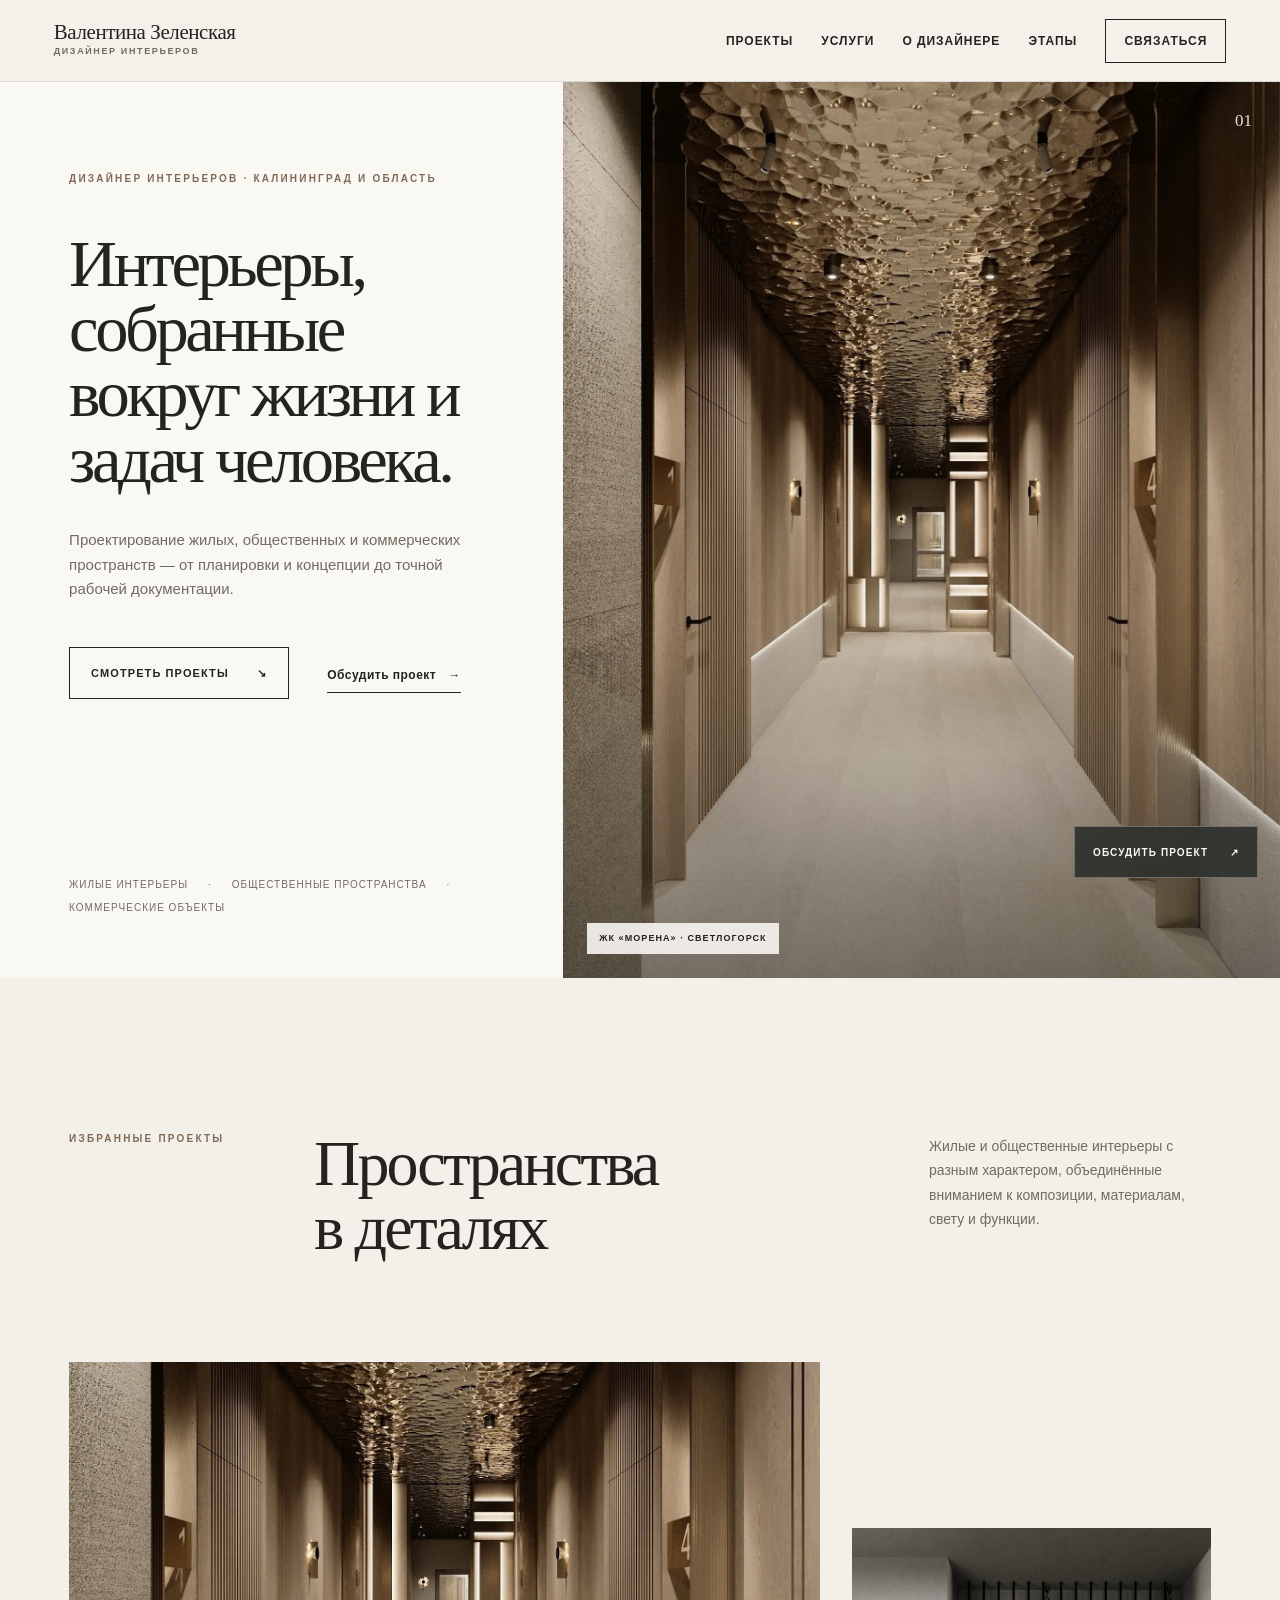
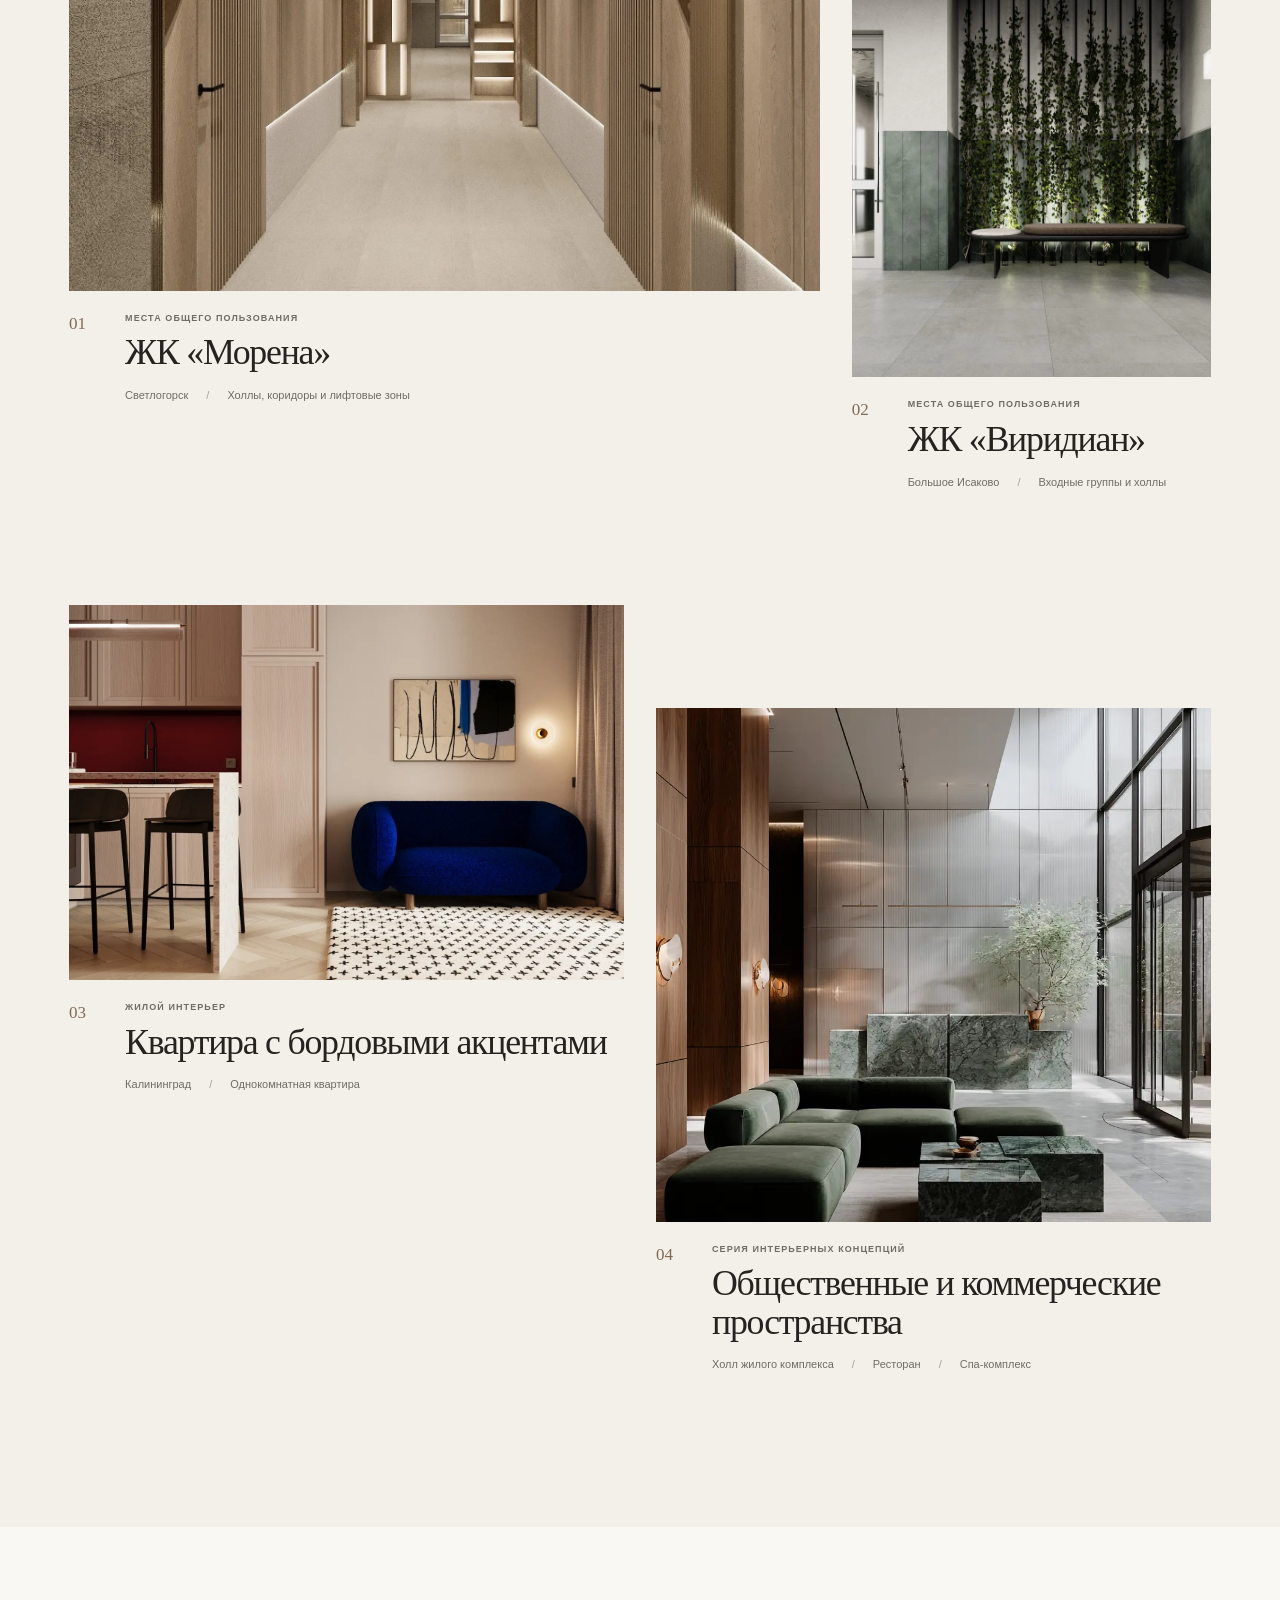
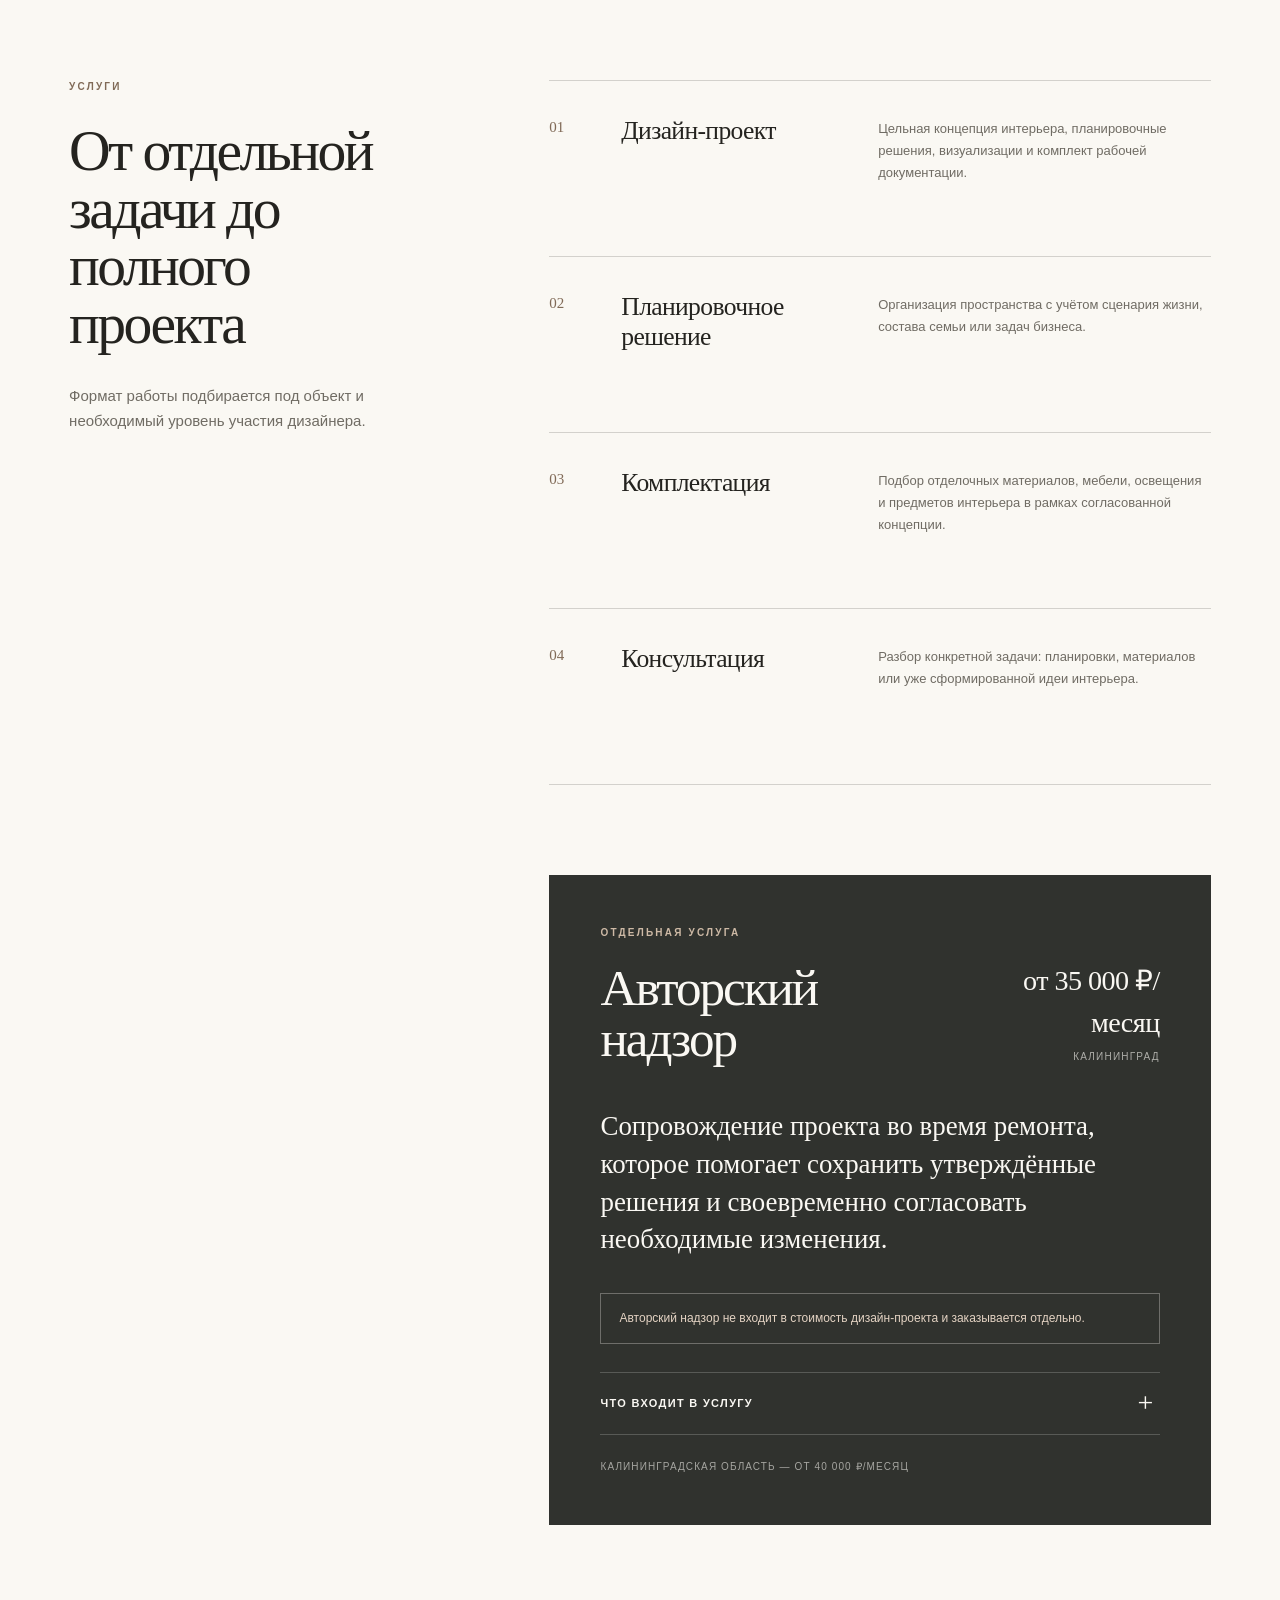
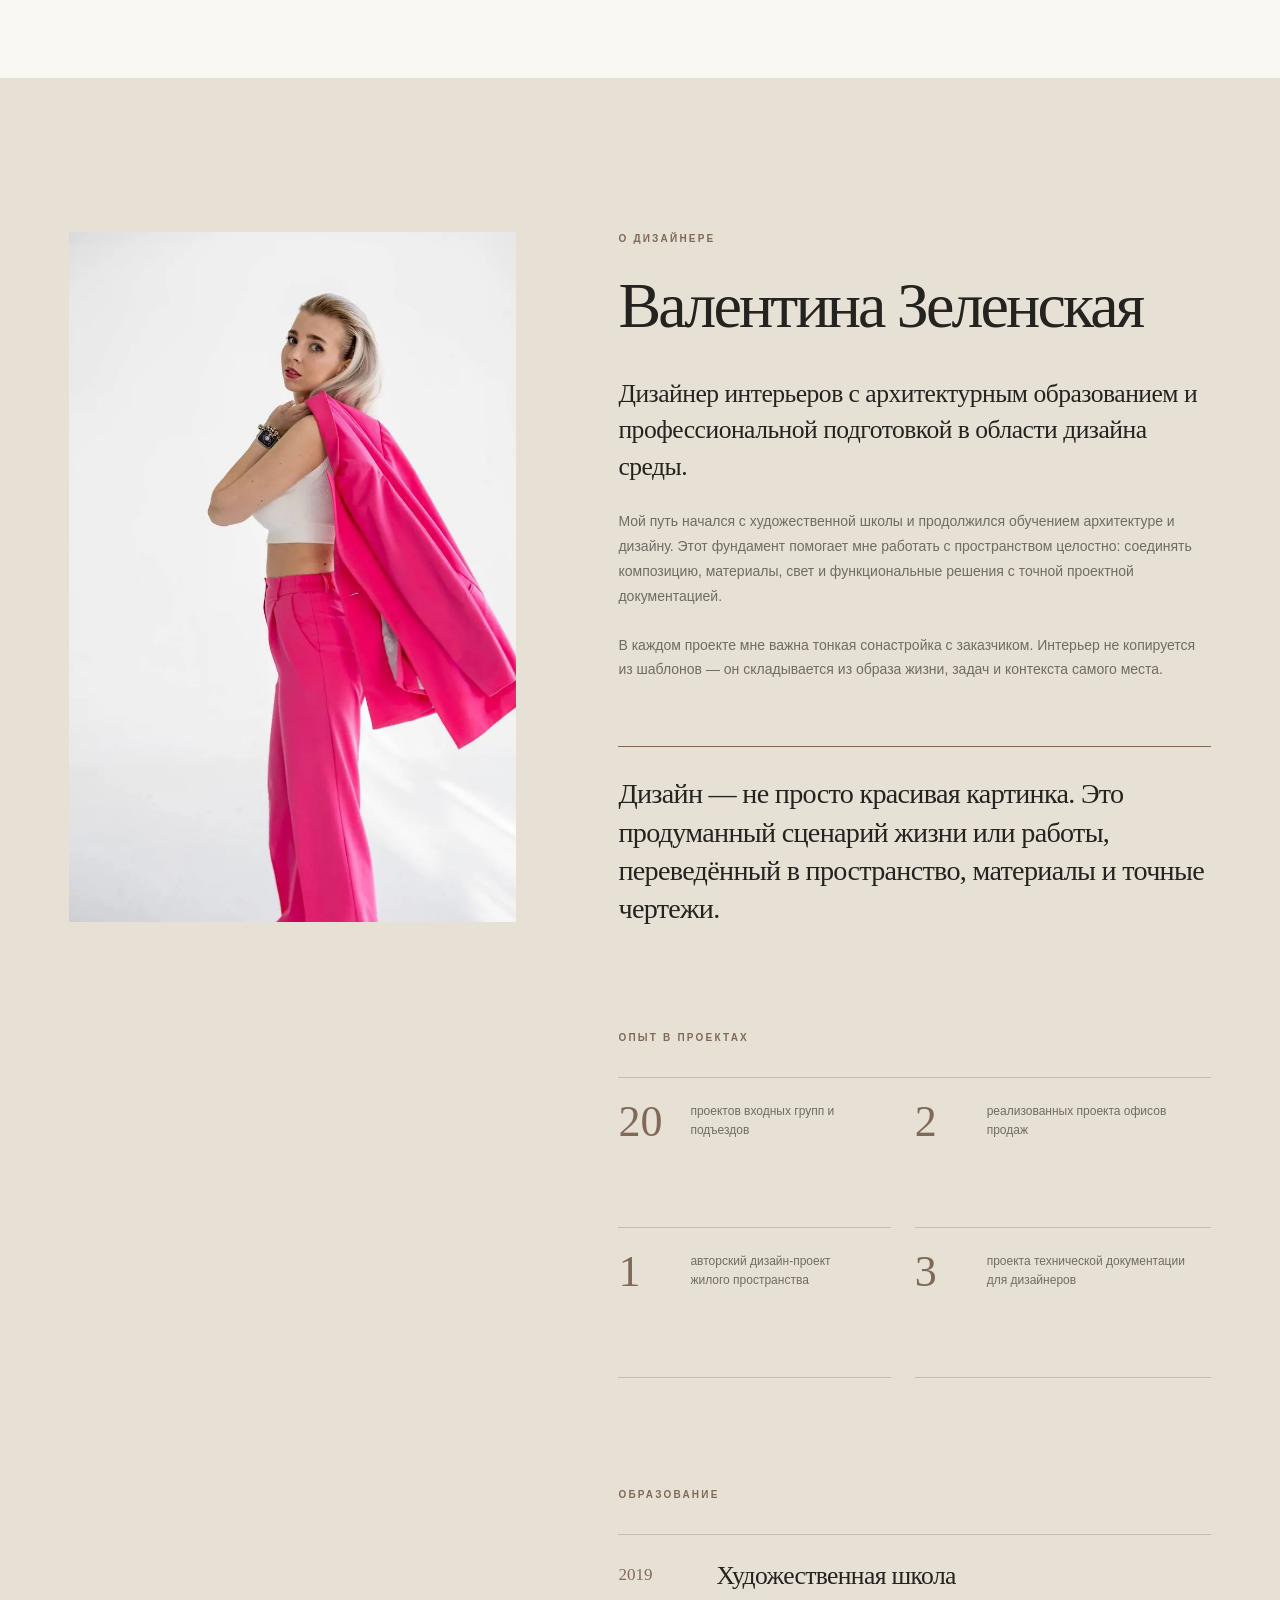
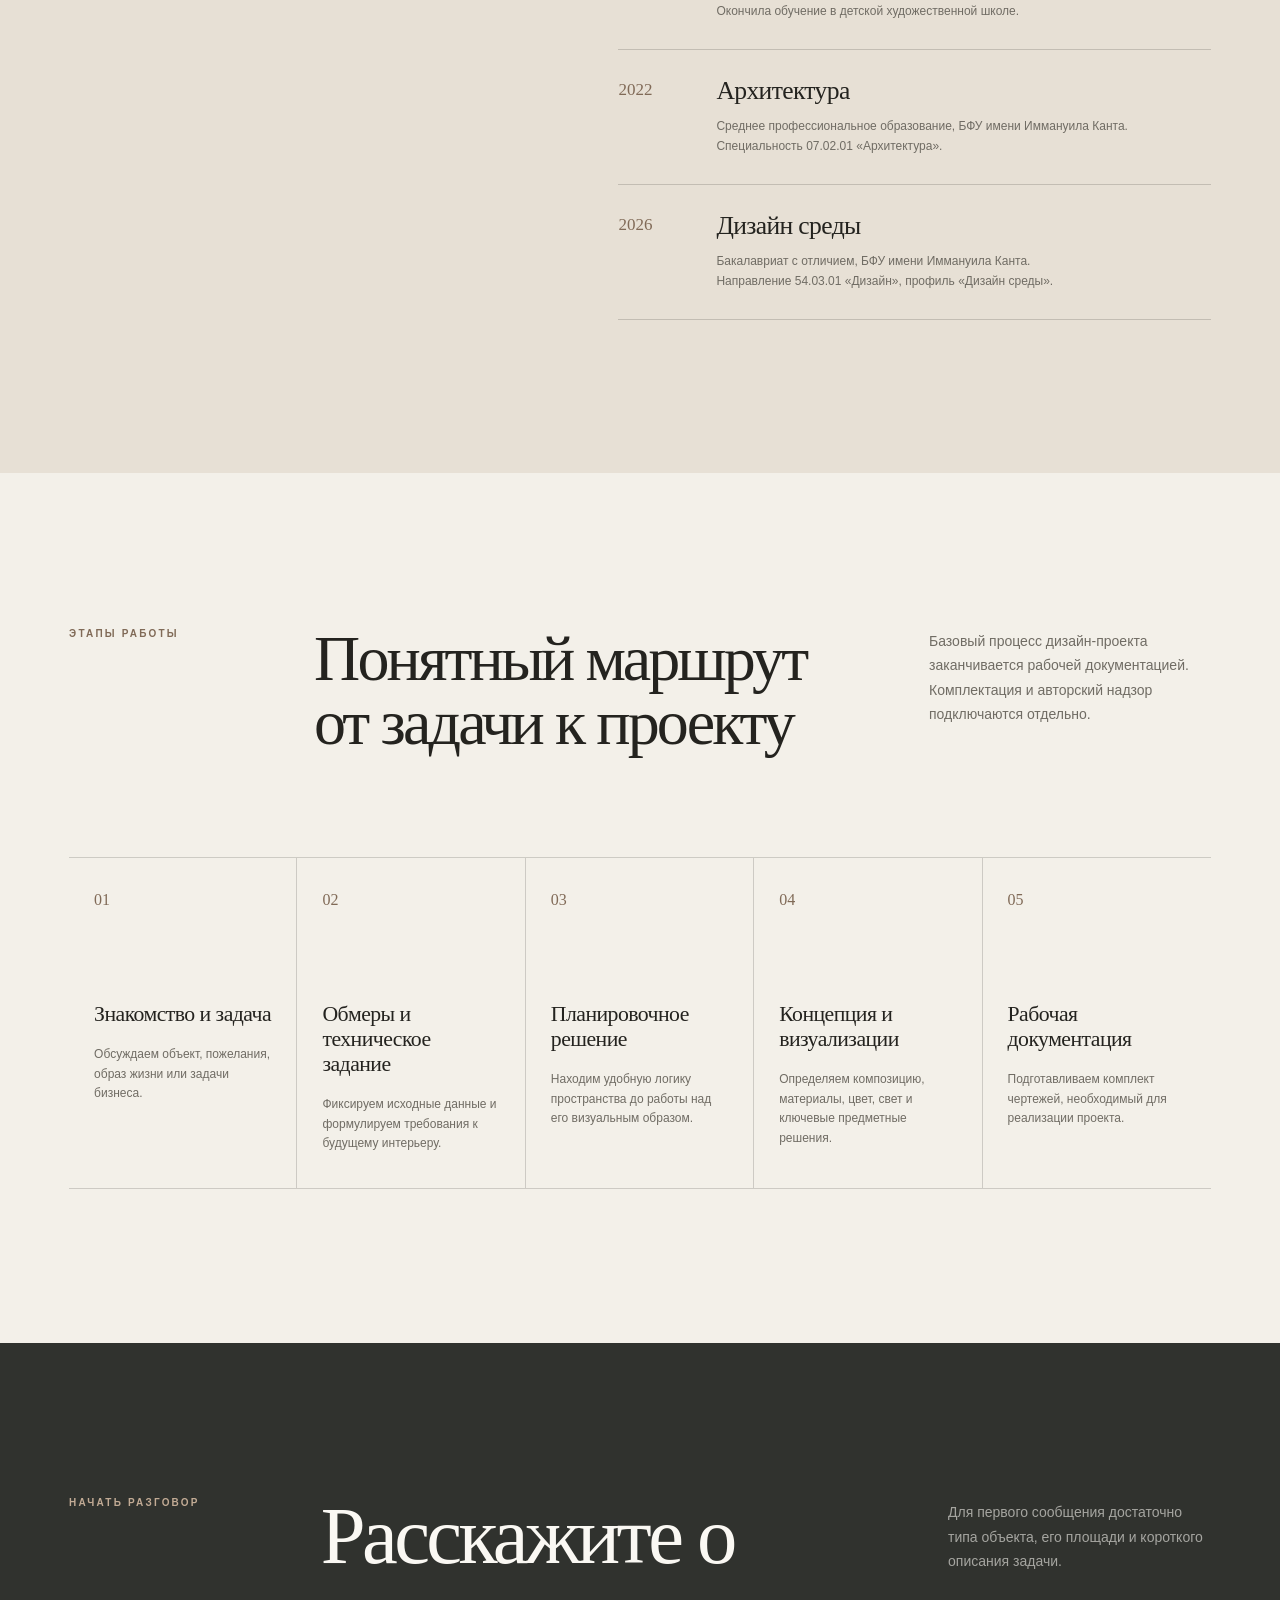
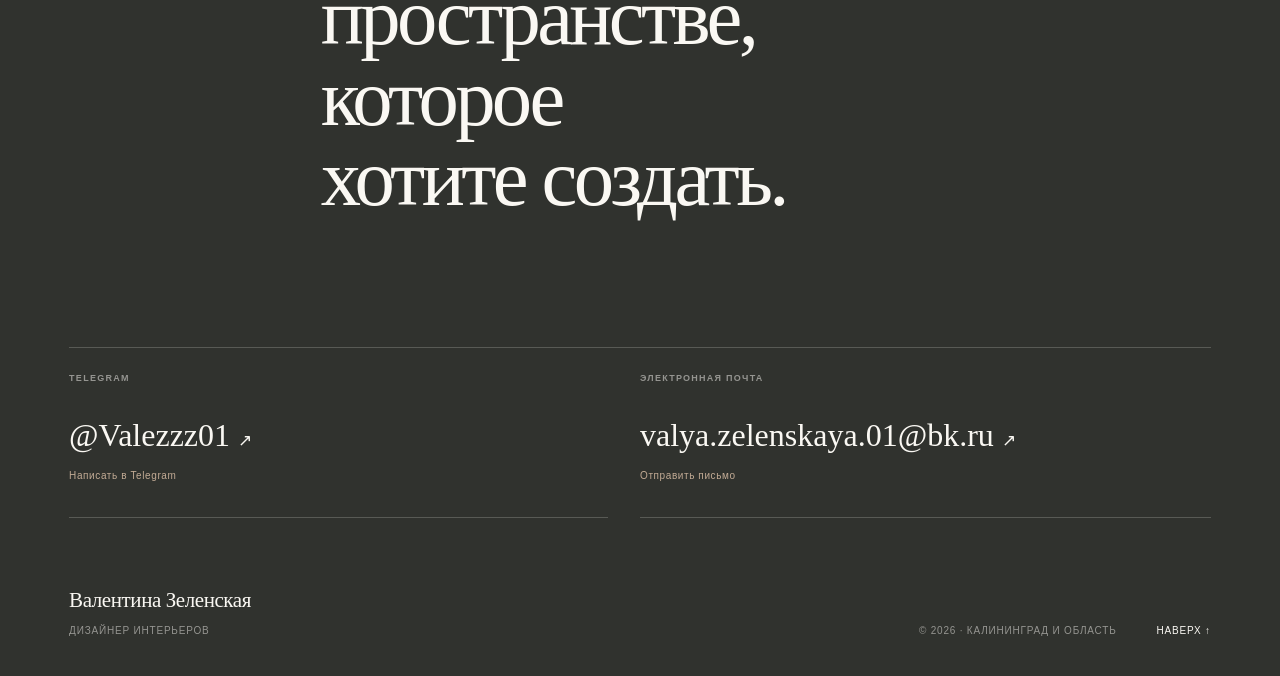
==== index.html @ f67c3c42 "Add files via upload" ====
<!doctype html>
<html lang="ru">
  <head>
    <meta charset="utf-8" />
    <meta name="viewport" content="width=device-width, initial-scale=1" />
    <meta name="theme-color" content="#f3f0e9" />
    <title>Валентина Зеленская — дизайнер интерьеров в Калининграде</title>
    <meta
      name="description"
      content="Дизайн жилых, общественных и коммерческих пространств в Калининграде и области: от планировки и концепции до рабочей документации."
    />
    <meta name="author" content="Валентина Зеленская" />
    <meta
      name="keywords"
      content="дизайнер интерьеров Калининград, дизайн интерьера Калининград, дизайн квартиры, дизайн общественных пространств, Валентина Зеленская"
    />
    <meta name="robots" content="index, follow" />
    <meta property="og:title" content="Валентина Зеленская — дизайнер интерьеров" />
    <meta
      property="og:description"
      content="Жилые, общественные и коммерческие интерьеры в Калининграде и области."
    />
    <meta property="og:site_name" content="Валентина Зеленская — дизайнер интерьеров" />
    <meta property="og:locale" content="ru_RU" />
    <meta property="og:type" content="website" />
    <meta property="og:image" content="/images/portfolio/morena-01.webp" />
    <link rel="preload" as="image" href="/images/portfolio/morena-01.webp" fetchpriority="high" />
    <link rel="stylesheet" href="/styles.css" />
    <link rel="icon" href="/favicon.svg" />
    <script type="application/ld+json">
      {
        "@context": "https://schema.org",
        "@type": "ProfessionalService",
        "name": "Валентина Зеленская",
        "description": "Дизайн жилых, общественных и коммерческих интерьеров в Калининграде и Калининградской области.",
        "areaServed": "Калининград и Калининградская область",
        "serviceType": [
          "Дизайн-проект",
          "Планировочное решение",
          "Комплектация",
          "Авторский надзор",
          "Консультация"
        ]
      }
    </script>
  </head>
  <body>
    <a class="skip-link" href="#content">Перейти к содержанию</a>

    <header class="site-header">
      <a class="brand" href="#top" aria-label="Валентина Зеленская — на главную">
        <span class="brand-name">Валентина Зеленская</span>
        <span class="brand-role">Дизайнер интерьеров</span>
      </a>

      <button
        class="menu-toggle"
        type="button"
        aria-label="Открыть меню"
        aria-expanded="false"
        aria-controls="site-navigation"
      >
        <span></span>
        <span></span>
      </button>

      <nav class="site-navigation" id="site-navigation" aria-label="Основная навигация">
        <a href="#projects">Проекты</a>
        <a href="#services">Услуги</a>
        <a href="#about">О дизайнере</a>
        <a href="#process">Этапы</a>
        <a class="nav-contact" href="#contacts">Связаться</a>
      </nav>
    </header>

    <main id="content">
      <section class="hero" id="top" aria-labelledby="hero-title">
        <div class="hero-copy">
          <p class="eyebrow hero-eyebrow">Дизайнер интерьеров · Калининград и область</p>
          <h1 id="hero-title">Интерьеры, собранные вокруг жизни и задач человека.</h1>
          <p class="hero-introduction">
            Проектирование жилых, общественных и коммерческих пространств — от планировки и
            концепции до точной рабочей документации.
          </p>
          <div class="hero-actions">
            <a class="button button-primary" href="#projects">
              Смотреть проекты <span aria-hidden="true">↘</span>
            </a>
            <a class="text-link" href="#contacts">
              Обсудить проект <span aria-hidden="true">→</span>
            </a>
          </div>
          <div class="hero-disciplines" aria-label="Направления работы">
            <span>Жилые интерьеры</span>
            <span>Общественные пространства</span>
            <span>Коммерческие объекты</span>
          </div>
        </div>

        <figure class="hero-visual">
          <img
            src="/images/portfolio/morena-01.webp"
            alt="Интерьер коридора жилого комплекса «Морена» в светлой песочной палитре"
            width="1600"
            height="2000"
            fetchpriority="high"
            decoding="async"
          />
          <figcaption>ЖК «Морена» · Светлогорск</figcaption>
          <span class="hero-index" aria-hidden="true">01</span>
        </figure>
      </section>

      <section class="projects section" id="projects" aria-labelledby="projects-title">
        <div class="section-heading" data-reveal>
          <p class="eyebrow">Избранные проекты</p>
          <h2 id="projects-title">Пространства в деталях</h2>
          <p class="section-lead">
            Жилые и общественные интерьеры с разным характером, объединённые вниманием к
            композиции, материалам, свету и функции.
          </p>
        </div>

        <div class="projects-grid">
          <article class="project-card project-card-wide" data-reveal>
            <button class="project-image-button" type="button" data-project="morena">
              <img
                src="/images/portfolio/morena-01.webp"
                alt="Коридор жилого комплекса «Морена»"
                width="1600"
                height="2000"
                loading="eager"
                decoding="async"
              />
              <span class="project-open" aria-hidden="true">Смотреть <span>↗</span></span>
            </button>
            <div class="project-caption">
              <span class="project-number">01</span>
              <div>
                <p>Места общего пользования</p>
                <h3>ЖК «Морена»</h3>
                <div class="project-meta">
                  <span>Светлогорск</span>
                  <span>Холлы, коридоры и лифтовые зоны</span>
                </div>
              </div>
            </div>
          </article>

          <article class="project-card project-card-portrait" data-reveal>
            <button class="project-image-button" type="button" data-project="viridian">
              <img
                src="/images/portfolio/viridian-01.webp"
                alt="Входная группа жилого комплекса «Виридиан» с вертикальным озеленением"
                width="1600"
                height="2000"
                loading="lazy"
                decoding="async"
              />
              <span class="project-open" aria-hidden="true">Смотреть <span>↗</span></span>
            </button>
            <div class="project-caption">
              <span class="project-number">02</span>
              <div>
                <p>Места общего пользования</p>
                <h3>ЖК «Виридиан»</h3>
                <div class="project-meta">
                  <span>Большое Исаково</span>
                  <span>Входные группы и холлы</span>
                </div>
              </div>
            </div>
          </article>

          <article class="project-card project-card-landscape" data-reveal>
            <button class="project-image-button" type="button" data-project="apartment">
              <img
                src="/images/portfolio/apartment-01.webp"
                alt="Гостиная и кухня квартиры с бордовыми и синими акцентами"
                width="2000"
                height="1000"
                loading="lazy"
                decoding="async"
              />
              <span class="project-open" aria-hidden="true">Смотреть <span>↗</span></span>
            </button>
            <div class="project-caption">
              <span class="project-number">03</span>
              <div>
                <p>Жилой интерьер</p>
                <h3>Квартира с бордовыми акцентами</h3>
                <div class="project-meta">
                  <span>Калининград</span>
                  <span>Однокомнатная квартира</span>
                </div>
              </div>
            </div>
          </article>

          <article class="project-card project-card-concepts" data-reveal>
            <button class="project-image-button" type="button" data-project="concepts">
              <img
                src="/images/portfolio/concept-hall-01.webp"
                alt="Концепция светлого холла жилого комплекса с зелёным мрамором"
                width="912"
                height="1296"
                loading="lazy"
                decoding="async"
              />
              <span class="project-open" aria-hidden="true">Смотреть <span>↗</span></span>
            </button>
            <div class="project-caption">
              <span class="project-number">04</span>
              <div>
                <p>Серия интерьерных концепций</p>
                <h3>Общественные и коммерческие пространства</h3>
                <div class="project-meta">
                  <span>Холл жилого комплекса</span>
                  <span>Ресторан</span>
                  <span>Спа-комплекс</span>
                </div>
              </div>
            </div>
          </article>
        </div>
      </section>

      <section class="services section" id="services" aria-labelledby="services-title">
        <div class="services-intro" data-reveal>
          <p class="eyebrow">Услуги</p>
          <h2 id="services-title">От отдельной задачи до полного проекта</h2>
          <p>Формат работы подбирается под объект и необходимый уровень участия дизайнера.</p>
        </div>

        <div class="services-content">
          <div class="service-list">
            <article class="service-item" data-reveal>
              <span>01</span>
              <h3>Дизайн-проект</h3>
              <p>
                Цельная концепция интерьера, планировочные решения, визуализации и комплект
                рабочей документации.
              </p>
            </article>
            <article class="service-item" data-reveal>
              <span>02</span>
              <h3>Планировочное решение</h3>
              <p>
                Организация пространства с учётом сценария жизни, состава семьи или задач
                бизнеса.
              </p>
            </article>
            <article class="service-item" data-reveal>
              <span>03</span>
              <h3>Комплектация</h3>
              <p>
                Подбор отделочных материалов, мебели, освещения и предметов интерьера в рамках
                согласованной концепции.
              </p>
            </article>
            <article class="service-item" data-reveal>
              <span>04</span>
              <h3>Консультация</h3>
              <p>
                Разбор конкретной задачи: планировки, материалов или уже сформированной идеи
                интерьера.
              </p>
            </article>
          </div>

          <article class="supervision-card" data-reveal>
            <div class="supervision-head">
              <div>
                <p class="eyebrow">Отдельная услуга</p>
                <h3>Авторский надзор</h3>
              </div>
              <p class="supervision-price">
                <span>от 35 000 ₽/месяц</span>
                Калининград
              </p>
            </div>
            <p class="supervision-intro">
              Сопровождение проекта во время ремонта, которое помогает сохранить утверждённые
              решения и своевременно согласовать необходимые изменения.
            </p>
            <p class="supervision-notice">
              Авторский надзор не входит в стоимость дизайн-проекта и заказывается отдельно.
            </p>
            <details>
              <summary>Что входит в услугу</summary>
              <div class="supervision-details">
                <div>
                  <h4>В стоимость входят</h4>
                  <ul>
                    <li>4 выезда на объект в месяц;</li>
                    <li>рабочий чат с заказчиком и подрядчиками;</li>
                    <li>ведение альбома авторского надзора;</li>
                    <li>сверка работ с утверждённым дизайн-проектом;</li>
                    <li>необходимые корректировки чертежей;</li>
                    <li>согласование выкрасов, материалов и фактур на объекте.</li>
                  </ul>
                </div>
                <div>
                  <h4>Не входят</h4>
                  <ul>
                    <li>приёмка и проверка материалов, оборудования и мебели;</li>
                    <li>пересчёт поставок и подписание документов с доставкой;</li>
                    <li>технический надзор за строительными и инженерными работами.</li>
                  </ul>
                  <p class="additional-visit">
                    <strong>Дополнительный выезд:</strong><br />
                    3 500 ₽ — Калининград<br />
                    5 000 ₽ — Калининградская область
                  </p>
                </div>
              </div>
            </details>
            <p class="region-price">Калининградская область — от 40 000 ₽/месяц</p>
          </article>
        </div>
      </section>

      <section class="about section" id="about" aria-labelledby="about-title">
        <figure class="about-portrait" data-reveal>
          <img
            src="/images/portrait-valentina.webp"
            alt="Дизайнер интерьеров Валентина Зеленская"
            width="853"
            height="1280"
            loading="lazy"
            decoding="async"
          />
        </figure>

        <div class="about-copy" data-reveal>
          <p class="eyebrow">О дизайнере</p>
          <h2 id="about-title">Валентина Зеленская</h2>
          <p class="about-intro">
            Дизайнер интерьеров с архитектурным образованием и профессиональной подготовкой в
            области дизайна среды.
          </p>
          <p>
            Мой путь начался с художественной школы и продолжился обучением архитектуре и
            дизайну. Этот фундамент помогает мне работать с пространством целостно: соединять
            композицию, материалы, свет и функциональные решения с точной проектной
            документацией.
          </p>
          <p>
            В каждом проекте мне важна тонкая сонастройка с заказчиком. Интерьер не копируется
            из шаблонов — он складывается из образа жизни, задач и контекста самого места.
          </p>
          <blockquote>
            Дизайн — не просто красивая картинка. Это продуманный сценарий жизни или работы,
            переведённый в пространство, материалы и точные чертежи.
          </blockquote>
        </div>

        <div class="experience" data-reveal aria-labelledby="experience-title">
          <p class="eyebrow" id="experience-title">Опыт в проектах</p>
          <div class="experience-grid">
            <div><strong>20</strong><span>проектов входных групп и подъездов</span></div>
            <div><strong>2</strong><span>реализованных проекта офисов продаж</span></div>
            <div><strong>1</strong><span>авторский дизайн-проект жилого пространства</span></div>
            <div><strong>3</strong><span>проекта технической документации для дизайнеров</span></div>
          </div>
        </div>

        <div class="education" data-reveal aria-labelledby="education-title">
          <p class="eyebrow" id="education-title">Образование</p>
          <ol class="education-list">
            <li>
              <time datetime="2019">2019</time>
              <div><h3>Художественная школа</h3><p>Окончила обучение в детской художественной школе.</p></div>
            </li>
            <li>
              <time datetime="2022">2022</time>
              <div>
                <h3>Архитектура</h3>
                <p>
                  Среднее профессиональное образование, БФУ имени Иммануила Канта.<br />
                  Специальность 07.02.01 «Архитектура».
                </p>
              </div>
            </li>
            <li>
              <time datetime="2026">2026</time>
              <div>
                <h3>Дизайн среды</h3>
                <p>
                  Бакалавриат с отличием, БФУ имени Иммануила Канта.<br />
                  Направление 54.03.01 «Дизайн», профиль «Дизайн среды».
                </p>
              </div>
            </li>
          </ol>
        </div>
      </section>

      <section class="process section" id="process" aria-labelledby="process-title">
        <div class="section-heading process-heading" data-reveal>
          <p class="eyebrow">Этапы работы</p>
          <h2 id="process-title">Понятный маршрут от задачи к проекту</h2>
          <p class="section-lead">
            Базовый процесс дизайн-проекта заканчивается рабочей документацией. Комплектация и
            авторский надзор подключаются отдельно.
          </p>
        </div>
        <ol class="process-list">
          <li data-reveal>
            <span>01</span>
            <h3>Знакомство и задача</h3>
            <p>Обсуждаем объект, пожелания, образ жизни или задачи бизнеса.</p>
          </li>
          <li data-reveal>
            <span>02</span>
            <h3>Обмеры и техническое задание</h3>
            <p>Фиксируем исходные данные и формулируем требования к будущему интерьеру.</p>
          </li>
          <li data-reveal>
            <span>03</span>
            <h3>Планировочное решение</h3>
            <p>Находим удобную логику пространства до работы над его визуальным образом.</p>
          </li>
          <li data-reveal>
            <span>04</span>
            <h3>Концепция и визуализации</h3>
            <p>Определяем композицию, материалы, цвет, свет и ключевые предметные решения.</p>
          </li>
          <li data-reveal>
            <span>05</span>
            <h3>Рабочая документация</h3>
            <p>Подготавливаем комплект чертежей, необходимый для реализации проекта.</p>
          </li>
        </ol>
      </section>

      <section class="contacts" id="contacts" aria-labelledby="contacts-title">
        <div class="contacts-top" data-reveal>
          <p class="eyebrow">Начать разговор</p>
          <h2 id="contacts-title">Расскажите о пространстве, которое хотите создать.</h2>
          <p>
            Для первого сообщения достаточно типа объекта, его площади и короткого описания
            задачи.
          </p>
        </div>

        <div class="contact-grid" data-reveal>
          <a
            class="contact-item"
            href="https://t.me/Valezzz01"
            target="_blank"
            rel="noopener noreferrer"
            aria-label="Написать Валентине Зеленской в Telegram"
          >
            <span>Telegram</span>
            <p>@Valezzz01 <span aria-hidden="true">↗</span></p>
            <small>Написать в Telegram</small>
          </a>
          <a
            class="contact-item"
            href="mailto:valya.zelenskaya.01@bk.ru"
            aria-label="Написать Валентине Зеленской по электронной почте"
          >
            <span>Электронная почта</span>
            <p>valya.zelenskaya.01@bk.ru <span aria-hidden="true">↗</span></p>
            <small>Отправить письмо</small>
          </a>
        </div>

        <footer class="footer">
          <div>
            <span>Валентина Зеленская</span>
            <p>Дизайнер интерьеров</p>
          </div>
          <p>© 2026 · Калининград и область</p>
          <a href="#top">Наверх ↑</a>
        </footer>
      </section>
    </main>

    <a class="floating-contact" href="#contacts">
      <span>Обсудить проект</span>
      <span aria-hidden="true">↗</span>
    </a>

    <dialog class="gallery-modal" id="project-gallery" aria-labelledby="gallery-title">
      <div class="gallery-shell">
        <header class="gallery-toolbar">
          <div>
            <span id="gallery-number">01</span>
            <p id="gallery-kicker">Проект</p>
          </div>
          <button class="gallery-close" type="button" aria-label="Закрыть галерею">
            Закрыть <span aria-hidden="true">×</span>
          </button>
        </header>

        <div class="gallery-layout">
          <div class="gallery-stage">
            <img id="gallery-image" alt="" />
            <button class="gallery-arrow gallery-prev" type="button" aria-label="Предыдущее изображение">←</button>
            <button class="gallery-arrow gallery-next" type="button" aria-label="Следующее изображение">→</button>
            <p class="gallery-counter" aria-live="polite"><span id="gallery-current">1</span> / <span id="gallery-total">1</span></p>
          </div>

          <div class="gallery-copy">
            <h2 id="gallery-title"></h2>
            <p class="gallery-meta" id="gallery-meta"></p>
            <p class="gallery-description" id="gallery-description"></p>
            <ul class="gallery-points" id="gallery-points"></ul>
            <p class="visualization-note">* В ходе реализации отдельные детали могут быть изменены.</p>
          </div>
        </div>

        <div class="gallery-thumbnails" id="gallery-thumbnails" aria-label="Миниатюры проекта"></div>
      </div>
    </dialog>

    <script src="/script.js" defer></script>
  </body>
</html>
---- styles.css ----
:root {
  --paper: #f3f0e9;
  --paper-light: #faf8f3;
  --paper-deep: #e7e0d5;
  --ink: #24231f;
  --muted: #706c64;
  --line: rgba(36, 35, 31, 0.18);
  --accent: #806a57;
  --graphite: #30322e;
  --rose: #ad3f67;
  --serif: "Iowan Old Style", "Palatino Linotype", Palatino, Baskerville, "Times New Roman", serif;
  --sans: "Helvetica Neue", Helvetica, Arial, sans-serif;
  --header-height: 82px;
}

*,
*::before,
*::after {
  box-sizing: border-box;
}

html {
  width: 100%;
  scroll-behavior: smooth;
  scroll-padding-top: calc(var(--header-height) + 28px);
  overflow-x: clip;
}

body {
  min-width: 320px;
  margin: 0;
  overflow-x: clip;
  color: var(--ink);
  background: var(--paper);
  font-family: var(--sans);
  font-size: 16px;
  line-height: 1.5;
  -webkit-font-smoothing: antialiased;
}

body.is-menu-open,
body.is-gallery-open {
  overflow: hidden;
}

button,
a {
  color: inherit;
  -webkit-tap-highlight-color: transparent;
  touch-action: manipulation;
}

button {
  font: inherit;
}

a {
  text-decoration: none;
}

img {
  display: block;
  max-width: 100%;
}

::selection {
  color: var(--ink);
  background: #cbbba9;
}

:focus-visible {
  outline: 2px solid var(--accent);
  outline-offset: 4px;
}

.skip-link {
  position: fixed;
  z-index: 200;
  top: 12px;
  left: 12px;
  padding: 12px 16px;
  color: var(--paper-light);
  background: var(--ink);
  transform: translateY(-160%);
  transition: transform 0.2s;
}

.skip-link:focus {
  transform: translateY(0);
}

.site-header {
  position: fixed;
  z-index: 50;
  top: 0;
  left: 0;
  display: flex;
  width: 100%;
  min-width: 0;
  height: var(--header-height);
  align-items: center;
  justify-content: space-between;
  gap: 36px;
  padding: 0 clamp(24px, 4.2vw, 72px);
  border-bottom: 1px solid rgba(36, 35, 31, 0.12);
  background: rgba(243, 240, 233, 0.88);
  backdrop-filter: blur(18px);
}

.brand {
  position: relative;
  z-index: 52;
  display: inline-flex;
  min-width: 210px;
  flex: 0 0 auto;
  flex-direction: column;
  gap: 2px;
}

.brand-name {
  font-family: var(--serif);
  font-size: 21px;
  line-height: 1;
  letter-spacing: -0.02em;
  white-space: nowrap;
}

.brand-role {
  color: var(--muted);
  font-size: 9px;
  font-weight: 600;
  letter-spacing: 0.18em;
  text-transform: uppercase;
  white-space: nowrap;
}

.site-navigation {
  display: flex;
  flex: none;
  align-items: center;
  gap: clamp(18px, 2.2vw, 40px);
  font-size: 12px;
  font-weight: 600;
  letter-spacing: 0.08em;
  text-transform: uppercase;
}

.site-navigation a {
  position: relative;
  padding: 10px 0;
}

.site-navigation a::after {
  position: absolute;
  right: 0;
  bottom: 4px;
  left: 0;
  height: 1px;
  background: currentColor;
  content: "";
  transform: scaleX(0);
  transform-origin: 100%;
  transition: transform 0.28s;
}

.site-navigation a:hover::after,
.site-navigation a:focus-visible::after {
  transform: scaleX(1);
  transform-origin: 0;
}

.site-navigation .nav-contact {
  padding: 12px 18px;
  border: 1px solid var(--ink);
  transition: color 0.2s, background 0.2s;
}

.site-navigation .nav-contact::after {
  display: none;
}

.site-navigation .nav-contact:hover {
  color: var(--paper-light);
  background: var(--ink);
}

.menu-toggle {
  position: relative;
  z-index: 52;
  display: none;
  width: 44px;
  height: 44px;
  padding: 0;
  border: 0;
  background: transparent;
  cursor: pointer;
}

.menu-toggle span {
  position: absolute;
  left: 9px;
  display: block;
  width: 26px;
  height: 1px;
  background: var(--ink);
  transition: top 0.25s, transform 0.25s;
}

.menu-toggle span:first-child {
  top: 17px;
}

.menu-toggle span:last-child {
  top: 26px;
}

.menu-toggle[aria-expanded="true"] span:first-child {
  top: 22px;
  transform: rotate(45deg);
}

.menu-toggle[aria-expanded="true"] span:last-child {
  top: 22px;
  transform: rotate(-45deg);
}

.hero {
  display: grid;
  min-height: 100svh;
  padding-top: var(--header-height);
  grid-template-columns: minmax(410px, 0.88fr) minmax(0, 1.12fr);
  background: var(--paper-light);
}

.hero-copy {
  display: flex;
  min-width: 0;
  flex-direction: column;
  justify-content: center;
  padding: clamp(72px, 10vh, 132px) clamp(38px, 5.2vw, 94px) clamp(50px, 7vh, 84px)
    clamp(28px, 5.4vw, 98px);
}

.eyebrow {
  margin: 0;
  color: var(--accent);
  font-size: 10px;
  font-weight: 700;
  line-height: 1.4;
  letter-spacing: 0.22em;
  text-transform: uppercase;
}

.hero-eyebrow {
  margin-bottom: clamp(28px, 5vh, 54px);
  animation: hero-enter 0.8s ease-out 0.12s both;
}

.hero h1 {
  max-width: 720px;
  margin: 0;
  font-family: var(--serif);
  font-size: clamp(54px, 5.2vw, 88px);
  font-weight: 400;
  line-height: 0.98;
  letter-spacing: -0.052em;
  text-wrap: balance;
  animation: hero-enter 0.9s ease-out 0.2s both;
}

.hero-introduction {
  max-width: 560px;
  margin: clamp(28px, 4vh, 44px) 0 0;
  color: var(--muted);
  font-size: clamp(15px, 1.15vw, 18px);
  line-height: 1.65;
  animation: hero-enter 0.9s ease-out 0.3s both;
}

.hero-actions {
  display: flex;
  align-items: center;
  gap: clamp(24px, 3vw, 48px);
  margin-top: clamp(34px, 5vh, 56px);
  animation: hero-enter 0.9s ease-out 0.4s both;
}

.button {
  display: inline-flex;
  min-height: 52px;
  align-items: center;
  justify-content: space-between;
  gap: 28px;
  padding: 0 21px;
  border: 1px solid var(--ink);
  font-size: 11px;
  font-weight: 700;
  letter-spacing: 0.1em;
  text-transform: uppercase;
  transition: color 0.22s, background 0.22s, transform 0.22s;
}

.button:hover {
  color: var(--paper-light);
  background: var(--ink);
  transform: translateY(-2px);
}

.text-link {
  display: inline-flex;
  align-items: center;
  gap: 12px;
  padding: 12px 0 8px;
  border-bottom: 1px solid var(--ink);
  font-size: 12px;
  font-weight: 600;
  letter-spacing: 0.04em;
}

.text-link span {
  transition: transform 0.22s;
}

.text-link:hover span {
  transform: translateX(5px);
}

.hero-disciplines {
  display: flex;
  flex-wrap: wrap;
  gap: 8px 20px;
  margin-top: auto;
  padding-top: 52px;
  color: var(--muted);
  font-size: 10px;
  letter-spacing: 0.1em;
  text-transform: uppercase;
  animation: hero-enter 0.9s ease-out 0.5s both;
}

.hero-disciplines span:not(:last-child)::after {
  padding-left: 20px;
  content: "·";
}

.hero-visual {
  position: relative;
  min-width: 0;
  min-height: calc(100svh - var(--header-height));
  margin: 0;
  overflow: hidden;
  background: #d8d0c5;
}

.hero-visual img {
  width: 100%;
  height: 100%;
  object-fit: cover;
  object-position: center;
  animation: hero-image 1.4s cubic-bezier(0.2, 0.7, 0.2, 1) both;
}

.hero-visual::after {
  position: absolute;
  inset: 0;
  background: linear-gradient(transparent 62%, rgba(20, 20, 18, 0.4));
  content: "";
  pointer-events: none;
}

.hero-visual figcaption {
  position: absolute;
  z-index: 2;
  bottom: 24px;
  left: 24px;
  padding: 9px 12px;
  color: var(--ink);
  background: rgba(249, 247, 242, 0.9);
  backdrop-filter: blur(12px);
  font-size: 9px;
  font-weight: 700;
  letter-spacing: 0.12em;
  text-transform: uppercase;
}

.hero-index {
  position: absolute;
  z-index: 2;
  top: 26px;
  right: 28px;
  color: rgba(255, 255, 255, 0.88);
  font-family: var(--serif);
  font-size: 17px;
}

.section {
  padding: clamp(92px, 12vw, 184px) clamp(22px, 5.4vw, 98px);
}

.section-heading {
  display: grid;
  align-items: start;
  gap: clamp(28px, 4vw, 72px);
  margin-bottom: clamp(60px, 8vw, 118px);
  grid-template-columns: minmax(100px, 0.55fr) minmax(320px, 1.6fr) minmax(260px, 0.8fr);
}

.section h2,
.contacts h2 {
  margin: 0;
  font-family: var(--serif);
  font-size: clamp(42px, 5vw, 78px);
  font-weight: 400;
  line-height: 1;
  letter-spacing: -0.045em;
  text-wrap: balance;
}

.section-lead {
  max-width: 440px;
  margin: 2px 0 0;
  color: var(--muted);
  font-size: 14px;
  line-height: 1.75;
}

.projects {
  background: var(--paper);
}

.projects-grid {
  display: grid;
  max-width: 1500px;
  margin: 0 auto;
  gap: clamp(48px, 6vw, 96px) clamp(18px, 2.5vw, 44px);
  grid-template-columns: repeat(12, minmax(0, 1fr));
}

.project-card {
  min-width: 0;
}

.project-card-wide {
  grid-column: 1 / span 8;
}

.project-card-portrait {
  grid-column: 9 / span 4;
  margin-top: clamp(100px, 13vw, 210px);
}

.project-card-landscape {
  grid-column: 1 / span 6;
  margin-top: clamp(24px, 3vw, 54px);
}

.project-card-concepts {
  grid-column: 7 / span 6;
  margin-top: clamp(100px, 11vw, 180px);
}

.project-image-button {
  position: relative;
  display: block;
  width: 100%;
  padding: 0;
  overflow: hidden;
  border: 0;
  background: #d5cec2;
  cursor: pointer;
}

.project-card-wide .project-image-button {
  aspect-ratio: 1.42;
}

.project-card-portrait .project-image-button {
  aspect-ratio: 0.8;
}

.project-card-landscape .project-image-button {
  aspect-ratio: 1.48;
}

.project-card-concepts .project-image-button {
  aspect-ratio: 1.08;
}

.project-image-button img {
  width: 100%;
  height: 100%;
  object-fit: cover;
  transition: filter 0.5s, transform 0.9s cubic-bezier(0.2, 0.7, 0.2, 1);
}

.project-card-wide .project-image-button img {
  object-position: center 58%;
}

.project-card-concepts .project-image-button img {
  object-position: center 64%;
}

.project-image-button:hover img {
  filter: brightness(0.86);
  transform: scale(1.035);
}

.project-open {
  position: absolute;
  top: 50%;
  left: 50%;
  display: flex;
  width: 108px;
  height: 108px;
  flex-direction: column;
  align-items: center;
  justify-content: center;
  gap: 8px;
  border-radius: 50%;
  opacity: 0;
  background: rgba(248, 245, 239, 0.93);
  font-size: 10px;
  font-weight: 700;
  letter-spacing: 0.1em;
  text-transform: uppercase;
  transform: translate(-50%, -40%);
  transition: opacity 0.3s, transform 0.3s;
}

.project-open > span {
  font-size: 17px;
  font-weight: 400;
}

.project-image-button:hover .project-open,
.project-image-button:focus-visible .project-open {
  opacity: 1;
  transform: translate(-50%, -50%);
}

.project-caption {
  display: grid;
  gap: 12px;
  padding-top: 20px;
  grid-template-columns: 44px minmax(0, 1fr);
}

.project-number {
  color: var(--accent);
  font-family: var(--serif);
  font-size: 17px;
}

.project-caption p {
  margin: 1px 0 8px;
  color: var(--muted);
  font-size: 9px;
  font-weight: 700;
  letter-spacing: 0.12em;
  text-transform: uppercase;
}

.project-caption h3 {
  margin: 0;
  font-family: var(--serif);
  font-size: clamp(27px, 2.8vw, 44px);
  font-weight: 400;
  line-height: 1.08;
  letter-spacing: -0.035em;
}

.project-meta {
  display: flex;
  flex-wrap: wrap;
  gap: 8px 18px;
  margin-top: 15px;
  color: var(--muted);
  font-size: 11px;
}

.project-meta span:not(:last-child)::after {
  padding-left: 18px;
  color: #a6a198;
  content: "/";
}

.services {
  display: grid;
  gap: clamp(60px, 9vw, 150px);
  grid-template-columns: minmax(280px, 0.8fr) minmax(500px, 1.45fr);
  background: var(--paper-light);
}

.services-intro {
  position: sticky;
  top: calc(var(--header-height) + 60px);
  align-self: start;
}

.services-intro h2 {
  margin-top: 28px;
  font-size: clamp(43px, 4.5vw, 70px);
}

.services-intro > p:last-child {
  max-width: 440px;
  margin: 30px 0 0;
  color: var(--muted);
  font-size: 15px;
  line-height: 1.7;
}

.services-content {
  min-width: 0;
}

.service-list {
  border-top: 1px solid var(--line);
}

.service-item {
  display: grid;
  min-height: 176px;
  align-items: start;
  gap: 24px;
  padding: 35px 0;
  border-bottom: 1px solid var(--line);
  grid-template-columns: 48px minmax(160px, 0.7fr) minmax(220px, 1fr);
}

.service-item > span {
  color: var(--accent);
  font-family: var(--serif);
  font-size: 15px;
}

.service-item h3 {
  margin: 0;
  font-family: var(--serif);
  font-size: clamp(25px, 2vw, 34px);
  font-weight: 400;
  line-height: 1.15;
  letter-spacing: -0.025em;
}

.service-item p {
  margin: 2px 0 0;
  color: var(--muted);
  font-size: 13px;
  line-height: 1.7;
}

.supervision-card {
  position: relative;
  margin-top: clamp(55px, 7vw, 100px);
  padding: clamp(30px, 4vw, 58px);
  color: var(--paper-light);
  background: var(--graphite);
}

.supervision-card .eyebrow {
  color: #cdb9a5;
}

.supervision-head {
  display: flex;
  align-items: flex-end;
  justify-content: space-between;
  gap: 28px;
}

.supervision-head h3 {
  margin: 22px 0 0;
  font-family: var(--serif);
  font-size: clamp(36px, 4vw, 58px);
  font-weight: 400;
  line-height: 1;
  letter-spacing: -0.04em;
}

.supervision-price {
  margin: 0;
  color: rgba(250, 248, 243, 0.62);
  font-size: 10px;
  letter-spacing: 0.12em;
  text-align: right;
  text-transform: uppercase;
}

.supervision-price span {
  display: block;
  margin-bottom: 5px;
  color: var(--paper-light);
  font-family: var(--serif);
  font-size: clamp(20px, 2.2vw, 30px);
  letter-spacing: -0.02em;
  text-transform: none;
}

.supervision-intro {
  max-width: 720px;
  margin: 44px 0 0;
  font-family: var(--serif);
  font-size: clamp(20px, 2.1vw, 30px);
  line-height: 1.4;
}

.supervision-notice {
  margin: 34px 0 0;
  padding: 15px 18px;
  border: 1px solid rgba(250, 248, 243, 0.3);
  color: #e4d3c3;
  font-size: 12px;
  line-height: 1.6;
}

.supervision-card details {
  margin-top: 28px;
  border-top: 1px solid rgba(250, 248, 243, 0.2);
  border-bottom: 1px solid rgba(250, 248, 243, 0.2);
}

.supervision-card summary {
  position: relative;
  padding: 22px 44px 22px 0;
  font-size: 11px;
  font-weight: 700;
  letter-spacing: 0.12em;
  text-transform: uppercase;
  cursor: pointer;
  list-style: none;
}

.supervision-card summary::-webkit-details-marker {
  display: none;
}

.supervision-card summary::after {
  position: absolute;
  top: 50%;
  right: 5px;
  content: "+";
  font-family: var(--serif);
  font-size: 28px;
  font-weight: 300;
  transform: translateY(-50%);
}

.supervision-card details[open] summary::after {
  content: "−";
}

.supervision-details {
  display: grid;
  gap: 42px;
  padding: 4px 0 32px;
  grid-template-columns: 1fr 1fr;
}

.supervision-details h4 {
  margin: 0 0 16px;
  color: #d8c4b1;
  font-size: 10px;
  letter-spacing: 0.14em;
  text-transform: uppercase;
}

.supervision-details ul {
  margin: 0;
  padding: 0;
  list-style: none;
}

.supervision-details li {
  position: relative;
  margin-top: 10px;
  padding-left: 16px;
  color: rgba(250, 248, 243, 0.75);
  font-size: 12px;
  line-height: 1.55;
}

.supervision-details li::before {
  position: absolute;
  left: 0;
  color: #c2ab95;
  content: "—";
}

.additional-visit {
  margin: 24px 0 0;
  color: rgba(250, 248, 243, 0.75);
  font-size: 12px;
  line-height: 1.65;
}

.region-price {
  margin: 24px 0 0;
  color: rgba(250, 248, 243, 0.58);
  font-size: 10px;
  letter-spacing: 0.11em;
  text-transform: uppercase;
}

.about {
  display: grid;
  align-items: start;
  gap: clamp(55px, 8vw, 140px);
  grid-template-columns: minmax(320px, 0.86fr) minmax(420px, 1.14fr);
  background: var(--paper-deep);
}

.about-portrait {
  position: sticky;
  top: calc(var(--header-height) + 34px);
  min-height: 690px;
  margin: 0;
  overflow: hidden;
  background: #eeeae4;
}

.about-portrait img {
  width: 100%;
  height: 100%;
  min-height: 690px;
  object-fit: cover;
  object-position: 53% center;
}

.about-copy h2 {
  margin-top: 28px;
}

.about-intro {
  max-width: 680px;
  margin: 38px 0 0;
  font-family: var(--serif);
  font-size: clamp(21px, 2vw, 30px);
  line-height: 1.42;
  letter-spacing: -0.02em;
}

.about-copy > p:not(.eyebrow):not(.about-intro) {
  max-width: 660px;
  margin: 24px 0 0;
  color: var(--muted);
  font-size: 14px;
  line-height: 1.78;
}

.about-copy blockquote {
  max-width: 700px;
  margin: clamp(36px, 5vw, 68px) 0 0;
  padding: 28px 0 0;
  border-top: 1px solid var(--accent);
  font-family: var(--serif);
  font-size: clamp(22px, 2.2vw, 34px);
  line-height: 1.36;
  letter-spacing: -0.025em;
}

.experience,
.education {
  grid-column: 2;
}

.experience-grid {
  display: grid;
  margin-top: 32px;
  border-top: 1px solid var(--line);
  grid-template-columns: 1fr 1fr;
}

.experience-grid > div {
  display: grid;
  min-height: 150px;
  align-content: start;
  gap: 14px;
  padding: 24px 22px 24px 0;
  border-bottom: 1px solid var(--line);
  grid-template-columns: 58px 1fr;
}

.experience-grid > div:nth-child(odd) {
  margin-right: 24px;
}

.experience-grid strong {
  color: var(--accent);
  font-family: var(--serif);
  font-size: 44px;
  font-weight: 400;
  line-height: 0.9;
}

.experience-grid span {
  color: var(--muted);
  font-size: 12px;
  line-height: 1.6;
}

.education {
  margin-top: 8px;
}

.education-list {
  margin: 32px 0 0;
  padding: 0;
  border-top: 1px solid var(--line);
  list-style: none;
}

.education-list li {
  display: grid;
  gap: 30px;
  padding: 27px 0;
  border-bottom: 1px solid var(--line);
  grid-template-columns: 68px 1fr;
}

.education-list time {
  color: var(--accent);
  font-family: var(--serif);
  font-size: 17px;
}

.education-list h3 {
  margin: 0;
  font-family: var(--serif);
  font-size: clamp(23px, 2vw, 31px);
  font-weight: 400;
  line-height: 1.1;
  letter-spacing: -0.025em;
}

.education-list p {
  margin: 12px 0 0;
  color: var(--muted);
  font-size: 12px;
  line-height: 1.65;
}

.process {
  background: var(--paper);
}

.process-list {
  display: grid;
  margin: 0;
  padding: 0;
  border-top: 1px solid var(--line);
  list-style: none;
  grid-template-columns: repeat(5, 1fr);
}

.process-list li {
  min-height: 330px;
  padding: 30px 25px 34px;
  border-bottom: 1px solid var(--line);
}

.process-list li:not(:last-child) {
  border-right: 1px solid var(--line);
}

.process-list li > span {
  display: block;
  margin-bottom: clamp(62px, 7vw, 110px);
  color: var(--accent);
  font-family: var(--serif);
  font-size: 16px;
}

.process-list h3 {
  margin: 0;
  font-family: var(--serif);
  font-size: clamp(21px, 1.7vw, 29px);
  font-weight: 400;
  line-height: 1.15;
  letter-spacing: -0.025em;
}

.process-list p {
  margin: 18px 0 0;
  color: var(--muted);
  font-size: 12px;
  line-height: 1.65;
}

.contacts {
  padding: clamp(92px, 12vw, 176px) clamp(22px, 5.4vw, 98px) 38px;
  color: var(--paper-light);
  background: var(--graphite);
}

.contacts .eyebrow {
  color: #c2ab95;
}

.contacts-top {
  display: grid;
  align-items: start;
  gap: clamp(30px, 5vw, 80px);
  grid-template-columns: minmax(120px, 0.5fr) minmax(420px, 1.5fr) minmax(260px, 0.7fr);
}

.contacts-top h2 {
  max-width: 900px;
  font-size: clamp(48px, 6.3vw, 100px);
}

.contacts-top > p:last-child {
  margin: 4px 0 0;
  color: rgba(250, 248, 243, 0.58);
  font-size: 14px;
  line-height: 1.75;
}

.contact-grid {
  display: grid;
  margin-top: clamp(80px, 10vw, 150px);
  border-top: 1px solid rgba(250, 248, 243, 0.2);
  grid-template-columns: 1fr 1fr;
}

.contact-item {
  display: block;
  min-height: 170px;
  padding: 24px 28px 28px 0;
  border-bottom: 1px solid rgba(250, 248, 243, 0.2);
  transition: color 0.22s, background 0.22s, padding 0.22s;
}

.contact-item:first-child {
  margin-right: 32px;
}

.contact-item > span {
  display: block;
  margin-bottom: 32px;
  color: rgba(250, 248, 243, 0.5);
  font-size: 9px;
  font-weight: 700;
  letter-spacing: 0.14em;
  text-transform: uppercase;
}

.contact-item p {
  margin: 0;
  font-family: var(--serif);
  font-size: clamp(25px, 2.5vw, 38px);
  line-height: 1.15;
  overflow-wrap: anywhere;
}

.contact-item p span {
  display: inline-block;
  font-family: var(--sans);
  font-size: 0.52em;
  transition: transform 0.22s;
}

.contact-item small {
  display: block;
  margin-top: 14px;
  color: #c2ab95;
  font-size: 10px;
  letter-spacing: 0.06em;
}

.contact-item:hover {
  padding-left: 18px;
  background: rgba(250, 248, 243, 0.06);
}

.contact-item:hover p span {
  transform: translate(4px, -4px);
}

.footer {
  display: grid;
  min-height: 120px;
  align-items: end;
  gap: 40px;
  padding-top: 45px;
  color: rgba(250, 248, 243, 0.5);
  font-size: 10px;
  letter-spacing: 0.08em;
  text-transform: uppercase;
  grid-template-columns: 1fr auto auto;
}

.footer div > span {
  color: var(--paper-light);
  font-family: var(--serif);
  font-size: 21px;
  letter-spacing: -0.02em;
  text-transform: none;
}

.footer p {
  margin: 6px 0 0;
}

.footer a {
  color: var(--paper-light);
}

.floating-contact {
  position: fixed;
  z-index: 45;
  right: 22px;
  bottom: max(22px, env(safe-area-inset-bottom, 0));
  display: flex;
  min-width: 184px;
  height: 52px;
  align-items: center;
  justify-content: space-between;
  gap: 20px;
  padding: 0 18px;
  border: 1px solid rgba(250, 248, 243, 0.3);
  color: var(--paper-light);
  background: rgba(48, 50, 46, 0.94);
  backdrop-filter: blur(12px);
  font-size: 10px;
  font-weight: 700;
  letter-spacing: 0.11em;
  text-transform: uppercase;
  white-space: nowrap;
  transition: background 0.22s, transform 0.22s;
}

.floating-contact:hover {
  background: var(--accent);
  transform: translateY(-3px);
}

.gallery-modal {
  width: 100%;
  max-width: none;
  height: 100%;
  max-height: none;
  margin: 0;
  padding: 20px;
  border: 0;
  color: var(--ink);
  background: transparent;
  overflow-y: auto;
}

.gallery-modal::backdrop {
  background: rgba(20, 20, 18, 0.93);
  backdrop-filter: blur(14px);
}

.gallery-shell {
  width: min(1540px, 100%);
  margin: auto;
  background: var(--paper-light);
  animation: modal-enter 0.28s ease-out both;
}

.gallery-toolbar {
  display: flex;
  min-height: 78px;
  align-items: center;
  justify-content: space-between;
  gap: 24px;
  padding: 14px 22px;
  border-bottom: 1px solid var(--line);
}

.gallery-toolbar > div {
  display: flex;
  min-width: 0;
  align-items: baseline;
  gap: 18px;
}

.gallery-toolbar > div > span {
  color: var(--accent);
  font-family: var(--serif);
  font-size: 16px;
}

.gallery-toolbar p {
  margin: 0;
  color: var(--muted);
  font-size: 9px;
  font-weight: 700;
  letter-spacing: 0.14em;
  text-transform: uppercase;
}

.gallery-close {
  display: inline-flex;
  align-items: center;
  gap: 12px;
  padding: 10px;
  border: 0;
  background: transparent;
  font-size: 10px;
  font-weight: 700;
  letter-spacing: 0.1em;
  text-transform: uppercase;
  cursor: pointer;
}

.gallery-close span {
  font-size: 27px;
  font-weight: 300;
  line-height: 0.8;
}

.gallery-layout {
  display: grid;
  min-height: min(70vh, 800px);
  grid-template-columns: minmax(0, 1.55fr) minmax(340px, 0.65fr);
}

.gallery-stage {
  position: relative;
  min-height: 550px;
  overflow: hidden;
  background: #181916;
}

.gallery-stage > img {
  width: 100%;
  height: 100%;
  max-height: 800px;
  object-fit: contain;
}

.gallery-arrow {
  position: absolute;
  top: 50%;
  display: flex;
  width: 50px;
  height: 50px;
  align-items: center;
  justify-content: center;
  border: 0;
  border-radius: 50%;
  color: var(--ink);
  background: rgba(249, 247, 242, 0.92);
  font-size: 20px;
  cursor: pointer;
  transform: translateY(-50%);
  transition: background 0.2s, transform 0.2s;
}

.gallery-arrow:hover {
  background: #fff;
  transform: translateY(-50%) scale(1.05);
}

.gallery-prev {
  left: 18px;
}

.gallery-next {
  right: 18px;
}

.gallery-counter {
  position: absolute;
  right: 18px;
  bottom: 16px;
  margin: 0;
  padding: 7px 10px;
  color: var(--ink);
  background: rgba(249, 247, 242, 0.9);
  font-size: 10px;
  letter-spacing: 0.08em;
}

.gallery-copy {
  max-height: 800px;
  padding: clamp(30px, 4vw, 62px) clamp(24px, 3.2vw, 50px);
  overflow-y: auto;
  border-left: 1px solid var(--line);
}

.gallery-copy h2 {
  margin: 0;
  font-family: var(--serif);
  font-size: clamp(34px, 3.5vw, 56px);
  font-weight: 400;
  line-height: 1;
  letter-spacing: -0.04em;
}

.gallery-meta {
  margin: 20px 0 0;
  color: var(--accent);
  font-size: 9px;
  font-weight: 700;
  letter-spacing: 0.12em;
  line-height: 1.6;
  text-transform: uppercase;
}

.gallery-description {
  margin: 32px 0 0;
  color: var(--muted);
  font-size: 13px;
  line-height: 1.78;
}

.gallery-points {
  margin: 30px 0 0;
  padding: 0;
  border-top: 1px solid var(--line);
  list-style: none;
}

.gallery-points li {
  padding: 16px 0;
  border-bottom: 1px solid var(--line);
  color: var(--muted);
  font-size: 12px;
  line-height: 1.6;
}

.gallery-points strong {
  display: block;
  margin-bottom: 4px;
  color: var(--ink);
  font-family: var(--serif);
  font-size: 17px;
  font-weight: 400;
}

.visualization-note {
  margin: 32px 0 0;
  color: var(--muted);
  font-size: 10px;
  line-height: 1.55;
}

.gallery-thumbnails {
  display: flex;
  max-width: 100%;
  gap: 8px;
  padding: 12px 16px 16px;
  border-top: 1px solid var(--line);
  overflow-x: auto;
  overscroll-behavior-inline: contain;
}

.gallery-thumbnails button {
  position: relative;
  width: 84px;
  height: 58px;
  flex: none;
  padding: 2px;
  border: 1px solid transparent;
  background: transparent;
  cursor: pointer;
}

.gallery-thumbnails button.is-active {
  border-color: var(--ink);
}

.gallery-thumbnails img {
  width: 100%;
  height: 100%;
  object-fit: cover;
}

.reveal-enabled [data-reveal] {
  opacity: 0;
  transform: translateY(28px);
  transition: opacity 0.8s, transform 0.8s cubic-bezier(0.2, 0.7, 0.2, 1);
}

.reveal-enabled [data-reveal].is-visible {
  opacity: 1;
  transform: translateY(0);
}

@keyframes hero-enter {
  from {
    opacity: 0;
    transform: translateY(18px);
  }
  to {
    opacity: 1;
    transform: translateY(0);
  }
}

@keyframes hero-image {
  from {
    opacity: 0.4;
    transform: scale(1.035);
  }
  to {
    opacity: 1;
    transform: scale(1);
  }
}

@keyframes modal-enter {
  from {
    opacity: 0;
    transform: translateY(10px);
  }
  to {
    opacity: 1;
    transform: translateY(0);
  }
}

@media (max-width: 1100px) {
  :root {
    --header-height: 72px;
  }

  .site-navigation {
    gap: 16px;
    font-size: 10px;
  }

  .hero {
    grid-template-columns: minmax(340px, 0.9fr) 1.1fr;
  }

  .hero-copy {
    padding-right: 36px;
  }

  .hero h1 {
    font-size: clamp(48px, 6vw, 67px);
  }

  .section-heading,
  .contacts-top {
    grid-template-columns: 0.45fr 1.5fr;
  }

  .section-heading .section-lead,
  .contacts-top > p:last-child {
    grid-column: 2;
  }

  .services {
    gap: 58px;
  }

  .service-item {
    gap: 16px;
    grid-template-columns: 38px minmax(160px, 0.8fr) minmax(200px, 1fr);
  }

  .about {
    gap: 60px;
  }

  .about-portrait,
  .about-portrait img {
    min-height: 590px;
  }

  .process-list {
    grid-template-columns: repeat(3, 1fr);
  }

  .process-list li:nth-child(3) {
    border-right: 0;
  }

  .process-list li:nth-child(n + 4) {
    border-top: 0;
  }

  .process-list li:nth-child(4) {
    border-right: 1px solid var(--line);
  }

  .gallery-layout {
    grid-template-columns: minmax(0, 1.35fr) minmax(330px, 0.65fr);
  }
}

@media (max-width: 960px) {
  .site-header {
    gap: 16px;
    padding: 0 22px;
  }

  .menu-toggle {
    display: block;
  }

  .site-navigation {
    position: absolute;
    z-index: 51;
    inset: 100% 0 auto;
    display: flex;
    width: 100%;
    height: calc(100dvh - var(--header-height));
    flex-direction: column;
    align-items: flex-start;
    justify-content: flex-start;
    gap: 8px;
    padding: 22px 22px max(44px, env(safe-area-inset-bottom));
    overflow-y: auto;
    opacity: 0;
    background: var(--paper-light);
    pointer-events: none;
    transform: translateY(-14px);
    transition: opacity 0.24s, transform 0.24s;
  }

  .site-navigation.is-open {
    opacity: 1;
    pointer-events: auto;
    transform: translateY(0);
  }

  .site-navigation a,
  .site-navigation .nav-contact {
    width: 100%;
    padding: 14px 0;
    border: 0;
    border-bottom: 1px solid var(--line);
    font-family: var(--serif);
    font-size: clamp(31px, 8vw, 48px);
    font-weight: 400;
    letter-spacing: -0.025em;
    text-transform: none;
  }

  .site-navigation .nav-contact:hover {
    color: var(--ink);
    background: transparent;
  }

  .hero {
    min-height: auto;
    grid-template-columns: 1fr;
  }

  .hero-copy {
    min-height: min(82svh, 860px);
    padding: 70px 22px 34px;
  }

  .hero h1 {
    max-width: 680px;
    font-size: clamp(50px, 12vw, 78px);
  }

  .hero-introduction {
    max-width: 600px;
  }

  .hero-disciplines {
    margin-top: 40px;
  }

  .hero-visual {
    min-height: 0;
    aspect-ratio: 1 / 1.05;
  }

  .section-heading,
  .contacts-top {
    gap: 24px;
    grid-template-columns: 1fr;
  }

  .section-heading .section-lead,
  .contacts-top > p:last-child {
    grid-column: auto;
  }

  .section-heading,
  .process-heading {
    margin-bottom: 54px;
  }

  .projects-grid {
    display: flex;
    flex-direction: column;
    gap: 76px;
  }

  .project-card {
    width: 100%;
    margin: 0;
  }

  .project-card-portrait,
  .project-card-concepts {
    width: 76%;
    align-self: flex-end;
  }

  .project-card-wide .project-image-button,
  .project-card-landscape .project-image-button {
    aspect-ratio: 1.24;
  }

  .project-card-concepts .project-image-button {
    aspect-ratio: 0.95;
  }

  .services,
  .about {
    grid-template-columns: 1fr;
  }

  .services-intro,
  .about-portrait {
    position: static;
  }

  .about-portrait {
    width: min(82%, 560px);
    min-height: 0;
    aspect-ratio: 0.69;
  }

  .about-portrait img {
    min-height: 0;
  }

  .experience,
  .education {
    grid-column: auto;
  }

  .process-list {
    grid-template-columns: repeat(2, 1fr);
  }

  .process-list li:nth-child(n) {
    border-right: 1px solid var(--line);
  }

  .process-list li:nth-child(2n) {
    border-right: 0;
  }

  .process-list li:last-child {
    border-right: 1px solid var(--line);
  }

  .contact-grid {
    grid-template-columns: 1fr;
  }

  .contact-item:first-child {
    margin-right: 0;
  }

  .gallery-modal {
    padding: 0;
  }

  .gallery-shell {
    min-height: 100dvh;
  }

  .gallery-layout {
    grid-template-columns: 1fr;
  }

  .gallery-stage {
    min-height: 480px;
    height: 58dvh;
  }

  .gallery-copy {
    max-height: none;
    border-top: 1px solid var(--line);
    border-left: 0;
  }
}

@media (max-width: 600px) {
  .brand {
    min-width: 0;
  }

  .brand-name {
    font-size: 19px;
  }

  .brand-role {
    font-size: 8px;
  }

  .section {
    padding-top: 94px;
    padding-bottom: 94px;
  }

  .hero-copy {
    min-height: auto;
    padding-top: 74px;
  }

  .hero h1 {
    font-size: clamp(46px, 14.6vw, 68px);
  }

  .hero-actions {
    flex-direction: column;
    align-items: flex-start;
    gap: 16px;
  }

  .button {
    width: 100%;
  }

  .hero-disciplines {
    flex-direction: column;
    gap: 7px;
  }

  .hero-disciplines span::after {
    display: none;
  }

  .hero-visual {
    aspect-ratio: 0.82;
  }

  .hero-visual figcaption {
    right: 14px;
    bottom: 14px;
    left: 14px;
    line-height: 1.5;
  }

  .section h2,
  .contacts h2 {
    font-size: clamp(40px, 12vw, 58px);
  }

  .project-card-portrait,
  .project-card-concepts {
    width: 88%;
  }

  .project-open {
    inset: auto 12px 12px auto;
    width: 88px;
    height: 88px;
    opacity: 1;
    transform: none;
  }

  .project-image-button:hover .project-open,
  .project-image-button:focus-visible .project-open {
    transform: none;
  }

  .project-caption {
    grid-template-columns: 36px minmax(0, 1fr);
  }

  .project-meta {
    flex-direction: column;
    gap: 5px;
  }

  .project-meta span::after {
    display: none;
  }

  .service-item {
    min-height: 0;
    padding: 28px 0;
    grid-template-columns: 32px 1fr;
  }

  .service-item p {
    margin-top: 0;
    grid-column: 2;
  }

  .supervision-head {
    align-items: flex-start;
    flex-direction: column;
  }

  .supervision-price {
    text-align: left;
  }

  .supervision-details {
    grid-template-columns: 1fr;
  }

  .about-portrait {
    width: 94%;
  }

  .experience-grid {
    grid-template-columns: 1fr;
  }

  .experience-grid > div:nth-child(odd) {
    margin-right: 0;
  }

  .education-list li {
    gap: 18px;
    grid-template-columns: 54px 1fr;
  }

  .process-list {
    grid-template-columns: 1fr;
  }

  .process-list li:nth-child(n) {
    min-height: 0;
    padding: 28px 0;
    border-right: 0;
  }

  .process-list li > span {
    margin-bottom: 42px;
  }

  .contacts {
    padding-bottom: calc(112px + env(safe-area-inset-bottom, 0));
  }

  .footer {
    align-items: start;
    gap: 24px;
    grid-template-columns: 1fr;
  }

  .floating-contact {
    right: 12px;
    bottom: max(12px, env(safe-area-inset-bottom, 0));
    left: auto;
    width: auto;
    min-width: 0;
    height: 48px;
    padding: 0 15px;
  }

  .gallery-toolbar {
    min-height: 68px;
    padding: 10px 14px;
  }

  .gallery-toolbar > div {
    gap: 10px;
  }

  .gallery-close {
    font-size: 0;
  }

  .gallery-close span {
    font-size: 31px;
  }

  .gallery-stage {
    height: 48dvh;
    min-height: 300px;
  }

  .gallery-arrow {
    width: 44px;
    height: 44px;
  }

  .gallery-prev {
    left: 10px;
  }

  .gallery-next {
    right: 10px;
  }

  .gallery-copy {
    padding: 30px 18px 38px;
  }

  .gallery-thumbnails {
    padding-right: 10px;
    padding-left: 10px;
  }
}

@media (min-width: 961px) and (max-height: 740px) {
  .hero-copy {
    padding-top: 46px;
    padding-bottom: 34px;
  }

  .hero-eyebrow {
    margin-bottom: 24px;
  }

  .hero h1 {
    font-size: clamp(48px, 4.7vw, 68px);
  }

  .hero-introduction {
    margin-top: 22px;
  }

  .hero-actions {
    margin-top: 26px;
  }

  .hero-disciplines {
    padding-top: 28px;
  }
}

@media (hover: none) and (pointer: coarse) {
  .project-image-button:hover img {
    filter: none;
    transform: none;
  }

  .project-open {
    inset: auto 14px 14px auto;
    width: 88px;
    height: 88px;
    opacity: 1;
    transform: none;
  }
}

@media (prefers-reduced-motion: reduce) {
  html {
    scroll-behavior: auto;
  }

  *,
  *::before,
  *::after {
    scroll-behavior: auto !important;
    transition-duration: 0.01ms !important;
    animation-duration: 0.01ms !important;
    animation-iteration-count: 1 !important;
  }

  .reveal-enabled [data-reveal] {
    opacity: 1;
    transform: none;
  }
}
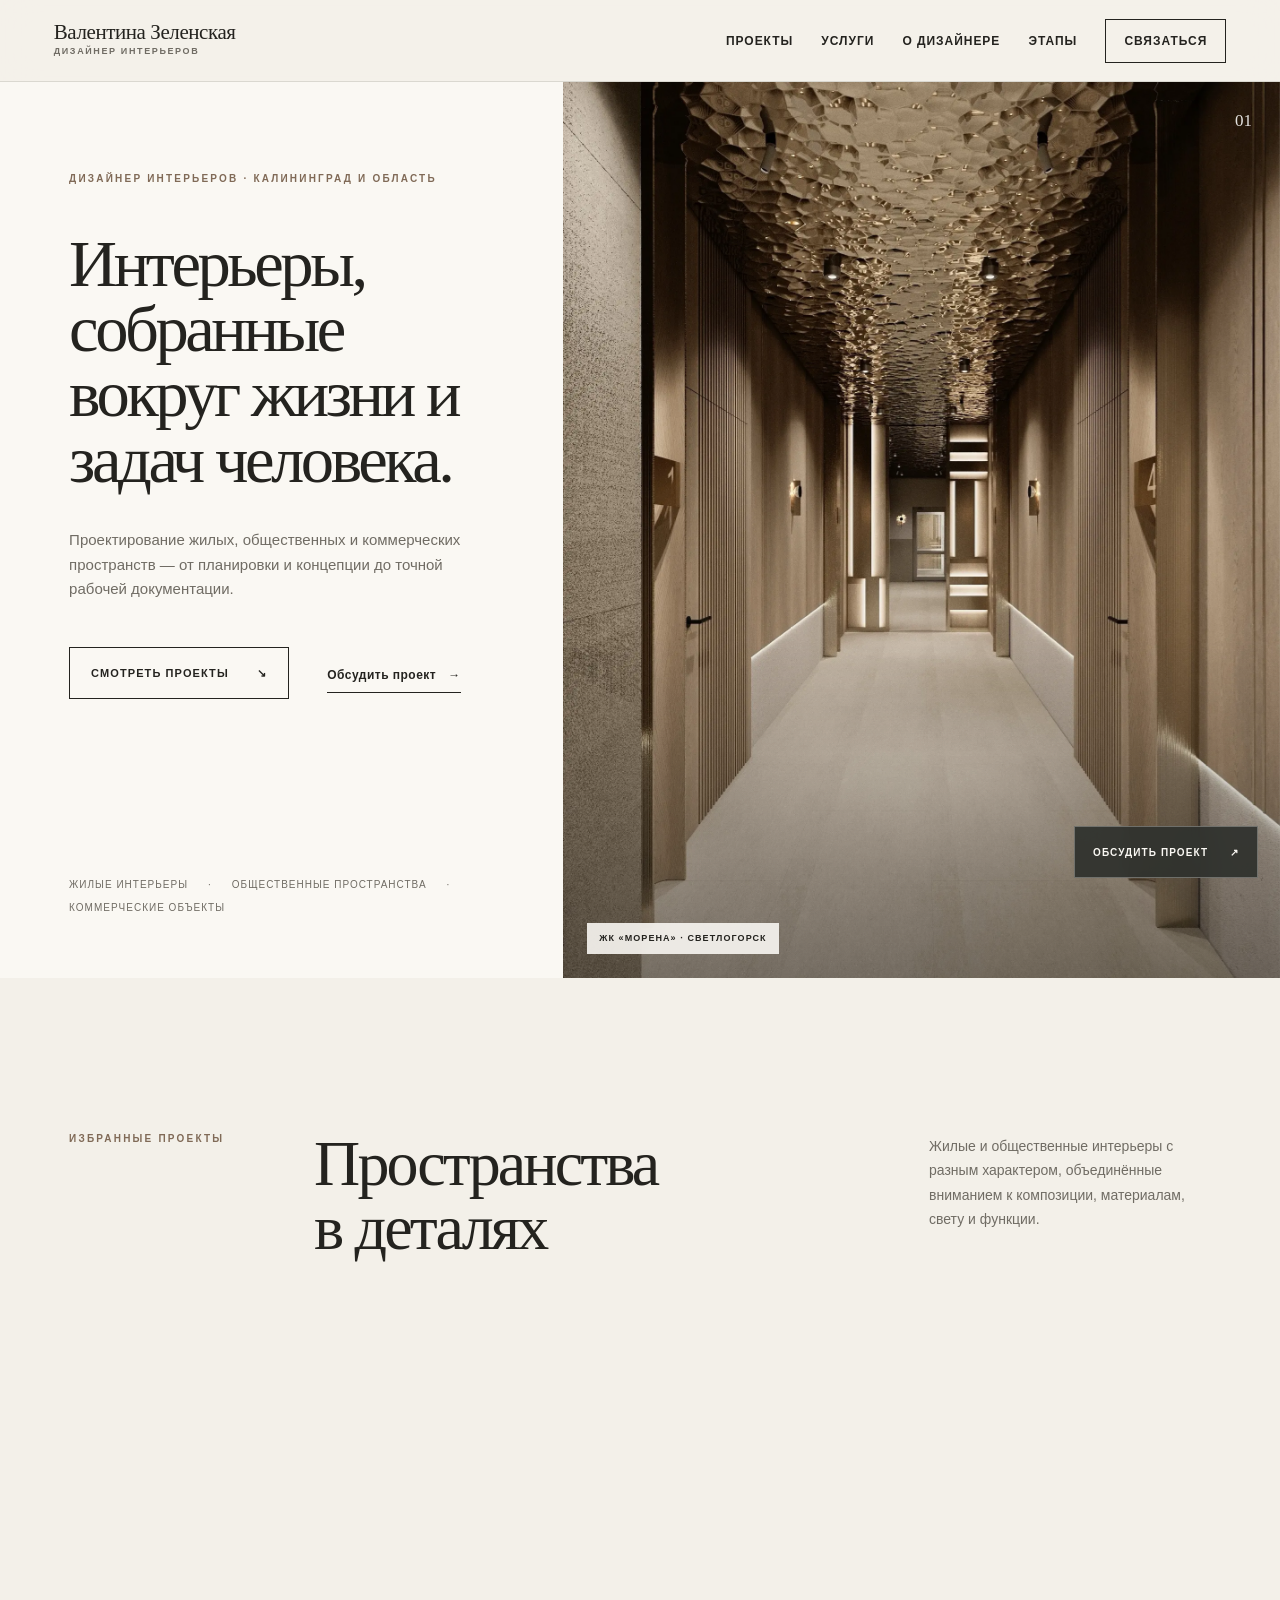
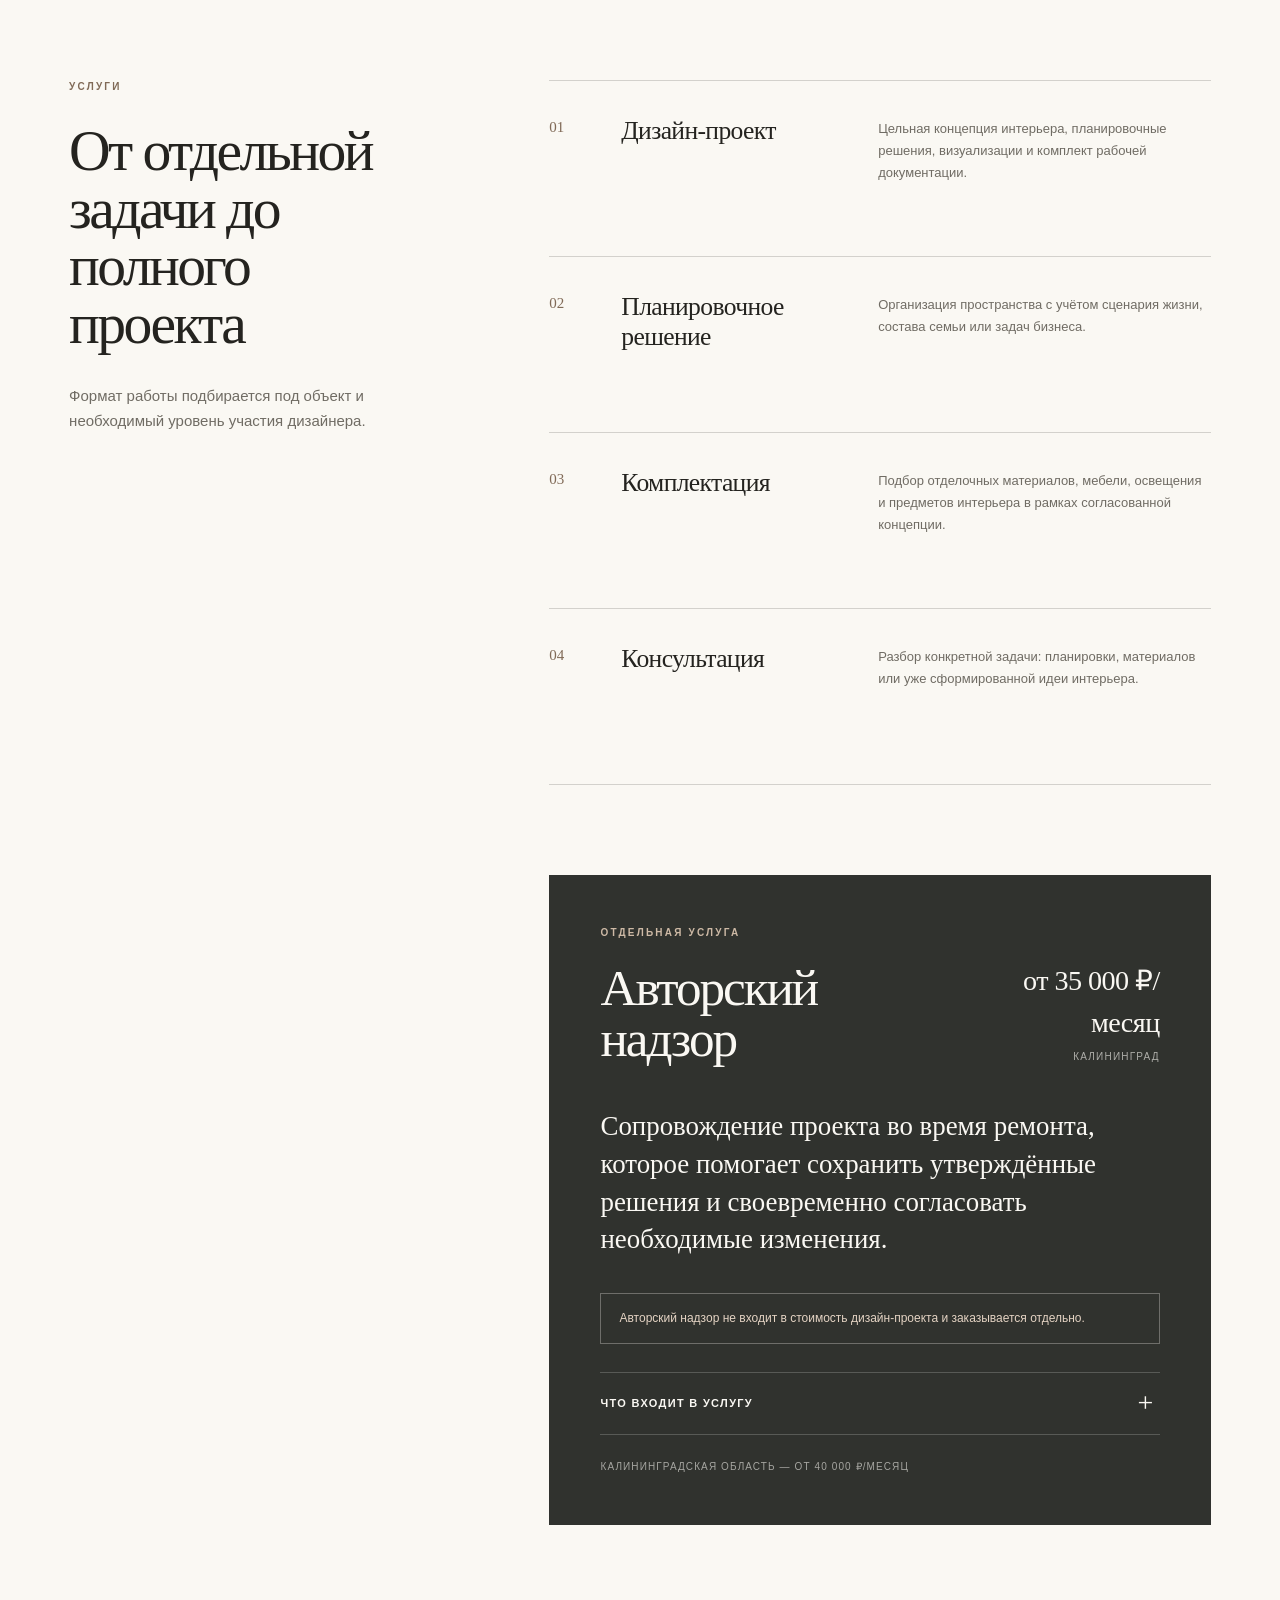
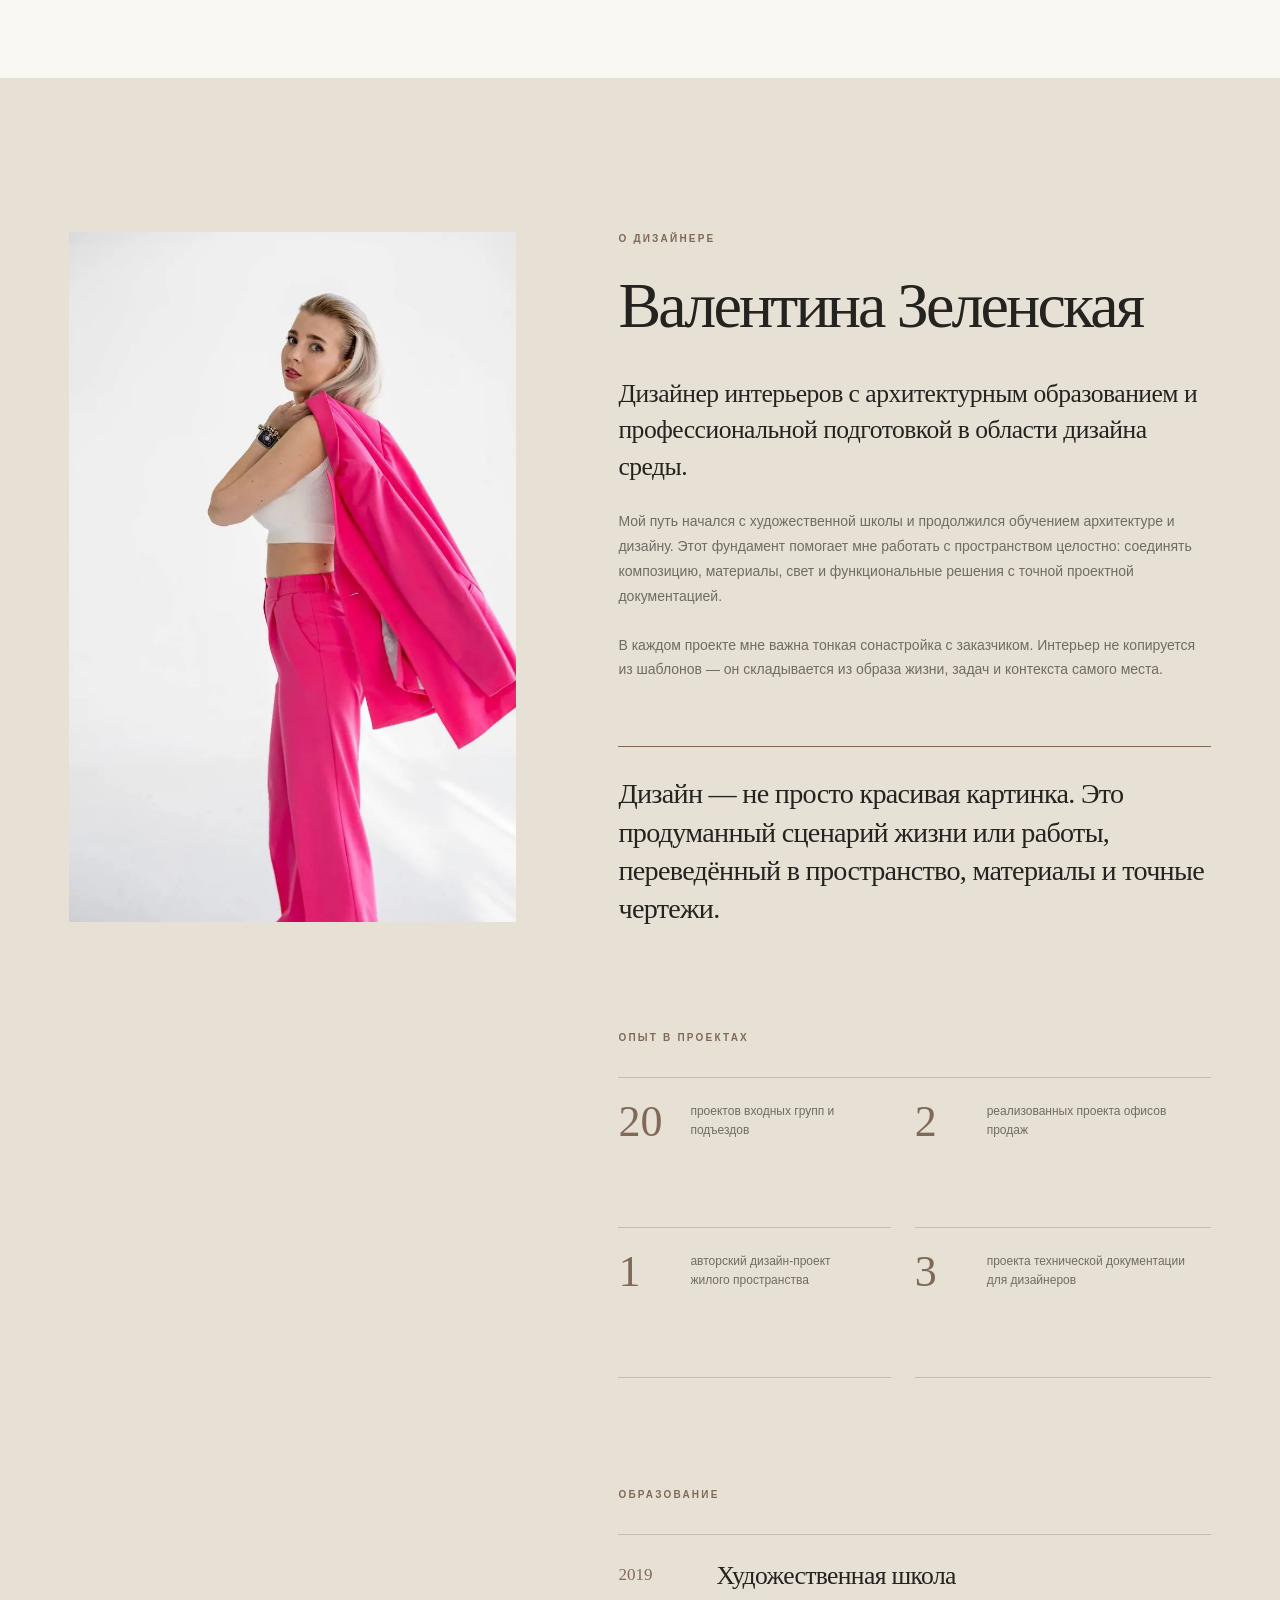
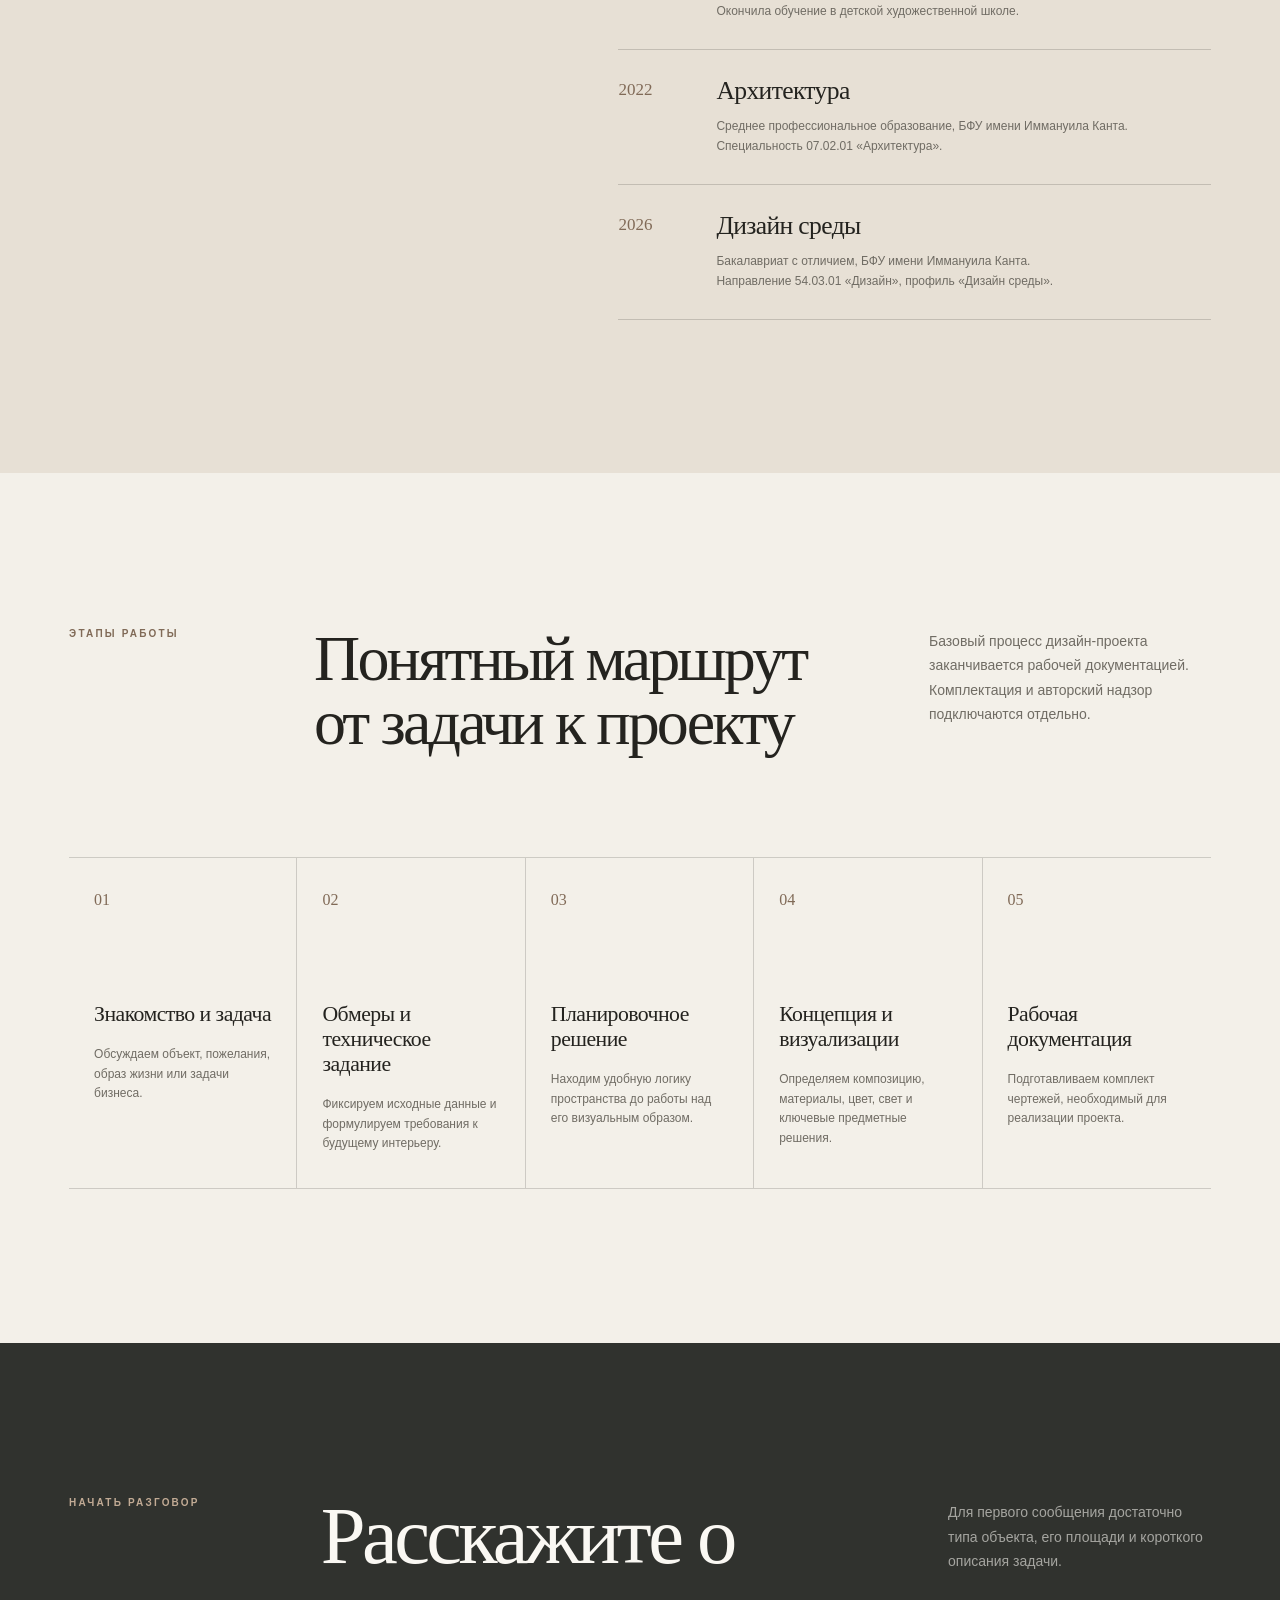
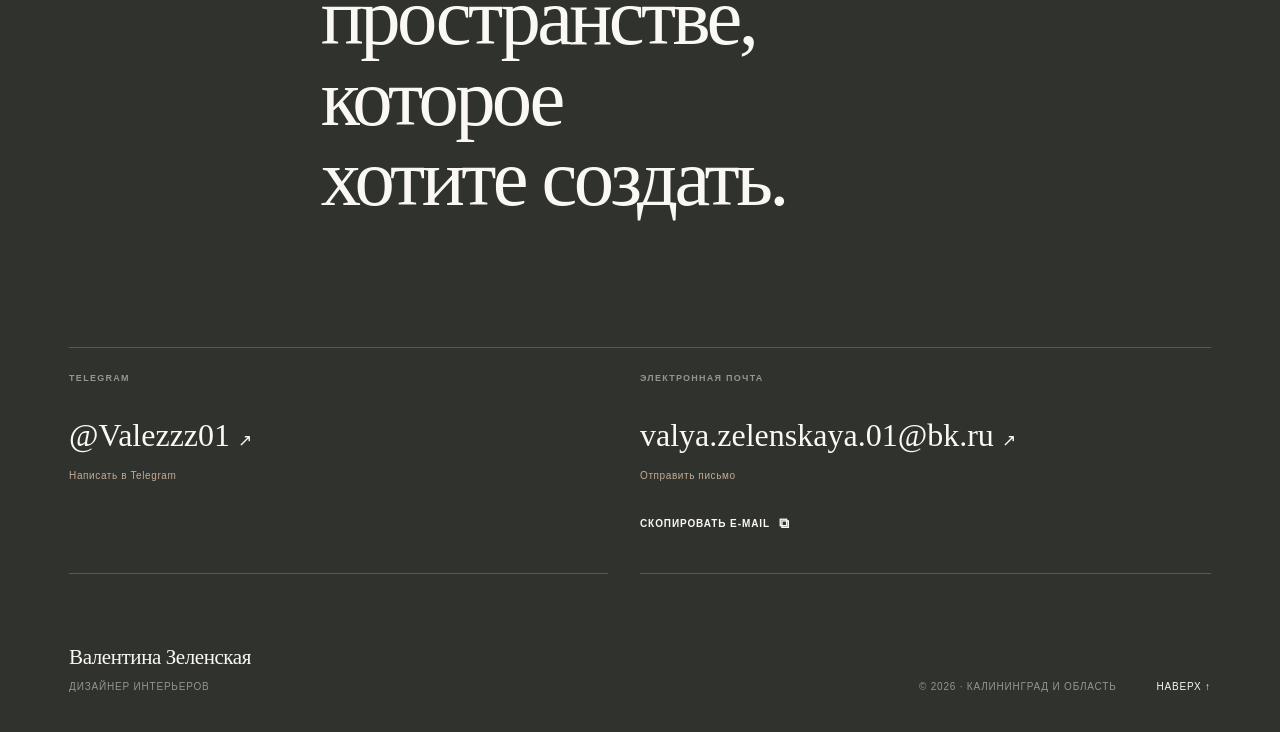
==== commit 46b019bb: "Add files via upload" ====
--- a/index.html
+++ b/index.html
@@ -456,15 +456,26 @@
             <p>@Valezzz01 <span aria-hidden="true">↗</span></p>
             <small>Написать в Telegram</small>
           </a>
-          <a
-            class="contact-item"
-            href="mailto:valya.zelenskaya.01@bk.ru"
-            aria-label="Написать Валентине Зеленской по электронной почте"
-          >
+          <div class="contact-item contact-item-email">
             <span>Электронная почта</span>
-            <p>valya.zelenskaya.01@bk.ru <span aria-hidden="true">↗</span></p>
-            <small>Отправить письмо</small>
-          </a>
+            <a
+              class="contact-primary"
+              href="mailto:valya.zelenskaya.01@bk.ru"
+              aria-label="Написать Валентине Зеленской по электронной почте"
+            >
+              <p>valya.zelenskaya.01@bk.ru <span aria-hidden="true">↗</span></p>
+              <small>Отправить письмо</small>
+            </a>
+            <button
+              class="copy-email"
+              type="button"
+              data-email="valya.zelenskaya.01@bk.ru"
+              aria-label="Скопировать электронную почту valya.zelenskaya.01@bk.ru"
+            >
+              <span class="copy-email-label" aria-live="polite">Скопировать e-mail</span>
+              <span aria-hidden="true">⧉</span>
+            </button>
+          </div>
         </div>
 
         <footer class="footer">
--- a/styles.css
+++ b/styles.css
@@ -1025,6 +1025,7 @@
 }
 
 .contact-item {
+  position: relative;
   display: block;
   min-height: 170px;
   padding: 24px 28px 28px 0;
@@ -1061,12 +1062,45 @@
   transition: transform 0.22s;
 }
 
+.contact-primary {
+  display: block;
+}
+
 .contact-item small {
   display: block;
   margin-top: 14px;
   color: #c2ab95;
   font-size: 10px;
   letter-spacing: 0.06em;
+}
+
+.copy-email {
+  display: inline-flex;
+  min-height: 44px;
+  align-items: center;
+  gap: 9px;
+  margin-top: 18px;
+  padding: 8px 0;
+  border: 0;
+  color: var(--paper-light);
+  background: transparent;
+  font-size: 10px;
+  font-weight: 700;
+  letter-spacing: 0.09em;
+  text-transform: uppercase;
+  cursor: pointer;
+  transition: color 0.2s;
+}
+
+.copy-email:hover,
+.copy-email:focus-visible,
+.copy-email.is-copied {
+  color: #c2ab95;
+}
+
+.copy-email > span:last-child {
+  font-size: 14px;
+  line-height: 1;
 }
 
 .contact-item:hover {
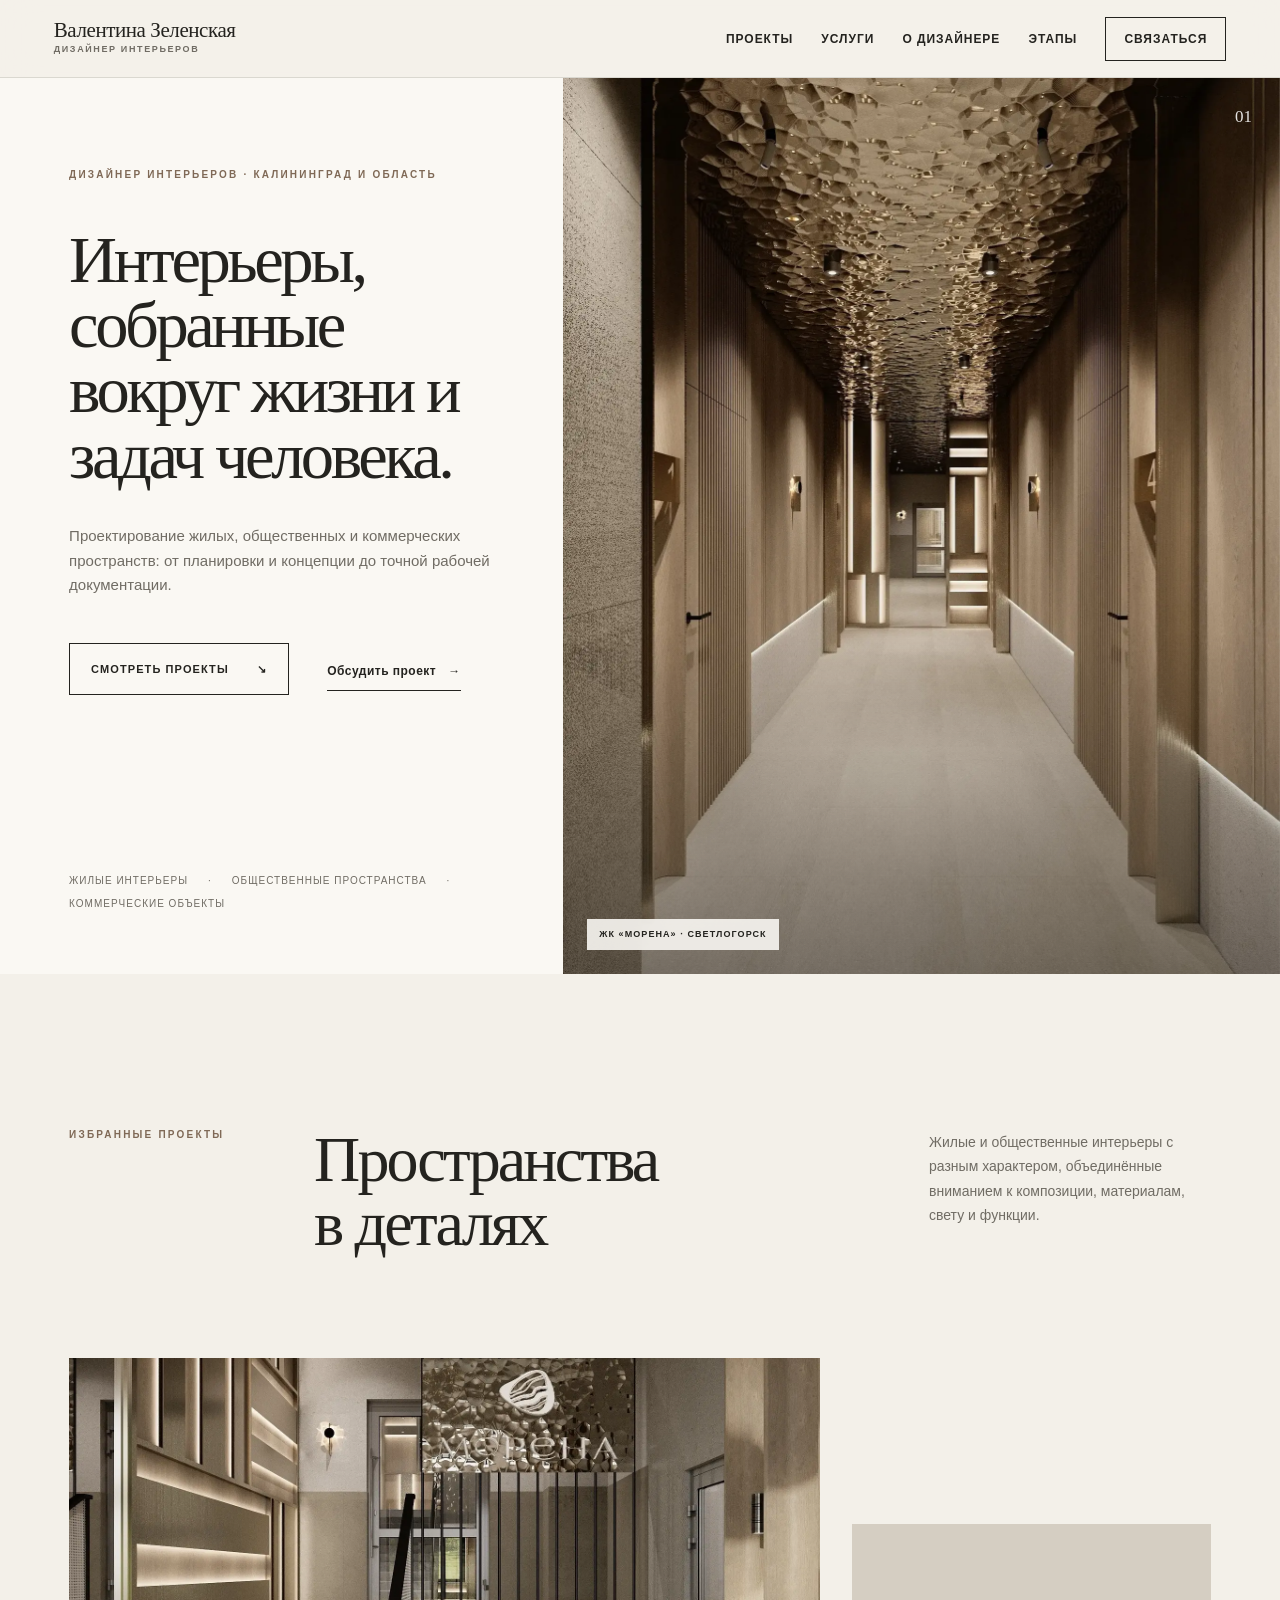
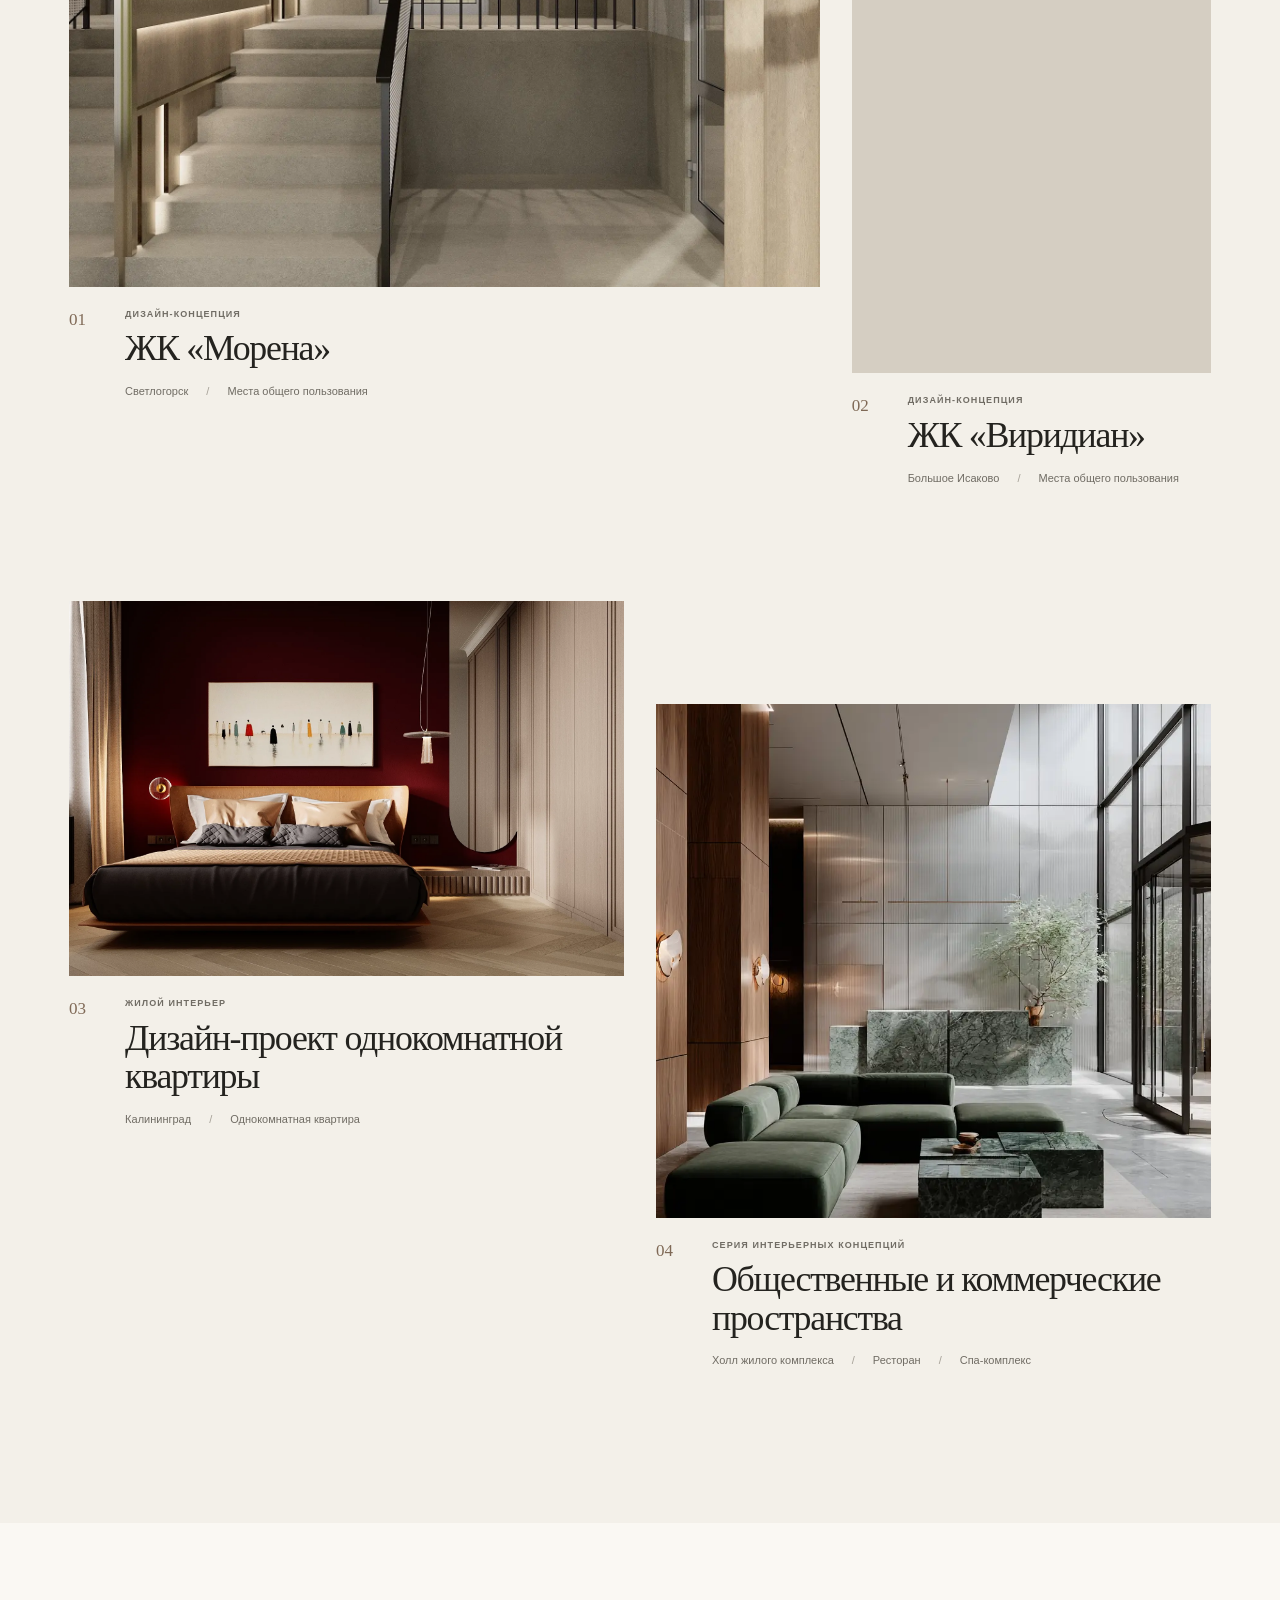
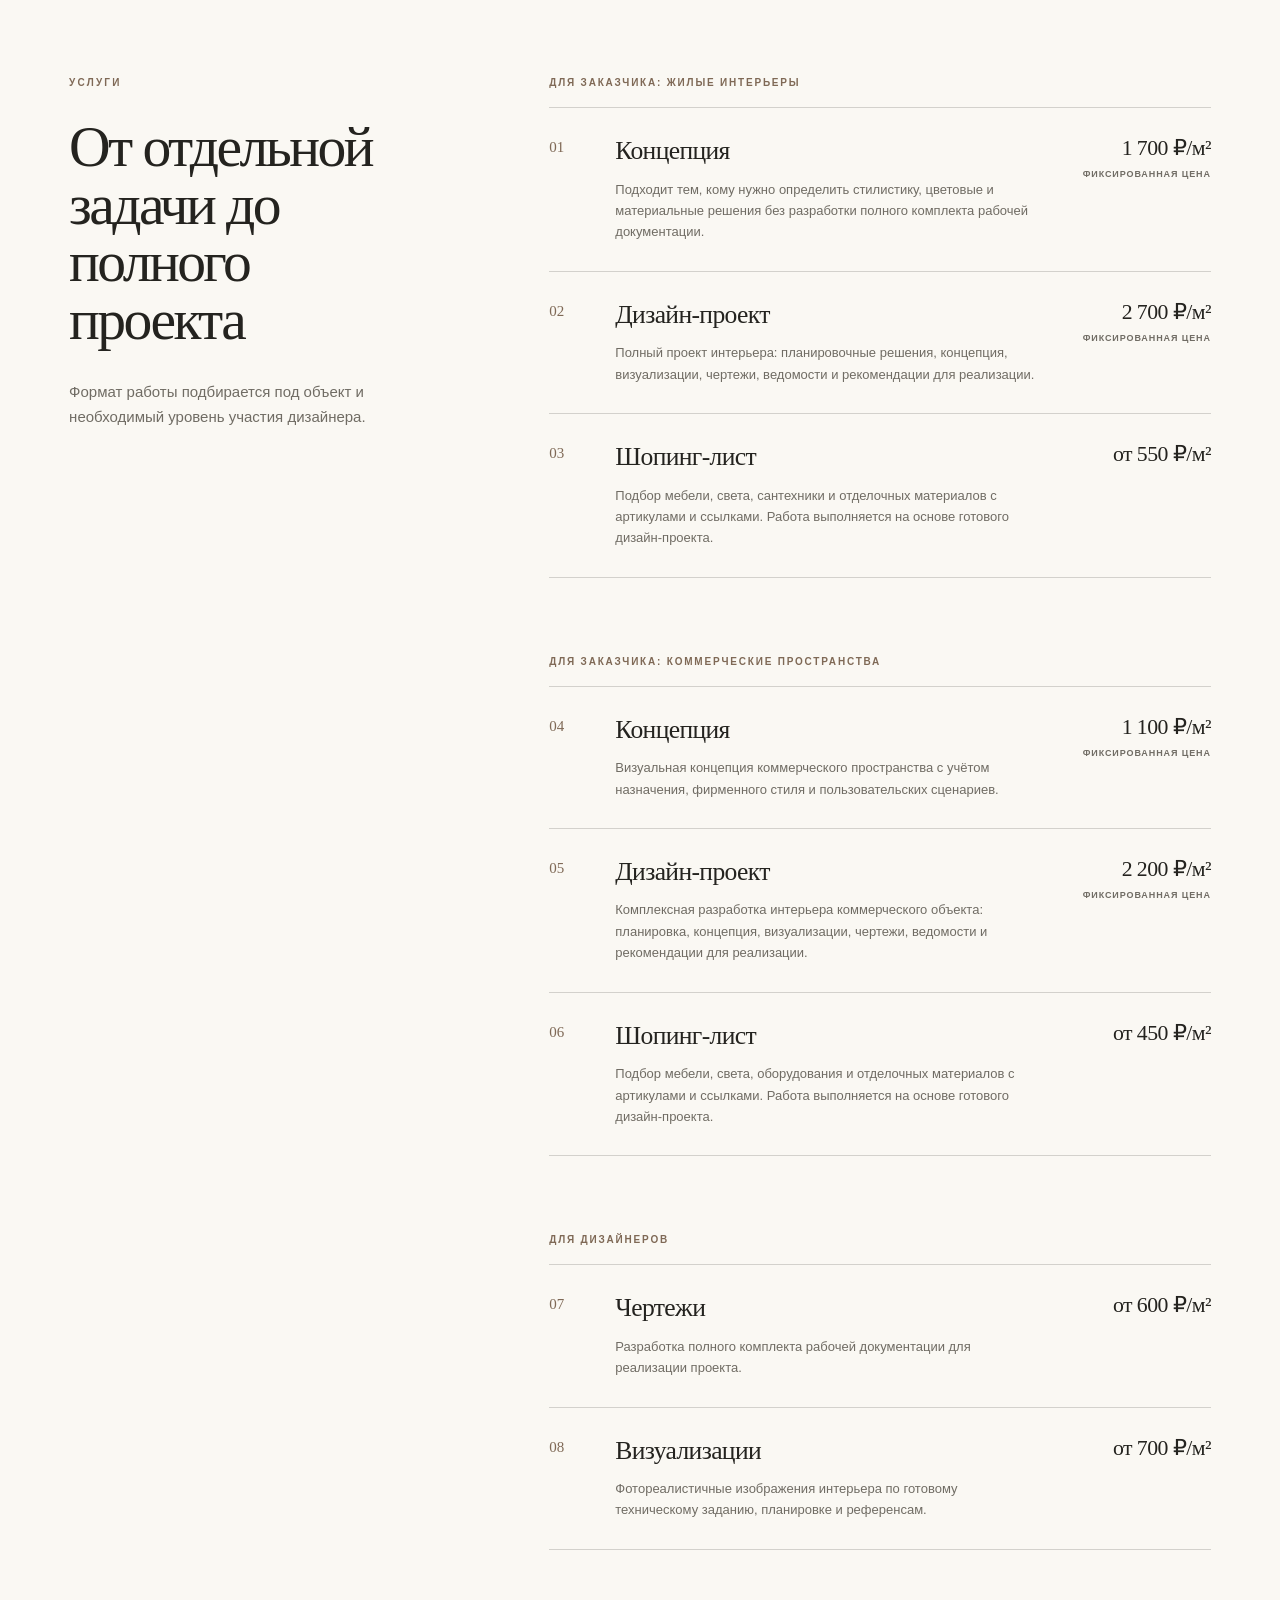
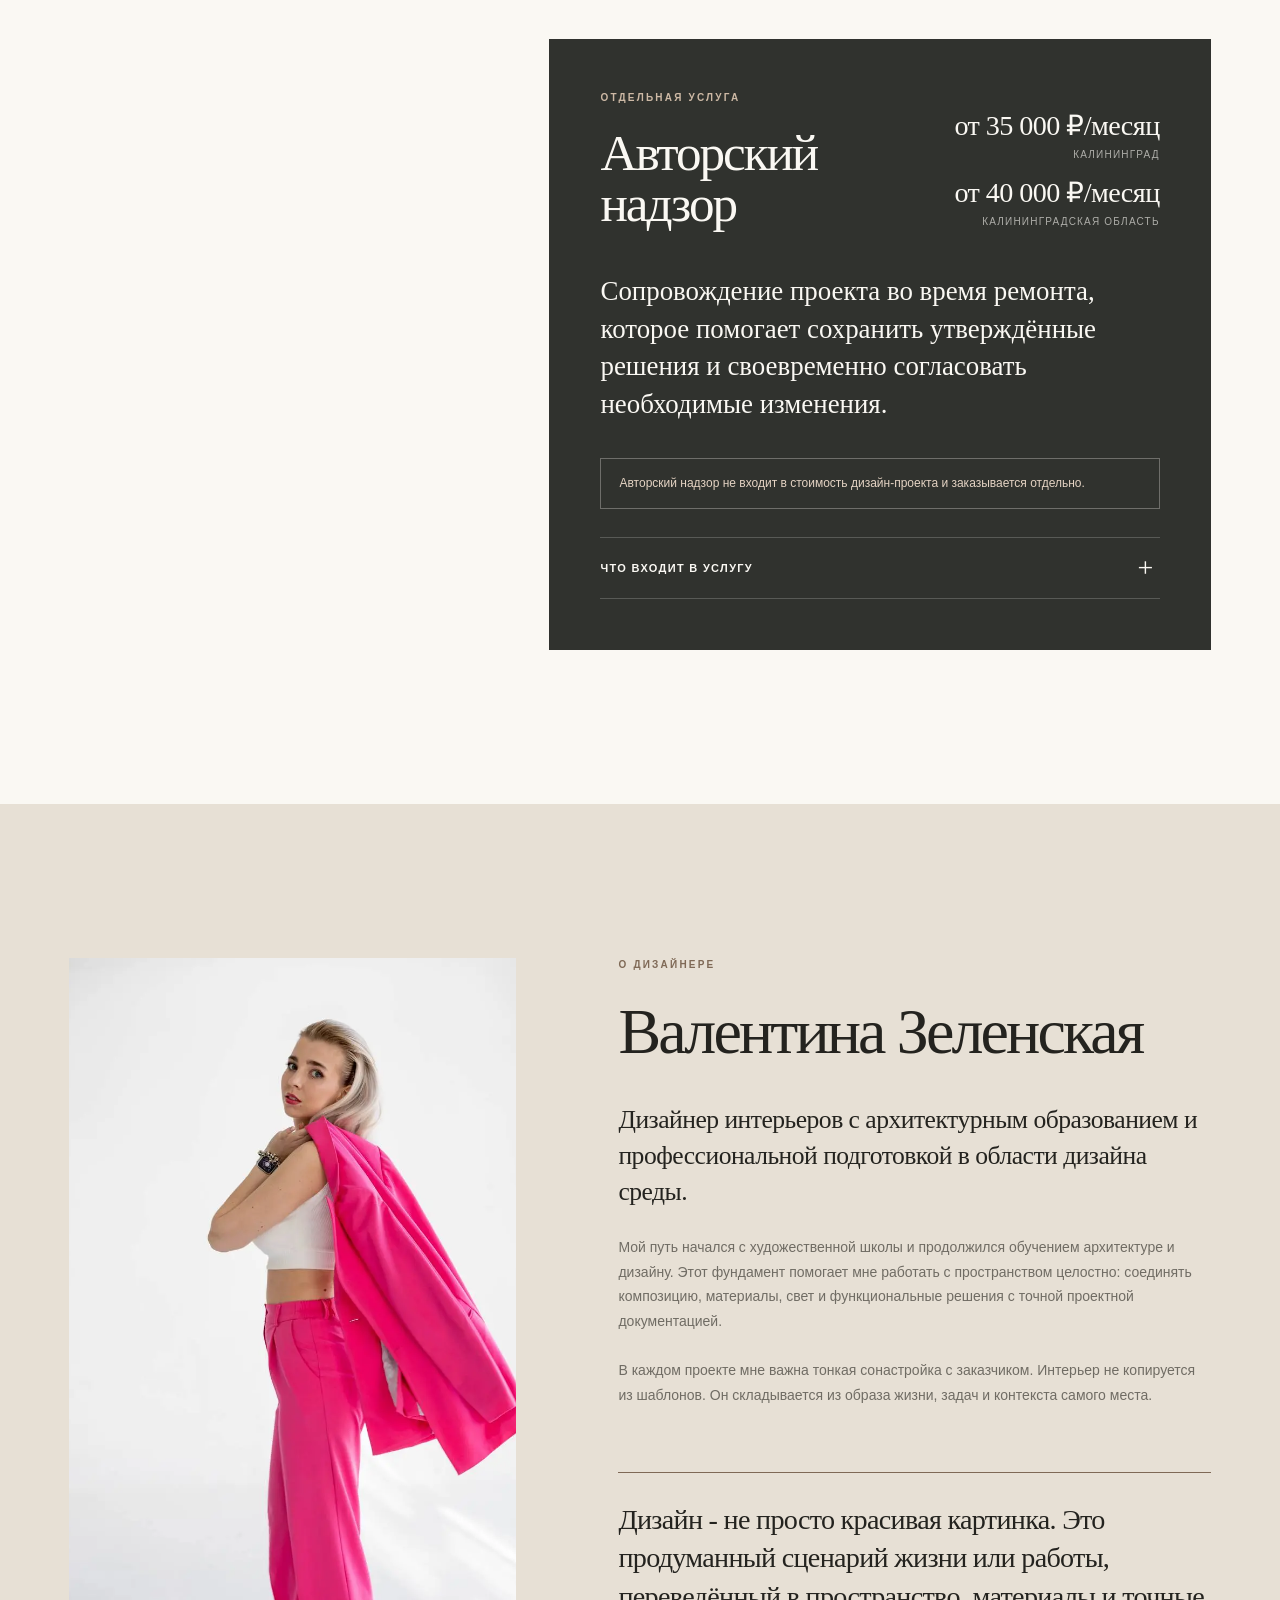
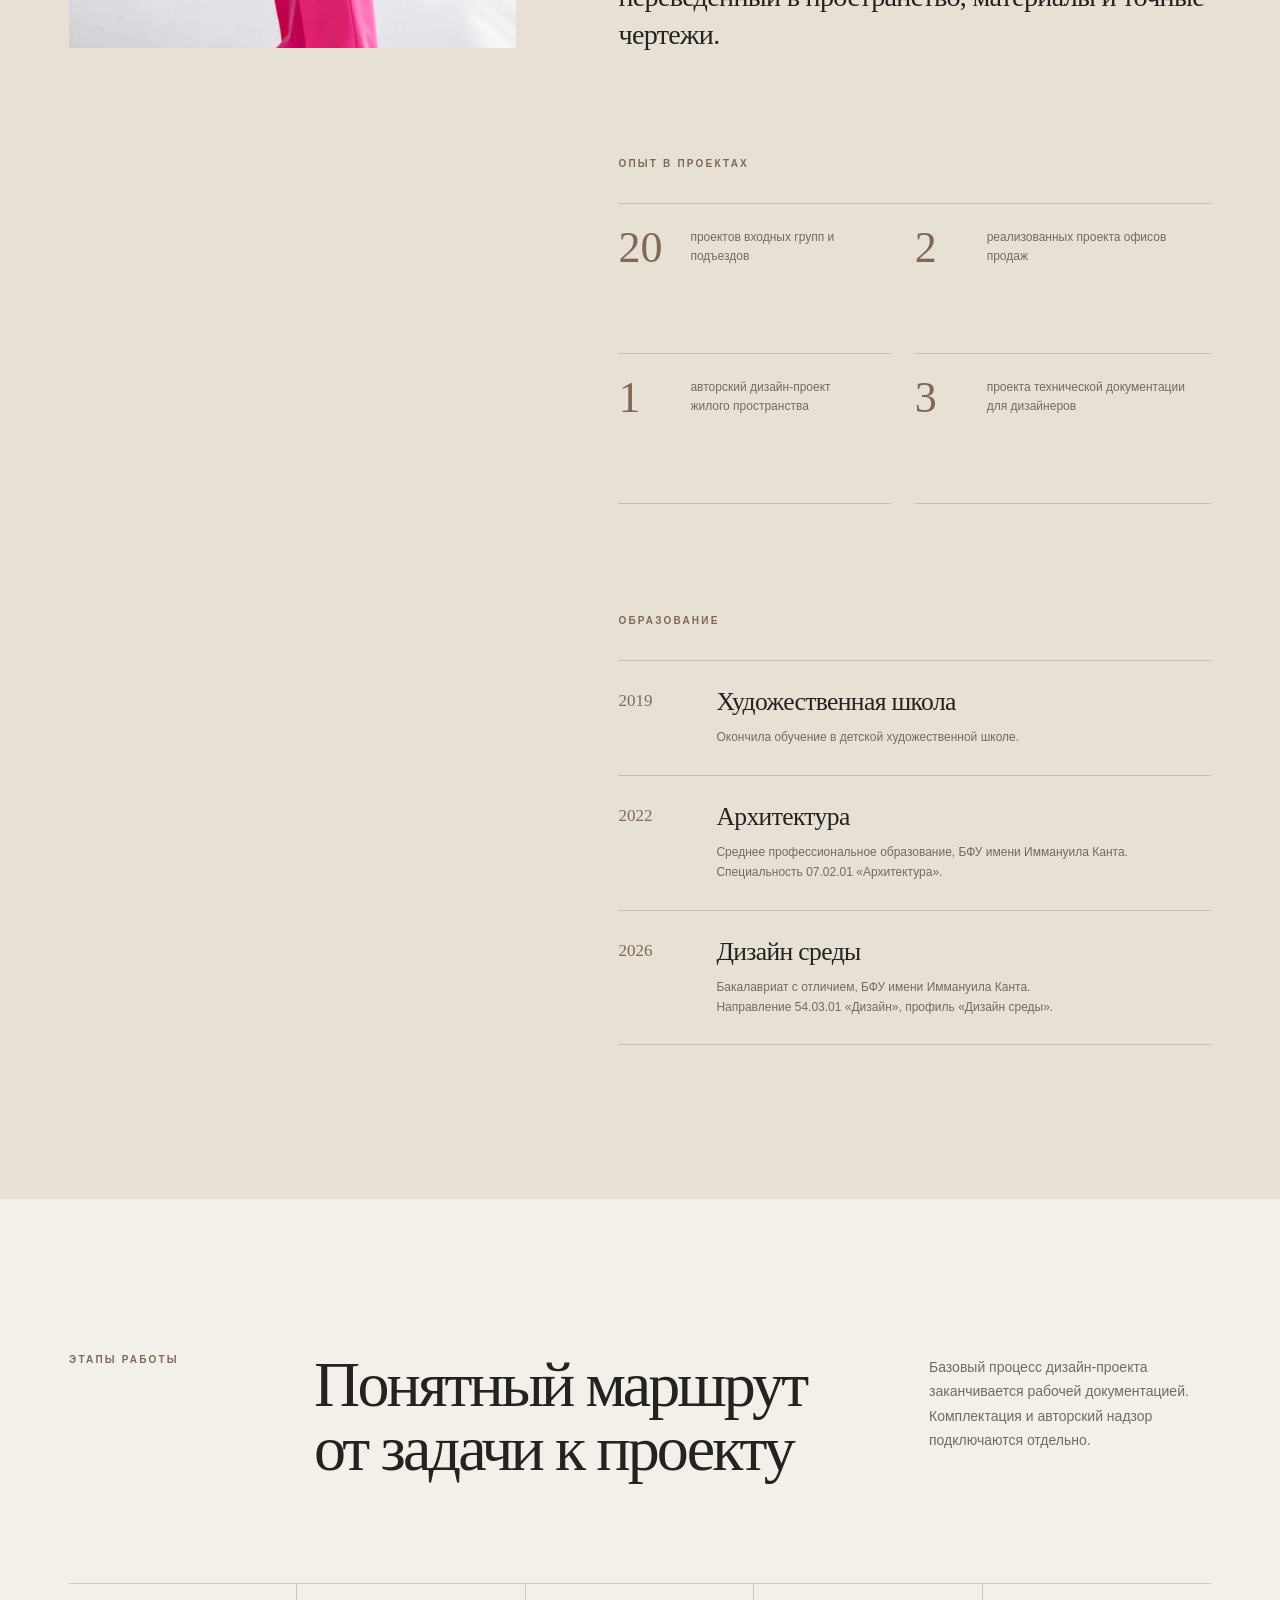
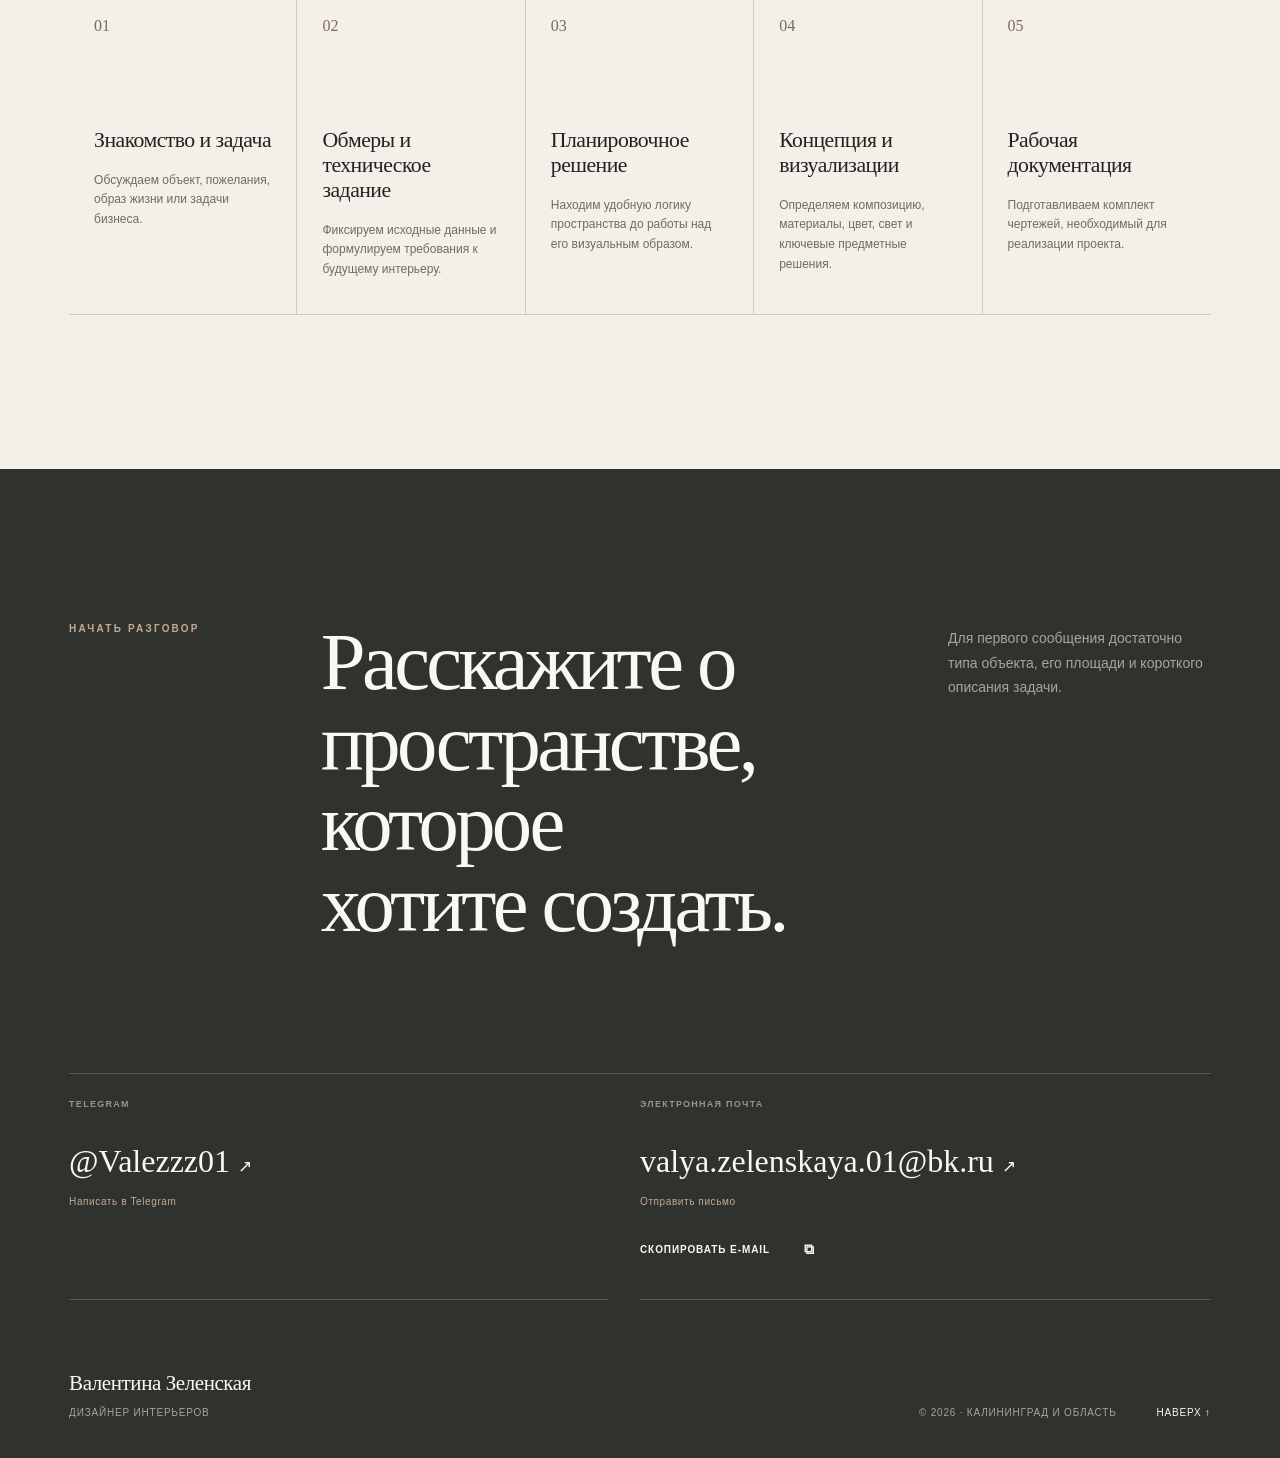
==== commit 11a76ea2: "Add files via upload" ====
--- a/index.html
+++ b/index.html
@@ -4,7 +4,7 @@
     <meta charset="utf-8" />
     <meta name="viewport" content="width=device-width, initial-scale=1" />
     <meta name="theme-color" content="#f3f0e9" />
-    <title>Валентина Зеленская — дизайнер интерьеров в Калининграде</title>
+    <title>Валентина Зеленская - дизайнер интерьеров в Калининграде</title>
     <meta
       name="description"
       content="Дизайн жилых, общественных и коммерческих пространств в Калининграде и области: от планировки и концепции до рабочей документации."
@@ -15,12 +15,12 @@
       content="дизайнер интерьеров Калининград, дизайн интерьера Калининград, дизайн квартиры, дизайн общественных пространств, Валентина Зеленская"
     />
     <meta name="robots" content="index, follow" />
-    <meta property="og:title" content="Валентина Зеленская — дизайнер интерьеров" />
+    <meta property="og:title" content="Валентина Зеленская - дизайнер интерьеров" />
     <meta
       property="og:description"
       content="Жилые, общественные и коммерческие интерьеры в Калининграде и области."
     />
-    <meta property="og:site_name" content="Валентина Зеленская — дизайнер интерьеров" />
+    <meta property="og:site_name" content="Валентина Зеленская - дизайнер интерьеров" />
     <meta property="og:locale" content="ru_RU" />
     <meta property="og:type" content="website" />
     <meta property="og:image" content="/images/portfolio/morena-01.webp" />
@@ -35,11 +35,155 @@
         "description": "Дизайн жилых, общественных и коммерческих интерьеров в Калининграде и Калининградской области.",
         "areaServed": "Калининград и Калининградская область",
         "serviceType": [
-          "Дизайн-проект",
-          "Планировочное решение",
-          "Комплектация",
-          "Авторский надзор",
-          "Консультация"
+          "Концепция жилого интерьера",
+          "Дизайн-проект жилого интерьера",
+          "Шопинг-лист для жилого интерьера",
+          "Концепция коммерческого пространства",
+          "Дизайн-проект коммерческого пространства",
+          "Шопинг-лист для коммерческого пространства",
+          "Чертежи для дизайнеров",
+          "Визуализации для дизайнеров",
+          "Авторский надзор"
+        ],
+        "makesOffer": [
+          {
+            "@type": "Offer",
+            "itemOffered": {
+              "@type": "Service",
+              "name": "Концепция жилого интерьера",
+              "description": "Определение стилистики, цветовых и материальных решений без разработки полного комплекта рабочей документации."
+            },
+            "priceSpecification": {
+              "@type": "UnitPriceSpecification",
+              "price": 1700,
+              "priceCurrency": "RUB",
+              "unitText": "м²"
+            }
+          },
+          {
+            "@type": "Offer",
+            "itemOffered": {
+              "@type": "Service",
+              "name": "Дизайн-проект жилого интерьера",
+              "description": "Планировочные решения, концепция, визуализации, чертежи, ведомости и рекомендации для реализации."
+            },
+            "priceSpecification": {
+              "@type": "UnitPriceSpecification",
+              "price": 2700,
+              "priceCurrency": "RUB",
+              "unitText": "м²"
+            }
+          },
+          {
+            "@type": "Offer",
+            "itemOffered": {
+              "@type": "Service",
+              "name": "Шопинг-лист для жилого интерьера",
+              "description": "Подбор мебели, света, сантехники и отделочных материалов с артикулами и ссылками на основе готового дизайн-проекта."
+            },
+            "priceSpecification": {
+              "@type": "UnitPriceSpecification",
+              "minPrice": 550,
+              "priceCurrency": "RUB",
+              "unitText": "м²"
+            }
+          },
+          {
+            "@type": "Offer",
+            "itemOffered": {
+              "@type": "Service",
+              "name": "Концепция коммерческого пространства",
+              "description": "Визуальная концепция коммерческого пространства с учётом назначения, фирменного стиля и пользовательских сценариев."
+            },
+            "priceSpecification": {
+              "@type": "UnitPriceSpecification",
+              "price": 1100,
+              "priceCurrency": "RUB",
+              "unitText": "м²"
+            }
+          },
+          {
+            "@type": "Offer",
+            "itemOffered": {
+              "@type": "Service",
+              "name": "Дизайн-проект коммерческого пространства",
+              "description": "Планировка, концепция, визуализации, чертежи, ведомости и рекомендации для реализации коммерческого объекта."
+            },
+            "priceSpecification": {
+              "@type": "UnitPriceSpecification",
+              "price": 2200,
+              "priceCurrency": "RUB",
+              "unitText": "м²"
+            }
+          },
+          {
+            "@type": "Offer",
+            "itemOffered": {
+              "@type": "Service",
+              "name": "Шопинг-лист для коммерческого пространства",
+              "description": "Подбор мебели, света, оборудования и отделочных материалов с артикулами и ссылками на основе готового дизайн-проекта."
+            },
+            "priceSpecification": {
+              "@type": "UnitPriceSpecification",
+              "minPrice": 450,
+              "priceCurrency": "RUB",
+              "unitText": "м²"
+            }
+          },
+          {
+            "@type": "Offer",
+            "itemOffered": {
+              "@type": "Service",
+              "name": "Чертежи для дизайнеров",
+              "description": "Разработка полного комплекта рабочей документации для реализации проекта."
+            },
+            "priceSpecification": {
+              "@type": "UnitPriceSpecification",
+              "minPrice": 600,
+              "priceCurrency": "RUB",
+              "unitText": "м²"
+            }
+          },
+          {
+            "@type": "Offer",
+            "itemOffered": {
+              "@type": "Service",
+              "name": "Визуализации для дизайнеров",
+              "description": "Фотореалистичные изображения интерьера по готовому техническому заданию, планировке и референсам."
+            },
+            "priceSpecification": {
+              "@type": "UnitPriceSpecification",
+              "minPrice": 700,
+              "priceCurrency": "RUB",
+              "unitText": "м²"
+            }
+          },
+          {
+            "@type": "Offer",
+            "itemOffered": {
+              "@type": "Service",
+              "name": "Авторский надзор в Калининграде"
+            },
+            "priceSpecification": {
+              "@type": "PriceSpecification",
+              "minPrice": 35000,
+              "priceCurrency": "RUB",
+              "unitText": "месяц"
+            }
+          },
+          {
+            "@type": "Offer",
+            "itemOffered": {
+              "@type": "Service",
+              "name": "Авторский надзор в Калининградской области"
+            },
+            "priceSpecification": {
+              "@type": "PriceSpecification",
+              "minPrice": 40000,
+              "priceCurrency": "RUB",
+              "unitText": "месяц"
+            }
+          }
         ]
       }
     </script>
@@ -48,7 +192,7 @@
     <a class="skip-link" href="#content">Перейти к содержанию</a>
 
     <header class="site-header">
-      <a class="brand" href="#top" aria-label="Валентина Зеленская — на главную">
+      <a class="brand" href="#top">
         <span class="brand-name">Валентина Зеленская</span>
         <span class="brand-role">Дизайнер интерьеров</span>
       </a>
@@ -79,7 +223,7 @@
           <p class="eyebrow hero-eyebrow">Дизайнер интерьеров · Калининград и область</p>
           <h1 id="hero-title">Интерьеры, собранные вокруг жизни и задач человека.</h1>
           <p class="hero-introduction">
-            Проектирование жилых, общественных и коммерческих пространств — от планировки и
+            Проектирование жилых, общественных и коммерческих пространств: от планировки и
             концепции до точной рабочей документации.
           </p>
           <div class="hero-actions">
@@ -90,7 +234,7 @@
               Обсудить проект <span aria-hidden="true">→</span>
             </a>
           </div>
-          <div class="hero-disciplines" aria-label="Направления работы">
+          <div class="hero-disciplines" role="group" aria-label="Направления работы">
             <span>Жилые интерьеры</span>
             <span>Общественные пространства</span>
             <span>Коммерческие объекты</span>
@@ -106,8 +250,8 @@
             fetchpriority="high"
             decoding="async"
           />
+          <span class="hero-index" aria-hidden="true">01</span>
           <figcaption>ЖК «Морена» · Светлогорск</figcaption>
-          <span class="hero-index" aria-hidden="true">01</span>
         </figure>
       </section>
 
@@ -125,8 +269,8 @@
           <article class="project-card project-card-wide" data-reveal>
             <button class="project-image-button" type="button" data-project="morena">
               <img
-                src="/images/portfolio/morena-01.webp"
-                alt="Коридор жилого комплекса «Морена»"
+                src="/images/portfolio/morena-06.webp"
+                alt="Входная зона ЖК «Морена» с лестницей и логотипом"
                 width="1600"
                 height="2000"
                 loading="eager"
@@ -137,11 +281,11 @@
             <div class="project-caption">
               <span class="project-number">01</span>
               <div>
-                <p>Места общего пользования</p>
+                <p>Дизайн-концепция</p>
                 <h3>ЖК «Морена»</h3>
                 <div class="project-meta">
                   <span>Светлогорск</span>
-                  <span>Холлы, коридоры и лифтовые зоны</span>
+                  <span>Места общего пользования</span>
                 </div>
               </div>
             </div>
@@ -150,8 +294,8 @@
           <article class="project-card project-card-portrait" data-reveal>
             <button class="project-image-button" type="button" data-project="viridian">
               <img
-                src="/images/portfolio/viridian-01.webp"
-                alt="Входная группа жилого комплекса «Виридиан» с вертикальным озеленением"
+                src="/images/portfolio/viridian-04.webp"
+                alt="Входная зона ЖК «Виридиан» с логотипом и кольцевыми светильниками"
                 width="1600"
                 height="2000"
                 loading="lazy"
@@ -162,11 +306,11 @@
             <div class="project-caption">
               <span class="project-number">02</span>
               <div>
-                <p>Места общего пользования</p>
+                <p>Дизайн-концепция</p>
                 <h3>ЖК «Виридиан»</h3>
                 <div class="project-meta">
                   <span>Большое Исаково</span>
-                  <span>Входные группы и холлы</span>
+                  <span>Места общего пользования</span>
                 </div>
               </div>
             </div>
@@ -175,10 +319,10 @@
           <article class="project-card project-card-landscape" data-reveal>
             <button class="project-image-button" type="button" data-project="apartment">
               <img
-                src="/images/portfolio/apartment-01.webp"
-                alt="Гостиная и кухня квартиры с бордовыми и синими акцентами"
+                src="/images/portfolio/apartment-02.webp"
+                alt="Спальня однокомнатной квартиры с бордовой акцентной стеной"
                 width="2000"
-                height="1000"
+                height="1168"
                 loading="lazy"
                 decoding="async"
               />
@@ -188,7 +332,7 @@
               <span class="project-number">03</span>
               <div>
                 <p>Жилой интерьер</p>
-                <h3>Квартира с бордовыми акцентами</h3>
+                <h3>Дизайн-проект однокомнатной квартиры</h3>
                 <div class="project-meta">
                   <span>Калининград</span>
                   <span>Однокомнатная квартира</span>
@@ -234,38 +378,120 @@
 
         <div class="services-content">
           <div class="service-list">
-            <article class="service-item" data-reveal>
-              <span>01</span>
-              <h3>Дизайн-проект</h3>
-              <p>
-                Цельная концепция интерьера, планировочные решения, визуализации и комплект
-                рабочей документации.
-              </p>
-            </article>
-            <article class="service-item" data-reveal>
-              <span>02</span>
-              <h3>Планировочное решение</h3>
-              <p>
-                Организация пространства с учётом сценария жизни, состава семьи или задач
-                бизнеса.
-              </p>
-            </article>
-            <article class="service-item" data-reveal>
-              <span>03</span>
-              <h3>Комплектация</h3>
-              <p>
-                Подбор отделочных материалов, мебели, освещения и предметов интерьера в рамках
-                согласованной концепции.
-              </p>
-            </article>
-            <article class="service-item" data-reveal>
-              <span>04</span>
-              <h3>Консультация</h3>
-              <p>
-                Разбор конкретной задачи: планировки, материалов или уже сформированной идеи
-                интерьера.
-              </p>
-            </article>
+            <section class="service-group" aria-labelledby="services-clients">
+              <h3 class="service-group-title" id="services-clients">
+                Для заказчика: жилые интерьеры
+              </h3>
+              <article class="service-item" data-reveal>
+                <span class="service-number">01</span>
+                <div class="service-copy">
+                  <h4>Концепция</h4>
+                  <p>
+                    Подходит тем, кому нужно определить стилистику, цветовые и материальные
+                    решения без разработки полного комплекта рабочей документации.
+                  </p>
+                </div>
+                <p class="service-price">
+                  <strong>1 700 ₽/м²</strong>
+                  <span>фиксированная цена</span>
+                </p>
+              </article>
+              <article class="service-item" data-reveal>
+                <span class="service-number">02</span>
+                <div class="service-copy">
+                  <h4>Дизайн-проект</h4>
+                  <p>
+                    Полный проект интерьера: планировочные решения, концепция, визуализации,
+                    чертежи, ведомости и рекомендации для реализации.
+                  </p>
+                </div>
+                <p class="service-price">
+                  <strong>2 700 ₽/м²</strong>
+                  <span>фиксированная цена</span>
+                </p>
+              </article>
+              <article class="service-item" data-reveal>
+                <span class="service-number">03</span>
+                <div class="service-copy">
+                  <h4>Шопинг-лист</h4>
+                  <p>
+                    Подбор мебели, света, сантехники и отделочных материалов с артикулами и
+                    ссылками. Работа выполняется на основе готового дизайн-проекта.
+                  </p>
+                </div>
+                <p class="service-price"><strong>от 550 ₽/м²</strong></p>
+              </article>
+            </section>
+
+            <section class="service-group" aria-labelledby="services-commercial">
+              <h3 class="service-group-title" id="services-commercial">
+                Для заказчика: коммерческие пространства
+              </h3>
+              <article class="service-item" data-reveal>
+                <span class="service-number">04</span>
+                <div class="service-copy">
+                  <h4>Концепция</h4>
+                  <p>
+                    Визуальная концепция коммерческого пространства с учётом назначения,
+                    фирменного стиля и пользовательских сценариев.
+                  </p>
+                </div>
+                <p class="service-price">
+                  <strong>1 100 ₽/м²</strong>
+                  <span>фиксированная цена</span>
+                </p>
+              </article>
+              <article class="service-item" data-reveal>
+                <span class="service-number">05</span>
+                <div class="service-copy">
+                  <h4>Дизайн-проект</h4>
+                  <p>
+                    Комплексная разработка интерьера коммерческого объекта: планировка,
+                    концепция, визуализации, чертежи, ведомости и рекомендации для реализации.
+                  </p>
+                </div>
+                <p class="service-price">
+                  <strong>2 200 ₽/м²</strong>
+                  <span>фиксированная цена</span>
+                </p>
+              </article>
+              <article class="service-item" data-reveal>
+                <span class="service-number">06</span>
+                <div class="service-copy">
+                  <h4>Шопинг-лист</h4>
+                  <p>
+                    Подбор мебели, света, оборудования и отделочных материалов с артикулами и
+                    ссылками. Работа выполняется на основе готового дизайн-проекта.
+                  </p>
+                </div>
+                <p class="service-price"><strong>от 450 ₽/м²</strong></p>
+              </article>
+            </section>
+
+            <section class="service-group" aria-labelledby="services-designers">
+              <h3 class="service-group-title" id="services-designers">Для дизайнеров</h3>
+              <article class="service-item" data-reveal>
+                <span class="service-number">07</span>
+                <div class="service-copy">
+                  <h4>Чертежи</h4>
+                  <p>
+                    Разработка полного комплекта рабочей документации для реализации проекта.
+                  </p>
+                </div>
+                <p class="service-price"><strong>от 600 ₽/м²</strong></p>
+              </article>
+              <article class="service-item" data-reveal>
+                <span class="service-number">08</span>
+                <div class="service-copy">
+                  <h4>Визуализации</h4>
+                  <p>
+                    Фотореалистичные изображения интерьера по готовому техническому заданию,
+                    планировке и референсам.
+                  </p>
+                </div>
+                <p class="service-price"><strong>от 700 ₽/м²</strong></p>
+              </article>
+            </section>
           </div>
 
           <article class="supervision-card" data-reveal>
@@ -275,8 +501,14 @@
                 <h3>Авторский надзор</h3>
               </div>
               <p class="supervision-price">
-                <span>от 35 000 ₽/месяц</span>
-                Калининград
+                <span class="supervision-price-item">
+                  <strong>от 35 000 ₽/месяц</strong>
+                  Калининград
+                </span>
+                <span class="supervision-price-item">
+                  <strong>от 40 000 ₽/месяц</strong>
+                  Калининградская область
+                </span>
               </p>
             </div>
             <p class="supervision-intro">
@@ -309,13 +541,12 @@
                   </ul>
                   <p class="additional-visit">
                     <strong>Дополнительный выезд:</strong><br />
-                    3 500 ₽ — Калининград<br />
-                    5 000 ₽ — Калининградская область
+                    3 500 ₽ - Калининград<br />
+                    5 000 ₽ - Калининградская область
                   </p>
                 </div>
               </div>
             </details>
-            <p class="region-price">Калининградская область — от 40 000 ₽/месяц</p>
           </article>
         </div>
       </section>
@@ -347,15 +578,15 @@
           </p>
           <p>
             В каждом проекте мне важна тонкая сонастройка с заказчиком. Интерьер не копируется
-            из шаблонов — он складывается из образа жизни, задач и контекста самого места.
+            из шаблонов. Он складывается из образа жизни, задач и контекста самого места.
           </p>
           <blockquote>
-            Дизайн — не просто красивая картинка. Это продуманный сценарий жизни или работы,
+            Дизайн - не просто красивая картинка. Это продуманный сценарий жизни или работы,
             переведённый в пространство, материалы и точные чертежи.
           </blockquote>
         </div>
 
-        <div class="experience" data-reveal aria-labelledby="experience-title">
+        <div class="experience" data-reveal role="group" aria-labelledby="experience-title">
           <p class="eyebrow" id="experience-title">Опыт в проектах</p>
           <div class="experience-grid">
             <div><strong>20</strong><span>проектов входных групп и подъездов</span></div>
@@ -365,7 +596,7 @@
           </div>
         </div>
 
-        <div class="education" data-reveal aria-labelledby="education-title">
+        <div class="education" data-reveal role="group" aria-labelledby="education-title">
           <p class="eyebrow" id="education-title">Образование</p>
           <ol class="education-list">
             <li>
@@ -489,14 +720,16 @@
       </section>
     </main>
 
-    <a class="floating-contact" href="#contacts">
-      <span>Обсудить проект</span>
-      <span aria-hidden="true">↗</span>
-    </a>
+    <aside aria-label="Быстрая связь">
+      <a class="floating-contact" href="#contacts">
+        <span>Обсудить проект</span>
+        <span aria-hidden="true">↗</span>
+      </a>
+    </aside>
 
     <dialog class="gallery-modal" id="project-gallery" aria-labelledby="gallery-title">
       <div class="gallery-shell">
-        <header class="gallery-toolbar">
+        <div class="gallery-toolbar">
           <div>
             <span id="gallery-number">01</span>
             <p id="gallery-kicker">Проект</p>
@@ -504,26 +737,35 @@
           <button class="gallery-close" type="button" aria-label="Закрыть галерею">
             Закрыть <span aria-hidden="true">×</span>
           </button>
-        </header>
+        </div>
 
         <div class="gallery-layout">
           <div class="gallery-stage">
-            <img id="gallery-image" alt="" />
+            <img
+              id="gallery-image"
+              src="/images/portfolio/morena-06.webp"
+              alt="Входная зона ЖК «Морена» с лестницей и логотипом"
+            />
             <button class="gallery-arrow gallery-prev" type="button" aria-label="Предыдущее изображение">←</button>
             <button class="gallery-arrow gallery-next" type="button" aria-label="Следующее изображение">→</button>
             <p class="gallery-counter" aria-live="polite"><span id="gallery-current">1</span> / <span id="gallery-total">1</span></p>
           </div>
 
           <div class="gallery-copy">
-            <h2 id="gallery-title"></h2>
-            <p class="gallery-meta" id="gallery-meta"></p>
+            <h2 id="gallery-title">ЖК «Морена»</h2>
+            <div class="gallery-meta" id="gallery-meta"></div>
             <p class="gallery-description" id="gallery-description"></p>
             <ul class="gallery-points" id="gallery-points"></ul>
             <p class="visualization-note">* В ходе реализации отдельные детали могут быть изменены.</p>
           </div>
         </div>
 
-        <div class="gallery-thumbnails" id="gallery-thumbnails" aria-label="Миниатюры проекта"></div>
+        <div
+          class="gallery-thumbnails"
+          id="gallery-thumbnails"
+          role="group"
+          aria-label="Миниатюры проекта"
+        ></div>
       </div>
     </dialog>
 
--- a/styles.css
+++ b/styles.css
@@ -5,12 +5,15 @@
   --ink: #24231f;
   --muted: #706c64;
   --line: rgba(36, 35, 31, 0.18);
-  --accent: #806a57;
+  --accent: #7f6956;
   --graphite: #30322e;
   --rose: #ad3f67;
   --serif: "Iowan Old Style", "Palatino Linotype", Palatino, Baskerville, "Times New Roman", serif;
   --sans: "Helvetica Neue", Helvetica, Arial, sans-serif;
-  --header-height: 82px;
+  --header-height: 78px;
+  --ease-out: cubic-bezier(0.23, 1, 0.32, 1);
+  --ease-in-out: cubic-bezier(0.77, 0, 0.175, 1);
+  --ease-drawer: cubic-bezier(0.32, 0.72, 0, 1);
 }
 
 *,
@@ -27,7 +30,8 @@
 }
 
 body {
-  min-width: 320px;
+  min-width: 0;
+  max-width: 100%;
   margin: 0;
   overflow-x: clip;
   color: var(--ink);
@@ -105,6 +109,7 @@
   border-bottom: 1px solid rgba(36, 35, 31, 0.12);
   background: rgba(243, 240, 233, 0.88);
   backdrop-filter: blur(18px);
+  -webkit-backdrop-filter: blur(18px);
 }
 
 .brand {
@@ -147,6 +152,9 @@
 
 .site-navigation a {
   position: relative;
+  display: inline-flex;
+  min-height: 44px;
+  align-items: center;
   padding: 10px 0;
 }
 
@@ -163,13 +171,13 @@
   transition: transform 0.28s;
 }
 
-.site-navigation a:hover::after,
 .site-navigation a:focus-visible::after {
   transform: scaleX(1);
   transform-origin: 0;
 }
 
 .site-navigation .nav-contact {
+  justify-content: center;
   padding: 12px 18px;
   border: 1px solid var(--ink);
   transition: color 0.2s, background 0.2s;
@@ -177,11 +185,6 @@
 
 .site-navigation .nav-contact::after {
   display: none;
-}
-
-.site-navigation .nav-contact:hover {
-  color: var(--paper-light);
-  background: var(--ink);
 }
 
 .menu-toggle {
@@ -203,7 +206,9 @@
   width: 26px;
   height: 1px;
   background: var(--ink);
-  transition: top 0.25s, transform 0.25s;
+  transition:
+    top 210ms var(--ease-out),
+    transform 210ms var(--ease-out);
 }
 
 .menu-toggle span:first-child {
@@ -226,7 +231,7 @@
 
 .hero {
   display: grid;
-  min-height: 100svh;
+  min-height: 100dvh;
   padding-top: var(--header-height);
   grid-template-columns: minmax(410px, 0.88fr) minmax(0, 1.12fr);
   background: var(--paper-light);
@@ -253,7 +258,7 @@
 
 .hero-eyebrow {
   margin-bottom: clamp(28px, 5vh, 54px);
-  animation: hero-enter 0.8s ease-out 0.12s both;
+  animation: hero-enter 540ms var(--ease-out) 90ms both;
 }
 
 .hero h1 {
@@ -265,7 +270,7 @@
   line-height: 0.98;
   letter-spacing: -0.052em;
   text-wrap: balance;
-  animation: hero-enter 0.9s ease-out 0.2s both;
+  animation: hero-enter 540ms var(--ease-out) 135ms both;
 }
 
 .hero-introduction {
@@ -274,7 +279,7 @@
   color: var(--muted);
   font-size: clamp(15px, 1.15vw, 18px);
   line-height: 1.65;
-  animation: hero-enter 0.9s ease-out 0.3s both;
+  animation: hero-enter 540ms var(--ease-out) 180ms both;
 }
 
 .hero-actions {
@@ -282,7 +287,7 @@
   align-items: center;
   gap: clamp(24px, 3vw, 48px);
   margin-top: clamp(34px, 5vh, 56px);
-  animation: hero-enter 0.9s ease-out 0.4s both;
+  animation: hero-enter 540ms var(--ease-out) 225ms both;
 }
 
 .button {
@@ -297,17 +302,19 @@
   font-weight: 700;
   letter-spacing: 0.1em;
   text-transform: uppercase;
-  transition: color 0.22s, background 0.22s, transform 0.22s;
-}
-
-.button:hover {
-  color: var(--paper-light);
-  background: var(--ink);
-  transform: translateY(-2px);
+  transition:
+    color 180ms ease,
+    background 180ms ease,
+    transform 110ms var(--ease-out);
+}
+
+.button:active {
+  transform: scale(0.98);
 }
 
 .text-link {
   display: inline-flex;
+  min-height: 44px;
   align-items: center;
   gap: 12px;
   padding: 12px 0 8px;
@@ -318,11 +325,7 @@
 }
 
 .text-link span {
-  transition: transform 0.22s;
-}
-
-.text-link:hover span {
-  transform: translateX(5px);
+  transition: transform 180ms var(--ease-out);
 }
 
 .hero-disciplines {
@@ -335,7 +338,7 @@
   font-size: 10px;
   letter-spacing: 0.1em;
   text-transform: uppercase;
-  animation: hero-enter 0.9s ease-out 0.5s both;
+  animation: hero-enter 540ms var(--ease-out) 270ms both;
 }
 
 .hero-disciplines span:not(:last-child)::after {
@@ -346,7 +349,7 @@
 .hero-visual {
   position: relative;
   min-width: 0;
-  min-height: calc(100svh - var(--header-height));
+  min-height: calc(100dvh - var(--header-height));
   margin: 0;
   overflow: hidden;
   background: #d8d0c5;
@@ -357,7 +360,7 @@
   height: 100%;
   object-fit: cover;
   object-position: center;
-  animation: hero-image 1.4s cubic-bezier(0.2, 0.7, 0.2, 1) both;
+  animation: hero-image 560ms var(--ease-out) both;
 }
 
 .hero-visual::after {
@@ -468,6 +471,11 @@
   border: 0;
   background: #d5cec2;
   cursor: pointer;
+  transition: transform 110ms var(--ease-out);
+}
+
+.project-image-button:active {
+  transform: scale(0.99);
 }
 
 .project-card-wide .project-image-button {
@@ -490,7 +498,9 @@
   width: 100%;
   height: 100%;
   object-fit: cover;
-  transition: filter 0.5s, transform 0.9s cubic-bezier(0.2, 0.7, 0.2, 1);
+  transition:
+    filter 320ms ease,
+    transform 560ms var(--ease-out);
 }
 
 .project-card-wide .project-image-button img {
@@ -499,11 +509,6 @@
 
 .project-card-concepts .project-image-button img {
   object-position: center 64%;
-}
-
-.project-image-button:hover img {
-  filter: brightness(0.86);
-  transform: scale(1.035);
 }
 
 .project-open {
@@ -525,7 +530,9 @@
   letter-spacing: 0.1em;
   text-transform: uppercase;
   transform: translate(-50%, -40%);
-  transition: opacity 0.3s, transform 0.3s;
+  transition:
+    opacity 220ms var(--ease-out),
+    transform 220ms var(--ease-out);
 }
 
 .project-open > span {
@@ -533,7 +540,6 @@
   font-weight: 400;
 }
 
-.project-image-button:hover .project-open,
 .project-image-button:focus-visible .project-open {
   opacity: 1;
   transform: translate(-50%, -50%);
@@ -616,26 +622,48 @@
 }
 
 .service-list {
-  border-top: 1px solid var(--line);
+  min-width: 0;
+}
+
+.service-group + .service-group {
+  margin-top: clamp(52px, 6vw, 82px);
+}
+
+.service-group-title {
+  margin: 0 0 17px;
+  color: var(--accent);
+  font-size: 10px;
+  font-weight: 700;
+  line-height: 1.4;
+  letter-spacing: 0.18em;
+  text-transform: uppercase;
 }
 
 .service-item {
   display: grid;
-  min-height: 176px;
+  min-height: 126px;
   align-items: start;
   gap: 24px;
-  padding: 35px 0;
+  padding: 28px 0;
   border-bottom: 1px solid var(--line);
-  grid-template-columns: 48px minmax(160px, 0.7fr) minmax(220px, 1fr);
-}
-
-.service-item > span {
+  grid-template-columns: 42px minmax(0, 1fr) minmax(140px, auto);
+}
+
+.service-group .service-item:first-of-type {
+  border-top: 1px solid var(--line);
+}
+
+.service-number {
   color: var(--accent);
   font-family: var(--serif);
   font-size: 15px;
 }
 
-.service-item h3 {
+.service-copy {
+  min-width: 0;
+}
+
+.service-copy h4 {
   margin: 0;
   font-family: var(--serif);
   font-size: clamp(25px, 2vw, 34px);
@@ -644,11 +672,39 @@
   letter-spacing: -0.025em;
 }
 
-.service-item p {
-  margin: 2px 0 0;
+.service-copy p {
+  max-width: 58ch;
+  margin: 13px 0 0;
   color: var(--muted);
   font-size: 13px;
-  line-height: 1.7;
+  line-height: 1.65;
+}
+
+.service-price {
+  min-width: 140px;
+  margin: 0;
+  text-align: right;
+}
+
+.service-price strong {
+  display: block;
+  color: var(--ink);
+  font-family: var(--serif);
+  font-size: clamp(20px, 1.7vw, 26px);
+  font-weight: 400;
+  line-height: 1.15;
+  letter-spacing: -0.025em;
+  white-space: nowrap;
+}
+
+.service-price span {
+  display: block;
+  margin-top: 7px;
+  color: var(--muted);
+  font-size: 9px;
+  font-weight: 700;
+  letter-spacing: 0.1em;
+  text-transform: uppercase;
 }
 
 .supervision-card {
@@ -680,6 +736,8 @@
 }
 
 .supervision-price {
+  display: grid;
+  gap: 16px;
   margin: 0;
   color: rgba(250, 248, 243, 0.62);
   font-size: 10px;
@@ -688,14 +746,21 @@
   text-transform: uppercase;
 }
 
-.supervision-price span {
+.supervision-price-item {
+  display: block;
+}
+
+.supervision-price-item strong {
   display: block;
   margin-bottom: 5px;
   color: var(--paper-light);
   font-family: var(--serif);
   font-size: clamp(20px, 2.2vw, 30px);
+  font-weight: 400;
+  line-height: 1.1;
   letter-spacing: -0.02em;
   text-transform: none;
+  white-space: nowrap;
 }
 
 .supervision-intro {
@@ -785,7 +850,7 @@
   position: absolute;
   left: 0;
   color: #c2ab95;
-  content: "—";
+  content: "-";
 }
 
 .additional-visit {
@@ -793,14 +858,6 @@
   color: rgba(250, 248, 243, 0.75);
   font-size: 12px;
   line-height: 1.65;
-}
-
-.region-price {
-  margin: 24px 0 0;
-  color: rgba(250, 248, 243, 0.58);
-  font-size: 10px;
-  letter-spacing: 0.11em;
-  text-transform: uppercase;
 }
 
 .about {
@@ -1030,7 +1087,9 @@
   min-height: 170px;
   padding: 24px 28px 28px 0;
   border-bottom: 1px solid rgba(250, 248, 243, 0.2);
-  transition: color 0.22s, background 0.22s, padding 0.22s;
+  transition:
+    color 180ms ease,
+    background 180ms ease;
 }
 
 .contact-item:first-child {
@@ -1053,6 +1112,7 @@
   font-size: clamp(25px, 2.5vw, 38px);
   line-height: 1.15;
   overflow-wrap: anywhere;
+  transition: transform 180ms var(--ease-out);
 }
 
 .contact-item p span {
@@ -1089,27 +1149,29 @@
   letter-spacing: 0.09em;
   text-transform: uppercase;
   cursor: pointer;
-  transition: color 0.2s;
-}
-
-.copy-email:hover,
+  transition:
+    color 160ms ease,
+    transform 110ms var(--ease-out);
+}
+
 .copy-email:focus-visible,
 .copy-email.is-copied {
   color: #c2ab95;
 }
 
+.copy-email:active {
+  transform: scale(0.98);
+}
+
+.copy-email-label {
+  display: inline-block;
+  min-inline-size: 15.5em;
+  text-align: left;
+}
+
 .copy-email > span:last-child {
   font-size: 14px;
   line-height: 1;
-}
-
-.contact-item:hover {
-  padding-left: 18px;
-  background: rgba(250, 248, 243, 0.06);
-}
-
-.contact-item:hover p span {
-  transform: translate(4px, -4px);
 }
 
 .footer {
@@ -1118,7 +1180,7 @@
   align-items: end;
   gap: 40px;
   padding-top: 45px;
-  color: rgba(250, 248, 243, 0.5);
+  color: rgba(250, 248, 243, 0.58);
   font-size: 10px;
   letter-spacing: 0.08em;
   text-transform: uppercase;
@@ -1157,17 +1219,28 @@
   color: var(--paper-light);
   background: rgba(48, 50, 46, 0.94);
   backdrop-filter: blur(12px);
+  -webkit-backdrop-filter: blur(12px);
   font-size: 10px;
   font-weight: 700;
   letter-spacing: 0.11em;
   text-transform: uppercase;
   white-space: nowrap;
-  transition: background 0.22s, transform 0.22s;
-}
-
-.floating-contact:hover {
-  background: var(--accent);
-  transform: translateY(-3px);
+  transition:
+    opacity 180ms var(--ease-out),
+    visibility 180ms step-end,
+    background 180ms ease,
+    transform 180ms var(--ease-out);
+}
+
+.floating-contact:active {
+  transform: scale(0.98);
+}
+
+.floating-contact.is-managed.is-muted {
+  visibility: hidden;
+  opacity: 0;
+  pointer-events: none;
+  transform: translateY(8px);
 }
 
 .gallery-modal {
@@ -1186,13 +1259,13 @@
 .gallery-modal::backdrop {
   background: rgba(20, 20, 18, 0.93);
   backdrop-filter: blur(14px);
+  -webkit-backdrop-filter: blur(14px);
 }
 
 .gallery-shell {
   width: min(1540px, 100%);
   margin: auto;
   background: var(--paper-light);
-  animation: modal-enter 0.28s ease-out both;
 }
 
 .gallery-toolbar {
@@ -1229,6 +1302,7 @@
 
 .gallery-close {
   display: inline-flex;
+  min-height: 44px;
   align-items: center;
   gap: 12px;
   padding: 10px;
@@ -1267,8 +1341,16 @@
   object-fit: contain;
 }
 
+.gallery-slide-outgoing {
+  position: absolute;
+  z-index: 1;
+  inset: 0;
+  pointer-events: none;
+}
+
 .gallery-arrow {
   position: absolute;
+  z-index: 2;
   top: 50%;
   display: flex;
   width: 50px;
@@ -1282,12 +1364,13 @@
   font-size: 20px;
   cursor: pointer;
   transform: translateY(-50%);
-  transition: background 0.2s, transform 0.2s;
-}
-
-.gallery-arrow:hover {
-  background: #fff;
-  transform: translateY(-50%) scale(1.05);
+  transition:
+    background 160ms ease,
+    transform 110ms var(--ease-out);
+}
+
+.gallery-arrow:active {
+  transform: translateY(-50%) scale(0.96);
 }
 
 .gallery-prev {
@@ -1300,6 +1383,7 @@
 
 .gallery-counter {
   position: absolute;
+  z-index: 2;
   right: 18px;
   bottom: 16px;
   margin: 0;
@@ -1327,6 +1411,9 @@
 }
 
 .gallery-meta {
+  display: flex;
+  flex-wrap: wrap;
+  gap: 6px 18px;
   margin: 20px 0 0;
   color: var(--accent);
   font-size: 9px;
@@ -1334,6 +1421,16 @@
   letter-spacing: 0.12em;
   line-height: 1.6;
   text-transform: uppercase;
+}
+
+.gallery-meta span + span {
+  position: relative;
+}
+
+.gallery-meta span + span::before {
+  position: absolute;
+  left: -11px;
+  content: "/";
 }
 
 .gallery-description {
@@ -1393,6 +1490,13 @@
   border: 1px solid transparent;
   background: transparent;
   cursor: pointer;
+  transition:
+    border-color 160ms ease,
+    transform 110ms var(--ease-out);
+}
+
+.gallery-thumbnails button:active {
+  transform: scale(0.97);
 }
 
 .gallery-thumbnails button.is-active {
@@ -1407,8 +1511,10 @@
 
 .reveal-enabled [data-reveal] {
   opacity: 0;
-  transform: translateY(28px);
-  transition: opacity 0.8s, transform 0.8s cubic-bezier(0.2, 0.7, 0.2, 1);
+  transform: translateY(14px);
+  transition:
+    opacity 540ms var(--ease-out) var(--reveal-delay, 0ms),
+    transform 540ms var(--ease-out) var(--reveal-delay, 0ms);
 }
 
 .reveal-enabled [data-reveal].is-visible {
@@ -1486,8 +1592,8 @@
   }
 
   .service-item {
-    gap: 16px;
-    grid-template-columns: 38px minmax(160px, 0.8fr) minmax(200px, 1fr);
+    gap: 20px;
+    grid-template-columns: 38px minmax(0, 1fr) minmax(132px, auto);
   }
 
   .about {
@@ -1547,13 +1653,21 @@
     background: var(--paper-light);
     pointer-events: none;
     transform: translateY(-14px);
-    transition: opacity 0.24s, transform 0.24s;
+    transition:
+      opacity 210ms var(--ease-in-out),
+      transform 210ms var(--ease-in-out);
   }
 
   .site-navigation.is-open {
     opacity: 1;
     pointer-events: auto;
     transform: translateY(0);
+    transition-duration: 260ms;
+    transition-timing-function: var(--ease-drawer);
+  }
+
+  .site-navigation.is-instant {
+    transition: none;
   }
 
   .site-navigation a,
@@ -1569,11 +1683,6 @@
     text-transform: none;
   }
 
-  .site-navigation .nav-contact:hover {
-    color: var(--ink);
-    background: transparent;
-  }
-
   .hero {
     min-height: auto;
     grid-template-columns: 1fr;
@@ -1598,8 +1707,17 @@
   }
 
   .hero-visual {
+    order: -1;
     min-height: 0;
     aspect-ratio: 1 / 1.05;
+  }
+
+  .hero-visual img {
+    object-position: center 44%;
+  }
+
+  .hero-index {
+    display: none;
   }
 
   .section-heading,
@@ -1792,7 +1910,6 @@
     transform: none;
   }
 
-  .project-image-button:hover .project-open,
   .project-image-button:focus-visible .project-open {
     transform: none;
   }
@@ -1816,9 +1933,19 @@
     grid-template-columns: 32px 1fr;
   }
 
-  .service-item p {
-    margin-top: 0;
+  .service-price {
     grid-column: 2;
+    min-width: 0;
+    margin-top: 4px;
+    text-align: left;
+  }
+
+  .service-price strong {
+    font-size: 23px;
+  }
+
+  .service-price span {
+    margin-top: 5px;
   }
 
   .supervision-head {
@@ -1957,8 +2084,66 @@
   }
 }
 
-@media (hover: none) and (pointer: coarse) {
+@media (hover: hover) and (pointer: fine) {
+  .site-navigation a:hover::after {
+    transform: scaleX(1);
+    transform-origin: 0;
+  }
+
+  .site-navigation .nav-contact:hover {
+    color: var(--paper-light);
+    background: var(--ink);
+  }
+
+  .button:hover {
+    color: var(--paper-light);
+    background: var(--ink);
+    transform: translateY(-2px);
+  }
+
+  .text-link:hover span {
+    transform: translateX(5px);
+  }
+
   .project-image-button:hover img {
+    filter: brightness(0.86);
+    transform: scale(1.035);
+  }
+
+  .project-image-button:hover .project-open {
+    opacity: 1;
+    transform: translate(-50%, -50%);
+  }
+
+  .contact-item:hover {
+    background: rgba(250, 248, 243, 0.06);
+  }
+
+  .contact-item:hover p {
+    transform: translateX(8px);
+  }
+
+  .contact-item:hover p span {
+    transform: translate(4px, -4px);
+  }
+
+  .copy-email:hover {
+    color: #c2ab95;
+  }
+
+  .floating-contact:hover {
+    background: var(--accent);
+    transform: translateY(-3px);
+  }
+
+  .gallery-arrow:hover {
+    background: #fff;
+    transform: translateY(-50%) scale(1.05);
+  }
+}
+
+@media (hover: none), (pointer: coarse) {
+  .project-image-button img {
     filter: none;
     transform: none;
   }
@@ -1977,17 +2162,81 @@
     scroll-behavior: auto;
   }
 
-  *,
-  *::before,
-  *::after {
-    scroll-behavior: auto !important;
-    transition-duration: 0.01ms !important;
-    animation-duration: 0.01ms !important;
-    animation-iteration-count: 1 !important;
+  .hero-eyebrow,
+  .hero h1,
+  .hero-introduction,
+  .hero-actions,
+  .hero-disciplines,
+  .hero-visual img {
+    animation: none;
+  }
+
+  .site-navigation {
+    transform: none;
+    transition: opacity 180ms ease;
+  }
+
+  .site-navigation.is-open {
+    transition-duration: 180ms;
+  }
+
+  .button,
+  .project-image-button,
+  .copy-email,
+  .floating-contact,
+  .gallery-arrow,
+  .gallery-thumbnails button {
+    transform: none;
+    transition:
+      color 160ms ease,
+      background 160ms ease,
+      border-color 160ms ease,
+      opacity 160ms ease;
   }
 
   .reveal-enabled [data-reveal] {
     opacity: 1;
     transform: none;
-  }
-}
+    transition: opacity 180ms ease;
+  }
+}
+
+@media (prefers-reduced-transparency: reduce) {
+  .site-header,
+  .hero-visual figcaption,
+  .floating-contact {
+    backdrop-filter: none;
+    -webkit-backdrop-filter: none;
+  }
+
+  .site-header {
+    background: var(--paper);
+  }
+
+  .hero-visual figcaption {
+    background: var(--paper-light);
+  }
+
+  .floating-contact {
+    background: var(--graphite);
+  }
+
+  .gallery-modal::backdrop {
+    background: rgba(20, 20, 18, 0.98);
+    backdrop-filter: none;
+    -webkit-backdrop-filter: none;
+  }
+}
+
+@media (prefers-contrast: more) {
+  :root {
+    --muted: #514e48;
+    --line: rgba(36, 35, 31, 0.42);
+  }
+
+  .site-header,
+  .floating-contact,
+  .gallery-arrow {
+    border: 1px solid currentColor;
+  }
+}
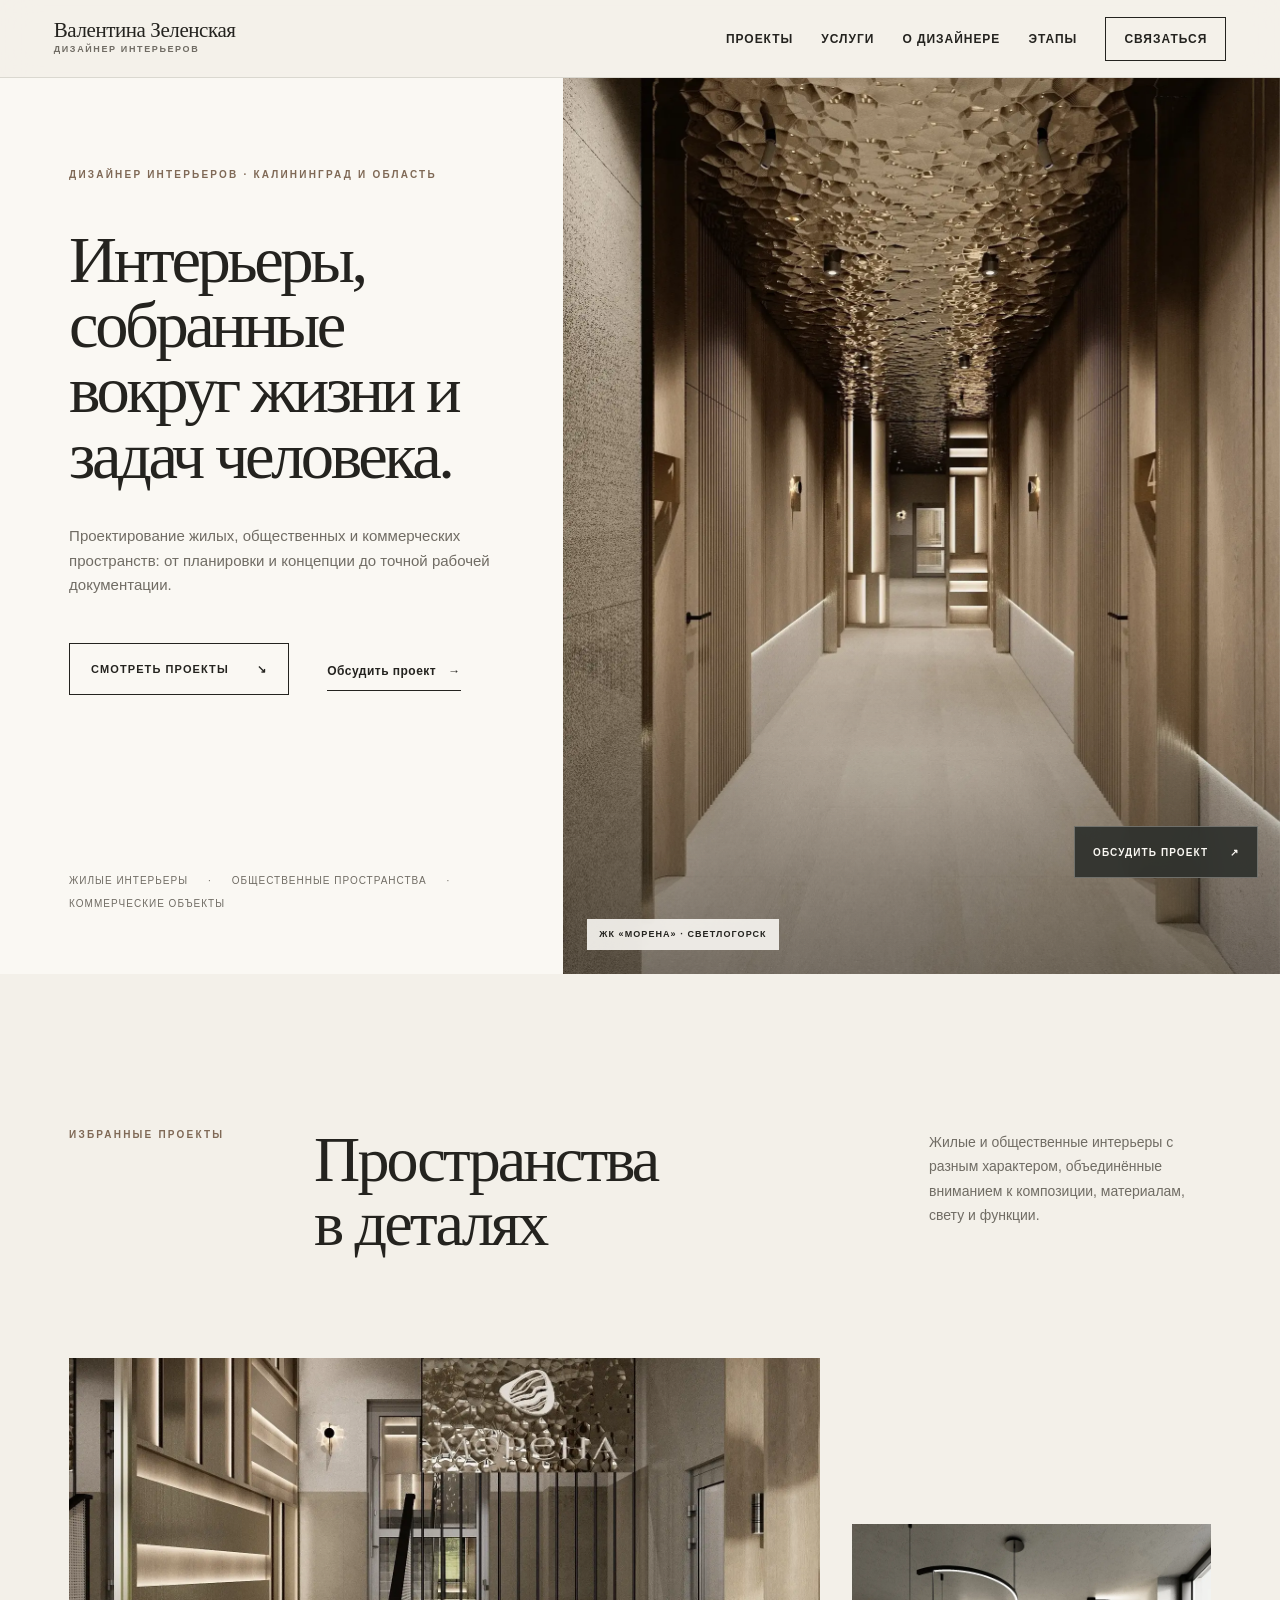
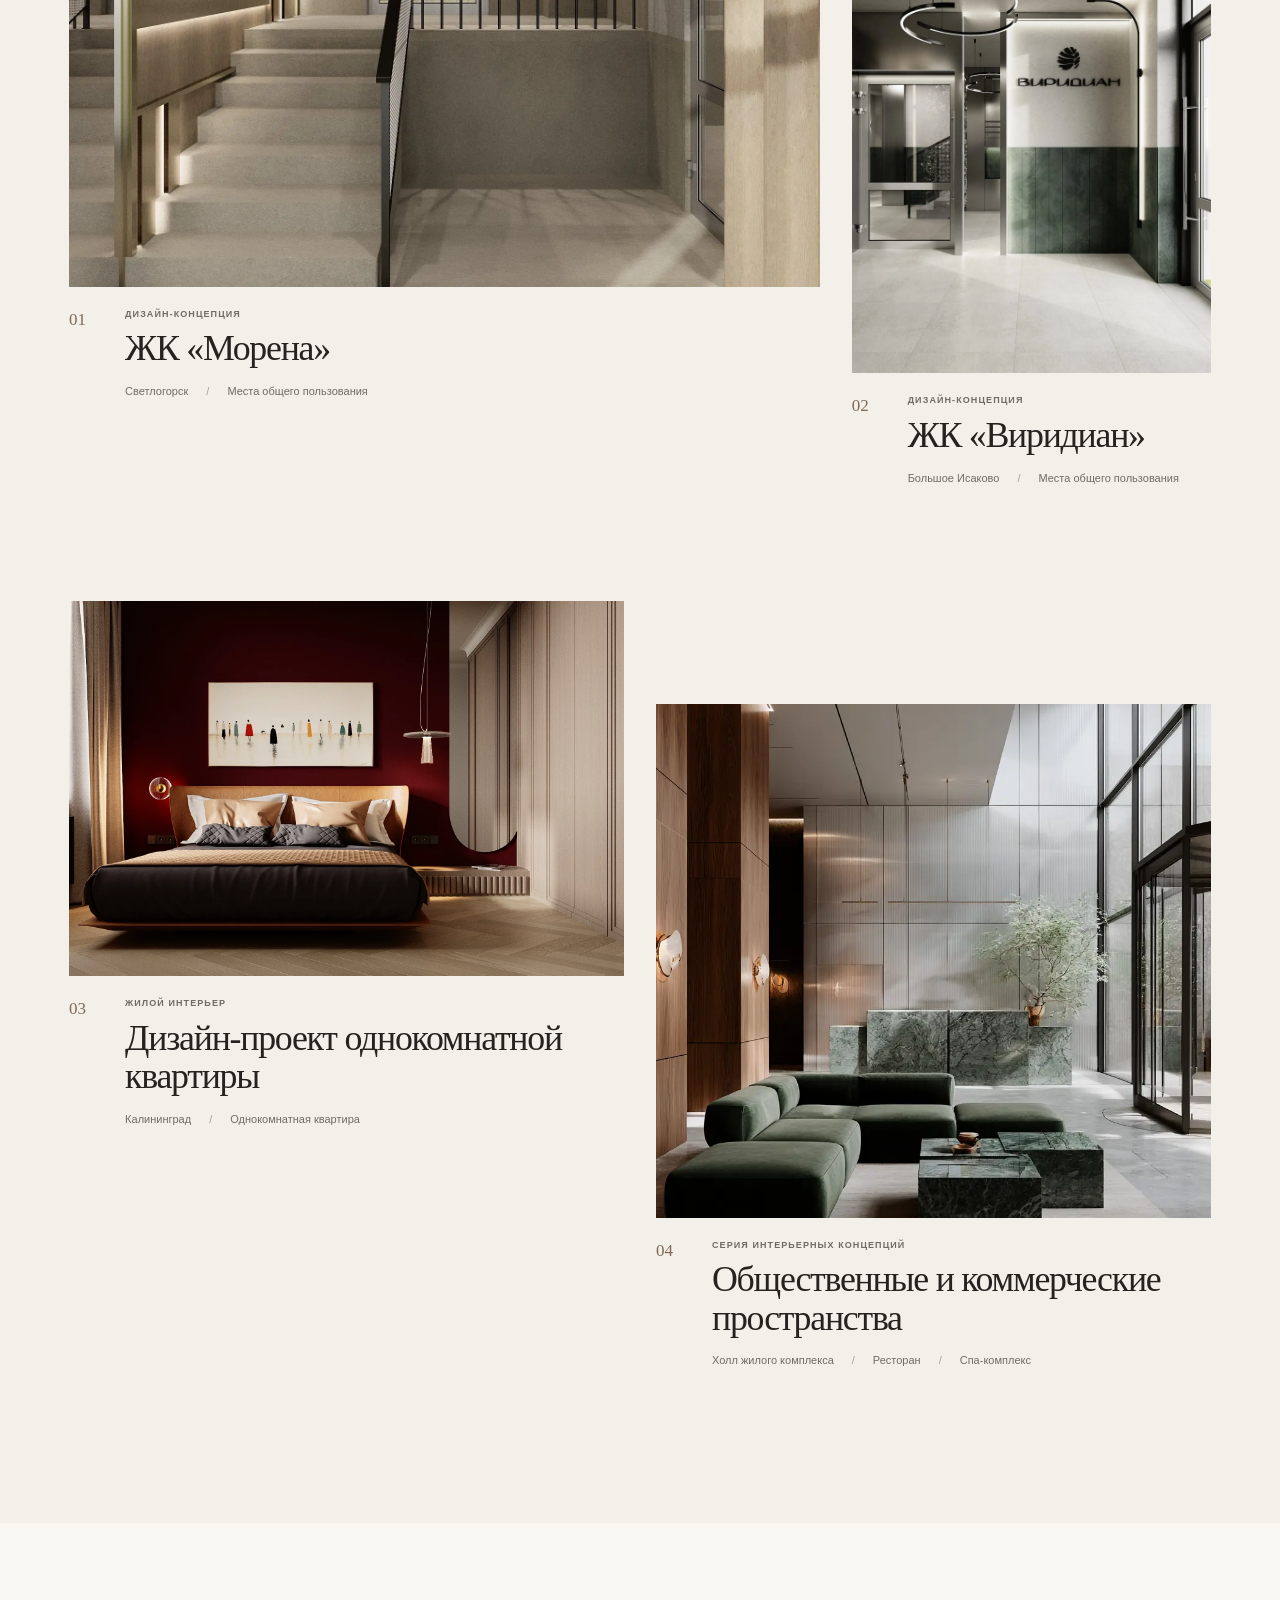
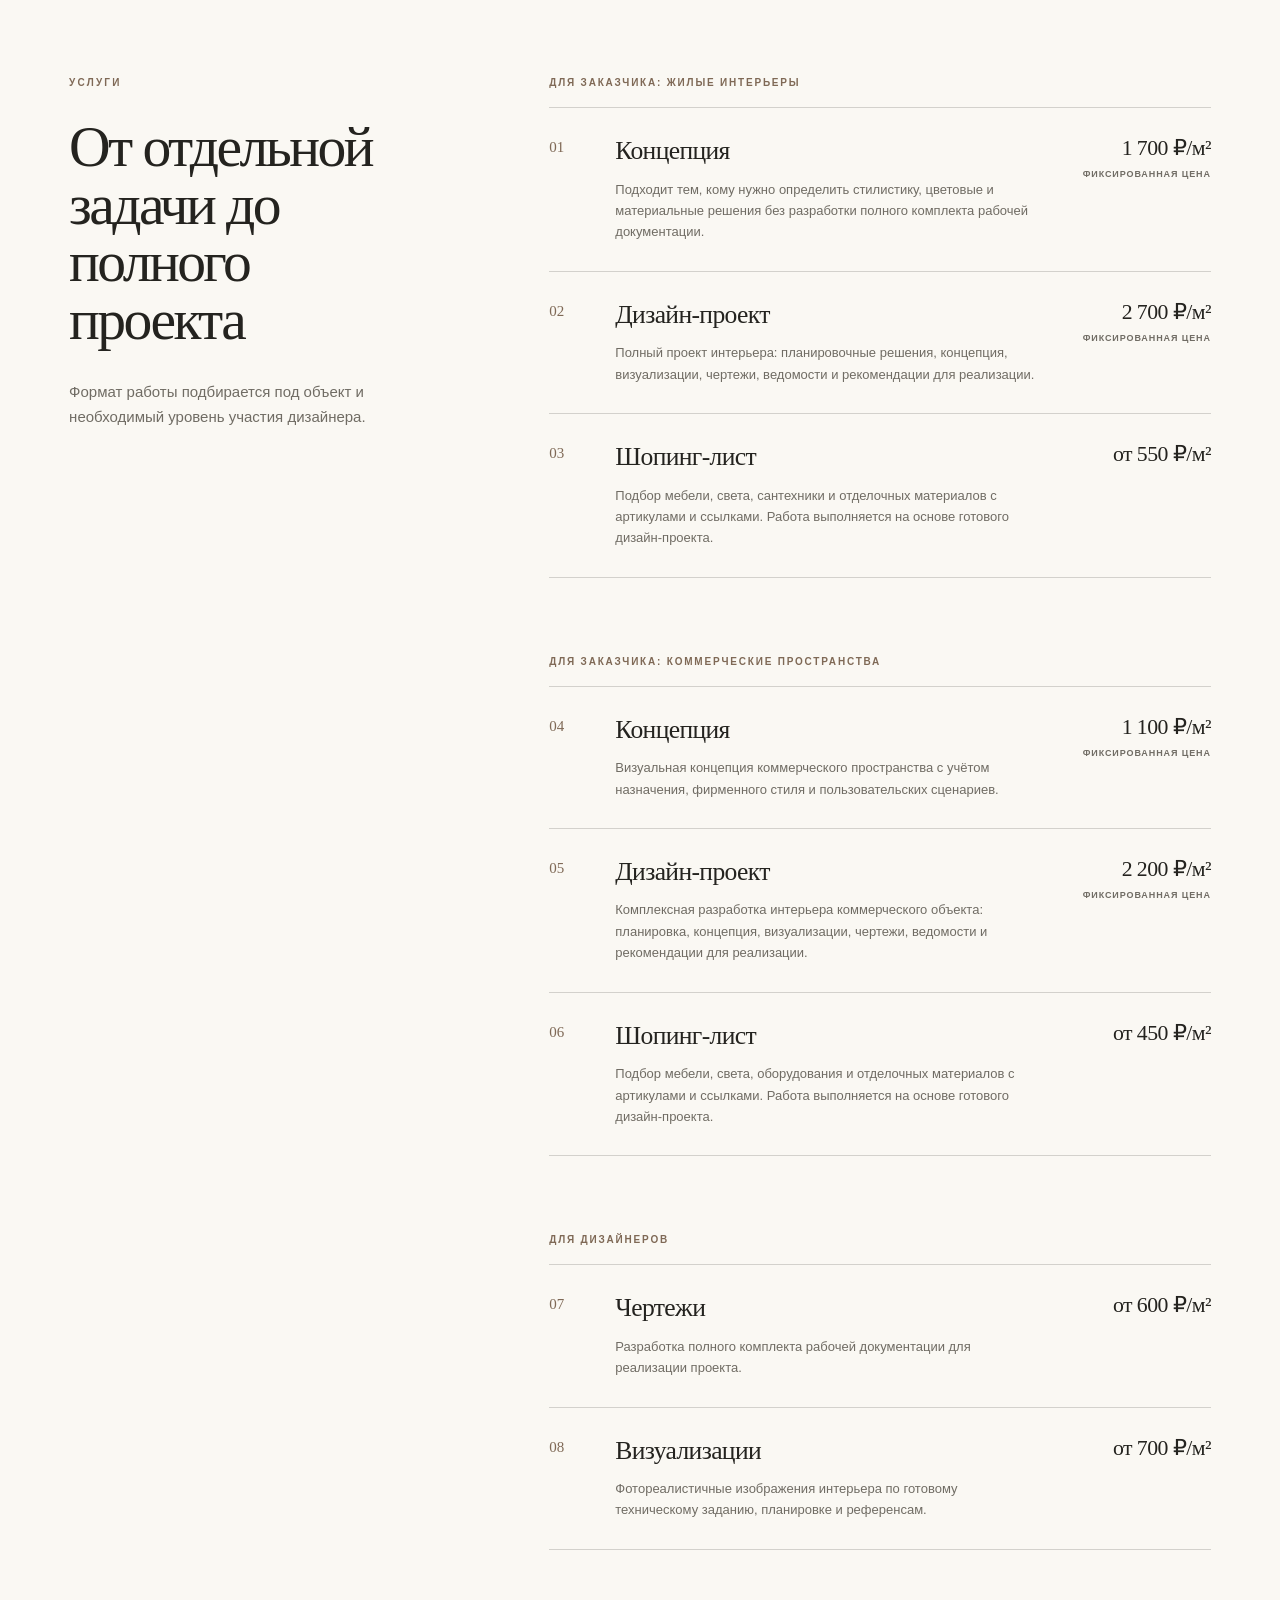
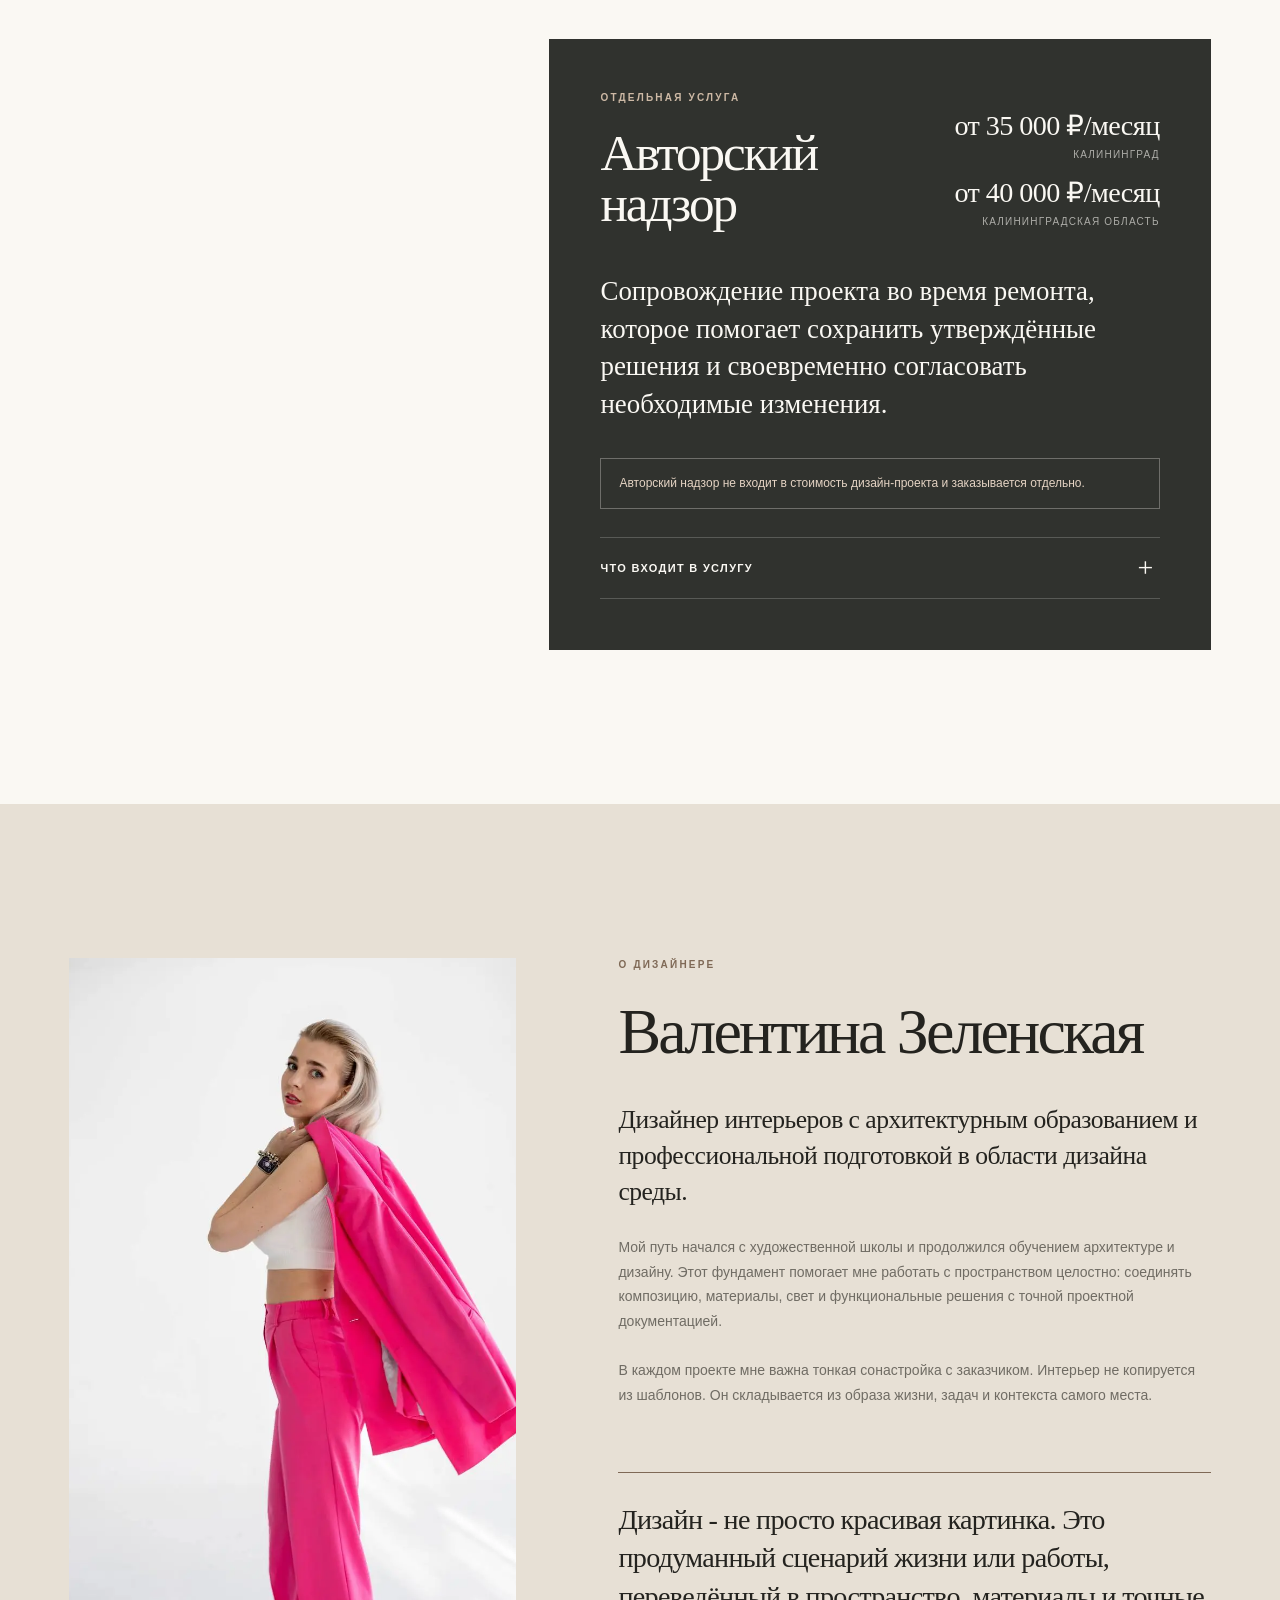
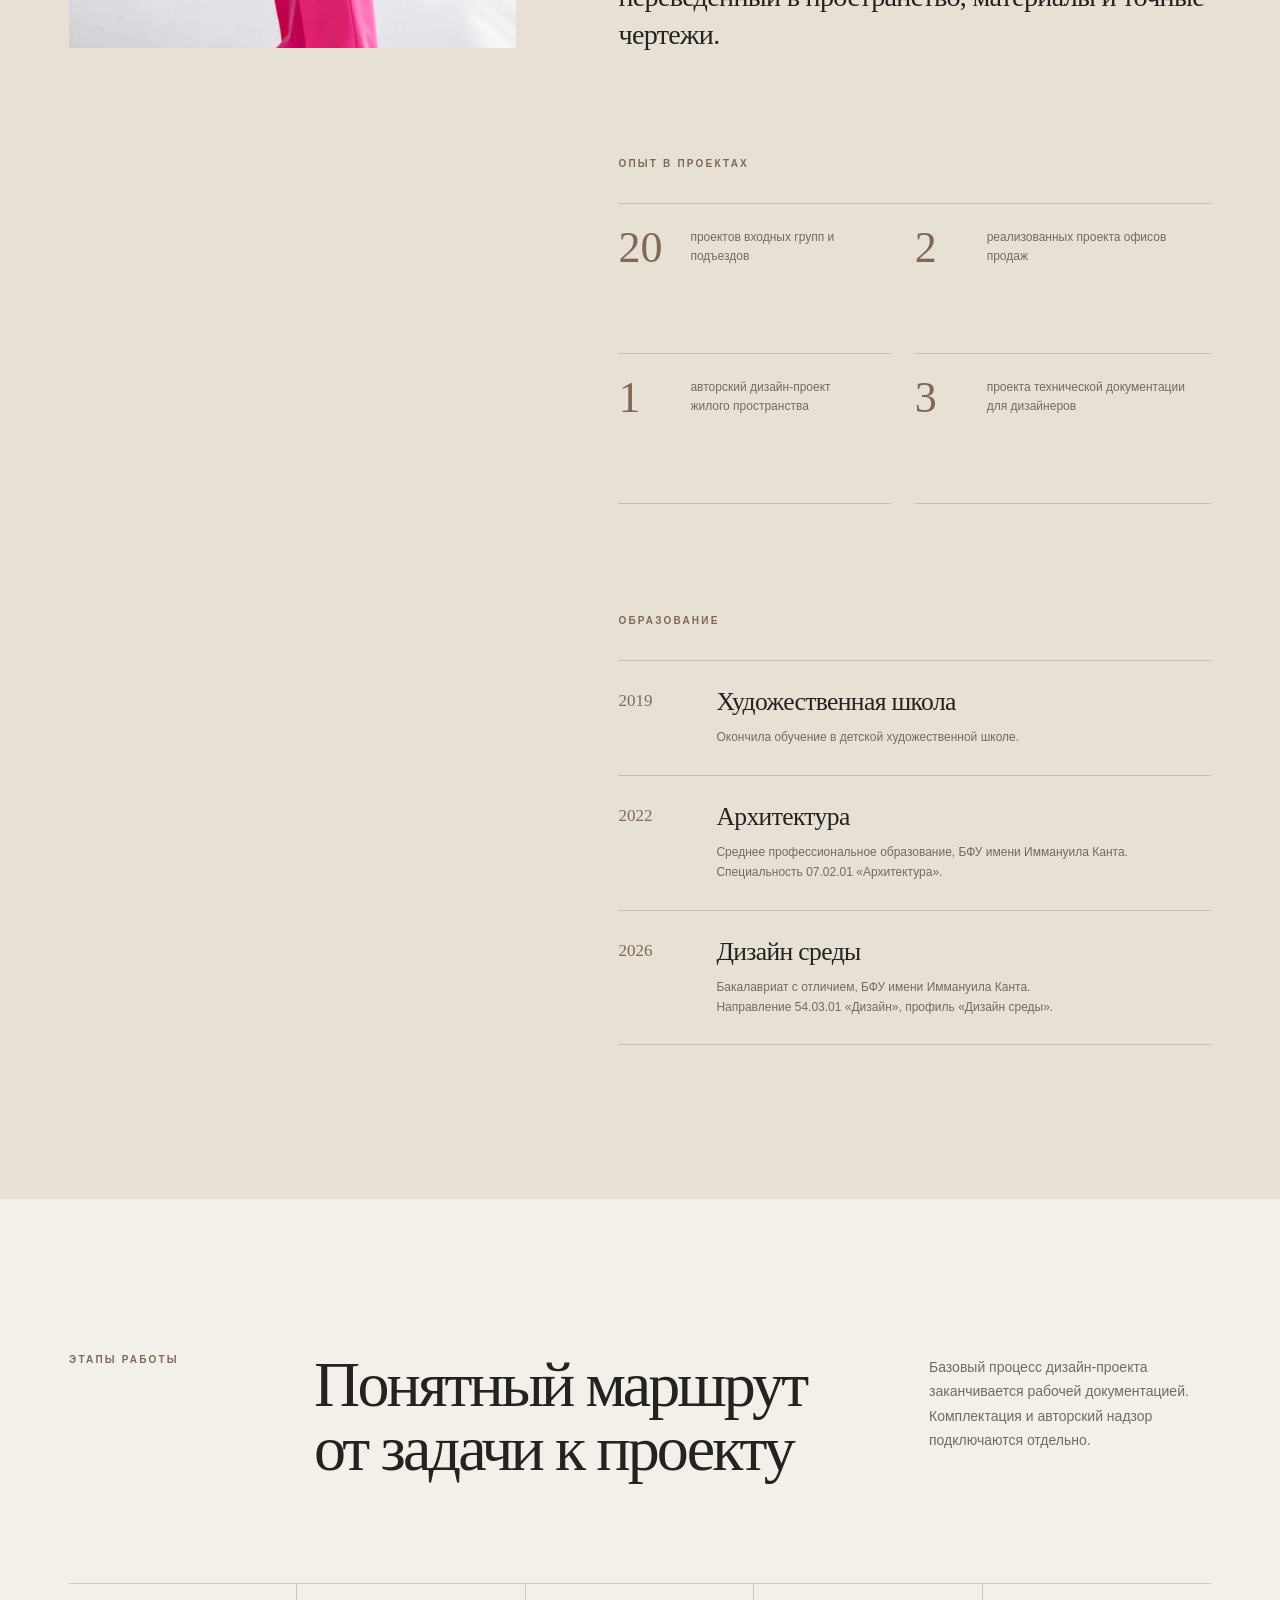
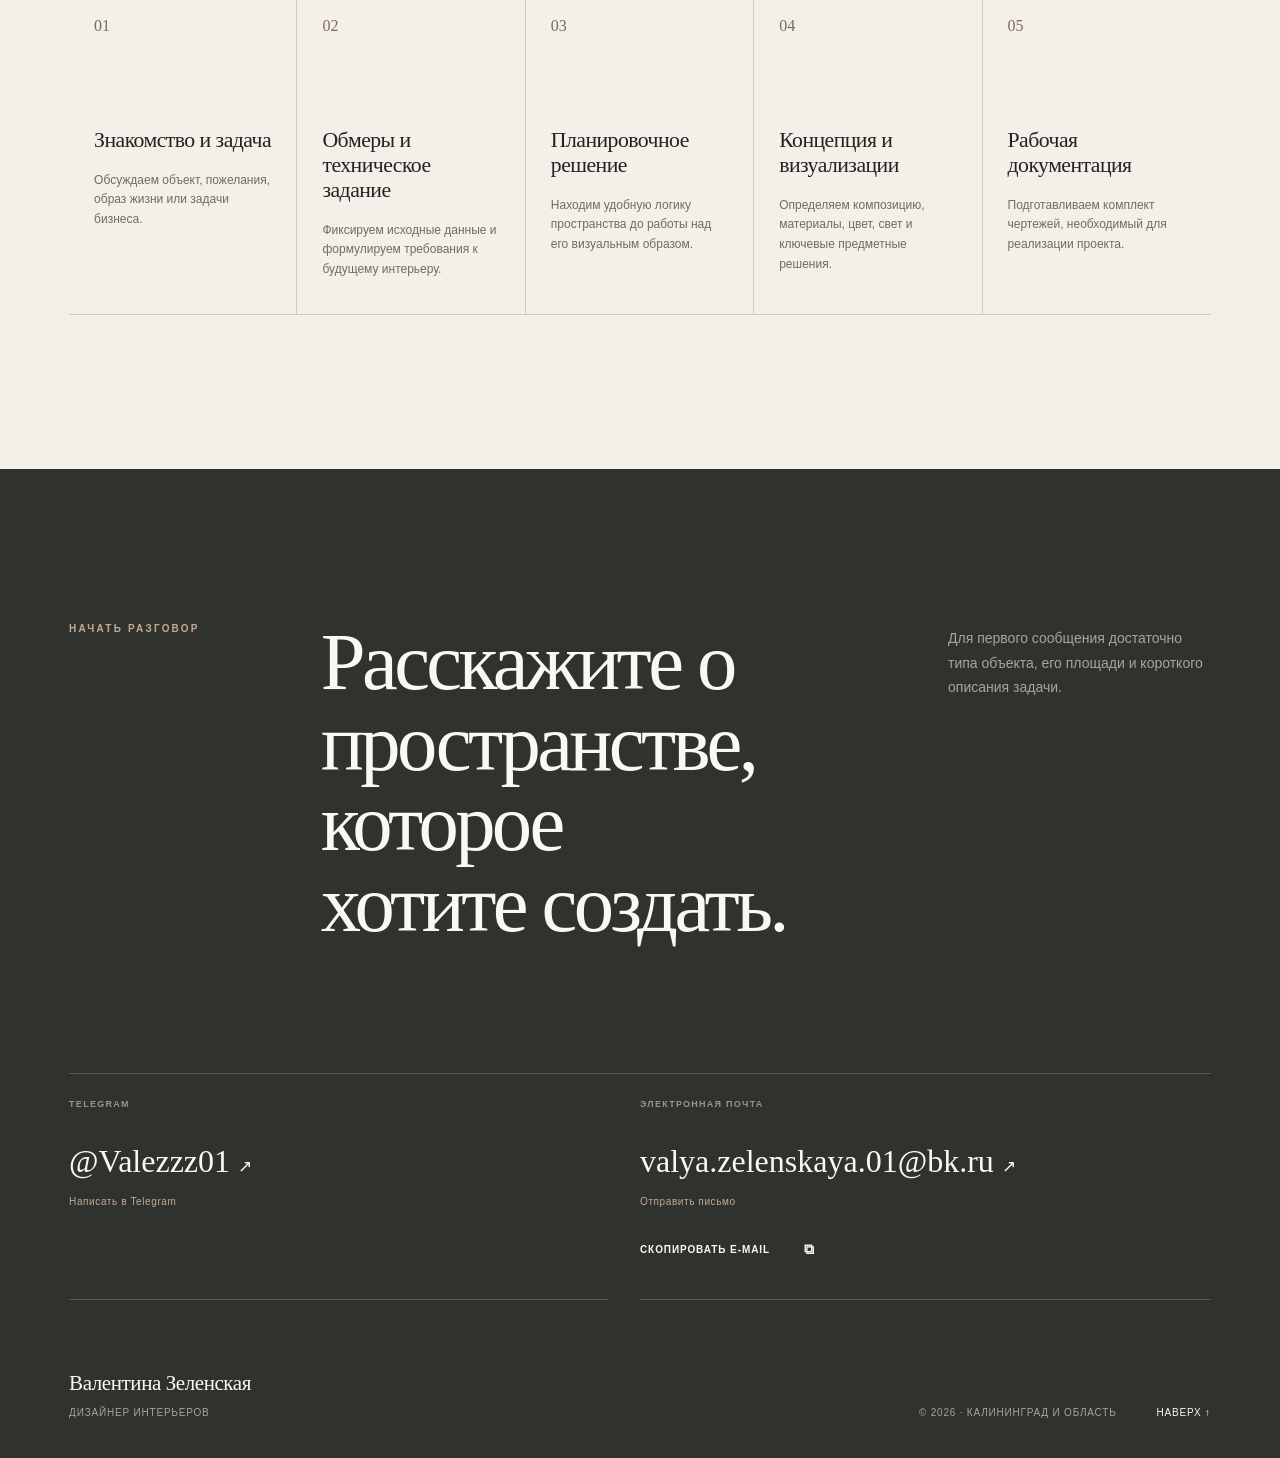
==== commit baabc967: "Add files via upload" ====
--- a/index.html
+++ b/index.html
@@ -250,7 +250,6 @@
             fetchpriority="high"
             decoding="async"
           />
-          <span class="hero-index" aria-hidden="true">01</span>
           <figcaption>ЖК «Морена» · Светлогорск</figcaption>
         </figure>
       </section>
--- a/styles.css
+++ b/styles.css
@@ -384,16 +384,6 @@
   font-weight: 700;
   letter-spacing: 0.12em;
   text-transform: uppercase;
-}
-
-.hero-index {
-  position: absolute;
-  z-index: 2;
-  top: 26px;
-  right: 28px;
-  color: rgba(255, 255, 255, 0.88);
-  font-family: var(--serif);
-  font-size: 17px;
 }
 
 .section {
@@ -1716,10 +1706,6 @@
     object-position: center 44%;
   }
 
-  .hero-index {
-    display: none;
-  }
-
   .section-heading,
   .contacts-top {
     gap: 24px;
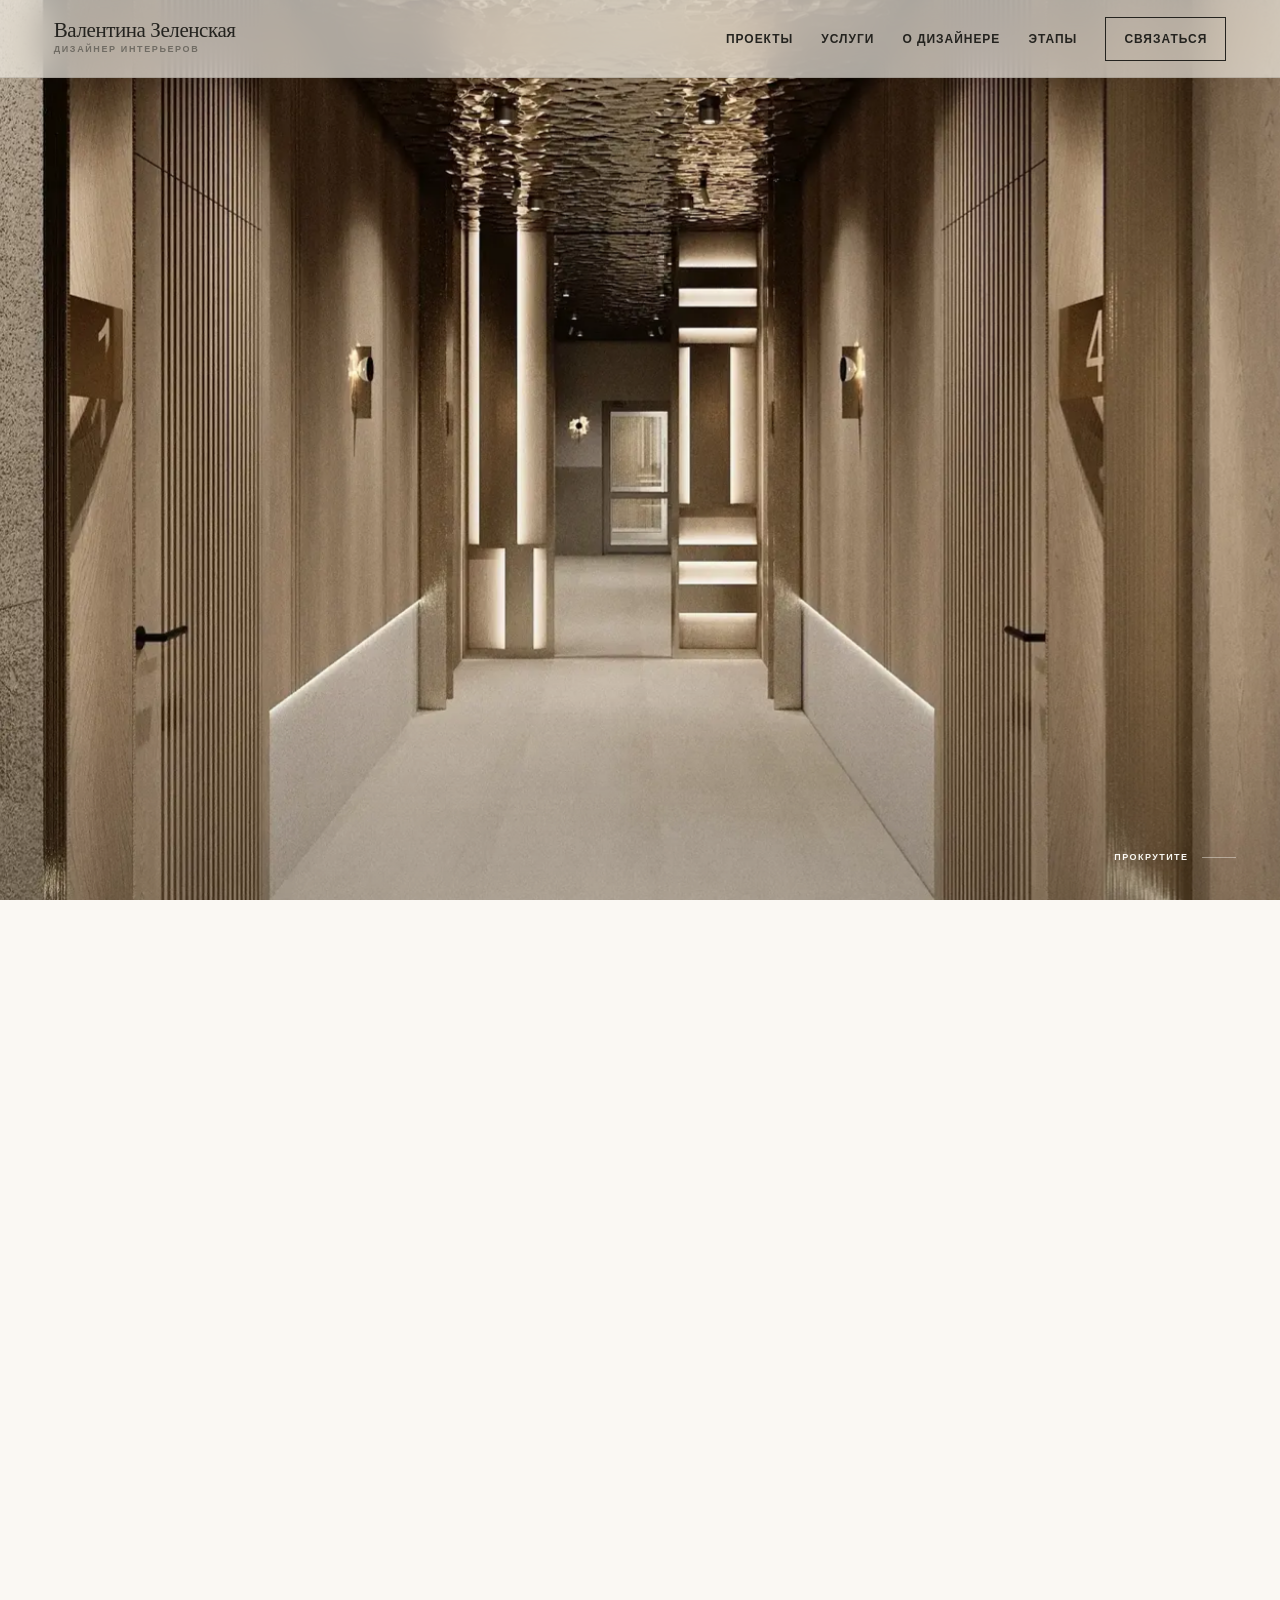
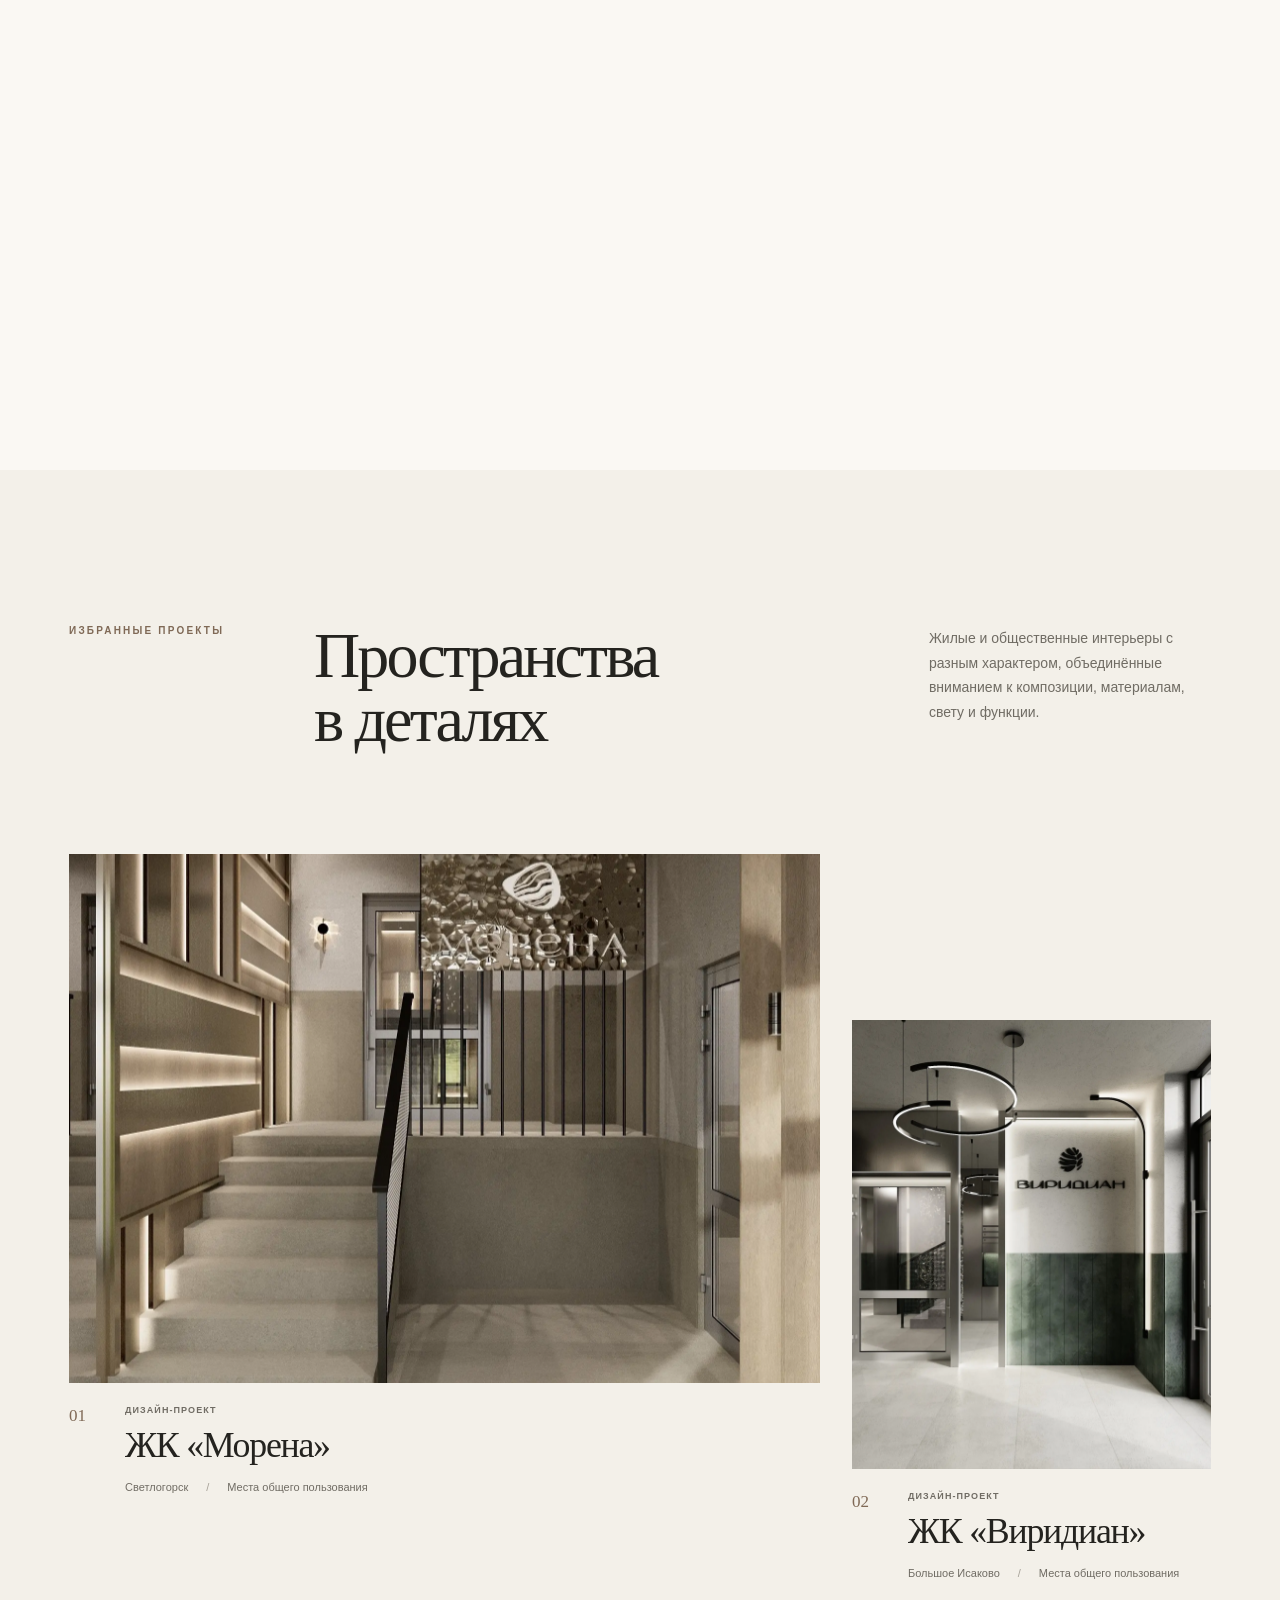
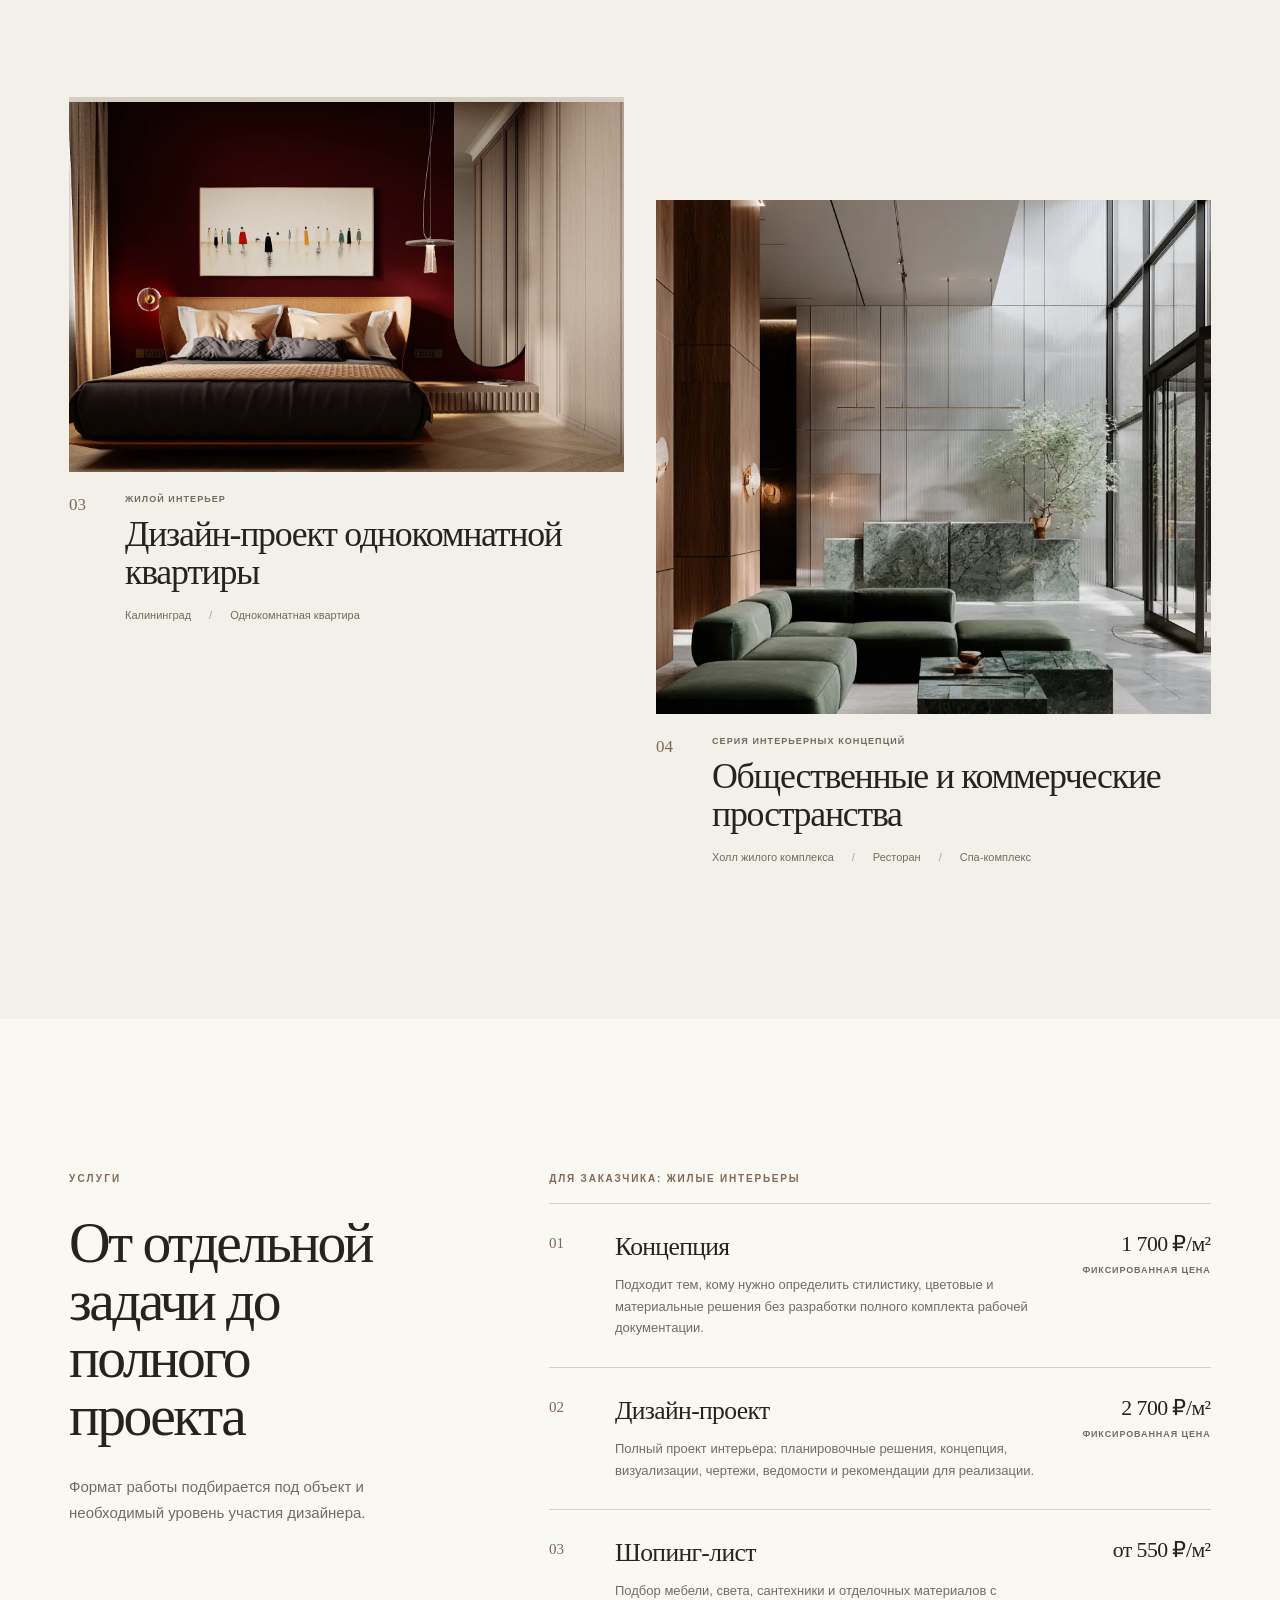
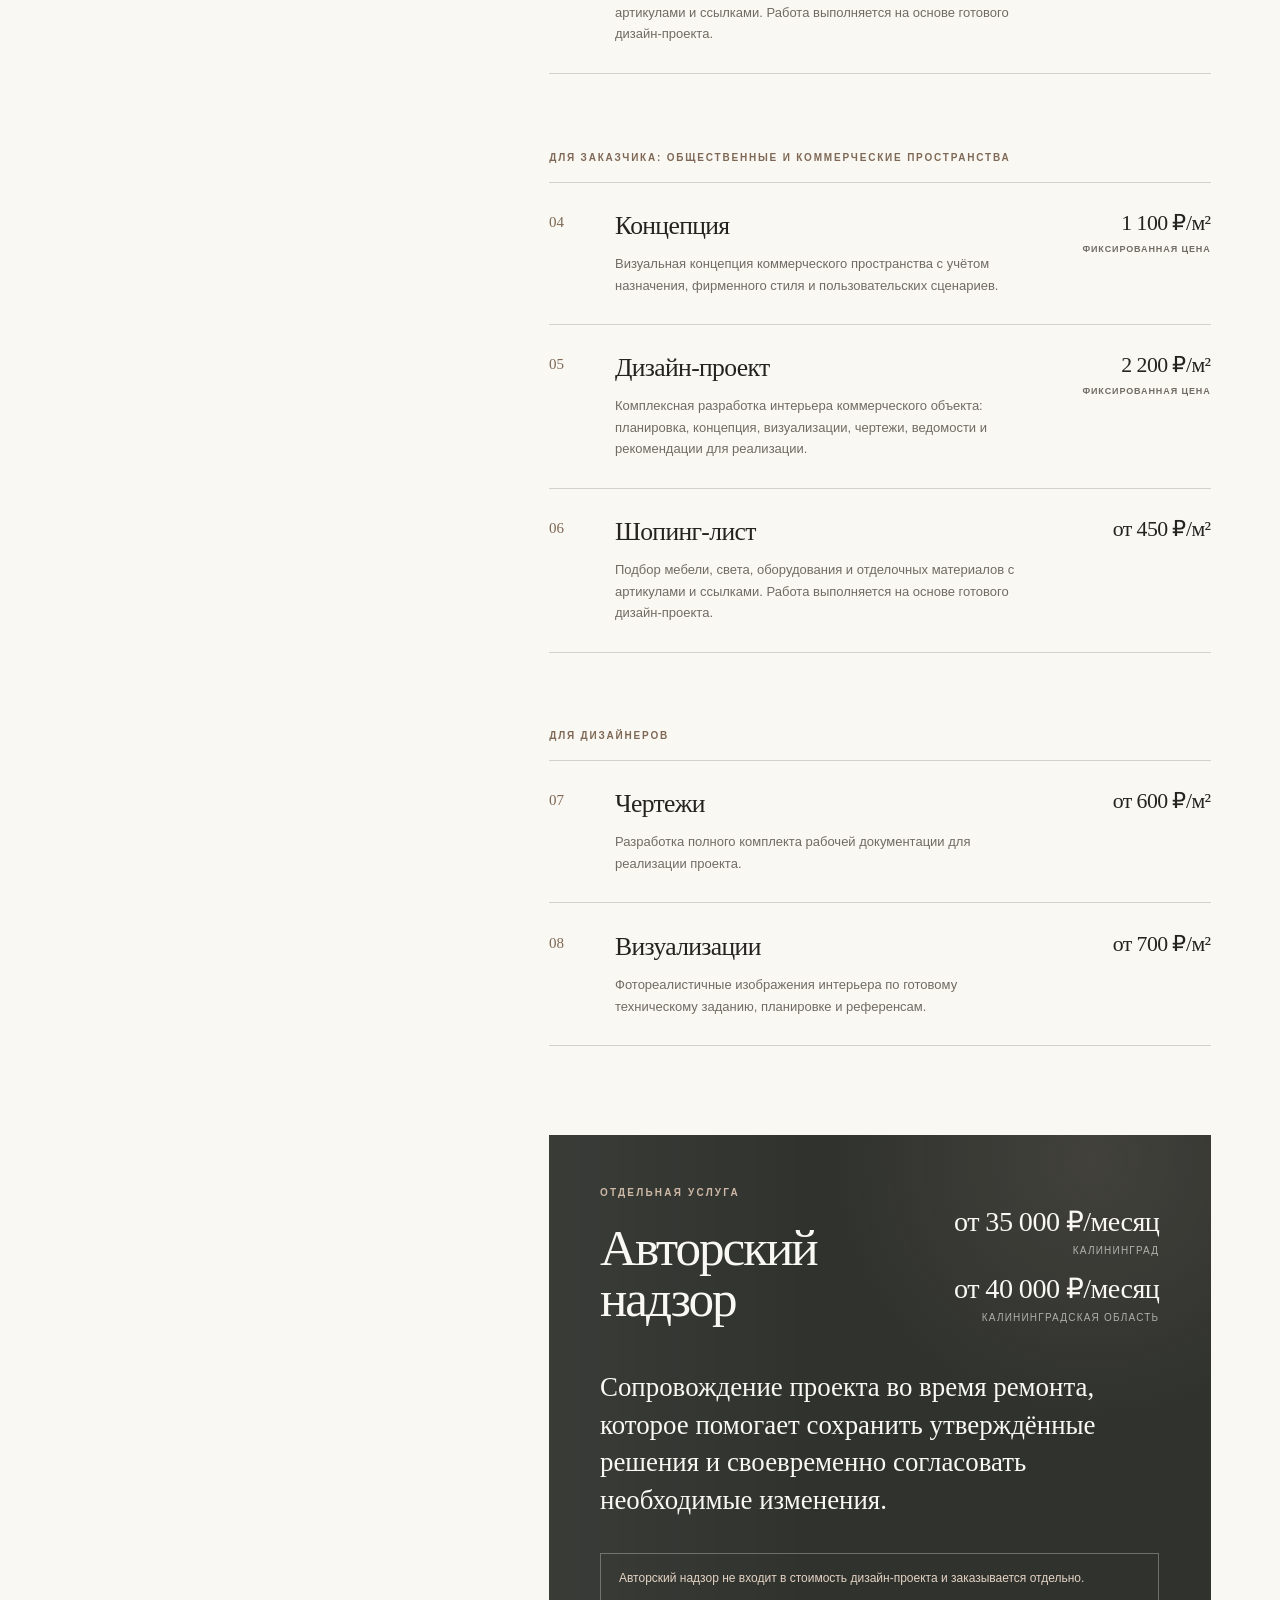
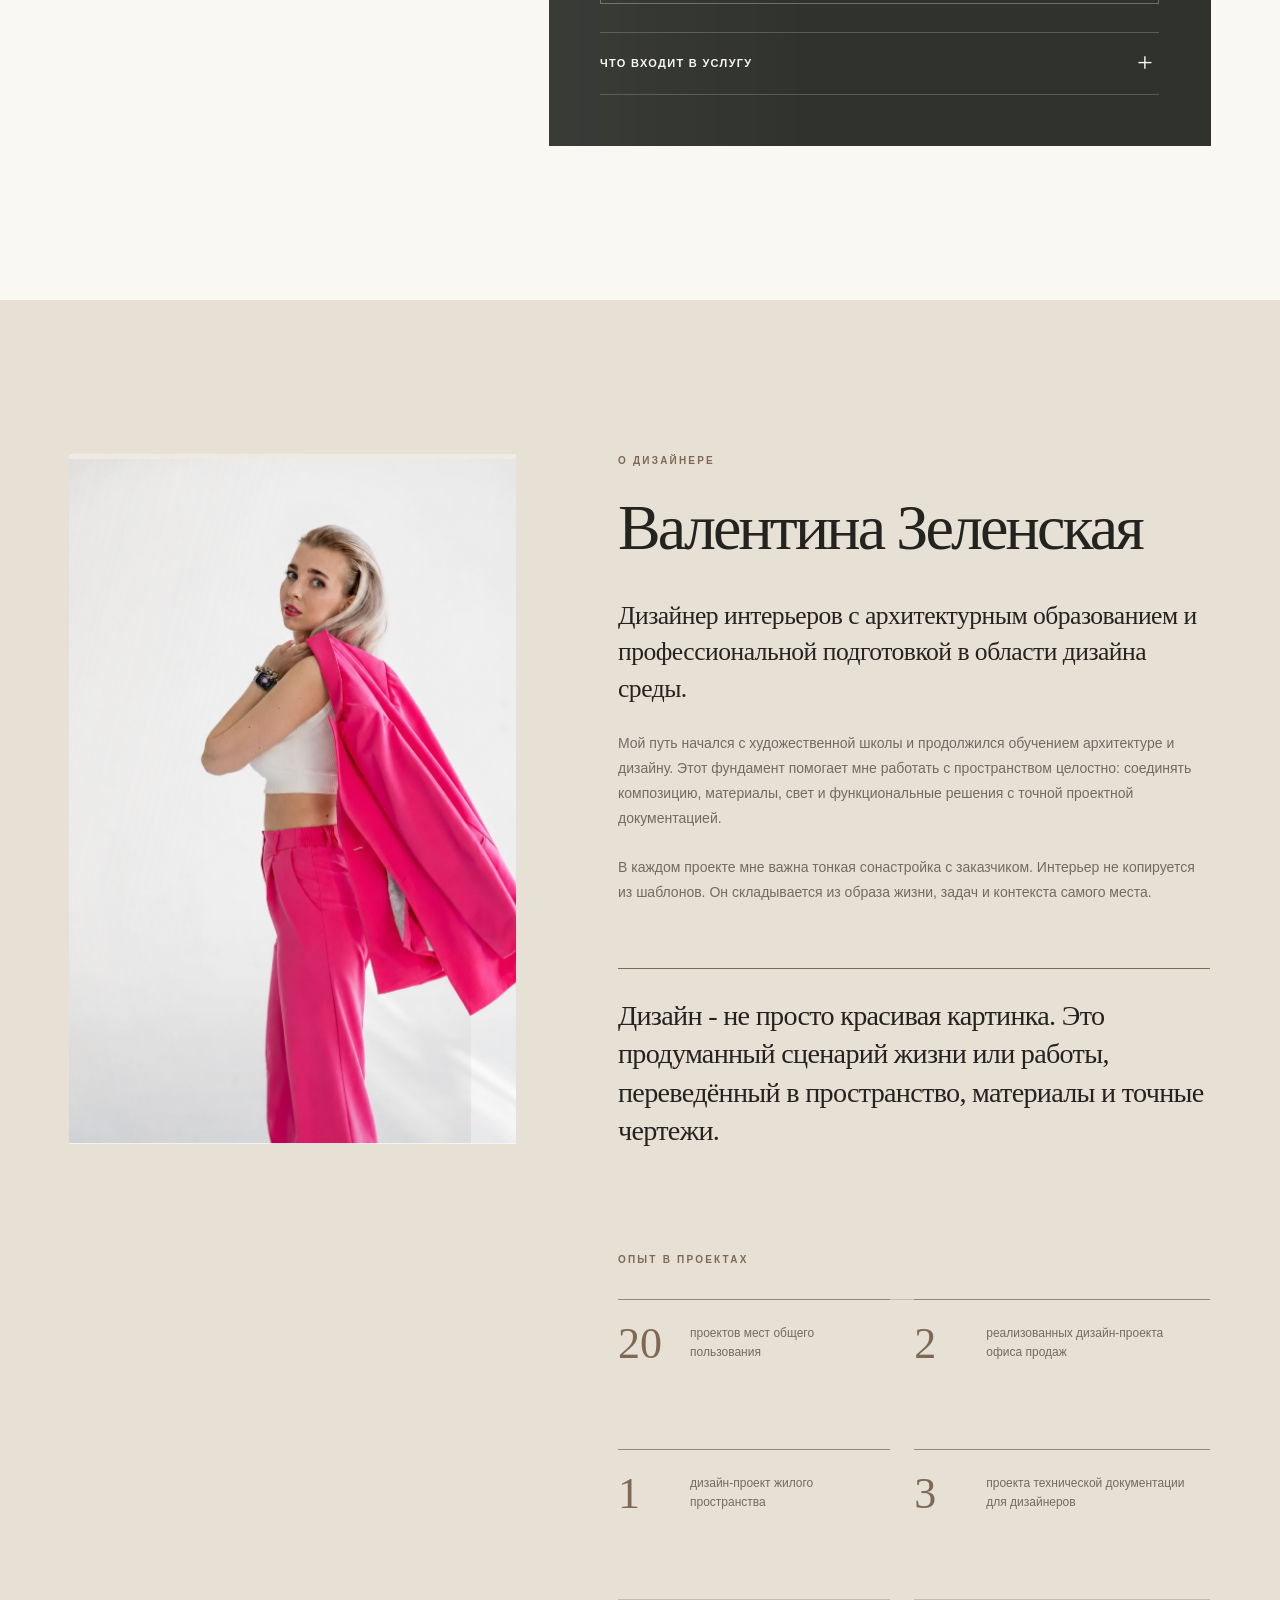
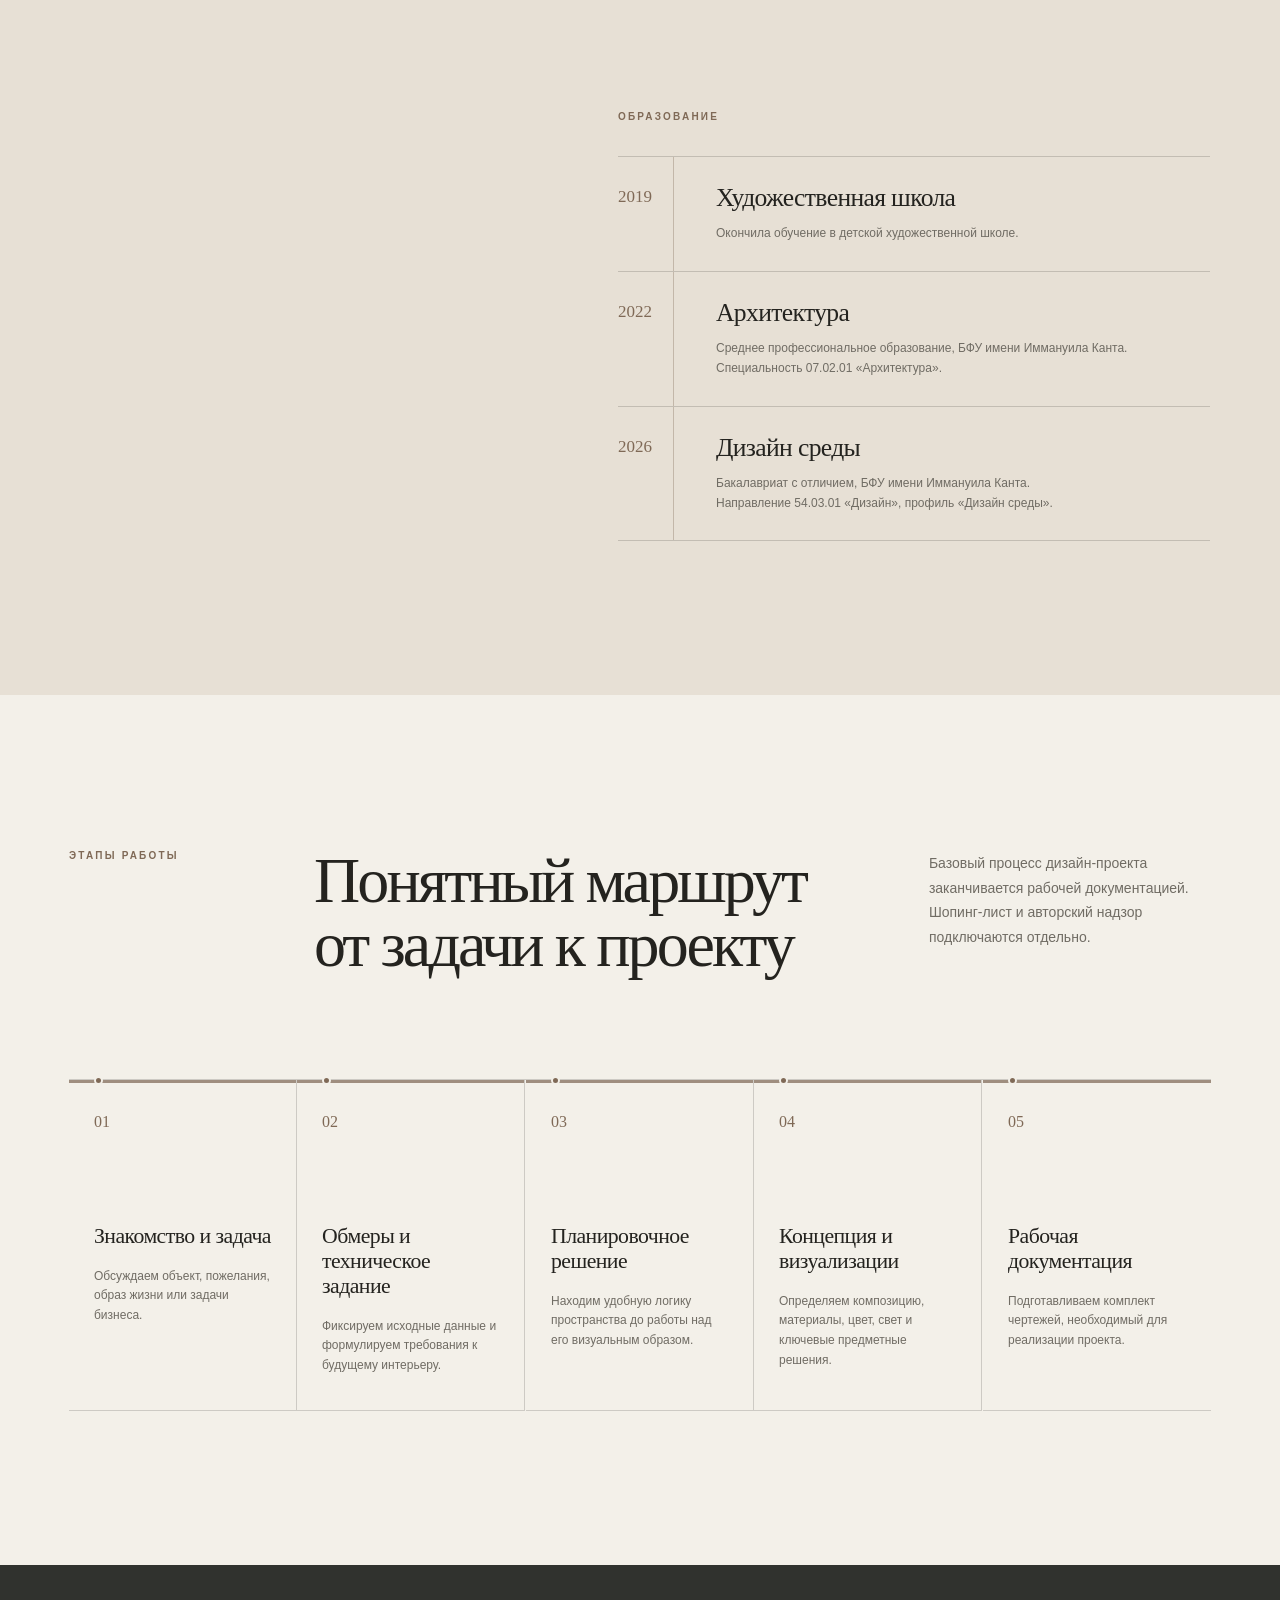
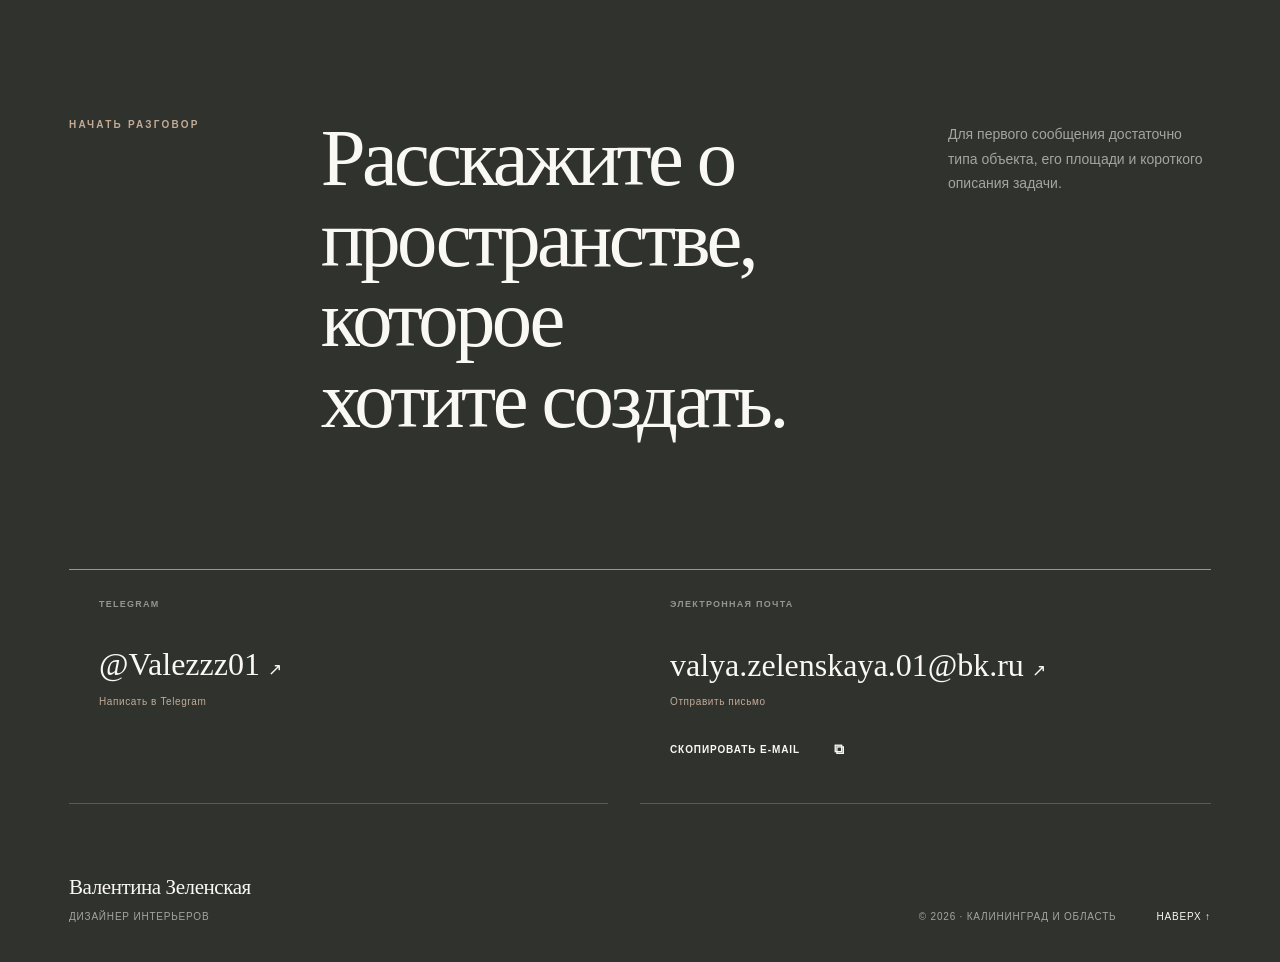
==== commit f13d9a33: "Add files via upload" ====
--- a/index.html
+++ b/index.html
@@ -1,5 +1,5 @@
 <!doctype html>
-<html lang="ru">
+<html lang="ru" data-motion-build="20">
   <head>
     <meta charset="utf-8" />
     <meta name="viewport" content="width=device-width, initial-scale=1" />
@@ -25,7 +25,7 @@
     <meta property="og:type" content="website" />
     <meta property="og:image" content="/images/portfolio/morena-01.webp" />
     <link rel="preload" as="image" href="/images/portfolio/morena-01.webp" fetchpriority="high" />
-    <link rel="stylesheet" href="/styles.css" />
+    <link rel="stylesheet" href="/styles.css?motion-build=20" />
     <link rel="icon" href="/favicon.svg" />
     <script type="application/ld+json">
       {
@@ -219,39 +219,53 @@
 
     <main id="content">
       <section class="hero" id="top" aria-labelledby="hero-title">
-        <div class="hero-copy">
-          <p class="eyebrow hero-eyebrow">Дизайнер интерьеров · Калининград и область</p>
-          <h1 id="hero-title">Интерьеры, собранные вокруг жизни и задач человека.</h1>
-          <p class="hero-introduction">
-            Проектирование жилых, общественных и коммерческих пространств: от планировки и
-            концепции до точной рабочей документации.
-          </p>
-          <div class="hero-actions">
-            <a class="button button-primary" href="#projects">
-              Смотреть проекты <span aria-hidden="true">↘</span>
-            </a>
-            <a class="text-link" href="#contacts">
-              Обсудить проект <span aria-hidden="true">→</span>
-            </a>
-          </div>
-          <div class="hero-disciplines" role="group" aria-label="Направления работы">
-            <span>Жилые интерьеры</span>
-            <span>Общественные пространства</span>
-            <span>Коммерческие объекты</span>
-          </div>
-        </div>
-
-        <figure class="hero-visual">
-          <img
-            src="/images/portfolio/morena-01.webp"
-            alt="Интерьер коридора жилого комплекса «Морена» в светлой песочной палитре"
-            width="1600"
-            height="2000"
-            fetchpriority="high"
-            decoding="async"
-          />
-          <figcaption>ЖК «Морена» · Светлогорск</figcaption>
-        </figure>
+        <div class="hero-stage">
+          <div class="hero-copy">
+            <p class="eyebrow hero-eyebrow">Дизайнер интерьеров · Калининград и область</p>
+            <h1 id="hero-title">Интерьеры, собранные вокруг жизни и задач человека.</h1>
+            <p class="hero-introduction">
+              Проектирование жилых, общественных и коммерческих пространств: от планировки и
+              концепции до точной рабочей документации.
+            </p>
+            <div class="hero-actions">
+              <a class="button button-primary" href="#projects">
+                Смотреть проекты <span aria-hidden="true">↘</span>
+              </a>
+              <a class="text-link" href="#contacts">
+                Обсудить проект <span aria-hidden="true">→</span>
+              </a>
+            </div>
+            <div class="hero-disciplines" role="group" aria-label="Направления работы">
+              <span>Жилые интерьеры</span>
+              <span>Общественные пространства</span>
+              <span>Коммерческие объекты</span>
+            </div>
+          </div>
+
+          <figure class="hero-visual">
+            <img
+              src="/images/portfolio/morena-01.webp"
+              alt="Интерьер коридора жилого комплекса «Морена» в светлой песочной палитре"
+              width="1600"
+              height="2000"
+              fetchpriority="high"
+              decoding="async"
+            />
+            <figcaption>ЖК «Морена» · Светлогорск</figcaption>
+          </figure>
+
+          <div class="hero-legibility-veil" aria-hidden="true"></div>
+
+          <div class="hero-cinematic" aria-hidden="true">
+            <p>Дизайнер интерьеров · Калининград и область</p>
+            <span>Интерьеры, собранные вокруг жизни и задач человека.</span>
+          </div>
+
+          <div class="hero-scroll-cue" aria-hidden="true">
+            <span>Прокрутите</span>
+            <i></i>
+          </div>
+        </div>
       </section>
 
       <section class="projects section" id="projects" aria-labelledby="projects-title">
@@ -280,7 +294,7 @@
             <div class="project-caption">
               <span class="project-number">01</span>
               <div>
-                <p>Дизайн-концепция</p>
+                <p>Дизайн-проект</p>
                 <h3>ЖК «Морена»</h3>
                 <div class="project-meta">
                   <span>Светлогорск</span>
@@ -305,7 +319,7 @@
             <div class="project-caption">
               <span class="project-number">02</span>
               <div>
-                <p>Дизайн-концепция</p>
+                <p>Дизайн-проект</p>
                 <h3>ЖК «Виридиан»</h3>
                 <div class="project-meta">
                   <span>Большое Исаково</span>
@@ -424,7 +438,7 @@
 
             <section class="service-group" aria-labelledby="services-commercial">
               <h3 class="service-group-title" id="services-commercial">
-                Для заказчика: коммерческие пространства
+                Для заказчика: общественные и коммерческие пространства
               </h3>
               <article class="service-item" data-reveal>
                 <span class="service-number">04</span>
@@ -553,10 +567,10 @@
       <section class="about section" id="about" aria-labelledby="about-title">
         <figure class="about-portrait" data-reveal>
           <img
-            src="/images/portrait-valentina.webp"
+            src="/images/portrait-valentina-hq.webp"
             alt="Дизайнер интерьеров Валентина Зеленская"
-            width="853"
-            height="1280"
+            width="1023"
+            height="1537"
             loading="lazy"
             decoding="async"
           />
@@ -588,9 +602,9 @@
         <div class="experience" data-reveal role="group" aria-labelledby="experience-title">
           <p class="eyebrow" id="experience-title">Опыт в проектах</p>
           <div class="experience-grid">
-            <div><strong>20</strong><span>проектов входных групп и подъездов</span></div>
-            <div><strong>2</strong><span>реализованных проекта офисов продаж</span></div>
-            <div><strong>1</strong><span>авторский дизайн-проект жилого пространства</span></div>
+            <div><strong>20</strong><span>проектов мест общего пользования</span></div>
+            <div><strong>2</strong><span>реализованных дизайн-проекта офиса продаж</span></div>
+            <div><strong>1</strong><span>дизайн-проект жилого пространства</span></div>
             <div><strong>3</strong><span>проекта технической документации для дизайнеров</span></div>
           </div>
         </div>
@@ -631,7 +645,7 @@
           <p class="eyebrow">Этапы работы</p>
           <h2 id="process-title">Понятный маршрут от задачи к проекту</h2>
           <p class="section-lead">
-            Базовый процесс дизайн-проекта заканчивается рабочей документацией. Комплектация и
+            Базовый процесс дизайн-проекта заканчивается рабочей документацией. Шопинг-лист и
             авторский надзор подключаются отдельно.
           </p>
         </div>
@@ -768,6 +782,6 @@
       </div>
     </dialog>
 
-    <script src="/script.js" defer></script>
+    <script src="/script.js?motion-build=20" defer></script>
   </body>
 </html>
--- a/styles.css
+++ b/styles.css
@@ -14,6 +14,8 @@
   --ease-out: cubic-bezier(0.23, 1, 0.32, 1);
   --ease-in-out: cubic-bezier(0.77, 0, 0.175, 1);
   --ease-drawer: cubic-bezier(0.32, 0.72, 0, 1);
+  --ease-fluid: cubic-bezier(0.16, 1, 0.3, 1);
+  --motion-response: 720ms;
 }
 
 *,
@@ -107,9 +109,25 @@
   gap: 36px;
   padding: 0 clamp(24px, 4.2vw, 72px);
   border-bottom: 1px solid rgba(36, 35, 31, 0.12);
+  background: rgba(243, 240, 233, 0.68);
+  box-shadow: 0 1px 0 rgba(255, 255, 255, 0);
+  backdrop-filter: blur(18px) saturate(135%);
+  -webkit-backdrop-filter: blur(18px) saturate(135%);
+  transition:
+    border-color 360ms ease,
+    background 360ms ease,
+    box-shadow 360ms ease,
+    backdrop-filter 360ms ease;
+}
+
+.site-header.is-scrolled {
+  border-bottom-color: rgba(36, 35, 31, 0.08);
   background: rgba(243, 240, 233, 0.88);
-  backdrop-filter: blur(18px);
-  -webkit-backdrop-filter: blur(18px);
+  box-shadow:
+    0 1px 0 rgba(255, 255, 255, 0.45),
+    0 12px 34px rgba(36, 35, 31, 0.055);
+  backdrop-filter: blur(24px) saturate(155%);
+  -webkit-backdrop-filter: blur(24px) saturate(155%);
 }
 
 .brand {
@@ -230,20 +248,43 @@
 }
 
 .hero {
+  position: relative;
+  min-height: 230svh;
+  background: var(--paper-light);
+  --hero-copy-out: 0;
+  --hero-expand: 0;
+  --hero-cinematic-opacity: 0;
+  --hero-cinematic-y: 28px;
+  --hero-cue-opacity: 1;
+  --hero-image-y: 0px;
+}
+
+.hero-stage {
+  position: sticky;
+  top: 0;
   display: grid;
-  min-height: 100dvh;
+  height: 100svh;
+  min-height: 620px;
   padding-top: var(--header-height);
+  overflow: clip;
   grid-template-columns: minmax(410px, 0.88fr) minmax(0, 1.12fr);
   background: var(--paper-light);
+  isolation: isolate;
 }
 
 .hero-copy {
+  position: relative;
+  z-index: 1;
   display: flex;
   min-width: 0;
   flex-direction: column;
   justify-content: center;
+  opacity: calc(1 - var(--hero-copy-out));
   padding: clamp(72px, 10vh, 132px) clamp(38px, 5.2vw, 94px) clamp(50px, 7vh, 84px)
     clamp(28px, 5.4vw, 98px);
+  transform: translate3d(calc(var(--hero-copy-out) * -3.5vw), calc(var(--hero-copy-out) * -18px), 0)
+    scale(calc(1 - var(--hero-copy-out) * 0.035));
+  transform-origin: left center;
 }
 
 .eyebrow {
@@ -258,7 +299,7 @@
 
 .hero-eyebrow {
   margin-bottom: clamp(28px, 5vh, 54px);
-  animation: hero-enter 540ms var(--ease-out) 90ms both;
+  animation: hero-enter var(--motion-response) var(--ease-fluid) 80ms both;
 }
 
 .hero h1 {
@@ -270,7 +311,7 @@
   line-height: 0.98;
   letter-spacing: -0.052em;
   text-wrap: balance;
-  animation: hero-enter 540ms var(--ease-out) 135ms both;
+  animation: hero-enter var(--motion-response) var(--ease-fluid) 140ms both;
 }
 
 .hero-introduction {
@@ -279,7 +320,7 @@
   color: var(--muted);
   font-size: clamp(15px, 1.15vw, 18px);
   line-height: 1.65;
-  animation: hero-enter 540ms var(--ease-out) 180ms both;
+  animation: hero-enter var(--motion-response) var(--ease-fluid) 200ms both;
 }
 
 .hero-actions {
@@ -287,7 +328,7 @@
   align-items: center;
   gap: clamp(24px, 3vw, 48px);
   margin-top: clamp(34px, 5vh, 56px);
-  animation: hero-enter 540ms var(--ease-out) 225ms both;
+  animation: hero-enter var(--motion-response) var(--ease-fluid) 260ms both;
 }
 
 .button {
@@ -338,7 +379,7 @@
   font-size: 10px;
   letter-spacing: 0.1em;
   text-transform: uppercase;
-  animation: hero-enter 540ms var(--ease-out) 270ms both;
+  animation: hero-enter var(--motion-response) var(--ease-fluid) 320ms both;
 }
 
 .hero-disciplines span:not(:last-child)::after {
@@ -348,11 +389,14 @@
 
 .hero-visual {
   position: relative;
+  z-index: 2;
   min-width: 0;
   min-height: calc(100dvh - var(--header-height));
   margin: 0;
   overflow: hidden;
   background: #d8d0c5;
+  transform: scale(calc(1 + var(--hero-expand) * 0.82));
+  transform-origin: 100% 50%;
 }
 
 .hero-visual img {
@@ -360,7 +404,9 @@
   height: 100%;
   object-fit: cover;
   object-position: center;
-  animation: hero-image 560ms var(--ease-out) both;
+  transform: translate3d(0, var(--hero-image-y), 0) scale(1.065);
+  transform-origin: center;
+  animation: hero-image 900ms var(--ease-fluid) both;
 }
 
 .hero-visual::after {
@@ -383,7 +429,108 @@
   font-size: 9px;
   font-weight: 700;
   letter-spacing: 0.12em;
+  opacity: calc(1 - var(--hero-expand) * 1.45);
   text-transform: uppercase;
+  transform: translate3d(0, calc(var(--hero-expand) * 12px), 0);
+}
+
+.hero-legibility-veil {
+  position: absolute;
+  z-index: 3;
+  inset: var(--header-height) 0 0;
+  background:
+    radial-gradient(
+      ellipse 68% 62% at 50% 50%,
+      rgba(23, 22, 19, 0.85) 0%,
+      rgba(23, 22, 19, 0.68) 34%,
+      rgba(23, 22, 19, 0.34) 62%,
+      rgba(23, 22, 19, 0.09) 82%,
+      transparent 100%
+    ),
+    linear-gradient(
+      180deg,
+      rgba(28, 26, 22, 0.08) 0%,
+      rgba(23, 22, 19, 0.22) 48%,
+      rgba(23, 22, 19, 0.14) 100%
+    );
+  opacity: calc(var(--hero-cinematic-opacity) * 0.99);
+  pointer-events: none;
+  will-change: opacity;
+}
+
+.hero-cinematic {
+  position: absolute;
+  z-index: 4;
+  inset: var(--header-height) 0 0;
+  display: grid;
+  align-content: center;
+  justify-items: center;
+  padding: clamp(28px, 6vw, 96px);
+  color: #f5efe5;
+  opacity: var(--hero-cinematic-opacity);
+  pointer-events: none;
+  text-align: center;
+  text-shadow: 0 1px 14px rgba(20, 20, 18, 0.18);
+  transform: translate3d(0, var(--hero-cinematic-y), 0);
+  will-change: transform, opacity;
+}
+
+.hero-cinematic p {
+  margin: 0 0 clamp(22px, 4vh, 42px);
+  font-size: 10px;
+  font-weight: 700;
+  letter-spacing: 0.22em;
+  text-transform: uppercase;
+}
+
+.hero-cinematic span {
+  width: min(1040px, 86vw);
+  font-family: var(--serif);
+  font-size: clamp(56px, 7.3vw, 118px);
+  font-weight: 400;
+  line-height: 0.92;
+  letter-spacing: -0.055em;
+  text-wrap: balance;
+}
+
+.hero-scroll-cue {
+  position: absolute;
+  z-index: 5;
+  right: clamp(20px, 3.4vw, 54px);
+  bottom: clamp(22px, 4vh, 42px);
+  display: flex;
+  align-items: center;
+  gap: 14px;
+  color: var(--paper-light);
+  opacity: var(--hero-cue-opacity);
+  pointer-events: none;
+  text-shadow: 0 1px 14px rgba(20, 20, 18, 0.4);
+  transform: translate3d(0, calc((1 - var(--hero-cue-opacity)) * 10px), 0);
+}
+
+.hero-scroll-cue span {
+  font-size: 9px;
+  font-weight: 700;
+  letter-spacing: 0.16em;
+  text-transform: uppercase;
+}
+
+.hero-scroll-cue i {
+  position: relative;
+  display: block;
+  width: 34px;
+  height: 1px;
+  overflow: hidden;
+  background: rgba(250, 248, 243, 0.42);
+}
+
+.hero-scroll-cue i::after {
+  position: absolute;
+  inset: 0;
+  background: currentColor;
+  content: "";
+  transform: translateX(-100%);
+  animation: hero-scroll-cue 1800ms var(--ease-fluid) 900ms infinite;
 }
 
 .section {
@@ -453,6 +600,8 @@
 }
 
 .project-image-button {
+  --pointer-x: 0px;
+  --pointer-y: 0px;
   position: relative;
   display: block;
   width: 100%;
@@ -519,10 +668,10 @@
   font-weight: 700;
   letter-spacing: 0.1em;
   text-transform: uppercase;
-  transform: translate(-50%, -40%);
+  transform: translate(-50%, -40%) translate3d(var(--pointer-x), var(--pointer-y), 0);
   transition:
     opacity 220ms var(--ease-out),
-    transform 220ms var(--ease-out);
+    transform 360ms var(--ease-fluid);
 }
 
 .project-open > span {
@@ -532,7 +681,7 @@
 
 .project-image-button:focus-visible .project-open {
   opacity: 1;
-  transform: translate(-50%, -50%);
+  transform: translate(-50%, -50%) translate3d(var(--pointer-x), var(--pointer-y), 0);
 }
 
 .project-caption {
@@ -701,8 +850,24 @@
   position: relative;
   margin-top: clamp(55px, 7vw, 100px);
   padding: clamp(30px, 4vw, 58px);
+  overflow: clip;
   color: var(--paper-light);
   background: var(--graphite);
+  isolation: isolate;
+}
+
+.supervision-card::before {
+  position: absolute;
+  z-index: -1;
+  inset: 0;
+  background:
+    radial-gradient(circle at 82% 4%, rgba(205, 185, 165, 0.13), transparent 34%),
+    linear-gradient(90deg, rgba(255, 255, 255, 0.055), transparent 42%);
+  content: "";
+  opacity: 0.9;
+  pointer-events: none;
+  transform: scaleX(0);
+  transform-origin: left;
 }
 
 .supervision-card .eyebrow {
@@ -865,6 +1030,35 @@
   margin: 0;
   overflow: hidden;
   background: #eeeae4;
+  isolation: isolate;
+}
+
+.about-portrait::before {
+  position: absolute;
+  z-index: 1;
+  inset: 0;
+  background:
+    linear-gradient(104deg, rgba(245, 239, 229, 0.32), transparent 46%),
+    linear-gradient(180deg, transparent 62%, rgba(23, 22, 19, 0.12));
+  content: "";
+  opacity: 0;
+  pointer-events: none;
+  transform: translate3d(-10%, 0, 0);
+  will-change: transform, opacity;
+}
+
+.about-portrait::after {
+  position: absolute;
+  z-index: 2;
+  right: 0;
+  bottom: 0;
+  left: 0;
+  height: 1px;
+  background: rgba(250, 248, 243, 0.86);
+  content: "";
+  pointer-events: none;
+  transform: scaleX(0);
+  transform-origin: left;
 }
 
 .about-portrait img {
@@ -920,6 +1114,7 @@
 }
 
 .experience-grid > div {
+  position: relative;
   display: grid;
   min-height: 150px;
   align-content: start;
@@ -929,6 +1124,19 @@
   grid-template-columns: 58px 1fr;
 }
 
+.experience-grid > div::before {
+  position: absolute;
+  top: -1px;
+  right: 0;
+  left: 0;
+  height: 1px;
+  background: var(--accent);
+  content: "";
+  opacity: 0.62;
+  transform: scaleX(0);
+  transform-origin: left;
+}
+
 .experience-grid > div:nth-child(odd) {
   margin-right: 24px;
 }
@@ -952,6 +1160,7 @@
 }
 
 .education-list {
+  position: relative;
   margin: 32px 0 0;
   padding: 0;
   border-top: 1px solid var(--line);
@@ -959,11 +1168,24 @@
 }
 
 .education-list li {
+  position: relative;
   display: grid;
   gap: 30px;
   padding: 27px 0;
   border-bottom: 1px solid var(--line);
   grid-template-columns: 68px 1fr;
+}
+
+.education-list li::before {
+  position: absolute;
+  top: 0;
+  bottom: 0;
+  left: 55px;
+  width: 1px;
+  background: rgba(127, 105, 86, 0.34);
+  content: "";
+  transform: scaleY(0);
+  transform-origin: top;
 }
 
 .education-list time {
@@ -993,6 +1215,7 @@
 }
 
 .process-list {
+  position: relative;
   display: grid;
   margin: 0;
   padding: 0;
@@ -1001,10 +1224,53 @@
   grid-template-columns: repeat(5, 1fr);
 }
 
+.process-list::before {
+  position: absolute;
+  z-index: 2;
+  top: -1px;
+  right: 0;
+  left: 0;
+  height: 2px;
+  background: var(--accent);
+  content: "";
+  pointer-events: none;
+  transform: scaleX(0);
+  transform-origin: left;
+}
+
 .process-list li {
+  position: relative;
   min-height: 330px;
   padding: 30px 25px 34px;
   border-bottom: 1px solid var(--line);
+}
+
+.process-list li::before {
+  position: absolute;
+  z-index: 3;
+  top: -4px;
+  left: 25px;
+  width: 9px;
+  height: 9px;
+  border: 2px solid var(--paper);
+  border-radius: 50%;
+  background: var(--accent);
+  content: "";
+  transform: scale(1);
+  transform-origin: center;
+}
+
+.process-list li::after {
+  position: absolute;
+  top: 0;
+  right: 0;
+  left: 0;
+  height: 3px;
+  background: var(--accent);
+  content: "";
+  opacity: 0.72;
+  transform: scaleX(0);
+  transform-origin: left;
 }
 
 .process-list li:not(:last-child) {
@@ -1036,9 +1302,27 @@
 }
 
 .contacts {
+  position: relative;
   padding: clamp(92px, 12vw, 176px) clamp(22px, 5.4vw, 98px) 38px;
+  overflow: clip;
   color: var(--paper-light);
   background: var(--graphite);
+  isolation: isolate;
+}
+
+.contacts::before {
+  position: absolute;
+  z-index: -1;
+  top: -38%;
+  left: 34%;
+  width: min(80vw, 1100px);
+  aspect-ratio: 1;
+  border-radius: 50%;
+  background: radial-gradient(circle, rgba(194, 171, 149, 0.1), transparent 67%);
+  content: "";
+  opacity: 0;
+  pointer-events: none;
+  transform: translate3d(-50%, 12%, 0) scale(0.72);
 }
 
 .contacts .eyebrow {
@@ -1065,10 +1349,25 @@
 }
 
 .contact-grid {
+  position: relative;
   display: grid;
   margin-top: clamp(80px, 10vw, 150px);
   border-top: 1px solid rgba(250, 248, 243, 0.2);
   grid-template-columns: 1fr 1fr;
+}
+
+.contact-grid::before {
+  position: absolute;
+  z-index: 2;
+  top: -1px;
+  right: 0;
+  left: 0;
+  height: 1px;
+  background: rgba(194, 171, 149, 0.72);
+  content: "";
+  pointer-events: none;
+  transform: scaleX(var(--contact-line-progress, 0));
+  transform-origin: left;
 }
 
 .contact-item {
@@ -1216,10 +1515,10 @@
   text-transform: uppercase;
   white-space: nowrap;
   transition:
-    opacity 180ms var(--ease-out),
-    visibility 180ms step-end,
-    background 180ms ease,
-    transform 180ms var(--ease-out);
+    opacity 360ms var(--ease-fluid),
+    visibility 360ms step-end,
+    background 240ms ease,
+    transform 420ms var(--ease-fluid);
 }
 
 .floating-contact:active {
@@ -1256,6 +1555,7 @@
   width: min(1540px, 100%);
   margin: auto;
   background: var(--paper-light);
+  box-shadow: 0 30px 100px rgba(10, 10, 9, 0.24);
 }
 
 .gallery-toolbar {
@@ -1315,6 +1615,7 @@
   display: grid;
   min-height: min(70vh, 800px);
   grid-template-columns: minmax(0, 1.55fr) minmax(340px, 0.65fr);
+  will-change: transform, opacity;
 }
 
 .gallery-stage {
@@ -1322,6 +1623,13 @@
   min-height: 550px;
   overflow: hidden;
   background: #181916;
+  cursor: grab;
+  touch-action: pan-y;
+  user-select: none;
+}
+
+.gallery-stage.is-dragging {
+  cursor: grabbing;
 }
 
 .gallery-stage > img {
@@ -1329,18 +1637,21 @@
   height: 100%;
   max-height: 800px;
   object-fit: contain;
-}
-
-.gallery-slide-outgoing {
+  will-change: transform, opacity;
+}
+
+.gallery-slide-incoming {
   position: absolute;
-  z-index: 1;
+  z-index: 3;
   inset: 0;
+  background: #181916;
   pointer-events: none;
+  will-change: transform, filter;
 }
 
 .gallery-arrow {
   position: absolute;
-  z-index: 2;
+  z-index: 4;
   top: 50%;
   display: flex;
   width: 50px;
@@ -1350,7 +1661,10 @@
   border: 0;
   border-radius: 50%;
   color: var(--ink);
-  background: rgba(249, 247, 242, 0.92);
+  background: rgba(249, 247, 242, 0.84);
+  box-shadow: 0 8px 28px rgba(20, 20, 18, 0.12);
+  backdrop-filter: blur(16px) saturate(150%);
+  -webkit-backdrop-filter: blur(16px) saturate(150%);
   font-size: 20px;
   cursor: pointer;
   transform: translateY(-50%);
@@ -1373,13 +1687,15 @@
 
 .gallery-counter {
   position: absolute;
-  z-index: 2;
+  z-index: 4;
   right: 18px;
   bottom: 16px;
   margin: 0;
   padding: 7px 10px;
   color: var(--ink);
-  background: rgba(249, 247, 242, 0.9);
+  background: rgba(249, 247, 242, 0.84);
+  backdrop-filter: blur(14px) saturate(145%);
+  -webkit-backdrop-filter: blur(14px) saturate(145%);
   font-size: 10px;
   letter-spacing: 0.08em;
 }
@@ -1501,25 +1817,233 @@
 
 .reveal-enabled [data-reveal] {
   opacity: 0;
-  transform: translateY(14px);
+  transform: translate3d(0, 28px, 0) scale(0.992);
   transition:
-    opacity 540ms var(--ease-out) var(--reveal-delay, 0ms),
-    transform 540ms var(--ease-out) var(--reveal-delay, 0ms);
+    opacity 620ms var(--ease-fluid) var(--reveal-delay, 0ms),
+    transform 760ms var(--ease-fluid) var(--reveal-delay, 0ms);
 }
 
 .reveal-enabled [data-reveal].is-visible {
   opacity: 1;
-  transform: translateY(0);
+  transform: translate3d(0, 0, 0) scale(1);
+}
+
+.motion-enhanced .hero-visual {
+  animation: hero-visual-enter 960ms var(--ease-fluid) 80ms both;
+  will-change: transform;
+}
+
+.motion-enhanced .hero-visual img {
+  animation: none;
+  transform: translate3d(0, var(--hero-image-y), 0) scale(1.065);
+  will-change: transform;
+}
+
+.motion-enhanced .project-image-button img,
+.motion-enhanced .about-portrait img {
+  animation: none;
+  transform: translate3d(0, var(--motion-y, 0px), 0);
+  transform-origin: center;
+  scale: var(--motion-scale, 1.045);
+  transition:
+    filter 320ms ease,
+    scale 560ms var(--ease-fluid);
+  will-change: transform, scale;
+}
+
+.motion-enhanced .project-image-button img {
+  --motion-scale: 1.055;
+}
+
+.motion-enhanced .about-portrait img {
+  --motion-scale: 1.065;
+}
+
+.motion-enhanced .scroll-scene {
+  opacity: var(--scene-opacity, 1);
+  transform: translate3d(var(--scene-x, 0), var(--scene-y, 0), 0)
+    scale(var(--scene-scale, 1));
+  transform-origin: center;
+  will-change: transform, opacity;
+}
+
+.motion-enhanced.reveal-enabled .scroll-scene,
+.motion-enhanced.reveal-enabled .scroll-scene.is-visible {
+  opacity: var(--scene-opacity, 1);
+  transform: translate3d(var(--scene-x, 0), var(--scene-y, 0), 0)
+    scale(var(--scene-scale, 1));
+  transition: none;
+}
+
+.motion-enhanced .scroll-scene-project .project-image-button {
+  box-shadow: 0 var(--scene-shadow-y, 0) var(--scene-shadow-blur, 0) rgba(36, 35, 31, 0.12);
+  transition:
+    transform 110ms var(--ease-out),
+    box-shadow 180ms linear;
+}
+
+.motion-enhanced .scroll-scene-project .project-caption {
+  opacity: calc(0.38 + var(--scene-progress, 1) * 0.62);
+  transform: translate3d(0, var(--scene-detail-y, 0), 0);
+  will-change: transform, opacity;
+}
+
+.motion-enhanced .scroll-scene-service {
+  transform-origin: center left;
+}
+
+.motion-enhanced .scroll-scene-service .service-copy,
+.motion-enhanced .scroll-scene-service .service-price {
+  transform: translate3d(0, var(--scene-detail-y, 0), 0);
+}
+
+.motion-enhanced .scroll-scene-feature {
+  transform-origin: center top;
+  box-shadow: 0 var(--scene-shadow-y, 0) var(--scene-shadow-blur, 0) rgba(36, 35, 31, 0.18);
+}
+
+.motion-enhanced .scroll-scene-feature::before {
+  opacity: calc(0.18 + var(--scene-progress, 1) * 0.72);
+  transform: scaleX(var(--scene-progress, 1));
+}
+
+.motion-enhanced .scroll-scene-feature .supervision-head > div,
+.motion-enhanced .scroll-scene-feature .supervision-price,
+.motion-enhanced .scroll-scene-feature .supervision-intro,
+.motion-enhanced .scroll-scene-feature .supervision-notice,
+.motion-enhanced .scroll-scene-feature details {
+  opacity: clamp(0.08, calc(var(--scene-progress, 1) * 1.35), 1);
+  transform: translate3d(0, var(--scene-detail-y, 0), 0);
+  will-change: transform, opacity;
+}
+
+.motion-enhanced .scroll-scene-feature .supervision-price {
+  transform: translate3d(calc(var(--scene-detail-y, 0) * -0.55), var(--scene-detail-y, 0), 0);
+}
+
+.motion-enhanced .scroll-scene-portrait {
+  clip-path: inset(
+    calc((1 - var(--scene-progress, 1)) * 17%)
+    calc((1 - var(--scene-progress, 1)) * 5%)
+    0
+    0
+  );
+  transform-origin: center bottom;
+}
+
+.motion-enhanced .scroll-scene-portrait img {
+  transform: translate3d(
+    0,
+    calc(var(--motion-y, 0px) + var(--scene-detail-y, 0px) * 0.82),
+    0
+  );
+}
+
+.motion-enhanced .scroll-scene-portrait::before {
+  opacity: calc((1 - var(--scene-progress, 1)) * 0.44);
+  transform: translate3d(calc((var(--scene-progress, 1) - 1) * 10%), 0, 0);
+}
+
+.motion-enhanced .scroll-scene-portrait::after {
+  transform: scaleX(var(--scene-progress, 1));
+}
+
+.motion-enhanced .scroll-scene-about .eyebrow,
+.motion-enhanced .scroll-scene-about h2,
+.motion-enhanced .scroll-scene-about .about-intro,
+.motion-enhanced .scroll-scene-about > p,
+.motion-enhanced .scroll-scene-about blockquote {
+  opacity: clamp(0.08, calc(var(--scene-progress, 1) * 1.45), 1);
+  transform: translate3d(0, var(--scene-detail-y, 0), 0);
+  will-change: transform, opacity;
+}
+
+.motion-enhanced .scroll-scene-detail .experience-grid > div,
+.motion-enhanced .scroll-scene-detail .education-list li {
+  opacity: clamp(0.1, calc(var(--scene-progress, 1) * 1.4), 1);
+  transform: translate3d(0, var(--scene-detail-y, 0), 0);
+}
+
+.motion-enhanced .scroll-scene-detail .experience-grid > div::before,
+.motion-enhanced .scroll-scene-detail .education-list li::before {
+  transform: scale(var(--scene-progress, 1));
+}
+
+.motion-enhanced .scroll-scene-detail .experience-grid strong,
+.motion-enhanced .scroll-scene-detail .education-list time {
+  opacity: clamp(0.08, calc(var(--scene-progress, 1) * 1.75), 1);
+  transform: translate3d(0, calc(var(--scene-detail-y, 0px) * 0.65), 0)
+    scale(calc(0.88 + var(--scene-progress, 1) * 0.12));
+  transform-origin: left bottom;
+}
+
+.motion-enhanced .scroll-scene-step {
+  transform-origin: center bottom;
+}
+
+.motion-enhanced .scroll-scene-step > span {
+  opacity: clamp(0.08, calc(var(--scene-progress, 1) * 1.85), 1);
+  transform: translate3d(0, calc(var(--scene-detail-y, 0px) * 1.25), 0);
+}
+
+.motion-enhanced .scroll-scene-step h3 {
+  opacity: clamp(0.08, calc(var(--scene-progress, 1) * 1.5), 1);
+  transform: translate3d(0, calc(var(--scene-detail-y, 0px) * 0.8), 0);
+}
+
+.motion-enhanced .scroll-scene-step p {
+  opacity: clamp(0.08, calc(var(--scene-progress, 1) * 1.25), 1);
+  transform: translate3d(0, calc(var(--scene-detail-y, 0px) * 0.45), 0);
+}
+
+.motion-enhanced .scroll-scene-step::after {
+  transform: scaleX(var(--scene-progress, 1));
+}
+
+.motion-enhanced .scroll-scene-step::before {
+  transform: scale(var(--scene-progress, 1));
+}
+
+.motion-enhanced .scroll-scene-contact-heading,
+.motion-enhanced .scroll-scene-contact {
+  transform-origin: center bottom;
+}
+
+.motion-enhanced .scroll-scene-contact-heading ~ .contact-grid,
+.motion-enhanced .scroll-scene-contact {
+  --contact-line-progress: var(--scene-progress, 1);
+}
+
+.motion-enhanced .scroll-scene-contact p {
+  transform: translate3d(0, var(--scene-detail-y, 0), 0);
+}
+
+.motion-enhanced .scroll-scene-footer {
+  transform-origin: center bottom;
+}
+
+@media (min-width: 961px) {
+  .motion-enhanced .hero-copy {
+    will-change: transform, opacity;
+  }
+
+  /*
+   * Keep the desktop portrait close to its native raster scale once revealed.
+   * The parent still supplies the editorial clip/translate choreography.
+   */
+  .motion-enhanced .about-portrait img {
+    --motion-scale: 1.012;
+  }
 }
 
 @keyframes hero-enter {
   from {
     opacity: 0;
-    transform: translateY(18px);
+    transform: translate3d(0, 28px, 0);
   }
   to {
     opacity: 1;
-    transform: translateY(0);
+    transform: translate3d(0, 0, 0);
   }
 }
 
@@ -1534,6 +2058,27 @@
   }
 }
 
+@keyframes hero-visual-enter {
+  from {
+    opacity: 0.35;
+    clip-path: inset(0 0 7% 0);
+  }
+  to {
+    opacity: 1;
+    clip-path: inset(0);
+  }
+}
+
+@keyframes hero-scroll-cue {
+  0% {
+    transform: translateX(-100%);
+  }
+  56%,
+  100% {
+    transform: translateX(100%);
+  }
+}
+
 @keyframes modal-enter {
   from {
     opacity: 0;
@@ -1555,7 +2100,7 @@
     font-size: 10px;
   }
 
-  .hero {
+  .hero-stage {
     grid-template-columns: minmax(340px, 0.9fr) 1.1fr;
   }
 
@@ -1640,19 +2185,25 @@
     padding: 22px 22px max(44px, env(safe-area-inset-bottom));
     overflow-y: auto;
     opacity: 0;
-    background: var(--paper-light);
+    background: rgba(250, 248, 243, 0.88);
+    backdrop-filter: blur(24px) saturate(145%);
+    -webkit-backdrop-filter: blur(24px) saturate(145%);
+    clip-path: inset(0 0 8% 0 round 0 0 22px 22px);
     pointer-events: none;
-    transform: translateY(-14px);
+    transform: translateY(-14px) scale(0.985);
+    transform-origin: top right;
     transition:
       opacity 210ms var(--ease-in-out),
-      transform 210ms var(--ease-in-out);
+      clip-path 260ms var(--ease-in-out),
+      transform 260ms var(--ease-in-out);
   }
 
   .site-navigation.is-open {
     opacity: 1;
+    clip-path: inset(0);
     pointer-events: auto;
-    transform: translateY(0);
-    transition-duration: 260ms;
+    transform: translateY(0) scale(1);
+    transition-duration: 360ms;
     transition-timing-function: var(--ease-drawer);
   }
 
@@ -1670,17 +2221,56 @@
     font-size: clamp(31px, 8vw, 48px);
     font-weight: 400;
     letter-spacing: -0.025em;
+    opacity: 0;
     text-transform: none;
+    transform: translate3d(0, -10px, 0);
+    transition:
+      opacity 200ms ease,
+      transform 320ms var(--ease-fluid);
+  }
+
+  .site-navigation.is-open a,
+  .site-navigation.is-open .nav-contact {
+    opacity: 1;
+    transform: translate3d(0, 0, 0);
+  }
+
+  .site-navigation.is-open a:nth-child(1) {
+    transition-delay: 45ms;
+  }
+
+  .site-navigation.is-open a:nth-child(2) {
+    transition-delay: 75ms;
+  }
+
+  .site-navigation.is-open a:nth-child(3) {
+    transition-delay: 105ms;
+  }
+
+  .site-navigation.is-open a:nth-child(4) {
+    transition-delay: 135ms;
+  }
+
+  .site-navigation.is-open a:nth-child(5) {
+    transition-delay: 165ms;
   }
 
   .hero {
     min-height: auto;
+  }
+
+  .hero-stage {
+    position: relative;
+    height: auto;
+    min-height: 0;
     grid-template-columns: 1fr;
   }
 
   .hero-copy {
     min-height: min(82svh, 860px);
+    opacity: 1;
     padding: 70px 22px 34px;
+    transform: none;
   }
 
   .hero h1 {
@@ -1700,10 +2290,17 @@
     order: -1;
     min-height: 0;
     aspect-ratio: 1 / 1.05;
+    transform: none;
   }
 
   .hero-visual img {
     object-position: center 44%;
+    transform: translate3d(0, var(--hero-image-y), 0) scale(1.055);
+  }
+
+  .hero-cinematic,
+  .hero-scroll-cue {
+    display: none;
   }
 
   .section-heading,
@@ -1821,6 +2418,139 @@
   }
 }
 
+@media (min-width: 601px) and (max-width: 960px) {
+  .hero {
+    min-height: 195svh;
+    background: #d8d0c5;
+  }
+
+  .hero-stage {
+    position: sticky;
+    top: 0;
+    display: block;
+    height: 100svh;
+    min-height: 620px;
+    padding-top: var(--header-height);
+    overflow: clip;
+    background: #d8d0c5;
+  }
+
+  .hero-stage::after {
+    position: absolute;
+    z-index: 3;
+    inset: var(--header-height) 0 0;
+    background: #121210;
+    content: "";
+    opacity: calc(var(--hero-cinematic-opacity) * 0.1);
+    pointer-events: none;
+  }
+
+  .hero-copy {
+    position: absolute;
+    z-index: 4;
+    inset: var(--header-height) 0 0;
+    min-height: auto;
+    justify-content: flex-end;
+    padding: clamp(100px, 15vh, 148px) clamp(34px, 7vw, 76px)
+      clamp(50px, 8vh, 76px);
+    color: var(--paper-light);
+    background: linear-gradient(
+      180deg,
+      rgba(18, 18, 16, 0.04) 10%,
+      rgba(18, 18, 16, 0.16) 44%,
+      rgba(18, 18, 16, 0.76) 100%
+    );
+    opacity: calc(1 - var(--hero-copy-out));
+    transform: translate3d(0, calc(var(--hero-copy-out) * -32px), 0)
+      scale(calc(1 - var(--hero-copy-out) * 0.025));
+    transform-origin: left bottom;
+  }
+
+  .hero-eyebrow,
+  .hero-introduction {
+    color: rgba(250, 248, 243, 0.82);
+  }
+
+  .hero h1 {
+    max-width: 760px;
+    font-size: clamp(54px, 8.6vw, 82px);
+  }
+
+  .hero-introduction {
+    max-width: 620px;
+  }
+
+  .hero-actions {
+    margin-top: clamp(26px, 4vh, 42px);
+  }
+
+  .hero .button-primary {
+    border-color: rgba(250, 248, 243, 0.78);
+    color: var(--paper-light);
+    background: rgba(18, 18, 16, 0.18);
+    backdrop-filter: blur(12px) saturate(120%);
+    -webkit-backdrop-filter: blur(12px) saturate(120%);
+  }
+
+  .hero .text-link {
+    border-color: rgba(250, 248, 243, 0.58);
+    color: var(--paper-light);
+  }
+
+  .hero-disciplines {
+    display: none;
+  }
+
+  .hero-visual {
+    position: absolute;
+    z-index: 1;
+    inset: var(--header-height) 0 0;
+    min-height: 0;
+    aspect-ratio: auto;
+    transform: scale(calc(1 + var(--hero-expand) * 0.08));
+    transform-origin: center;
+  }
+
+  .hero-visual img,
+  .motion-enhanced .hero-visual img {
+    object-position: center 44%;
+    transform: translate3d(0, var(--hero-image-y), 0)
+      scale(calc(1.055 + var(--hero-expand) * 0.06));
+  }
+
+  .hero-visual figcaption {
+    opacity: calc(1 - var(--hero-expand) * 1.8);
+  }
+
+  .hero-cinematic {
+    display: grid;
+    inset: var(--header-height) 0 0;
+    padding: 48px clamp(34px, 7vw, 76px) 82px;
+  }
+
+  .hero-legibility-veil {
+    background:
+      radial-gradient(
+        ellipse 82% 66% at 50% 51%,
+        rgba(23, 22, 19, 0.66) 0%,
+        rgba(23, 22, 19, 0.46) 38%,
+        rgba(23, 22, 19, 0.18) 68%,
+        rgba(23, 22, 19, 0.03) 88%,
+        transparent 100%
+      ),
+      linear-gradient(180deg, rgba(23, 22, 19, 0.04), rgba(23, 22, 19, 0.12));
+  }
+
+  .hero-cinematic span {
+    width: min(88vw, 820px);
+    font-size: clamp(62px, 9.2vw, 92px);
+  }
+
+  .hero-scroll-cue {
+    display: flex;
+  }
+}
+
 @media (max-width: 600px) {
   .brand {
     min-width: 0;
@@ -1839,36 +2569,128 @@
     padding-bottom: 94px;
   }
 
+  .hero {
+    min-height: 175svh;
+    background: #d8d0c5;
+  }
+
+  .hero-stage {
+    position: sticky;
+    top: 0;
+    display: block;
+    height: 100svh;
+    min-height: 520px;
+    padding-top: var(--header-height);
+    overflow: clip;
+    background: #d8d0c5;
+  }
+
+  .hero-stage::after {
+    position: absolute;
+    z-index: 3;
+    inset: var(--header-height) 0 0;
+    background: #121210;
+    content: "";
+    opacity: calc(var(--hero-cinematic-opacity) * 0.08);
+    pointer-events: none;
+  }
+
   .hero-copy {
+    position: absolute;
+    z-index: 4;
+    inset: var(--header-height) 0 0;
     min-height: auto;
-    padding-top: 74px;
+    justify-content: flex-end;
+    padding: max(94px, 16vh) 20px clamp(34px, 6.5vh, 58px);
+    color: var(--paper-light);
+    background:
+      radial-gradient(
+        ellipse 118% 72% at 40% 78%,
+        rgba(18, 18, 16, 0.78) 0%,
+        rgba(18, 18, 16, 0.52) 48%,
+        rgba(18, 18, 16, 0.12) 82%,
+        transparent 100%
+      ),
+      linear-gradient(
+        180deg,
+        rgba(18, 18, 16, 0.15) 8%,
+        rgba(18, 18, 16, 0.34) 42%,
+        rgba(18, 18, 16, 0.92) 100%
+      );
+    opacity: calc(1 - var(--hero-copy-out));
+    transform: translate3d(0, calc(var(--hero-copy-out) * -28px), 0)
+      scale(calc(1 - var(--hero-copy-out) * 0.025));
+    transform-origin: left bottom;
+  }
+
+  .hero.is-mobile-cinematic .hero-copy {
+    pointer-events: none;
+  }
+
+  .hero-eyebrow {
+    margin-bottom: clamp(18px, 3.6vh, 30px);
+    color: rgba(250, 248, 243, 0.82);
   }
 
   .hero h1 {
-    font-size: clamp(46px, 14.6vw, 68px);
+    max-width: 560px;
+    font-size: clamp(39px, 12.7vw, 58px);
+    line-height: 0.96;
+    letter-spacing: -0.048em;
+  }
+
+  .hero-introduction {
+    max-width: 520px;
+    margin-top: clamp(18px, 3.5vh, 28px);
+    color: rgba(250, 248, 243, 0.82);
+    font-size: 13px;
+    line-height: 1.55;
   }
 
   .hero-actions {
+    margin-top: clamp(22px, 4vh, 34px);
     flex-direction: column;
     align-items: flex-start;
-    gap: 16px;
+    gap: 10px;
   }
 
   .button {
     width: 100%;
   }
 
+  .hero .button-primary {
+    border-color: rgba(250, 248, 243, 0.78);
+    color: var(--paper-light);
+    background: rgba(18, 18, 16, 0.18);
+    backdrop-filter: blur(12px) saturate(120%);
+    -webkit-backdrop-filter: blur(12px) saturate(120%);
+  }
+
+  .hero .text-link {
+    border-color: rgba(250, 248, 243, 0.58);
+    color: var(--paper-light);
+  }
+
   .hero-disciplines {
-    flex-direction: column;
-    gap: 7px;
-  }
-
-  .hero-disciplines span::after {
     display: none;
   }
 
   .hero-visual {
-    aspect-ratio: 0.82;
+    position: absolute;
+    z-index: 1;
+    inset: var(--header-height) 0 0;
+    height: auto;
+    min-height: 0;
+    aspect-ratio: auto;
+    transform: scale(calc(1 + var(--hero-expand) * 0.055));
+    transform-origin: center;
+  }
+
+  .hero-visual img,
+  .motion-enhanced .hero-visual img {
+    object-position: center 44%;
+    transform: translate3d(0, var(--hero-image-y), 0)
+      scale(calc(1.055 + var(--hero-expand) * 0.075));
   }
 
   .hero-visual figcaption {
@@ -1876,6 +2698,46 @@
     bottom: 14px;
     left: 14px;
     line-height: 1.5;
+    opacity: calc(1 - var(--hero-expand) * 1.8);
+  }
+
+  .hero-cinematic {
+    display: grid;
+    inset: var(--header-height) 0 0;
+    padding: 28px 20px 66px;
+  }
+
+  .hero-legibility-veil {
+    background:
+      radial-gradient(
+        ellipse 104% 62% at 50% 50%,
+        rgba(23, 22, 19, 0.7) 0%,
+        rgba(23, 22, 19, 0.48) 40%,
+        rgba(23, 22, 19, 0.18) 72%,
+        rgba(23, 22, 19, 0.02) 92%,
+        transparent 100%
+      ),
+      linear-gradient(180deg, rgba(23, 22, 19, 0.04), rgba(23, 22, 19, 0.14));
+  }
+
+  .hero-cinematic p {
+    max-width: 280px;
+    margin-bottom: clamp(20px, 4vh, 32px);
+    font-size: 8px;
+    line-height: 1.6;
+  }
+
+  .hero-cinematic span {
+    width: min(92vw, 540px);
+    font-size: clamp(42px, 13.4vw, 64px);
+    line-height: 0.94;
+    letter-spacing: -0.048em;
+  }
+
+  .hero-scroll-cue {
+    right: 18px;
+    bottom: 22px;
+    display: flex;
   }
 
   .section h2,
@@ -1955,12 +2817,20 @@
     grid-template-columns: 1fr;
   }
 
+  .experience-grid > div {
+    min-height: 0;
+    padding-top: 34px;
+    padding-bottom: 36px;
+  }
+
   .experience-grid > div:nth-child(odd) {
     margin-right: 0;
   }
 
   .education-list li {
     gap: 18px;
+    padding-top: 34px;
+    padding-bottom: 36px;
     grid-template-columns: 54px 1fr;
   }
 
@@ -1970,7 +2840,7 @@
 
   .process-list li:nth-child(n) {
     min-height: 0;
-    padding: 28px 0;
+    padding: 28px 20px;
     border-right: 0;
   }
 
@@ -2043,6 +2913,39 @@
   }
 }
 
+@media (max-width: 600px) and (max-height: 700px) {
+  .hero-copy {
+    padding: 74px 18px 24px;
+  }
+
+  .hero-eyebrow {
+    margin-bottom: 14px;
+  }
+
+  .hero h1 {
+    font-size: clamp(36px, 11.5vw, 48px);
+  }
+
+  .hero-introduction {
+    margin-top: 14px;
+    font-size: 12px;
+    line-height: 1.45;
+  }
+
+  .hero-actions {
+    gap: 6px;
+    margin-top: 16px;
+  }
+
+  .hero .button {
+    min-height: 46px;
+  }
+
+  .hero .text-link {
+    min-height: 38px;
+  }
+}
+
 @media (min-width: 961px) and (max-height: 740px) {
   .hero-copy {
     padding-top: 46px;
@@ -2071,6 +2974,10 @@
 }
 
 @media (hover: hover) and (pointer: fine) {
+  .contact-item {
+    padding: 28px 30px 32px;
+  }
+
   .site-navigation a:hover::after {
     transform: scaleX(1);
     transform-origin: 0;
@@ -2092,13 +2999,13 @@
   }
 
   .project-image-button:hover img {
+    --motion-scale: 1.085;
     filter: brightness(0.86);
-    transform: scale(1.035);
   }
 
   .project-image-button:hover .project-open {
     opacity: 1;
-    transform: translate(-50%, -50%);
+    transform: translate(-50%, -50%) translate3d(var(--pointer-x), var(--pointer-y), 0);
   }
 
   .contact-item:hover {
@@ -2131,7 +3038,6 @@
 @media (hover: none), (pointer: coarse) {
   .project-image-button img {
     filter: none;
-    transform: none;
   }
 
   .project-open {
@@ -2144,34 +3050,83 @@
 }
 
 @media (prefers-reduced-motion: reduce) {
-  html {
+  html:not(.motion-force) #about *,
+  html:not(.motion-force) #about *::before,
+  html:not(.motion-force) #about *::after,
+  html:not(.motion-force) #process *,
+  html:not(.motion-force) #process *::before,
+  html:not(.motion-force) #process *::after,
+  html:not(.motion-force) #contacts *,
+  html:not(.motion-force) #contacts *::before,
+  html:not(.motion-force) #contacts *::after {
+    animation: none !important;
+  }
+
+  html:not(.motion-force) {
     scroll-behavior: auto;
   }
 
-  .hero-eyebrow,
-  .hero h1,
-  .hero-introduction,
-  .hero-actions,
-  .hero-disciplines,
-  .hero-visual img {
+  html:not(.motion-force) .hero {
+    min-height: auto;
+  }
+
+  html:not(.motion-force) .hero-stage {
+    position: relative;
+    height: auto;
+    min-height: 100dvh;
+  }
+
+  html:not(.motion-force) .hero-copy {
+    opacity: 1;
+    transform: none;
+  }
+
+  html:not(.motion-force) .hero-visual,
+  html:not(.motion-force) .hero-visual img,
+  html:not(.motion-force) .hero-visual figcaption {
+    opacity: 1;
+    transform: none;
+  }
+
+  html:not(.motion-force) .hero-cinematic,
+  html:not(.motion-force) .hero-scroll-cue {
+    display: none;
+  }
+
+  html:not(.motion-force) .hero-eyebrow,
+  html:not(.motion-force) .hero h1,
+  html:not(.motion-force) .hero-introduction,
+  html:not(.motion-force) .hero-actions,
+  html:not(.motion-force) .hero-disciplines,
+  html:not(.motion-force) .hero-visual img {
     animation: none;
   }
 
-  .site-navigation {
+  html:not(.motion-force) .site-navigation {
+    clip-path: none;
     transform: none;
     transition: opacity 180ms ease;
   }
 
-  .site-navigation.is-open {
+  html:not(.motion-force) .site-navigation.is-open {
     transition-duration: 180ms;
   }
 
-  .button,
-  .project-image-button,
-  .copy-email,
-  .floating-contact,
-  .gallery-arrow,
-  .gallery-thumbnails button {
+  html:not(.motion-force) .site-navigation a,
+  html:not(.motion-force) .site-navigation .nav-contact,
+  html:not(.motion-force) .site-navigation.is-open a,
+  html:not(.motion-force) .site-navigation.is-open .nav-contact {
+    opacity: 1;
+    transform: none;
+    transition: none;
+  }
+
+  html:not(.motion-force) .button,
+  html:not(.motion-force) .project-image-button,
+  html:not(.motion-force) .copy-email,
+  html:not(.motion-force) .floating-contact,
+  html:not(.motion-force) .gallery-arrow,
+  html:not(.motion-force) .gallery-thumbnails button {
     transform: none;
     transition:
       color 160ms ease,
@@ -2180,17 +3135,49 @@
       opacity 160ms ease;
   }
 
-  .reveal-enabled [data-reveal] {
+  html:not(.motion-force).reveal-enabled [data-reveal] {
     opacity: 1;
     transform: none;
     transition: opacity 180ms ease;
   }
+
+  html:not(.motion-force).motion-enhanced .hero-visual {
+    animation: none;
+  }
+
+  html:not(.motion-force).motion-enhanced .hero-visual img,
+  html:not(.motion-force).motion-enhanced .project-image-button img,
+  html:not(.motion-force).motion-enhanced .about-portrait img,
+  html:not(.motion-force).motion-enhanced .scroll-scene,
+  html:not(.motion-force).motion-enhanced.reveal-enabled .scroll-scene,
+  html:not(.motion-force).motion-enhanced.reveal-enabled .scroll-scene.is-visible,
+  html:not(.motion-force).motion-enhanced .scroll-scene-project .project-caption,
+  html:not(.motion-force).motion-enhanced .scroll-scene-service .service-copy,
+  html:not(.motion-force).motion-enhanced .scroll-scene-service .service-price,
+  html:not(.motion-force).motion-enhanced .scroll-scene-step > span,
+  html:not(.motion-force).motion-enhanced .scroll-scene-step h3,
+  html:not(.motion-force).motion-enhanced .scroll-scene-step p,
+  html:not(.motion-force).motion-enhanced .scroll-scene-contact p {
+    opacity: 1;
+    transform: none;
+    scale: none;
+    transition: none;
+    will-change: auto;
+  }
+
+  html:not(.motion-force).motion-enhanced .scroll-scene-project .project-image-button,
+  html:not(.motion-force).motion-enhanced .scroll-scene-feature {
+    box-shadow: none;
+  }
 }
 
 @media (prefers-reduced-transparency: reduce) {
   .site-header,
+  .site-navigation,
   .hero-visual figcaption,
-  .floating-contact {
+  .floating-contact,
+  .gallery-arrow,
+  .gallery-counter {
     backdrop-filter: none;
     -webkit-backdrop-filter: none;
   }
@@ -2199,12 +3186,21 @@
     background: var(--paper);
   }
 
+  .site-navigation {
+    background: var(--paper-light);
+  }
+
   .hero-visual figcaption {
     background: var(--paper-light);
   }
 
   .floating-contact {
     background: var(--graphite);
+  }
+
+  .gallery-arrow,
+  .gallery-counter {
+    background: var(--paper-light);
   }
 
   .gallery-modal::backdrop {
@@ -2226,3 +3222,999 @@
     border: 1px solid currentColor;
   }
 }
+
+/*
+ * The private preview uses native scroll timelines as its primary motion path.
+ * The scenes therefore stay tied 1:1 to scrolling even if the enhancement
+ * script is delayed, blocked, or restored from an older browser cache.
+ */
+@supports (animation-timeline: scroll()) {
+  .hero {
+    view-timeline-name: --hero-scroll;
+    view-timeline-axis: block;
+  }
+
+  .hero-copy {
+    animation: native-hero-copy linear both;
+    animation-timeline: --hero-scroll;
+    animation-range: cover 30% cover 53%;
+  }
+
+  .hero-visual,
+  .motion-enhanced .hero-visual {
+    animation: native-hero-visual linear both;
+    animation-timeline: --hero-scroll;
+    animation-range: cover 30% cover 60%;
+  }
+
+  .hero-visual img,
+  .motion-enhanced .hero-visual img {
+    animation: native-hero-image linear both;
+    animation-timeline: --hero-scroll;
+    animation-range: cover 30% cover 70%;
+  }
+
+  .hero-visual figcaption {
+    animation: native-hero-caption linear both;
+    animation-timeline: --hero-scroll;
+    animation-range: cover 30% cover 47%;
+  }
+
+  .hero-cinematic {
+    animation: native-hero-cinematic linear both;
+    animation-timeline: --hero-scroll;
+    animation-range: cover 42% cover 69%;
+  }
+
+  .hero-legibility-veil {
+    animation: native-hero-veil linear both;
+    animation-timeline: --hero-scroll;
+    animation-range: cover 40% cover 72%;
+  }
+
+  .hero-scroll-cue {
+    animation: native-hero-cue linear both;
+    animation-timeline: --hero-scroll;
+    animation-range: cover 30% cover 40%;
+  }
+
+  .projects .section-heading,
+  .project-card,
+  .services-intro,
+  .service-item,
+  .supervision-card,
+  .about-portrait,
+  .about-copy,
+  .experience,
+  .education,
+  .process-heading,
+  .process-list li,
+  .contacts-top,
+  .contact-item,
+  .footer {
+    animation: native-section-enter linear both;
+    animation-timeline: view(block);
+    animation-range: entry 4% cover 38%;
+    transform-origin: center bottom;
+  }
+
+  .project-card,
+  .supervision-card,
+  .about-copy,
+  .process-list li,
+  .contact-item {
+    animation-name: native-feature-enter;
+  }
+
+  .supervision-card {
+    animation-name: native-supervision-enter;
+    animation-range: entry 2% cover 48%;
+    transform-origin: center top;
+  }
+
+  .supervision-card::before {
+    animation: native-line-sweep linear both;
+    animation-timeline: view(block);
+    animation-range: entry 4% cover 46%;
+  }
+
+  .supervision-head > div,
+  .supervision-price,
+  .supervision-intro,
+  .supervision-notice,
+  .supervision-card details {
+    animation: native-inner-rise linear both;
+    animation-timeline: view(block);
+  }
+
+  .supervision-head > div {
+    animation-range: entry 4% cover 28%;
+  }
+
+  .supervision-price {
+    animation-name: native-inner-rise-reverse;
+    animation-range: entry 7% cover 32%;
+  }
+
+  .supervision-intro {
+    animation-range: entry 10% cover 35%;
+  }
+
+  .supervision-notice {
+    animation-range: entry 13% cover 38%;
+  }
+
+  .supervision-card details {
+    animation-range: entry 16% cover 41%;
+  }
+
+  .about-portrait {
+    animation-name: native-portrait-enter;
+    animation-range: entry 2% cover 43%;
+    transform-origin: center bottom;
+    view-timeline-axis: block;
+    view-timeline-name: --about-portrait;
+  }
+
+  .about-portrait img {
+    animation: native-portrait-image linear both;
+    animation-range: entry 0% cover 78%;
+    animation-timeline: --about-portrait;
+  }
+
+  .motion-enhanced .about-portrait img {
+    animation: native-portrait-image linear both;
+    animation-range: entry 0% cover 78%;
+    animation-timeline: --about-portrait;
+  }
+
+  .about-portrait::before {
+    animation: native-portrait-wash linear both;
+    animation-range: entry 0% cover 48%;
+    animation-timeline: --about-portrait;
+  }
+
+  .about-portrait::after {
+    animation: native-line-sweep linear both;
+    animation-timeline: view(block);
+    animation-range: entry 5% cover 38%;
+  }
+
+  .about-copy {
+    animation-name: native-about-enter;
+    animation-range: entry 6% cover 42%;
+    transform-origin: left center;
+  }
+
+  .about-copy .eyebrow,
+  .about-copy h2,
+  .about-copy .about-intro,
+  .about-copy > p,
+  .about-copy blockquote {
+    animation: native-inner-rise linear both;
+    animation-timeline: view(block);
+  }
+
+  .about-copy .eyebrow {
+    animation-range: entry 4% cover 24%;
+  }
+
+  .about-copy h2 {
+    animation-range: entry 7% cover 28%;
+  }
+
+  .about-copy .about-intro {
+    animation-range: entry 10% cover 31%;
+  }
+
+  .about-copy > p {
+    animation-range: entry 13% cover 35%;
+  }
+
+  .about-copy blockquote {
+    animation-range: entry 16% cover 39%;
+  }
+
+  .experience,
+  .education {
+    animation-range: entry 4% cover 38%;
+  }
+
+  .experience {
+    animation-name: native-detail-enter-left;
+    transform-origin: right top;
+  }
+
+  .education {
+    animation-name: native-detail-enter-right;
+    transform-origin: left top;
+  }
+
+  .experience-grid > div,
+  .education-list li {
+    animation: native-inner-rise linear both;
+    animation-timeline: view(block);
+    animation-range: entry 5% cover 34%;
+  }
+
+  .experience-grid strong,
+  .education-list time {
+    animation: native-index-enter linear both;
+    animation-range: entry 4% cover 28%;
+    animation-timeline: view(block);
+    transform-origin: left bottom;
+  }
+
+  .experience-grid > div:nth-child(even),
+  .education-list li:nth-child(even) {
+    animation-name: native-inner-rise-reverse;
+  }
+
+  .experience-grid > div::before {
+    animation: native-line-sweep linear both;
+    animation-timeline: view(block);
+    animation-range: entry 5% cover 32%;
+  }
+
+  .education-list li::before {
+    animation: native-line-grow linear both;
+    animation-timeline: view(block);
+    animation-range: entry 4% cover 34%;
+  }
+
+  .process-heading {
+    animation-name: native-about-enter;
+    animation-range: entry 3% cover 35%;
+    transform-origin: left center;
+  }
+
+  .process-list::before {
+    animation: native-line-sweep linear both;
+    animation-timeline: view(block);
+    animation-range: entry 2% cover 58%;
+  }
+
+  .process-list li {
+    animation-name: native-step-enter;
+    view-timeline-axis: block;
+    view-timeline-name: --process-step;
+  }
+
+  .process-list li::after {
+    animation: native-line-sweep linear both;
+    animation-timeline: view(block);
+    animation-range: entry 4% cover 35%;
+  }
+
+  .process-list li::before {
+    animation: native-step-marker linear both;
+    animation-range: entry 4% cover 22%;
+    animation-timeline: --process-step;
+  }
+
+  .process-list li > span {
+    animation: native-process-number linear both;
+    animation-range: entry 3% cover 20%;
+    animation-timeline: --process-step;
+  }
+
+  .process-list li h3 {
+    animation: native-process-heading linear both;
+    animation-range: entry 9% cover 28%;
+    animation-timeline: --process-step;
+  }
+
+  .process-list li p {
+    animation: native-process-copy linear both;
+    animation-range: entry 15% cover 35%;
+    animation-timeline: --process-step;
+  }
+
+  .contacts::before {
+    animation: native-contact-glow linear both;
+    animation-timeline: view(block);
+    animation-range: entry 0% cover 72%;
+  }
+
+  .contacts-top {
+    animation-name: native-contact-heading;
+    animation-range: entry 2% cover 42%;
+  }
+
+  .contacts-top .eyebrow,
+  .contacts-top h2,
+  .contacts-top > p:last-child {
+    animation: native-inner-rise linear both;
+    animation-timeline: view(block);
+  }
+
+  .contacts-top .eyebrow {
+    animation-range: entry 2% cover 25%;
+  }
+
+  .contacts-top h2 {
+    animation-range: entry 6% cover 32%;
+  }
+
+  .contacts-top > p:last-child {
+    animation-range: entry 10% cover 36%;
+  }
+
+  .contact-grid::before {
+    animation: native-line-sweep linear both;
+    animation-range: entry 2% cover 46%;
+    animation-timeline: view(block);
+  }
+
+  .contact-item {
+    animation-name: native-contact-enter;
+    animation-range: entry 4% cover 39%;
+  }
+
+  .footer {
+    animation-name: native-footer-enter;
+    animation-range: entry 3% cover 32%;
+  }
+
+  .project-card:nth-child(even),
+  .service-item:nth-child(even),
+  .contact-item:nth-child(even) {
+    animation-name: native-section-enter-reverse;
+  }
+
+  .process-list li:nth-child(2) {
+    animation-range: entry 10% cover 42%;
+  }
+
+  .process-list li:nth-child(3) {
+    animation-range: entry 16% cover 46%;
+  }
+
+  .process-list li:nth-child(4) {
+    animation-range: entry 22% cover 50%;
+  }
+
+  .process-list li:nth-child(5) {
+    animation-range: entry 28% cover 54%;
+  }
+}
+
+@keyframes native-hero-copy {
+  0%,
+  12% {
+    opacity: 1;
+    transform: translate3d(0, 0, 0) scale(1);
+  }
+
+  100% {
+    opacity: 0;
+    transform: translate3d(-5vw, -24px, 0) scale(0.955);
+  }
+}
+
+@keyframes native-hero-visual {
+  from {
+    transform: scale(1);
+  }
+
+  to {
+    transform: scale(1.84);
+  }
+}
+
+@keyframes native-hero-image {
+  from {
+    transform: translate3d(0, 0, 0) scale(1.065);
+  }
+
+  to {
+    transform: translate3d(0, -22px, 0) scale(1.12);
+  }
+}
+
+@keyframes native-hero-caption {
+  from {
+    opacity: 1;
+    transform: translate3d(0, 0, 0);
+  }
+
+  to {
+    opacity: 0;
+    transform: translate3d(0, 12px, 0);
+  }
+}
+
+@keyframes native-hero-cinematic {
+  0%,
+  10% {
+    opacity: 0;
+    transform: translate3d(0, 28px, 0);
+  }
+
+  38%,
+  76% {
+    opacity: 1;
+    transform: translate3d(0, 0, 0);
+  }
+
+  100% {
+    opacity: 0;
+    transform: translate3d(0, -28px, 0);
+  }
+}
+
+@keyframes native-hero-veil {
+  0%,
+  8% {
+    opacity: 0;
+  }
+
+  32%,
+  76% {
+    opacity: 0.99;
+  }
+
+  100% {
+    opacity: 0;
+  }
+}
+
+@keyframes native-hero-cue {
+  from {
+    opacity: 1;
+    transform: translate3d(0, 0, 0);
+  }
+
+  to {
+    opacity: 0;
+    transform: translate3d(0, 10px, 0);
+  }
+}
+
+@keyframes native-section-enter {
+  from {
+    opacity: 0.08;
+    transform: translate3d(-28px, 74px, 0) scale(0.955);
+  }
+
+  to {
+    opacity: 1;
+    transform: translate3d(0, 0, 0) scale(1);
+  }
+}
+
+@keyframes native-section-enter-reverse {
+  from {
+    opacity: 0.08;
+    transform: translate3d(28px, 74px, 0) scale(0.955);
+  }
+
+  to {
+    opacity: 1;
+    transform: translate3d(0, 0, 0) scale(1);
+  }
+}
+
+@keyframes native-feature-enter {
+  from {
+    opacity: 0.06;
+    filter: saturate(0.82);
+    transform: translate3d(0, 92px, 0) scale(0.92);
+  }
+
+  to {
+    opacity: 1;
+    filter: saturate(1);
+    transform: translate3d(0, 0, 0) scale(1);
+  }
+}
+
+@keyframes native-supervision-enter {
+  from {
+    opacity: 0.04;
+    clip-path: inset(12% 3% 0);
+    filter: saturate(0.78);
+    transform: translate3d(0, 110px, 0) scale(0.925);
+  }
+
+  to {
+    opacity: 1;
+    clip-path: inset(0);
+    filter: saturate(1);
+    transform: translate3d(0, 0, 0) scale(1);
+  }
+}
+
+@keyframes native-portrait-enter {
+  from {
+    opacity: 0.04;
+    clip-path: inset(18% 7% 0 0);
+    filter: saturate(0.86);
+    transform: translate3d(-42px, 92px, 0) scale(0.93);
+  }
+
+  to {
+    opacity: 1;
+    clip-path: inset(0);
+    filter: saturate(1);
+    transform: translate3d(0, 0, 0) scale(1);
+  }
+}
+
+@keyframes native-portrait-image {
+  from {
+    transform: translate3d(0, 30px, 0) scale(1.06);
+  }
+
+  to {
+    transform: translate3d(0, -8px, 0) scale(1.012);
+  }
+}
+
+@keyframes native-portrait-wash {
+  from {
+    opacity: 0.44;
+    transform: translate3d(-10%, 0, 0);
+  }
+
+  to {
+    opacity: 0;
+    transform: translate3d(12%, 0, 0);
+  }
+}
+
+@keyframes native-about-enter {
+  from {
+    opacity: 0.06;
+    transform: translate3d(38px, 58px, 0) scale(0.97);
+  }
+
+  to {
+    opacity: 1;
+    transform: translate3d(0, 0, 0) scale(1);
+  }
+}
+
+@keyframes native-detail-enter-left {
+  from {
+    opacity: 0.08;
+    transform: translate3d(-30px, 48px, 0) scale(0.978);
+  }
+
+  to {
+    opacity: 1;
+    transform: translate3d(0, 0, 0) scale(1);
+  }
+}
+
+@keyframes native-detail-enter-right {
+  from {
+    opacity: 0.08;
+    transform: translate3d(30px, 48px, 0) scale(0.978);
+  }
+
+  to {
+    opacity: 1;
+    transform: translate3d(0, 0, 0) scale(1);
+  }
+}
+
+@keyframes native-index-enter {
+  from {
+    opacity: 0;
+    transform: translate3d(0, 18px, 0) scale(0.86);
+  }
+
+  to {
+    opacity: 1;
+    transform: translate3d(0, 0, 0) scale(1);
+  }
+}
+
+@keyframes native-step-enter {
+  from {
+    opacity: 0.06;
+    transform: translate3d(0, 72px, 0) scale(0.94);
+  }
+
+  to {
+    opacity: 1;
+    transform: translate3d(0, 0, 0) scale(1);
+  }
+}
+
+@keyframes native-step-marker {
+  from {
+    opacity: 0;
+    transform: scale(0.35);
+  }
+
+  to {
+    opacity: 1;
+    transform: scale(1);
+  }
+}
+
+@keyframes native-process-number {
+  from {
+    opacity: 0;
+    transform: translate3d(0, 24px, 0);
+  }
+
+  to {
+    opacity: 1;
+    transform: translate3d(0, 0, 0);
+  }
+}
+
+@keyframes native-process-heading {
+  from {
+    opacity: 0;
+    transform: translate3d(0, 30px, 0);
+  }
+
+  to {
+    opacity: 1;
+    transform: translate3d(0, 0, 0);
+  }
+}
+
+@keyframes native-process-copy {
+  from {
+    opacity: 0;
+    transform: translate3d(0, 22px, 0);
+  }
+
+  to {
+    opacity: 1;
+    transform: translate3d(0, 0, 0);
+  }
+}
+
+@keyframes native-contact-heading {
+  from {
+    opacity: 0.04;
+    transform: translate3d(0, 78px, 0) scale(0.955);
+  }
+
+  to {
+    opacity: 1;
+    transform: translate3d(0, 0, 0) scale(1);
+  }
+}
+
+@keyframes native-contact-enter {
+  from {
+    opacity: 0.04;
+    transform: translate3d(0, 72px, 0) scale(0.96);
+  }
+
+  to {
+    opacity: 1;
+    transform: translate3d(0, 0, 0) scale(1);
+  }
+}
+
+@keyframes native-footer-enter {
+  from {
+    opacity: 0.06;
+    transform: translate3d(0, 34px, 0);
+  }
+
+  to {
+    opacity: 1;
+    transform: translate3d(0, 0, 0);
+  }
+}
+
+@keyframes native-inner-rise {
+  from {
+    opacity: 0;
+    transform: translate3d(0, 38px, 0);
+  }
+
+  to {
+    opacity: 1;
+    transform: translate3d(0, 0, 0);
+  }
+}
+
+@keyframes native-inner-rise-reverse {
+  from {
+    opacity: 0;
+    transform: translate3d(26px, 38px, 0);
+  }
+
+  to {
+    opacity: 1;
+    transform: translate3d(0, 0, 0);
+  }
+}
+
+@keyframes native-line-sweep {
+  from {
+    transform: scaleX(0);
+  }
+
+  to {
+    transform: scaleX(1);
+  }
+}
+
+@keyframes native-line-grow {
+  from {
+    transform: scaleY(0);
+  }
+
+  to {
+    transform: scaleY(1);
+  }
+}
+
+@keyframes native-contact-glow {
+  from {
+    opacity: 0;
+    transform: translate3d(-50%, 18%, 0) scale(0.68);
+  }
+
+  to {
+    opacity: 1;
+    transform: translate3d(-50%, 0, 0) scale(1);
+  }
+}
+
+@media (max-width: 960px) {
+  .hero-legibility-veil {
+    background:
+      radial-gradient(
+        ellipse 88% 66% at 50% 50%,
+        rgba(23, 22, 19, 0.88) 0%,
+        rgba(23, 22, 19, 0.71) 38%,
+        rgba(23, 22, 19, 0.36) 68%,
+        rgba(23, 22, 19, 0.1) 88%,
+        transparent 100%
+      ),
+      linear-gradient(
+        180deg,
+        rgba(28, 26, 22, 0.09) 0%,
+        rgba(23, 22, 19, 0.25) 50%,
+        rgba(23, 22, 19, 0.16) 100%
+      );
+  }
+
+  @supports (animation-timeline: scroll()) {
+    .hero-copy {
+      animation-range: cover 36% cover 49%;
+    }
+
+    .hero-visual,
+    .motion-enhanced .hero-visual {
+      animation-name: native-mobile-hero-visual;
+      animation-range: cover 36% cover 61%;
+    }
+
+    .hero-visual img,
+    .motion-enhanced .hero-visual img {
+      animation-name: native-mobile-hero-image;
+      animation-range: cover 36% cover 64%;
+    }
+
+    .hero-visual figcaption {
+      animation-range: cover 36% cover 44%;
+    }
+
+    .hero-cinematic {
+      animation-range: cover 44% cover 63%;
+    }
+
+    .hero-legibility-veil {
+      animation-range: cover 41% cover 67%;
+    }
+
+    .hero-scroll-cue {
+      animation-range: cover 36% cover 42%;
+    }
+
+    .projects .section-heading,
+    .project-card,
+    .services-intro,
+    .service-item,
+    .supervision-card,
+    .about-copy,
+    .experience,
+    .education,
+    .process-heading,
+    .process-list li,
+    .contacts-top,
+    .contact-item,
+    .footer {
+      animation-range: entry 3% cover 32%;
+    }
+
+    .supervision-card,
+    .about-portrait,
+    .about-copy,
+    .experience,
+    .education,
+    .process-heading,
+    .contacts-top,
+    .contact-item {
+      animation-name: native-mobile-chapter-enter;
+    }
+
+    .about-portrait {
+      animation-name: native-mobile-portrait-enter;
+      animation-range: entry 0% cover 54%;
+      transform-origin: center bottom;
+    }
+
+    .about-portrait img,
+    .motion-enhanced .about-portrait img {
+      animation-name: native-mobile-portrait-image;
+      animation-range: entry 0% cover 76%;
+    }
+
+    .about-portrait::before {
+      animation-name: native-mobile-portrait-wash;
+      animation-range: entry 0% cover 58%;
+    }
+
+    .process-list li {
+      animation-name: native-mobile-step-enter;
+    }
+  }
+}
+
+@keyframes native-mobile-hero-visual {
+  from {
+    transform: scale(1);
+  }
+
+  to {
+    transform: scale(1.14);
+  }
+}
+
+@keyframes native-mobile-hero-image {
+  from {
+    transform: translate3d(0, 0, 0) scale(1.055);
+  }
+
+  to {
+    transform: translate3d(0, -28px, 0) scale(1.18);
+  }
+}
+
+@keyframes native-mobile-chapter-enter {
+  from {
+    opacity: 0.08;
+    filter: saturate(0.88);
+    transform: translate3d(0, 52px, 0) scale(0.965);
+  }
+
+  to {
+    opacity: 1;
+    filter: saturate(1);
+    transform: translate3d(0, 0, 0) scale(1);
+  }
+}
+
+@keyframes native-mobile-portrait-enter {
+  from {
+    opacity: 0.02;
+    clip-path: inset(30% 5% 0 0);
+    filter: saturate(0.78);
+    transform: translate3d(0, 96px, 0) scale(0.925);
+  }
+
+  to {
+    opacity: 1;
+    clip-path: inset(0);
+    filter: saturate(1);
+    transform: translate3d(0, 0, 0) scale(1);
+  }
+}
+
+@keyframes native-mobile-portrait-image {
+  from {
+    transform: translate3d(0, 68px, 0) scale(1.16);
+  }
+
+  to {
+    transform: translate3d(0, -28px, 0) scale(1.025);
+  }
+}
+
+@keyframes native-mobile-portrait-wash {
+  from {
+    opacity: 0.68;
+    transform: translate3d(-18%, 0, 0);
+  }
+
+  to {
+    opacity: 0;
+    transform: translate3d(18%, 0, 0);
+  }
+}
+
+@keyframes native-mobile-step-enter {
+  from {
+    opacity: 0.08;
+    transform: translate3d(20px, 48px, 0) scale(0.965);
+  }
+
+  to {
+    opacity: 1;
+    transform: translate3d(0, 0, 0) scale(1);
+  }
+}
+
+@media (max-width: 600px) {
+  .process-list::before {
+    top: 0;
+    right: auto;
+    bottom: 0;
+    left: 0;
+    width: 2px;
+    height: auto;
+    transform: scaleY(0);
+    transform-origin: top;
+  }
+
+  .process-list li::before {
+    top: 25px;
+    left: -4px;
+  }
+
+  @supports (animation-timeline: scroll()) {
+    .process-list::before {
+      animation-name: native-line-grow;
+    }
+
+    .supervision-head > div,
+    .supervision-price,
+    .supervision-intro,
+    .supervision-notice,
+    .supervision-card details,
+    .about-copy .eyebrow,
+    .about-copy h2,
+    .about-copy .about-intro,
+    .about-copy > p,
+    .about-copy blockquote,
+    .contacts-top .eyebrow,
+    .contacts-top h2,
+    .contacts-top > p:last-child {
+      animation-name: native-mobile-inner-rise;
+    }
+
+    .process-list li > span,
+    .process-list li h3,
+    .process-list li p {
+      animation-name: native-mobile-inner-rise;
+    }
+
+    .process-list li > span {
+      animation-range: entry 3% cover 17%;
+    }
+
+    .process-list li h3 {
+      animation-range: entry 8% cover 24%;
+    }
+
+    .process-list li p {
+      animation-range: entry 13% cover 31%;
+    }
+  }
+}
+
+@keyframes native-mobile-inner-rise {
+  from {
+    opacity: 0;
+    transform: translate3d(0, 24px, 0);
+  }
+
+  to {
+    opacity: 1;
+    transform: translate3d(0, 0, 0);
+  }
+}
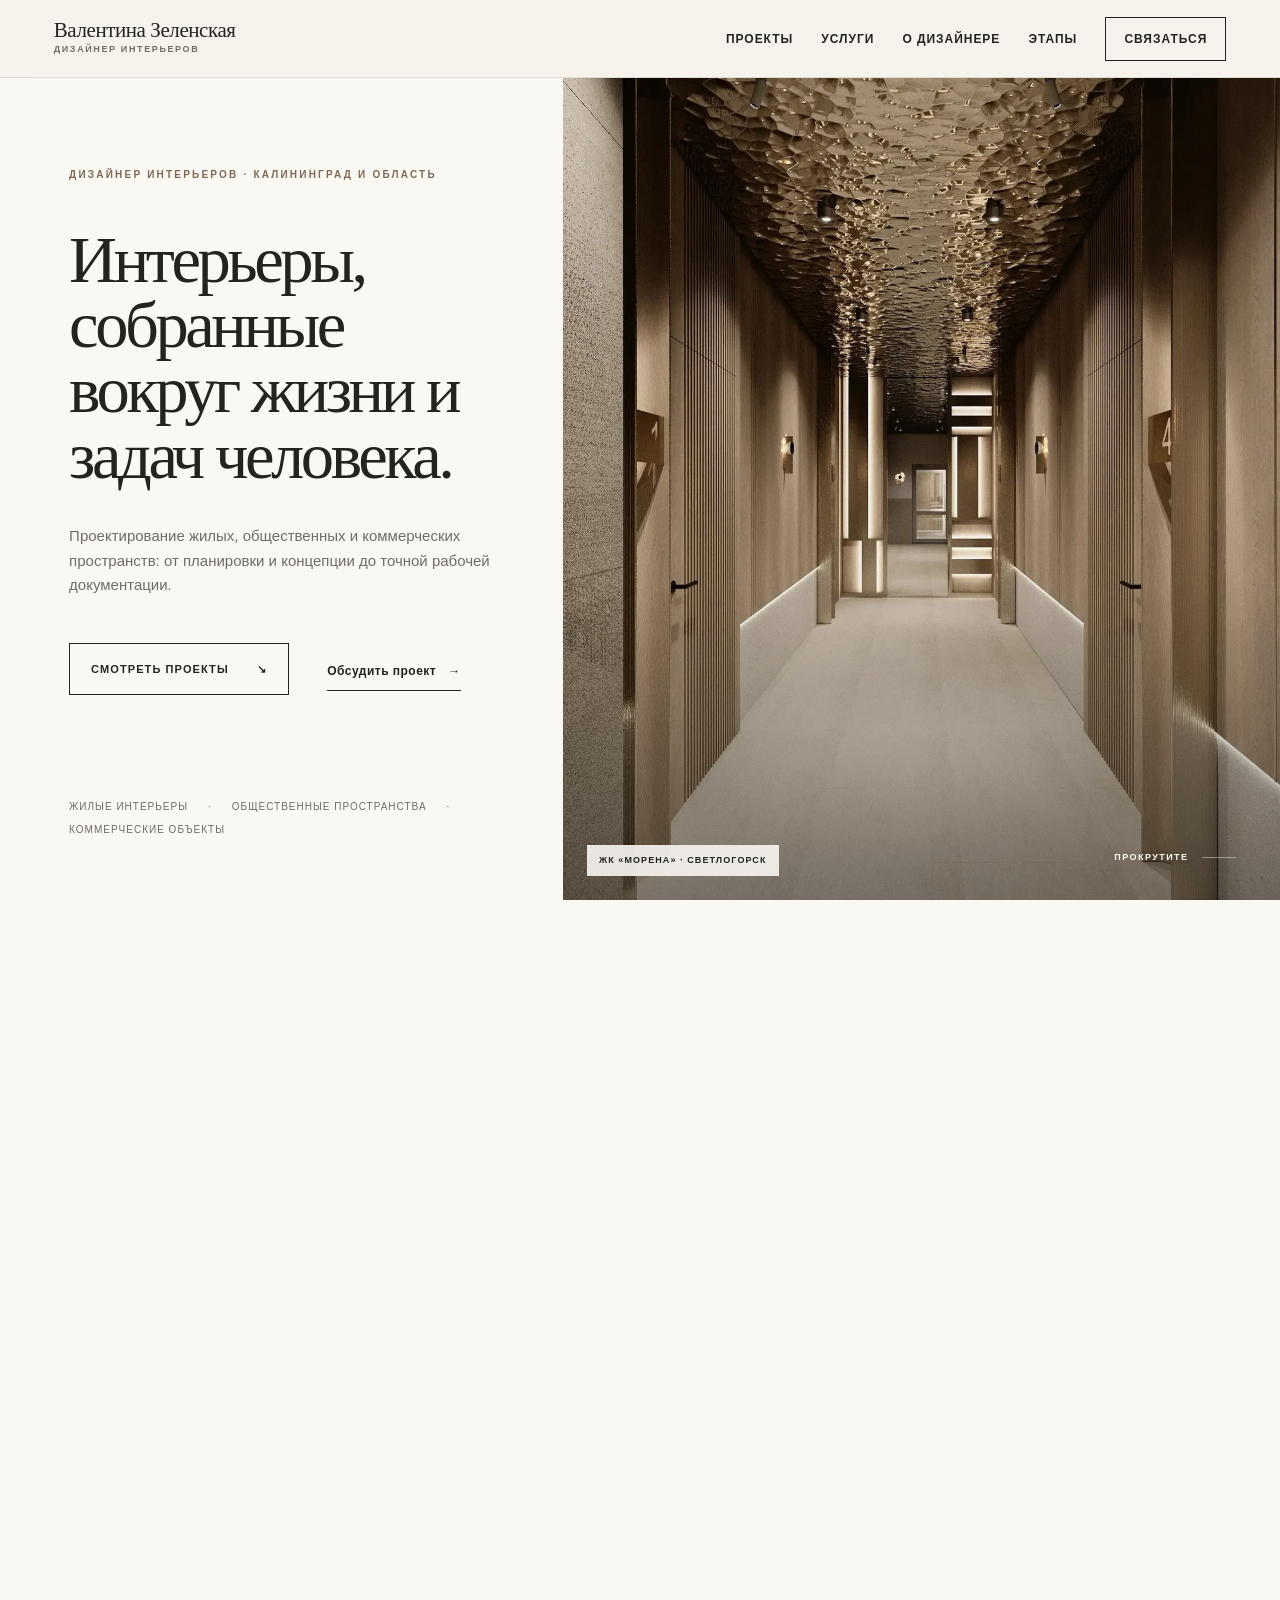
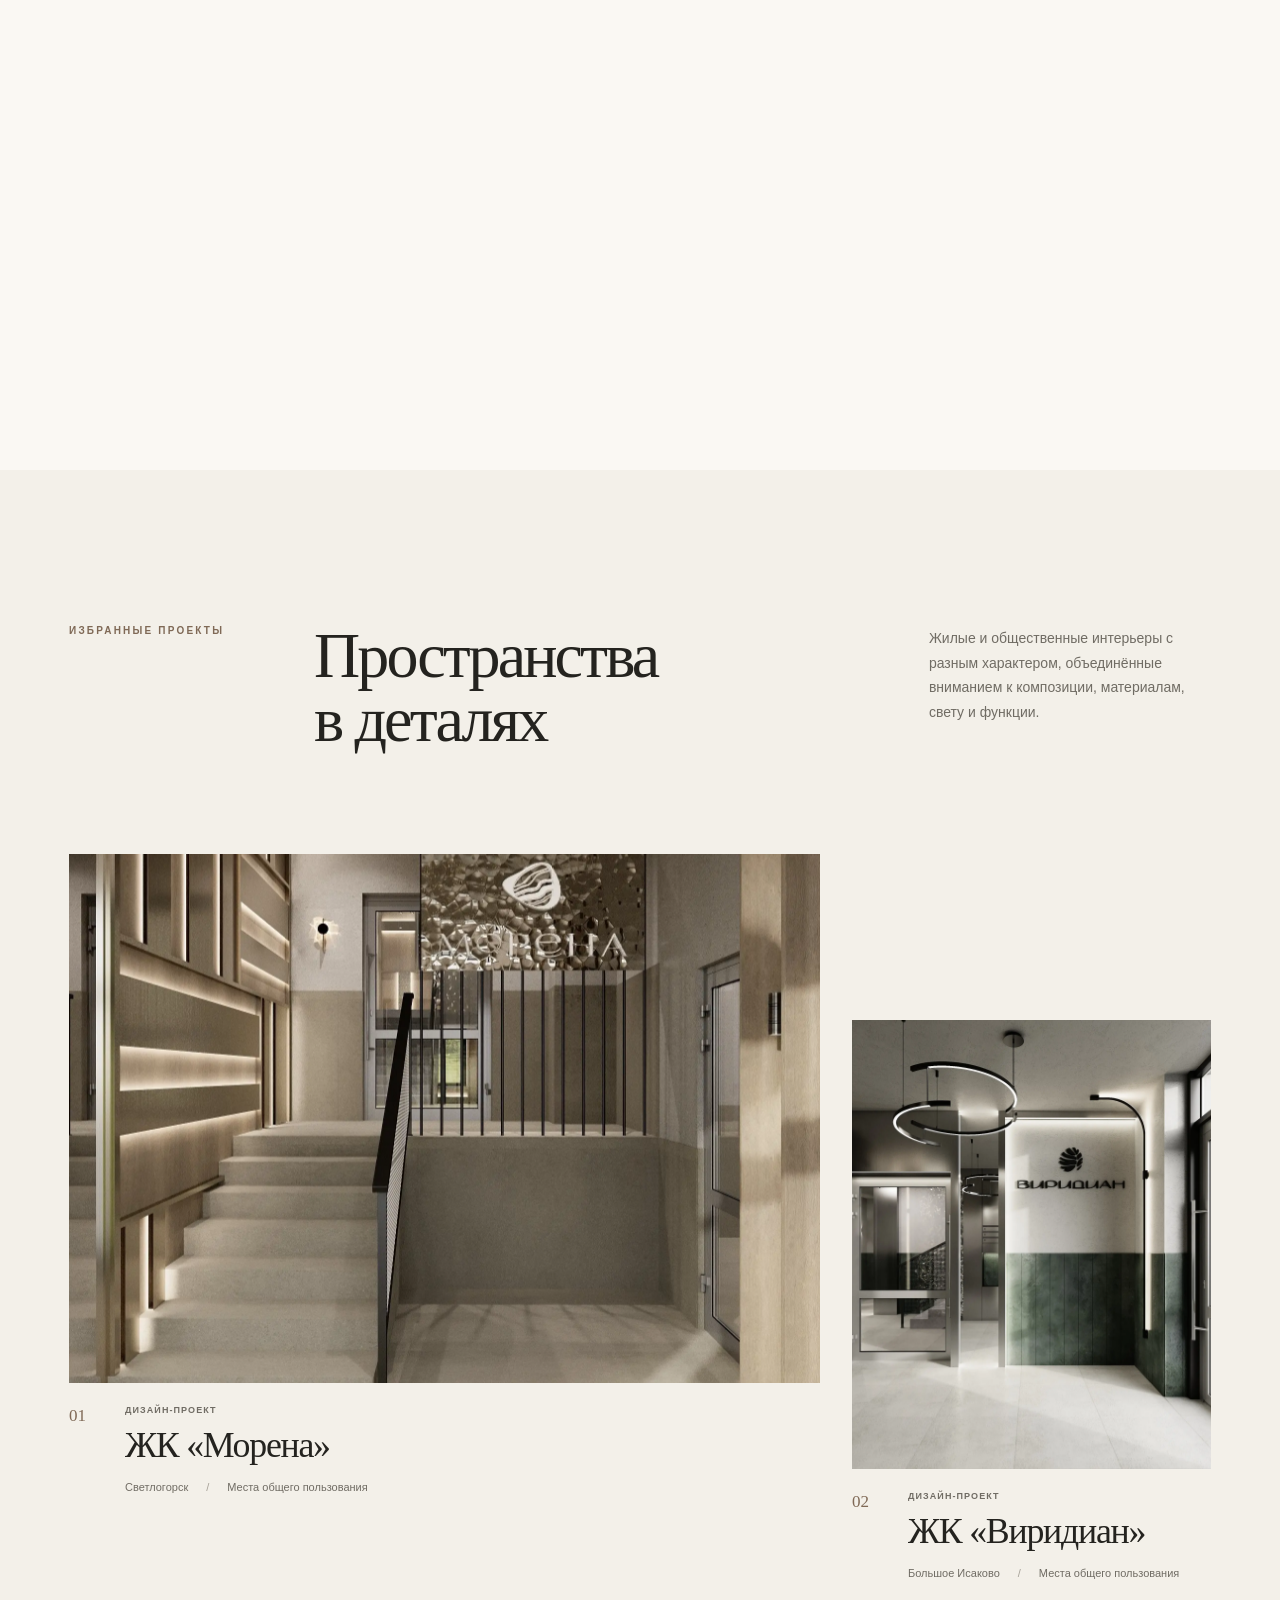
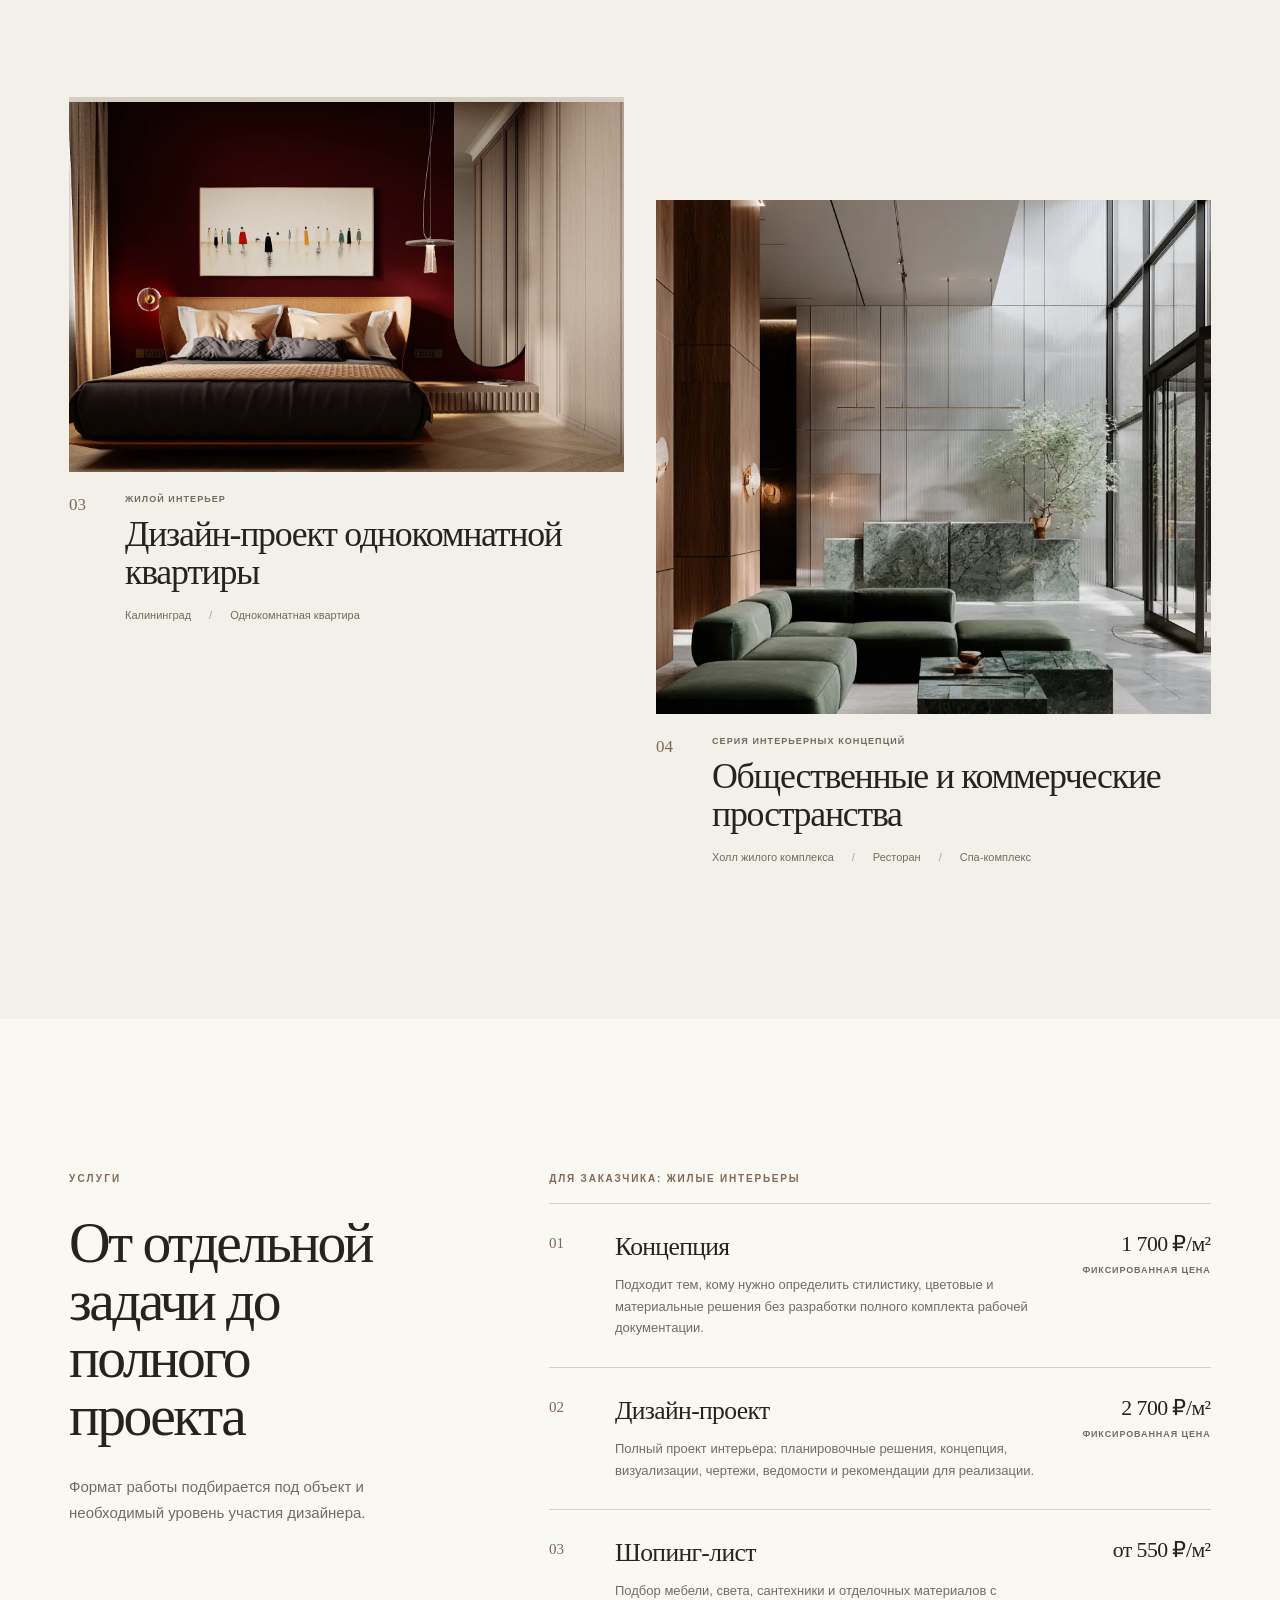
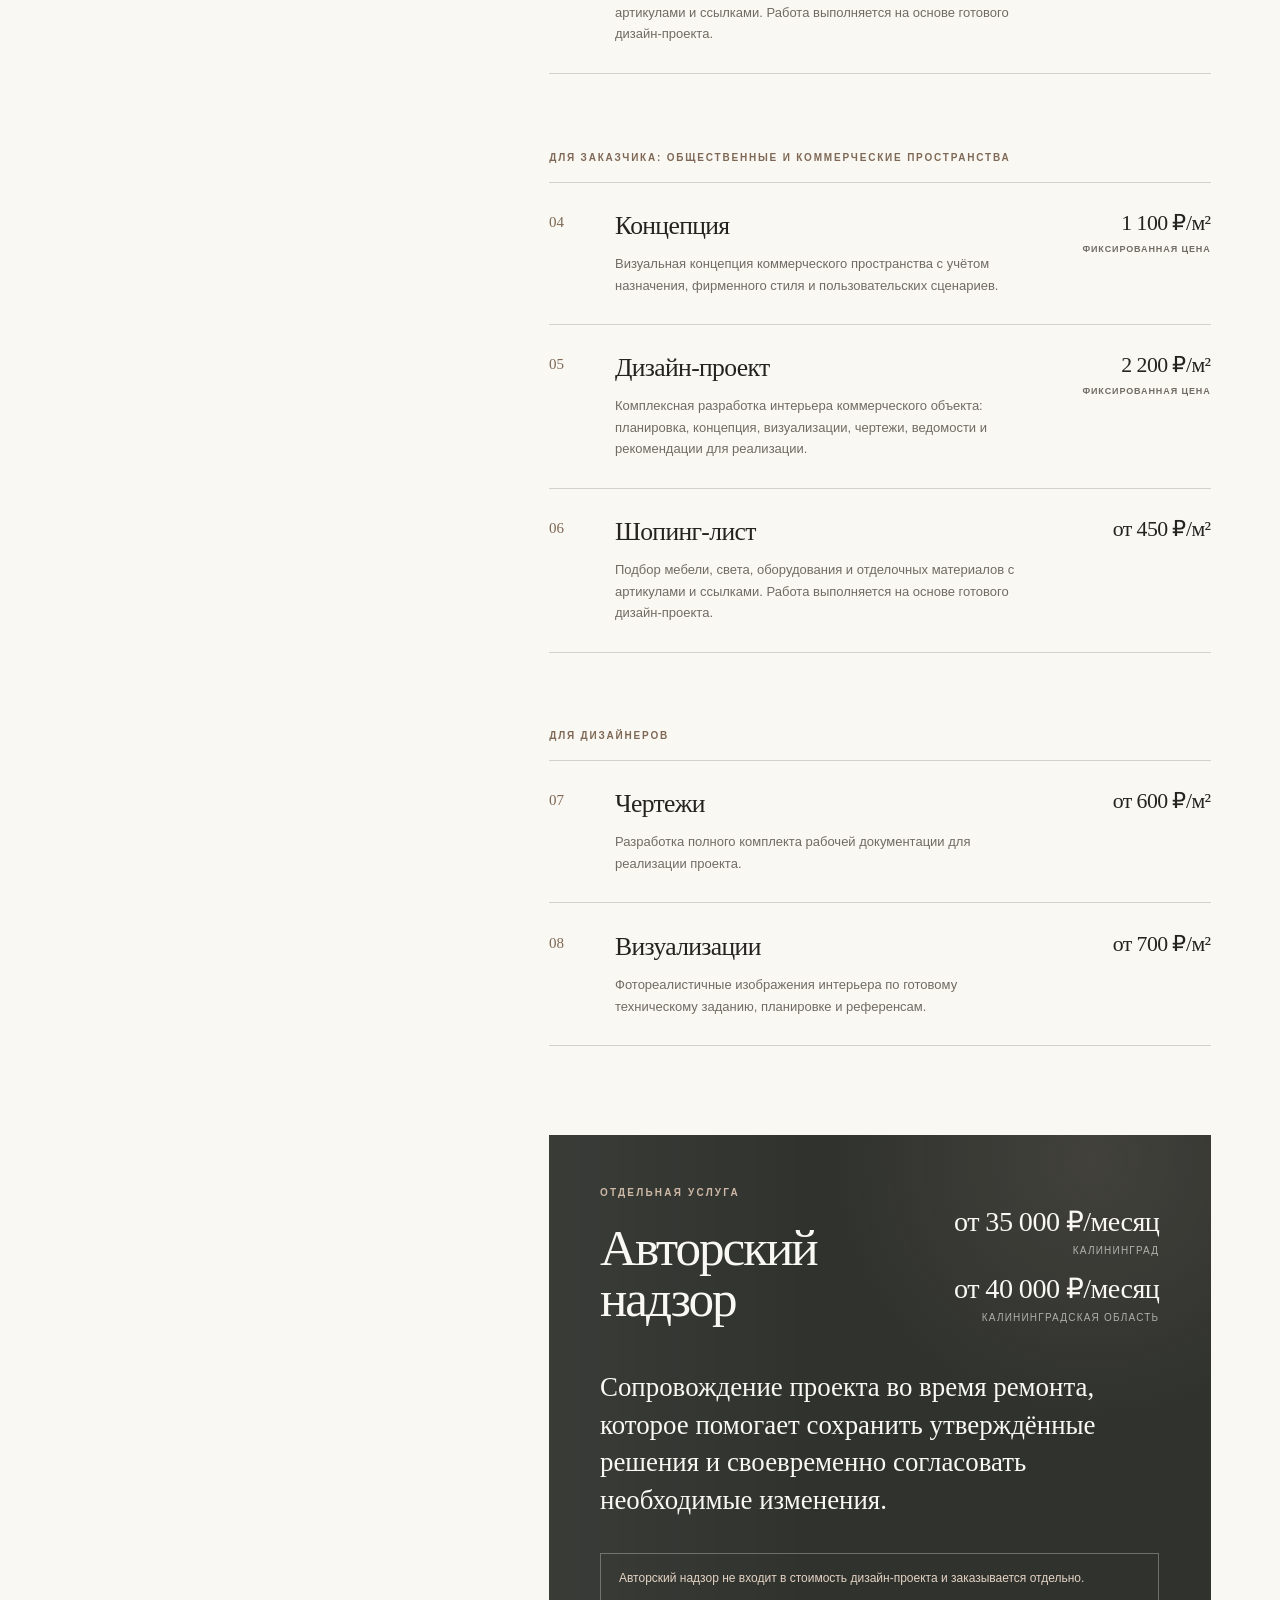
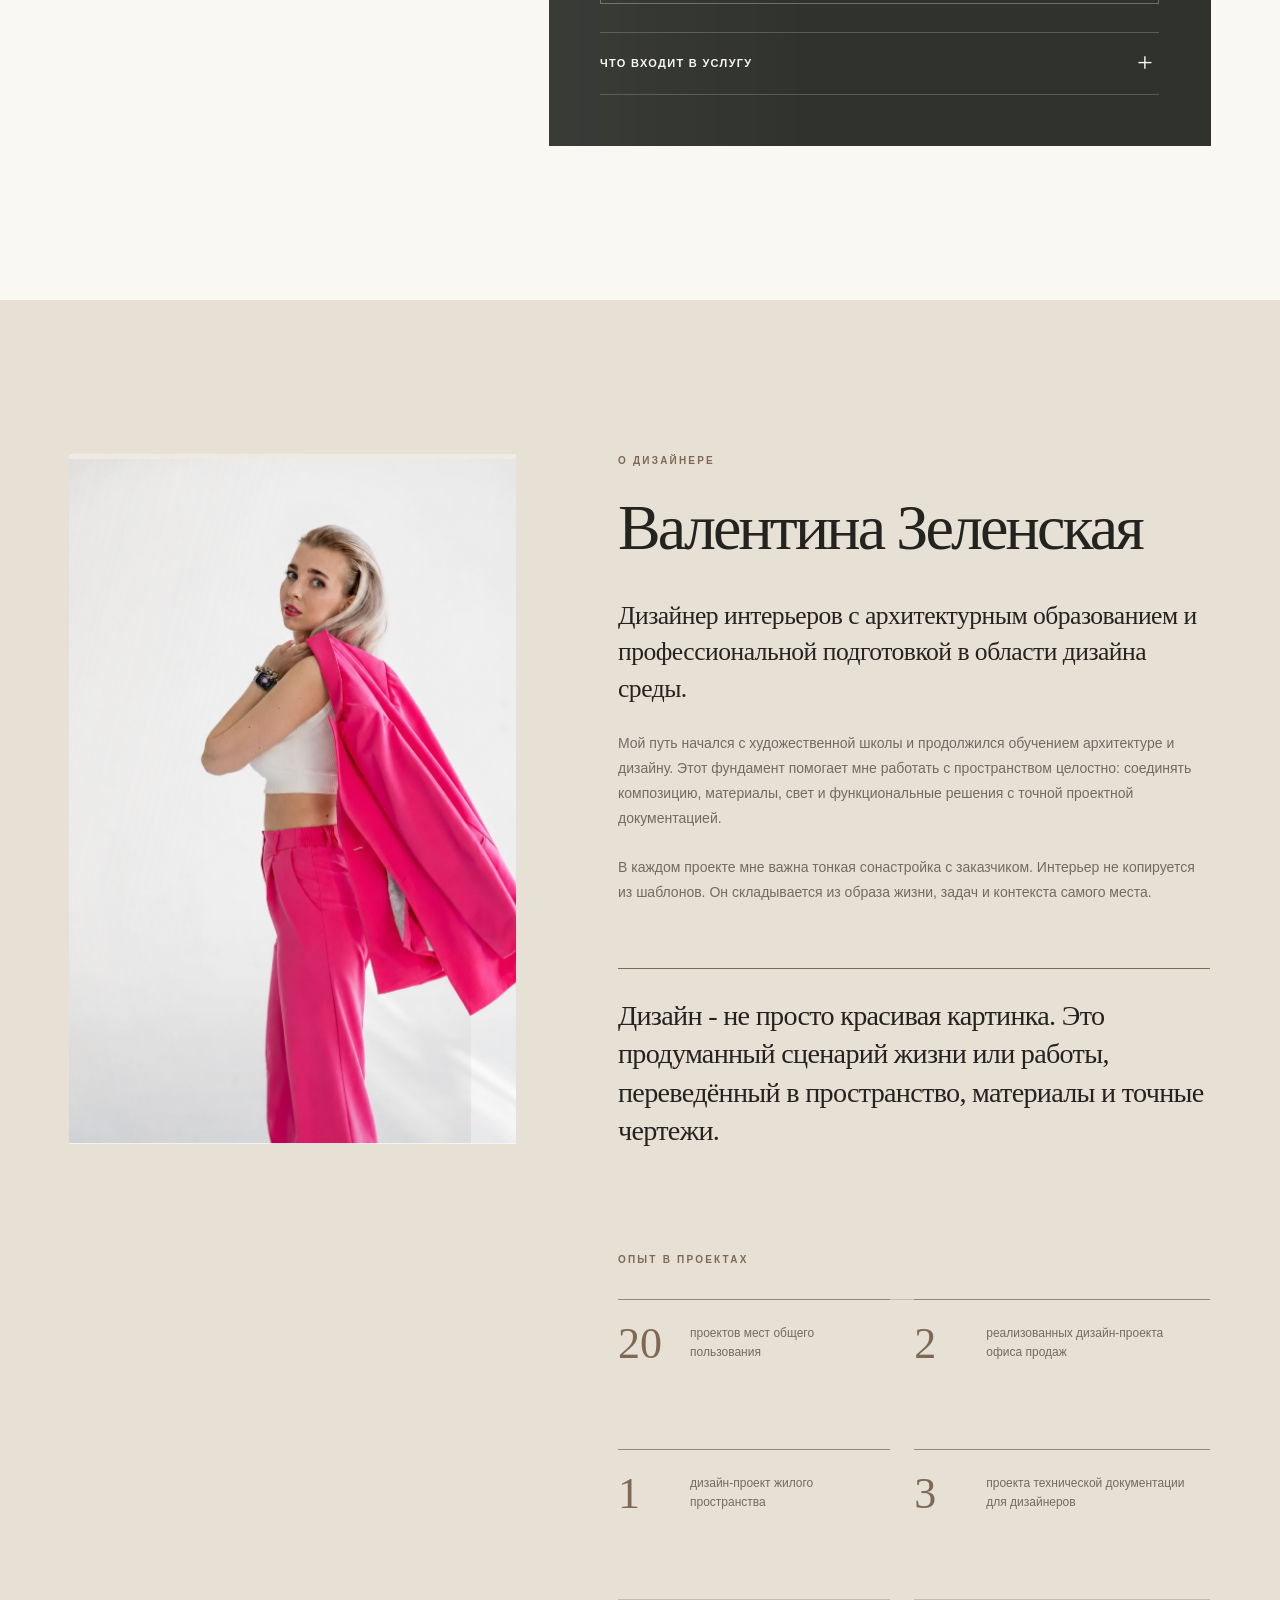
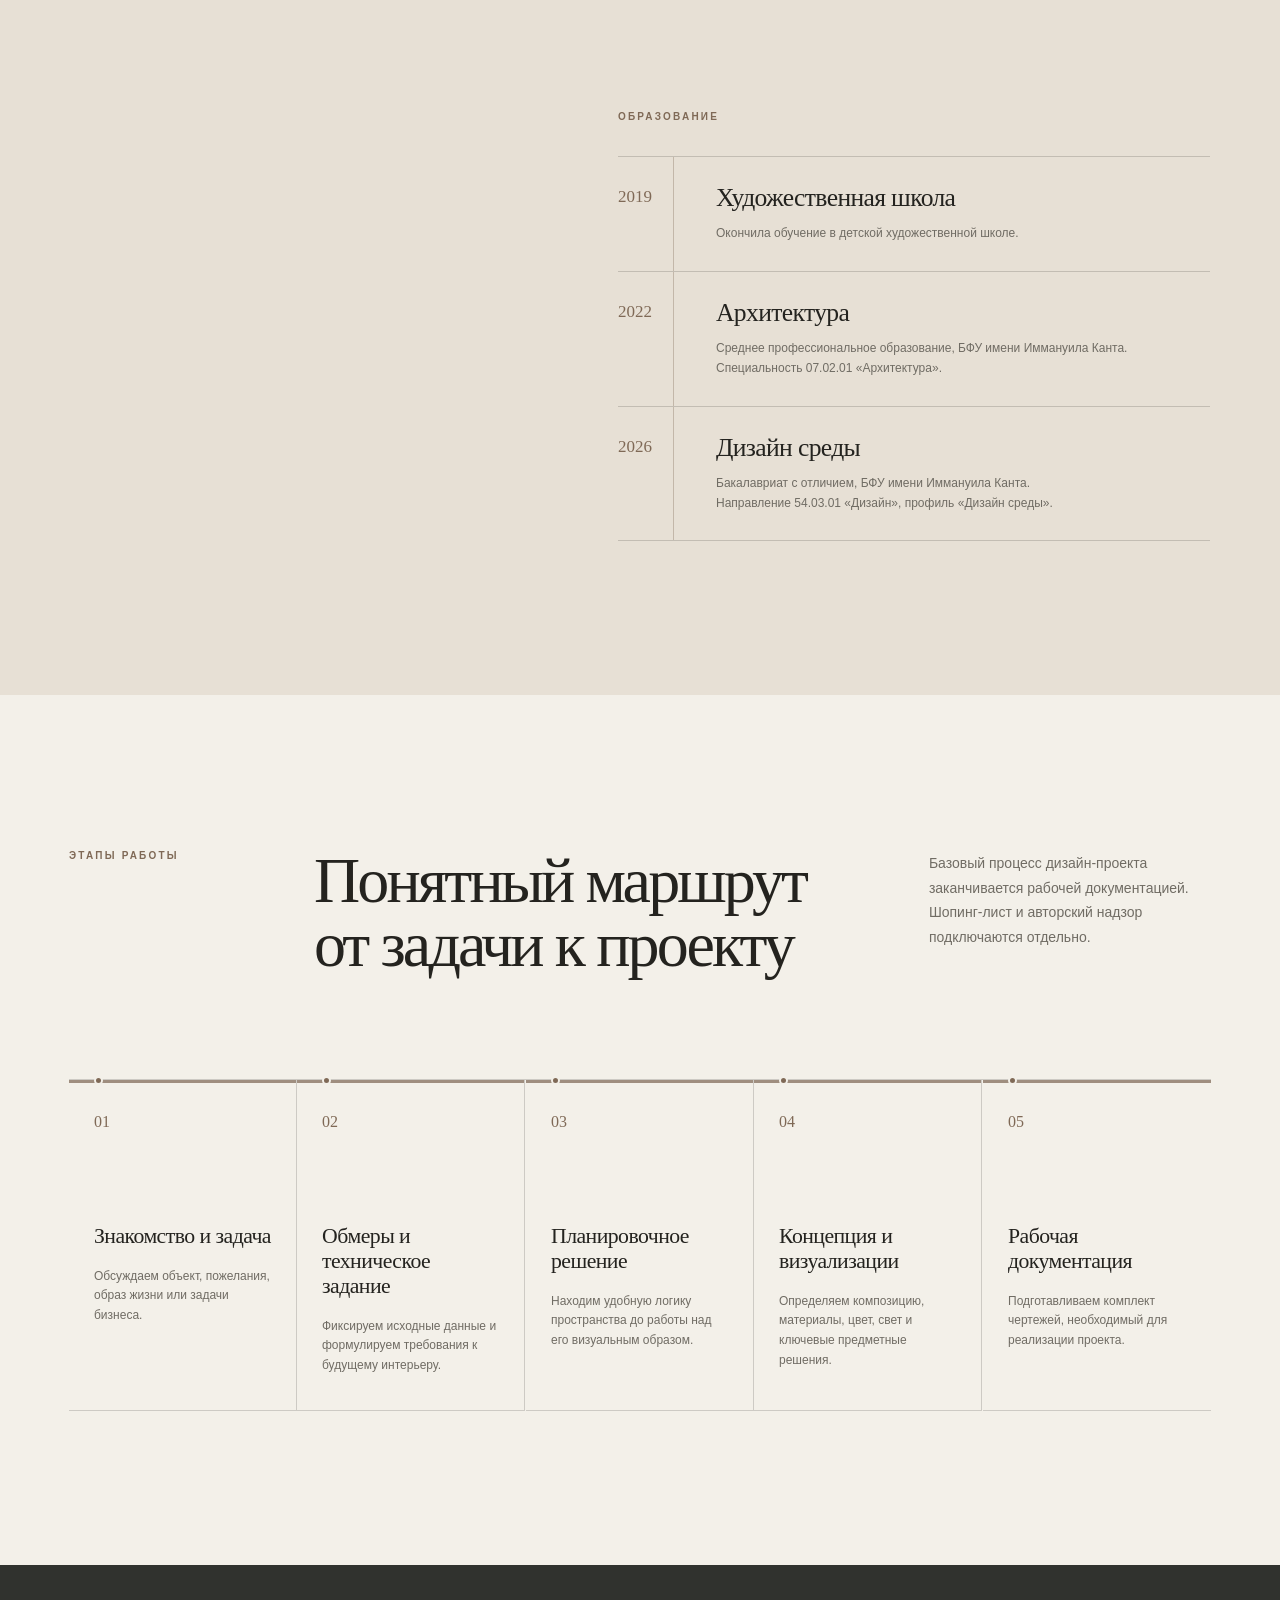
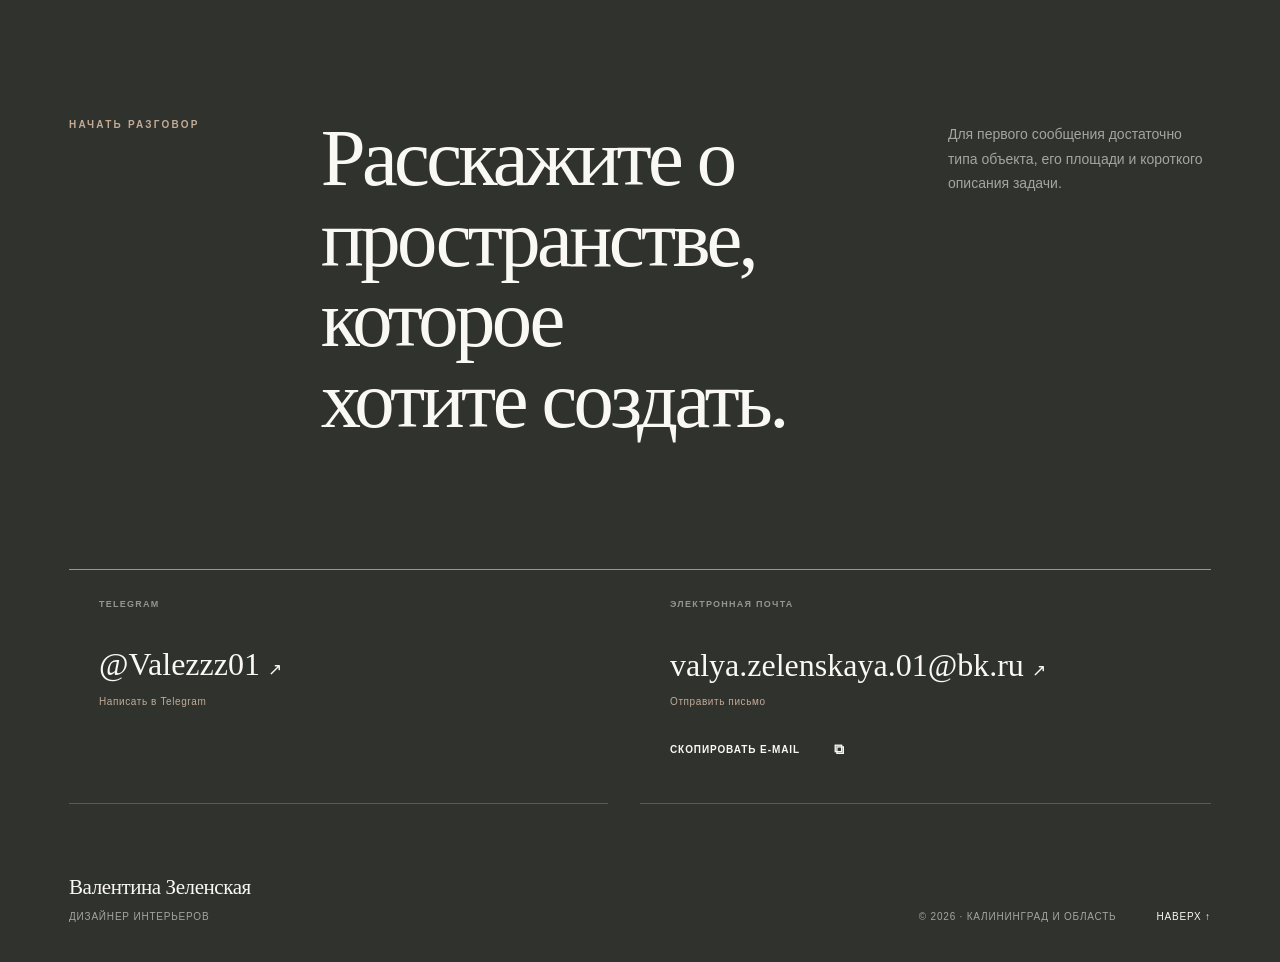
==== commit 61357425: "Add files via upload" ====
--- a/index.html
+++ b/index.html
@@ -1,5 +1,5 @@
 <!doctype html>
-<html lang="ru" data-motion-build="20">
+<html lang="ru" data-motion-build="22">
   <head>
     <meta charset="utf-8" />
     <meta name="viewport" content="width=device-width, initial-scale=1" />
@@ -25,7 +25,7 @@
     <meta property="og:type" content="website" />
     <meta property="og:image" content="/images/portfolio/morena-01.webp" />
     <link rel="preload" as="image" href="/images/portfolio/morena-01.webp" fetchpriority="high" />
-    <link rel="stylesheet" href="/styles.css?motion-build=20" />
+    <link rel="stylesheet" href="/styles.css?motion-build=22" />
     <link rel="icon" href="/favicon.svg" />
     <script type="application/ld+json">
       {
@@ -754,11 +754,15 @@
 
         <div class="gallery-layout">
           <div class="gallery-stage">
-            <img
-              id="gallery-image"
-              src="/images/portfolio/morena-06.webp"
-              alt="Входная зона ЖК «Морена» с лестницей и логотипом"
-            />
+            <div class="gallery-track" id="gallery-track">
+              <figure class="gallery-frame">
+                <img
+                  id="gallery-image"
+                  src="/images/portfolio/morena-06.webp"
+                  alt="Входная зона ЖК «Морена» с лестницей и логотипом"
+                />
+              </figure>
+            </div>
             <button class="gallery-arrow gallery-prev" type="button" aria-label="Предыдущее изображение">←</button>
             <button class="gallery-arrow gallery-next" type="button" aria-label="Следующее изображение">→</button>
             <p class="gallery-counter" aria-live="polite"><span id="gallery-current">1</span> / <span id="gallery-total">1</span></p>
@@ -782,6 +786,6 @@
       </div>
     </dialog>
 
-    <script src="/script.js?motion-build=20" defer></script>
+    <script src="/script.js?motion-build=22" defer></script>
   </body>
 </html>
--- a/styles.css
+++ b/styles.css
@@ -1632,21 +1632,36 @@
   cursor: grabbing;
 }
 
-.gallery-stage > img {
+.gallery-track {
+  position: absolute;
+  z-index: 1;
+  inset: 0;
+  display: flex;
+  width: 100%;
+  height: 100%;
+  transform: translate3d(-100%, 0, 0);
+  will-change: transform;
+}
+
+.gallery-frame {
+  display: grid;
+  width: 100%;
+  height: 100%;
+  flex: 0 0 100%;
+  margin: 0;
+  place-items: center;
+  background: #181916;
+  overflow: hidden;
+}
+
+.gallery-frame img {
   width: 100%;
   height: 100%;
   max-height: 800px;
+  backface-visibility: hidden;
   object-fit: contain;
-  will-change: transform, opacity;
-}
-
-.gallery-slide-incoming {
-  position: absolute;
-  z-index: 3;
-  inset: 0;
-  background: #181916;
   pointer-events: none;
-  will-change: transform, filter;
+  transform: translateZ(0);
 }
 
 .gallery-arrow {
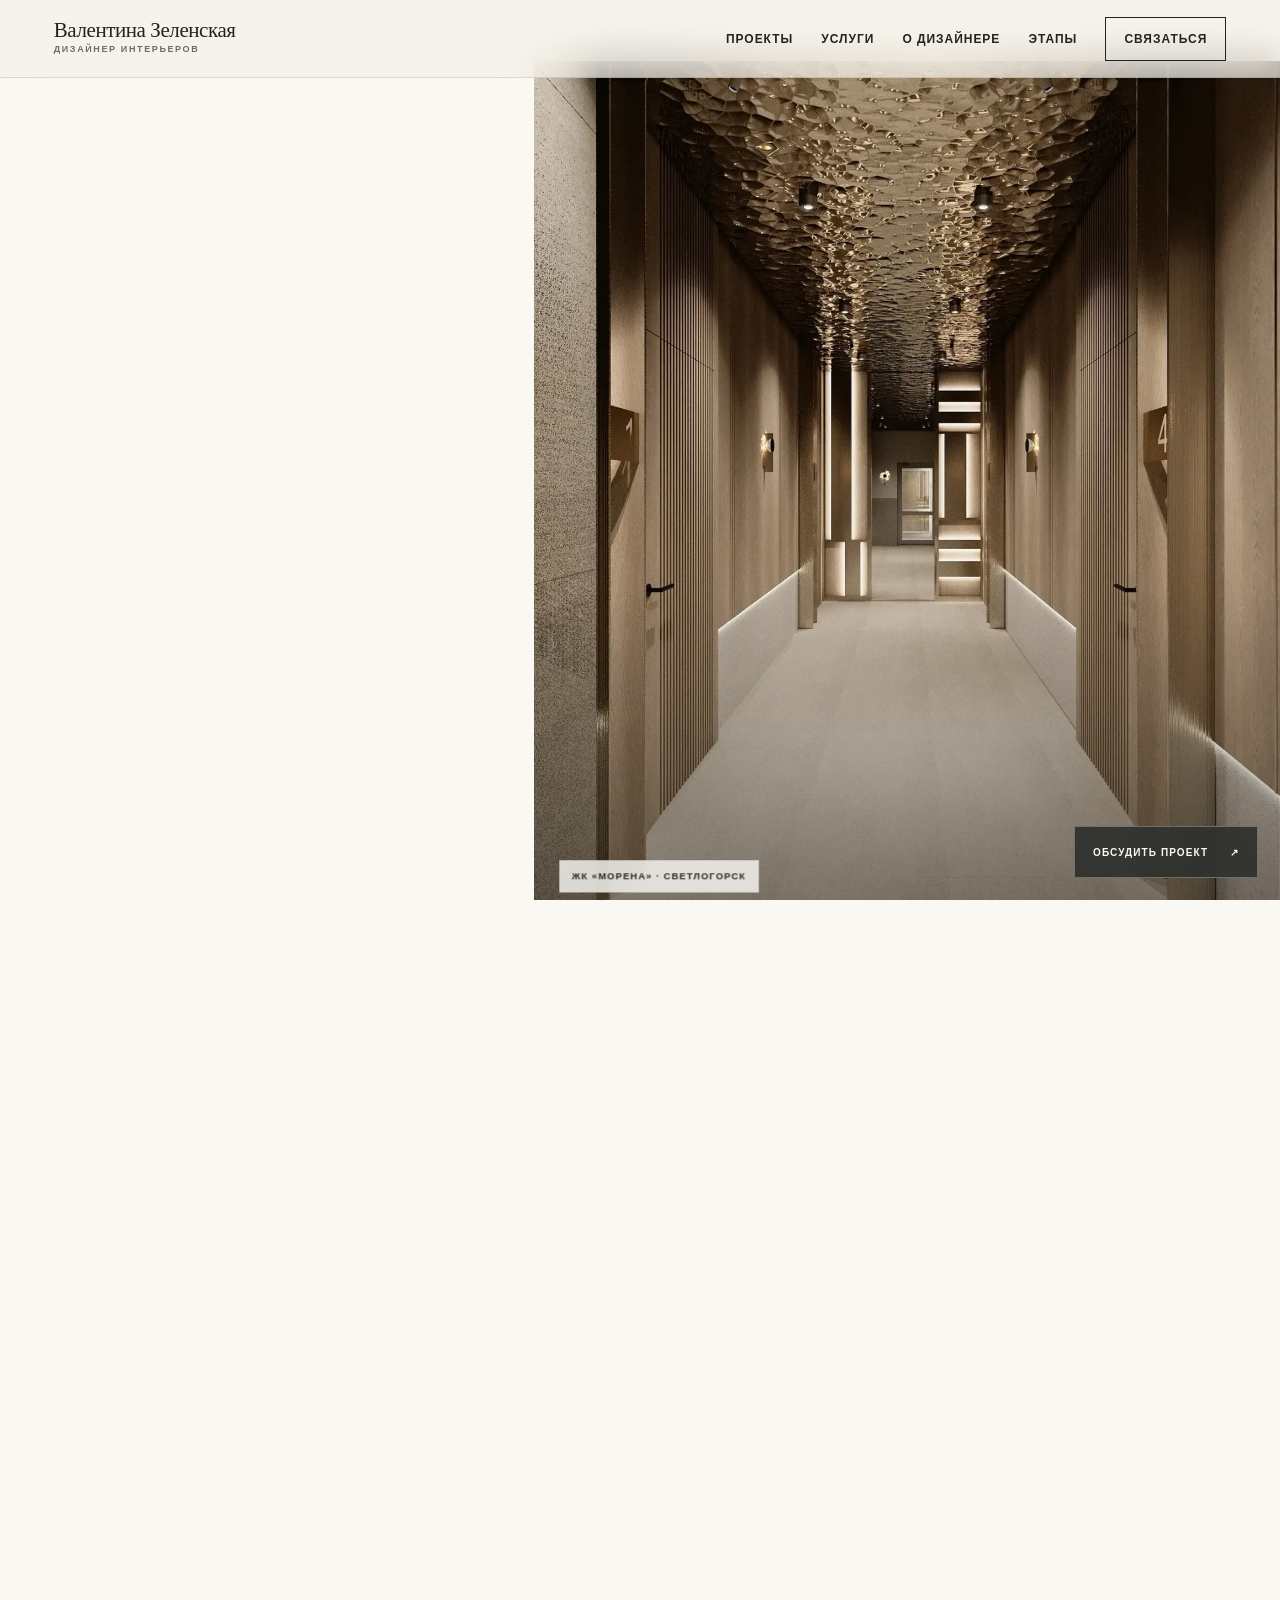
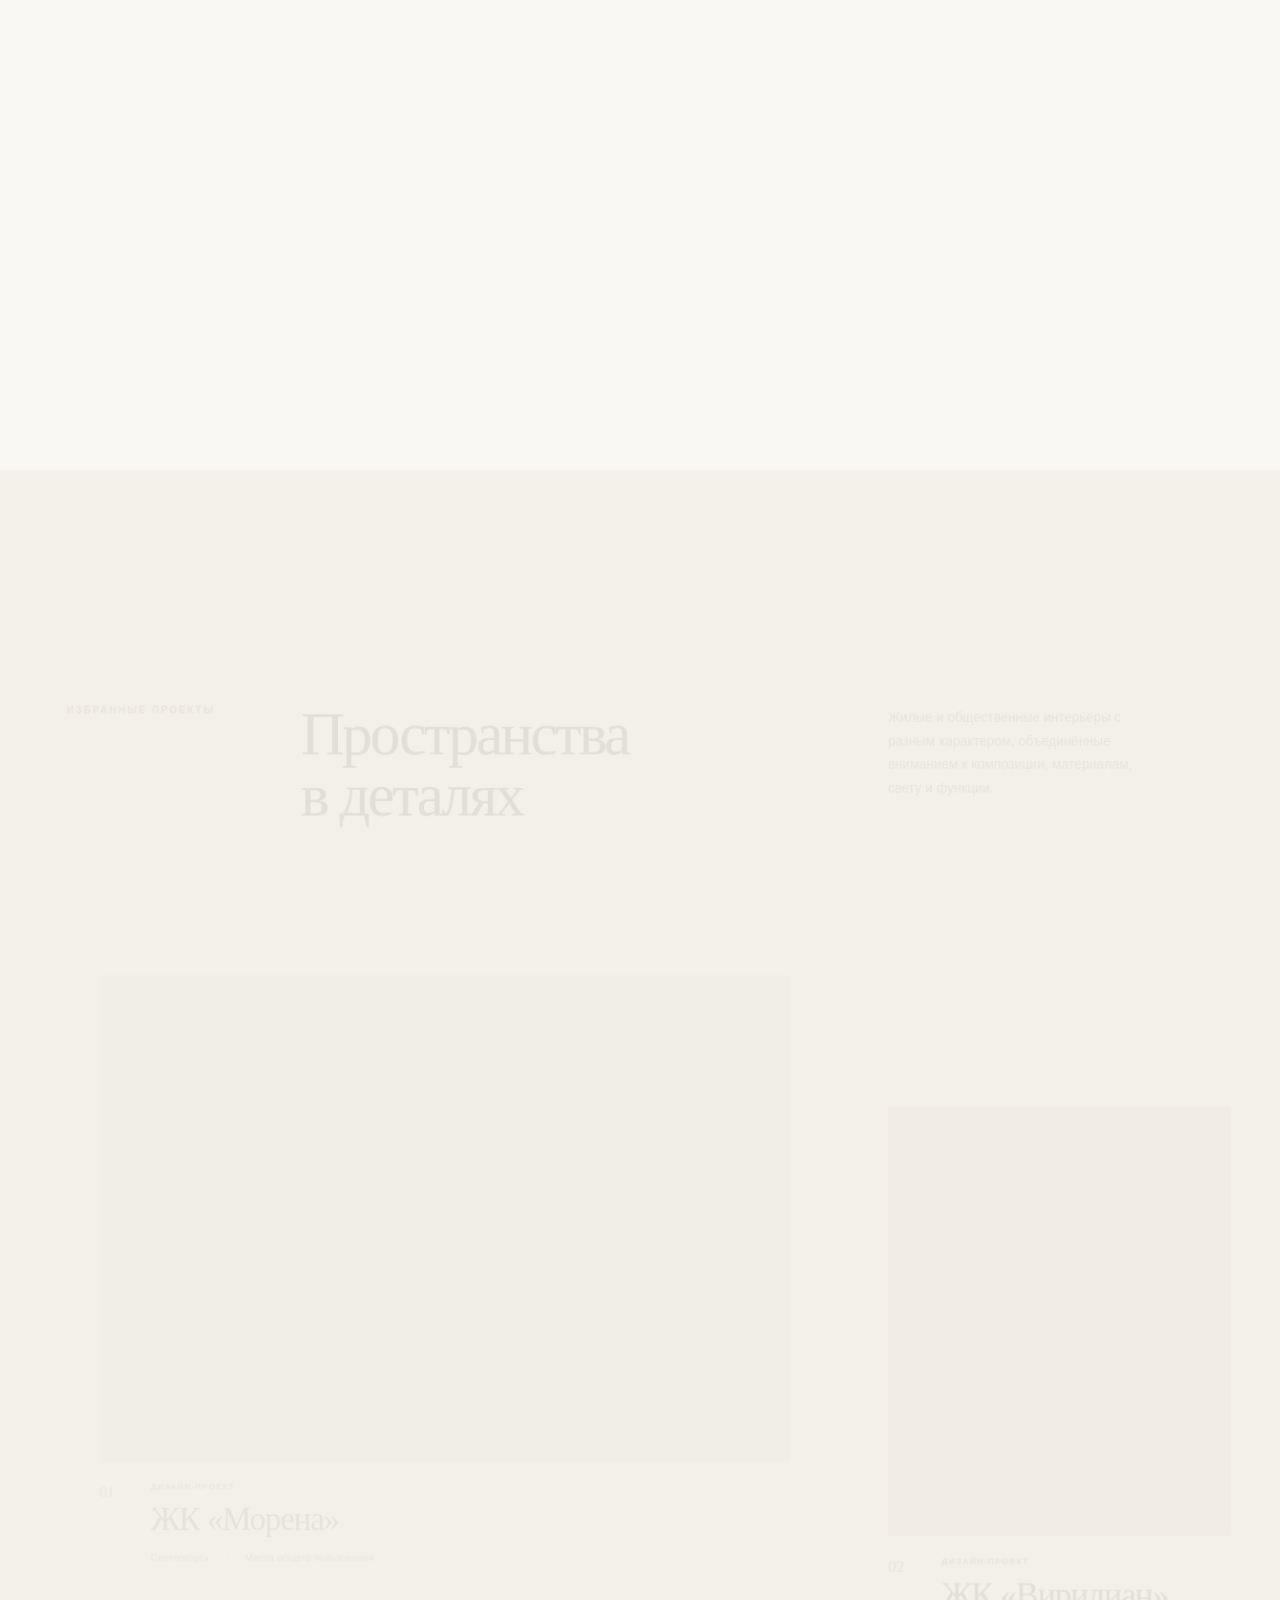
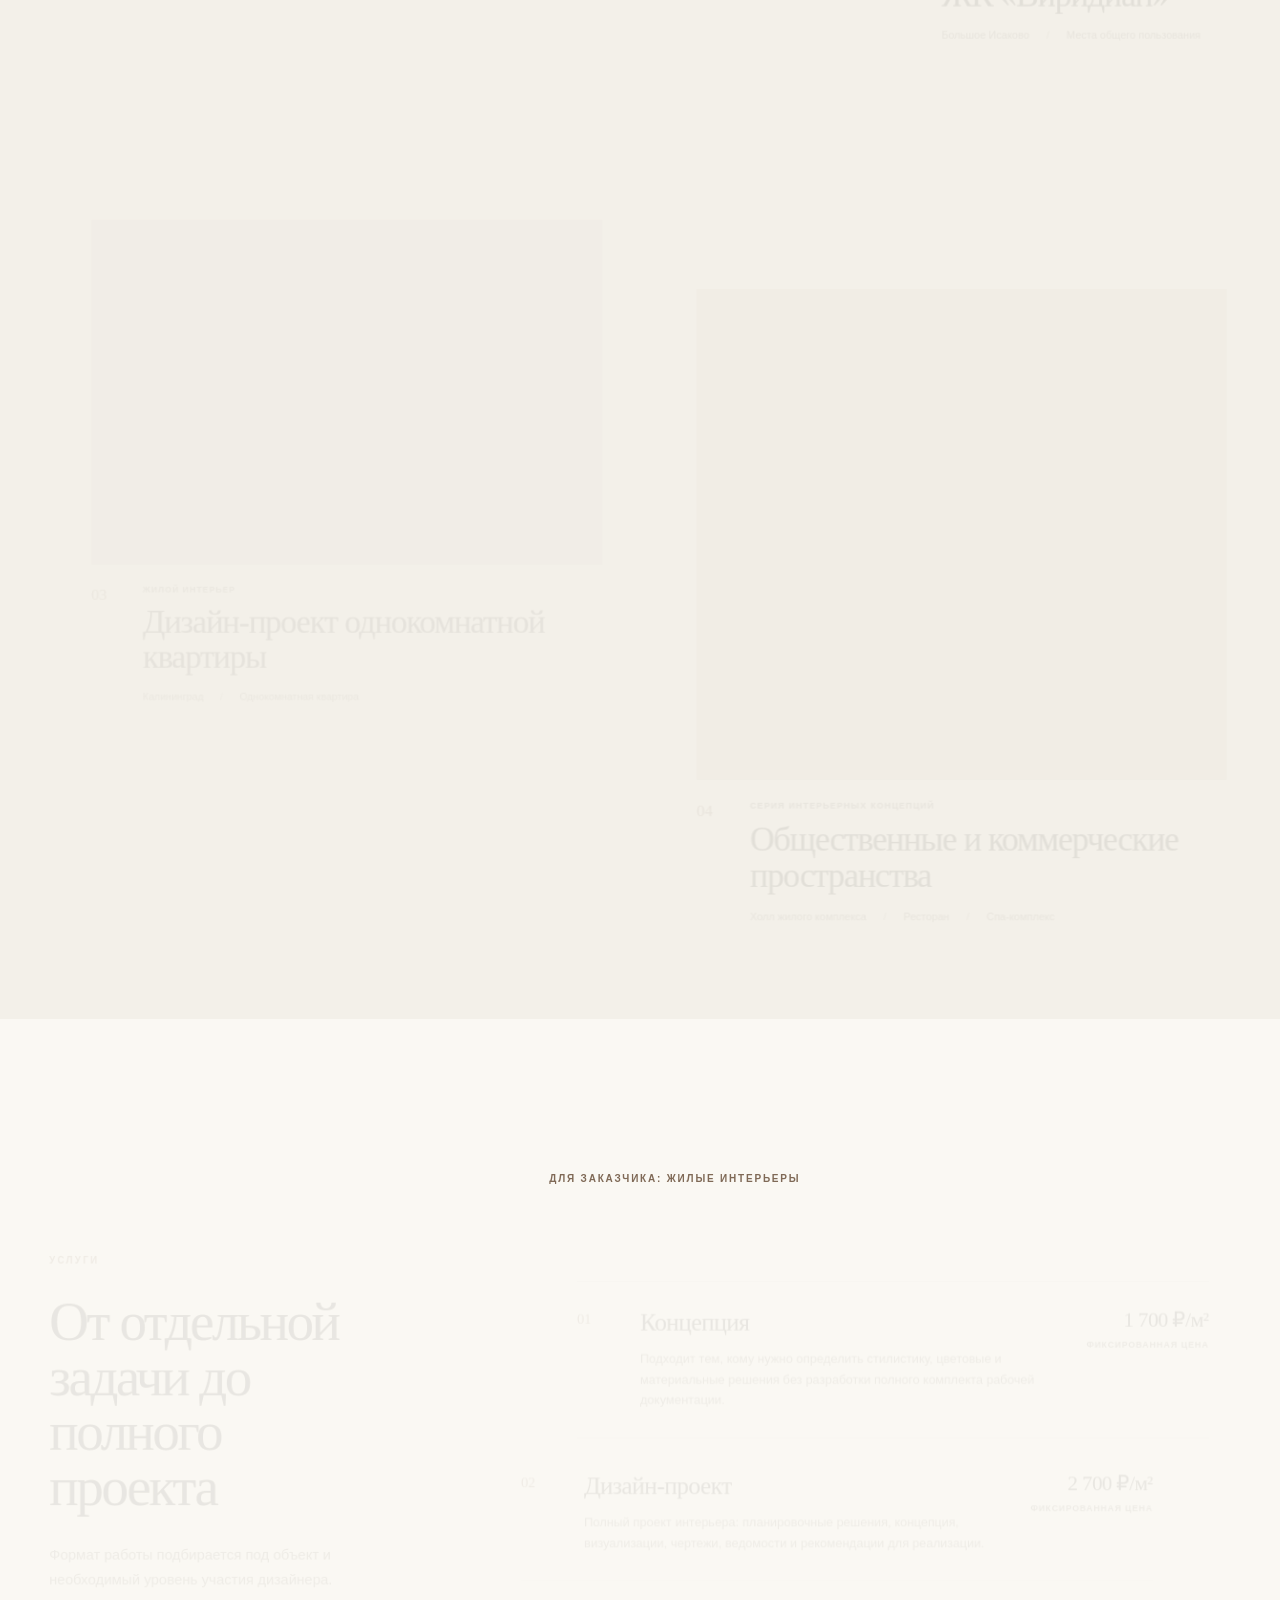
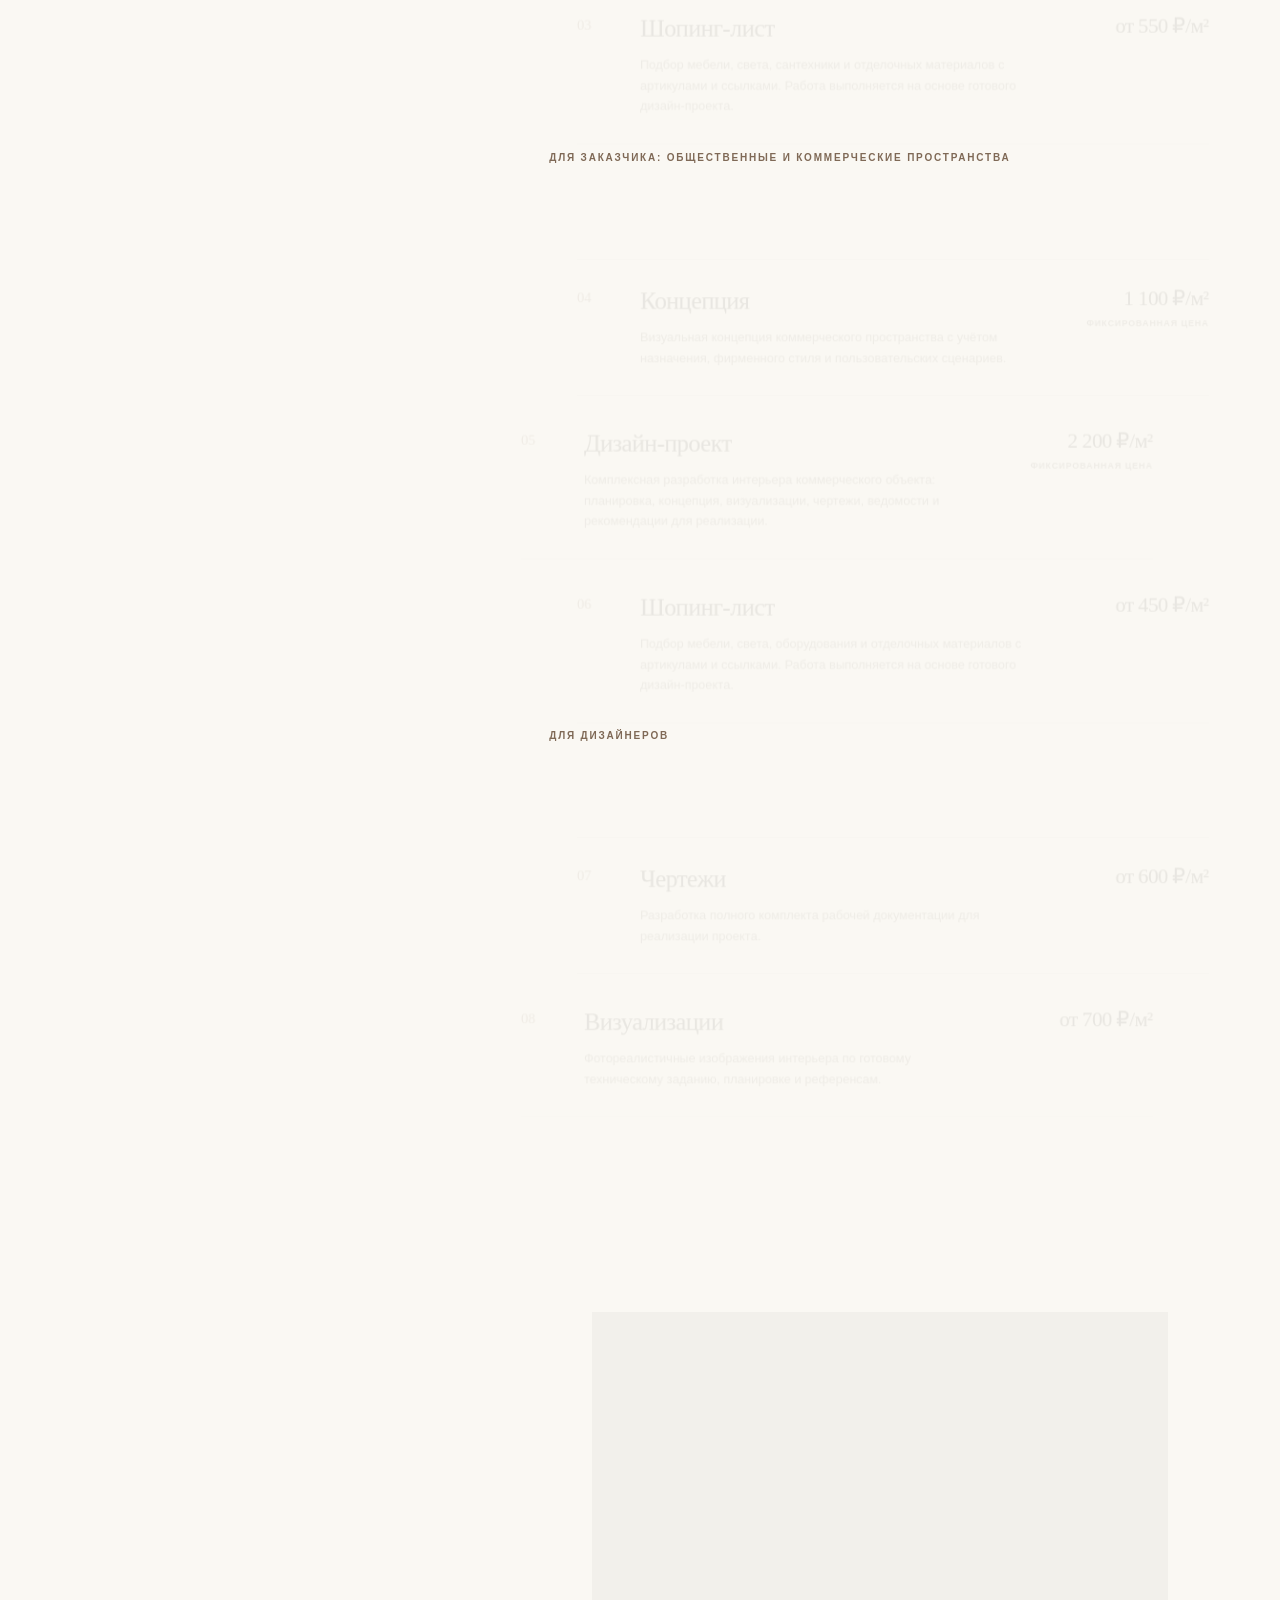
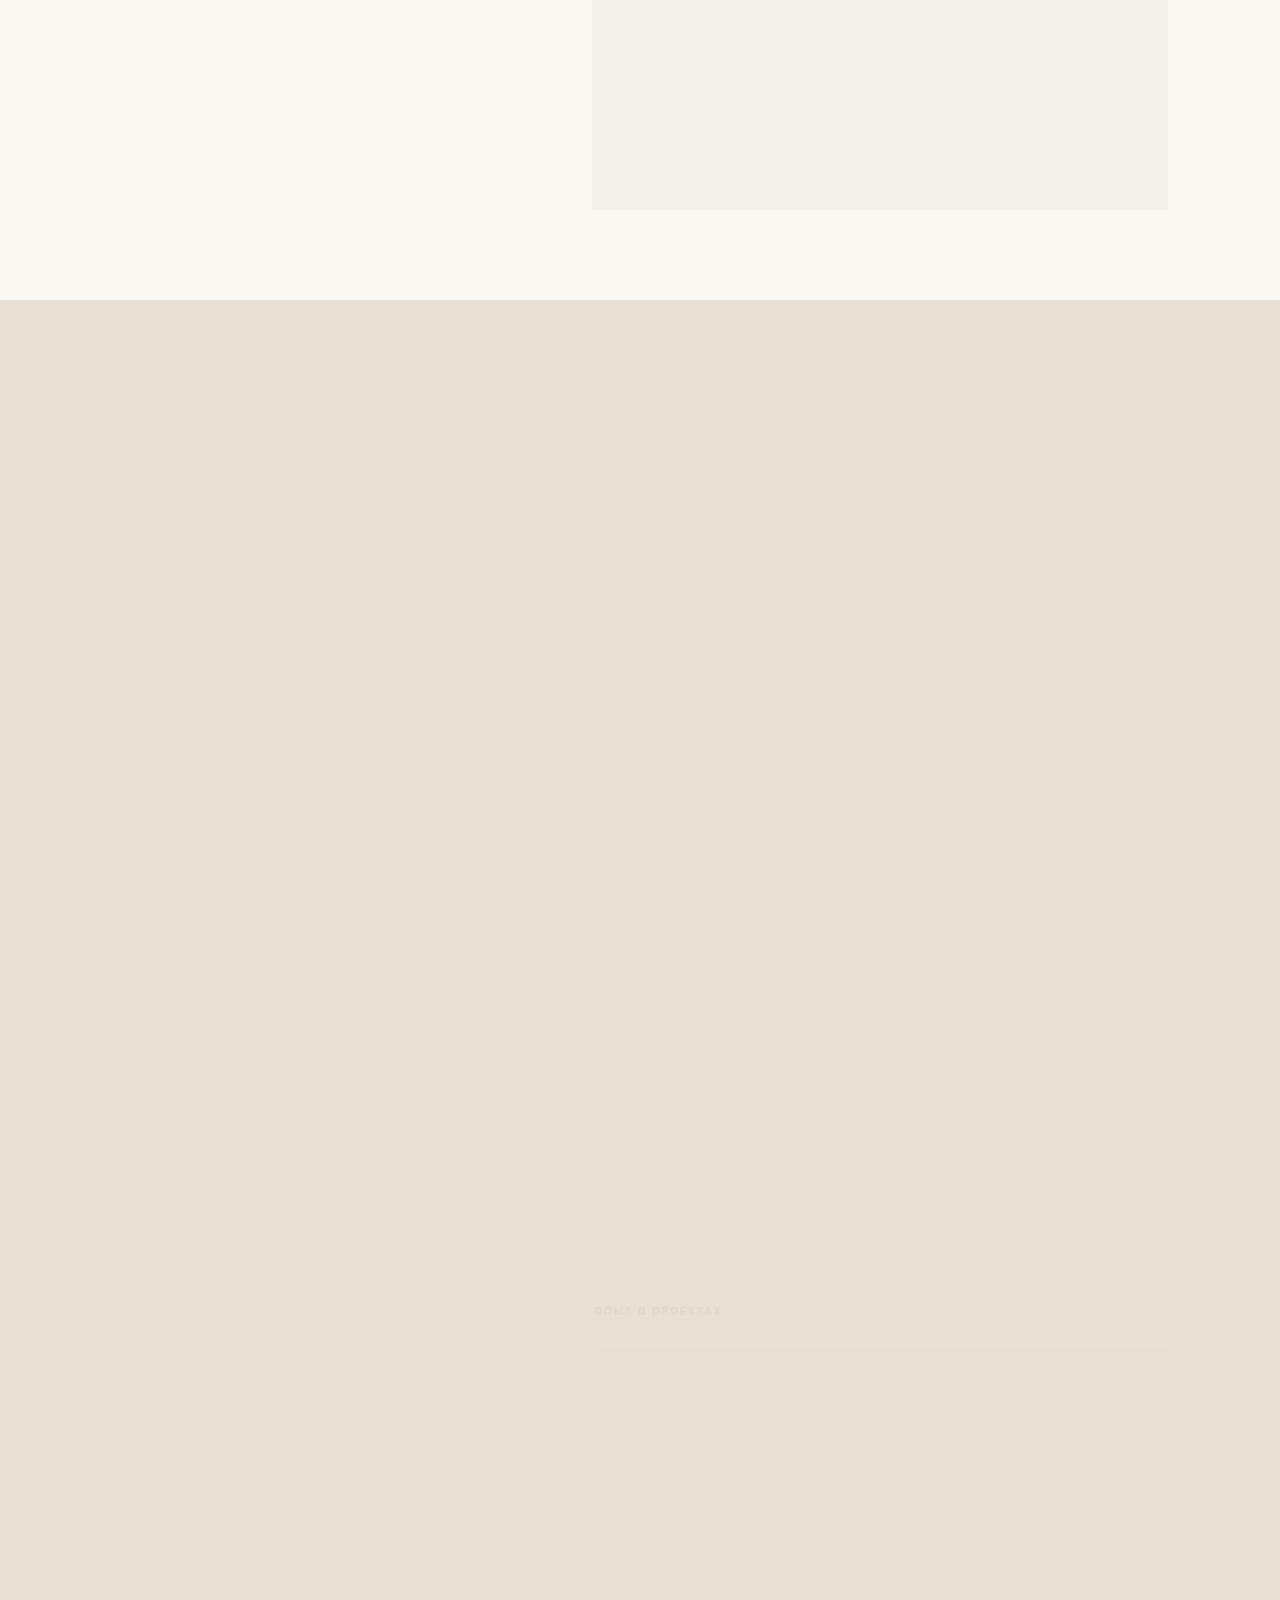
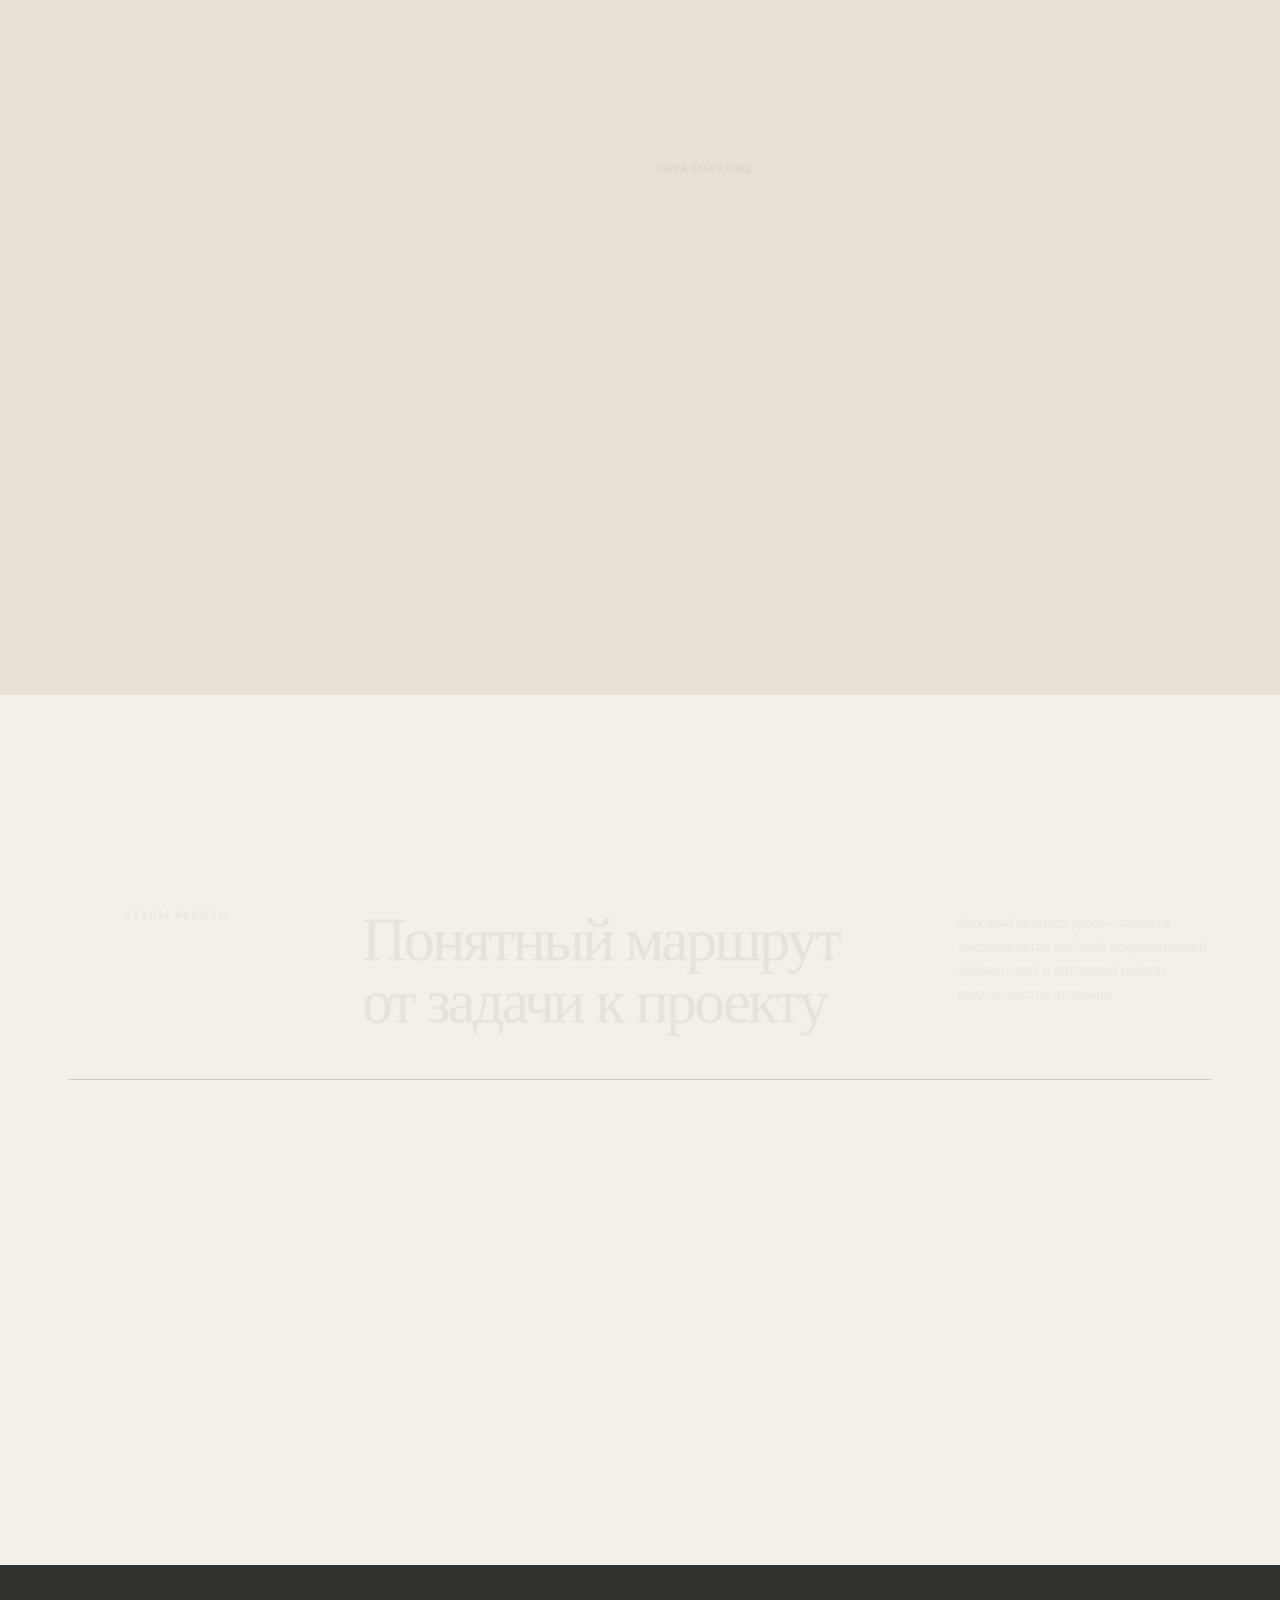
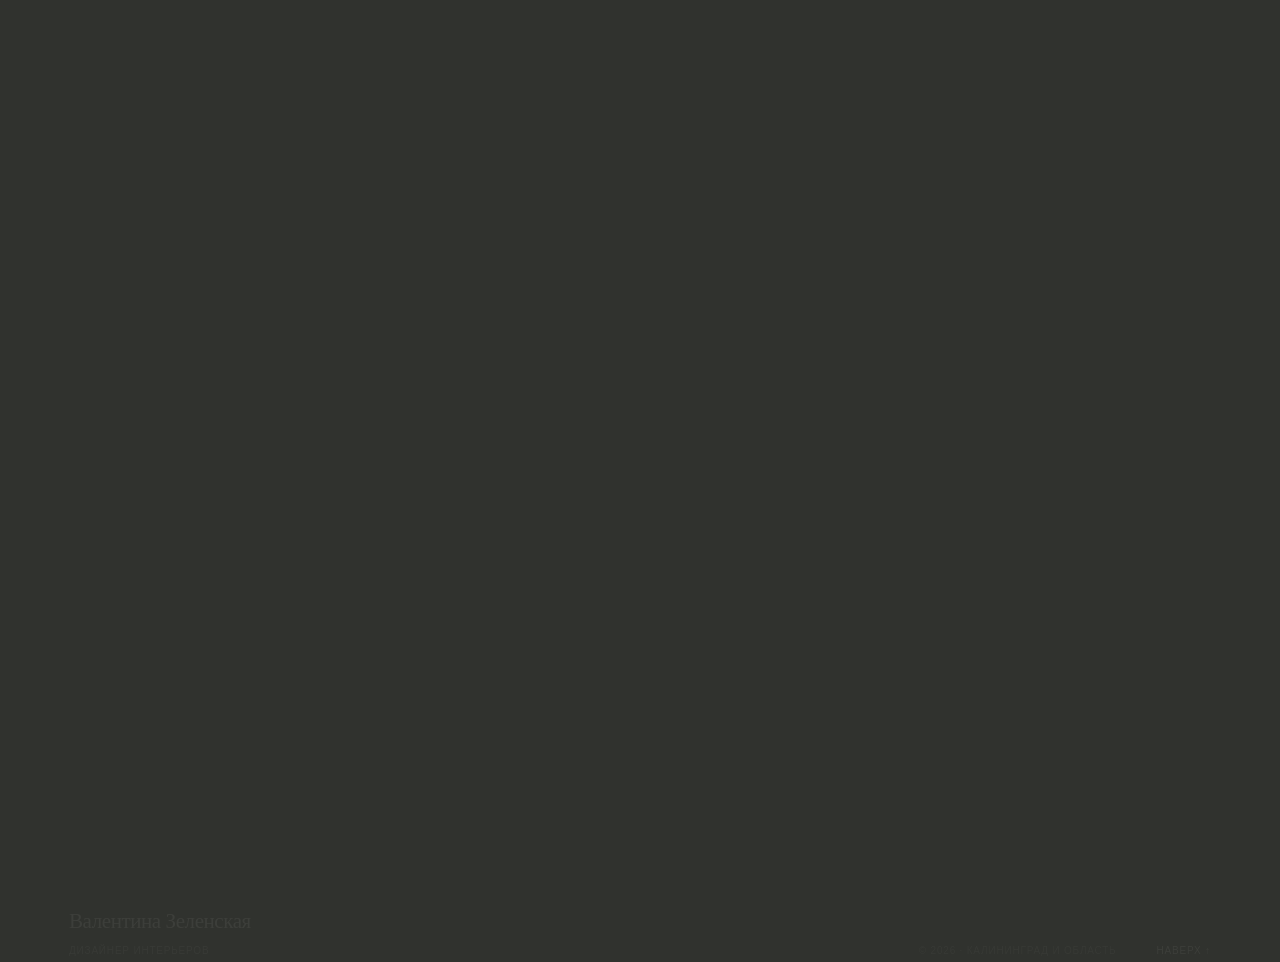
==== commit 4e756407: "Add files via upload" ====
--- a/index.html
+++ b/index.html
@@ -1,791 +1 @@
-<!doctype html>
-<html lang="ru" data-motion-build="22">
-  <head>
-    <meta charset="utf-8" />
-    <meta name="viewport" content="width=device-width, initial-scale=1" />
-    <meta name="theme-color" content="#f3f0e9" />
-    <title>Валентина Зеленская - дизайнер интерьеров в Калининграде</title>
-    <meta
-      name="description"
-      content="Дизайн жилых, общественных и коммерческих пространств в Калининграде и области: от планировки и концепции до рабочей документации."
-    />
-    <meta name="author" content="Валентина Зеленская" />
-    <meta
-      name="keywords"
-      content="дизайнер интерьеров Калининград, дизайн интерьера Калининград, дизайн квартиры, дизайн общественных пространств, Валентина Зеленская"
-    />
-    <meta name="robots" content="index, follow" />
-    <meta property="og:title" content="Валентина Зеленская - дизайнер интерьеров" />
-    <meta
-      property="og:description"
-      content="Жилые, общественные и коммерческие интерьеры в Калининграде и области."
-    />
-    <meta property="og:site_name" content="Валентина Зеленская - дизайнер интерьеров" />
-    <meta property="og:locale" content="ru_RU" />
-    <meta property="og:type" content="website" />
-    <meta property="og:image" content="/images/portfolio/morena-01.webp" />
-    <link rel="preload" as="image" href="/images/portfolio/morena-01.webp" fetchpriority="high" />
-    <link rel="stylesheet" href="/styles.css?motion-build=22" />
-    <link rel="icon" href="/favicon.svg" />
-    <script type="application/ld+json">
-      {
-        "@context": "https://schema.org",
-        "@type": "ProfessionalService",
-        "name": "Валентина Зеленская",
-        "description": "Дизайн жилых, общественных и коммерческих интерьеров в Калининграде и Калининградской области.",
-        "areaServed": "Калининград и Калининградская область",
-        "serviceType": [
-          "Концепция жилого интерьера",
-          "Дизайн-проект жилого интерьера",
-          "Шопинг-лист для жилого интерьера",
-          "Концепция коммерческого пространства",
-          "Дизайн-проект коммерческого пространства",
-          "Шопинг-лист для коммерческого пространства",
-          "Чертежи для дизайнеров",
-          "Визуализации для дизайнеров",
-          "Авторский надзор"
-        ],
-        "makesOffer": [
-          {
-            "@type": "Offer",
-            "itemOffered": {
-              "@type": "Service",
-              "name": "Концепция жилого интерьера",
-              "description": "Определение стилистики, цветовых и материальных решений без разработки полного комплекта рабочей документации."
-            },
-            "priceSpecification": {
-              "@type": "UnitPriceSpecification",
-              "price": 1700,
-              "priceCurrency": "RUB",
-              "unitText": "м²"
-            }
-          },
-          {
-            "@type": "Offer",
-            "itemOffered": {
-              "@type": "Service",
-              "name": "Дизайн-проект жилого интерьера",
-              "description": "Планировочные решения, концепция, визуализации, чертежи, ведомости и рекомендации для реализации."
-            },
-            "priceSpecification": {
-              "@type": "UnitPriceSpecification",
-              "price": 2700,
-              "priceCurrency": "RUB",
-              "unitText": "м²"
-            }
-          },
-          {
-            "@type": "Offer",
-            "itemOffered": {
-              "@type": "Service",
-              "name": "Шопинг-лист для жилого интерьера",
-              "description": "Подбор мебели, света, сантехники и отделочных материалов с артикулами и ссылками на основе готового дизайн-проекта."
-            },
-            "priceSpecification": {
-              "@type": "UnitPriceSpecification",
-              "minPrice": 550,
-              "priceCurrency": "RUB",
-              "unitText": "м²"
-            }
-          },
-          {
-            "@type": "Offer",
-            "itemOffered": {
-              "@type": "Service",
-              "name": "Концепция коммерческого пространства",
-              "description": "Визуальная концепция коммерческого пространства с учётом назначения, фирменного стиля и пользовательских сценариев."
-            },
-            "priceSpecification": {
-              "@type": "UnitPriceSpecification",
-              "price": 1100,
-              "priceCurrency": "RUB",
-              "unitText": "м²"
-            }
-          },
-          {
-            "@type": "Offer",
-            "itemOffered": {
-              "@type": "Service",
-              "name": "Дизайн-проект коммерческого пространства",
-              "description": "Планировка, концепция, визуализации, чертежи, ведомости и рекомендации для реализации коммерческого объекта."
-            },
-            "priceSpecification": {
-              "@type": "UnitPriceSpecification",
-              "price": 2200,
-              "priceCurrency": "RUB",
-              "unitText": "м²"
-            }
-          },
-          {
-            "@type": "Offer",
-            "itemOffered": {
-              "@type": "Service",
-              "name": "Шопинг-лист для коммерческого пространства",
-              "description": "Подбор мебели, света, оборудования и отделочных материалов с артикулами и ссылками на основе готового дизайн-проекта."
-            },
-            "priceSpecification": {
-              "@type": "UnitPriceSpecification",
-              "minPrice": 450,
-              "priceCurrency": "RUB",
-              "unitText": "м²"
-            }
-          },
-          {
-            "@type": "Offer",
-            "itemOffered": {
-              "@type": "Service",
-              "name": "Чертежи для дизайнеров",
-              "description": "Разработка полного комплекта рабочей документации для реализации проекта."
-            },
-            "priceSpecification": {
-              "@type": "UnitPriceSpecification",
-              "minPrice": 600,
-              "priceCurrency": "RUB",
-              "unitText": "м²"
-            }
-          },
-          {
-            "@type": "Offer",
-            "itemOffered": {
-              "@type": "Service",
-              "name": "Визуализации для дизайнеров",
-              "description": "Фотореалистичные изображения интерьера по готовому техническому заданию, планировке и референсам."
-            },
-            "priceSpecification": {
-              "@type": "UnitPriceSpecification",
-              "minPrice": 700,
-              "priceCurrency": "RUB",
-              "unitText": "м²"
-            }
-          },
-          {
-            "@type": "Offer",
-            "itemOffered": {
-              "@type": "Service",
-              "name": "Авторский надзор в Калининграде"
-            },
-            "priceSpecification": {
-              "@type": "PriceSpecification",
-              "minPrice": 35000,
-              "priceCurrency": "RUB",
-              "unitText": "месяц"
-            }
-          },
-          {
-            "@type": "Offer",
-            "itemOffered": {
-              "@type": "Service",
-              "name": "Авторский надзор в Калининградской области"
-            },
-            "priceSpecification": {
-              "@type": "PriceSpecification",
-              "minPrice": 40000,
-              "priceCurrency": "RUB",
-              "unitText": "месяц"
-            }
-          }
-        ]
-      }
-    </script>
-  </head>
-  <body>
-    <a class="skip-link" href="#content">Перейти к содержанию</a>
-
-    <header class="site-header">
-      <a class="brand" href="#top">
-        <span class="brand-name">Валентина Зеленская</span>
-        <span class="brand-role">Дизайнер интерьеров</span>
-      </a>
-
-      <button
-        class="menu-toggle"
-        type="button"
-        aria-label="Открыть меню"
-        aria-expanded="false"
-        aria-controls="site-navigation"
-      >
-        <span></span>
-        <span></span>
-      </button>
-
-      <nav class="site-navigation" id="site-navigation" aria-label="Основная навигация">
-        <a href="#projects">Проекты</a>
-        <a href="#services">Услуги</a>
-        <a href="#about">О дизайнере</a>
-        <a href="#process">Этапы</a>
-        <a class="nav-contact" href="#contacts">Связаться</a>
-      </nav>
-    </header>
-
-    <main id="content">
-      <section class="hero" id="top" aria-labelledby="hero-title">
-        <div class="hero-stage">
-          <div class="hero-copy">
-            <p class="eyebrow hero-eyebrow">Дизайнер интерьеров · Калининград и область</p>
-            <h1 id="hero-title">Интерьеры, собранные вокруг жизни и задач человека.</h1>
-            <p class="hero-introduction">
-              Проектирование жилых, общественных и коммерческих пространств: от планировки и
-              концепции до точной рабочей документации.
-            </p>
-            <div class="hero-actions">
-              <a class="button button-primary" href="#projects">
-                Смотреть проекты <span aria-hidden="true">↘</span>
-              </a>
-              <a class="text-link" href="#contacts">
-                Обсудить проект <span aria-hidden="true">→</span>
-              </a>
-            </div>
-            <div class="hero-disciplines" role="group" aria-label="Направления работы">
-              <span>Жилые интерьеры</span>
-              <span>Общественные пространства</span>
-              <span>Коммерческие объекты</span>
-            </div>
-          </div>
-
-          <figure class="hero-visual">
-            <img
-              src="/images/portfolio/morena-01.webp"
-              alt="Интерьер коридора жилого комплекса «Морена» в светлой песочной палитре"
-              width="1600"
-              height="2000"
-              fetchpriority="high"
-              decoding="async"
-            />
-            <figcaption>ЖК «Морена» · Светлогорск</figcaption>
-          </figure>
-
-          <div class="hero-legibility-veil" aria-hidden="true"></div>
-
-          <div class="hero-cinematic" aria-hidden="true">
-            <p>Дизайнер интерьеров · Калининград и область</p>
-            <span>Интерьеры, собранные вокруг жизни и задач человека.</span>
-          </div>
-
-          <div class="hero-scroll-cue" aria-hidden="true">
-            <span>Прокрутите</span>
-            <i></i>
-          </div>
-        </div>
-      </section>
-
-      <section class="projects section" id="projects" aria-labelledby="projects-title">
-        <div class="section-heading" data-reveal>
-          <p class="eyebrow">Избранные проекты</p>
-          <h2 id="projects-title">Пространства в деталях</h2>
-          <p class="section-lead">
-            Жилые и общественные интерьеры с разным характером, объединённые вниманием к
-            композиции, материалам, свету и функции.
-          </p>
-        </div>
-
-        <div class="projects-grid">
-          <article class="project-card project-card-wide" data-reveal>
-            <button class="project-image-button" type="button" data-project="morena">
-              <img
-                src="/images/portfolio/morena-06.webp"
-                alt="Входная зона ЖК «Морена» с лестницей и логотипом"
-                width="1600"
-                height="2000"
-                loading="eager"
-                decoding="async"
-              />
-              <span class="project-open" aria-hidden="true">Смотреть <span>↗</span></span>
-            </button>
-            <div class="project-caption">
-              <span class="project-number">01</span>
-              <div>
-                <p>Дизайн-проект</p>
-                <h3>ЖК «Морена»</h3>
-                <div class="project-meta">
-                  <span>Светлогорск</span>
-                  <span>Места общего пользования</span>
-                </div>
-              </div>
-            </div>
-          </article>
-
-          <article class="project-card project-card-portrait" data-reveal>
-            <button class="project-image-button" type="button" data-project="viridian">
-              <img
-                src="/images/portfolio/viridian-04.webp"
-                alt="Входная зона ЖК «Виридиан» с логотипом и кольцевыми светильниками"
-                width="1600"
-                height="2000"
-                loading="lazy"
-                decoding="async"
-              />
-              <span class="project-open" aria-hidden="true">Смотреть <span>↗</span></span>
-            </button>
-            <div class="project-caption">
-              <span class="project-number">02</span>
-              <div>
-                <p>Дизайн-проект</p>
-                <h3>ЖК «Виридиан»</h3>
-                <div class="project-meta">
-                  <span>Большое Исаково</span>
-                  <span>Места общего пользования</span>
-                </div>
-              </div>
-            </div>
-          </article>
-
-          <article class="project-card project-card-landscape" data-reveal>
-            <button class="project-image-button" type="button" data-project="apartment">
-              <img
-                src="/images/portfolio/apartment-02.webp"
-                alt="Спальня однокомнатной квартиры с бордовой акцентной стеной"
-                width="2000"
-                height="1168"
-                loading="lazy"
-                decoding="async"
-              />
-              <span class="project-open" aria-hidden="true">Смотреть <span>↗</span></span>
-            </button>
-            <div class="project-caption">
-              <span class="project-number">03</span>
-              <div>
-                <p>Жилой интерьер</p>
-                <h3>Дизайн-проект однокомнатной квартиры</h3>
-                <div class="project-meta">
-                  <span>Калининград</span>
-                  <span>Однокомнатная квартира</span>
-                </div>
-              </div>
-            </div>
-          </article>
-
-          <article class="project-card project-card-concepts" data-reveal>
-            <button class="project-image-button" type="button" data-project="concepts">
-              <img
-                src="/images/portfolio/concept-hall-01.webp"
-                alt="Концепция светлого холла жилого комплекса с зелёным мрамором"
-                width="912"
-                height="1296"
-                loading="lazy"
-                decoding="async"
-              />
-              <span class="project-open" aria-hidden="true">Смотреть <span>↗</span></span>
-            </button>
-            <div class="project-caption">
-              <span class="project-number">04</span>
-              <div>
-                <p>Серия интерьерных концепций</p>
-                <h3>Общественные и коммерческие пространства</h3>
-                <div class="project-meta">
-                  <span>Холл жилого комплекса</span>
-                  <span>Ресторан</span>
-                  <span>Спа-комплекс</span>
-                </div>
-              </div>
-            </div>
-          </article>
-        </div>
-      </section>
-
-      <section class="services section" id="services" aria-labelledby="services-title">
-        <div class="services-intro" data-reveal>
-          <p class="eyebrow">Услуги</p>
-          <h2 id="services-title">От отдельной задачи до полного проекта</h2>
-          <p>Формат работы подбирается под объект и необходимый уровень участия дизайнера.</p>
-        </div>
-
-        <div class="services-content">
-          <div class="service-list">
-            <section class="service-group" aria-labelledby="services-clients">
-              <h3 class="service-group-title" id="services-clients">
-                Для заказчика: жилые интерьеры
-              </h3>
-              <article class="service-item" data-reveal>
-                <span class="service-number">01</span>
-                <div class="service-copy">
-                  <h4>Концепция</h4>
-                  <p>
-                    Подходит тем, кому нужно определить стилистику, цветовые и материальные
-                    решения без разработки полного комплекта рабочей документации.
-                  </p>
-                </div>
-                <p class="service-price">
-                  <strong>1 700 ₽/м²</strong>
-                  <span>фиксированная цена</span>
-                </p>
-              </article>
-              <article class="service-item" data-reveal>
-                <span class="service-number">02</span>
-                <div class="service-copy">
-                  <h4>Дизайн-проект</h4>
-                  <p>
-                    Полный проект интерьера: планировочные решения, концепция, визуализации,
-                    чертежи, ведомости и рекомендации для реализации.
-                  </p>
-                </div>
-                <p class="service-price">
-                  <strong>2 700 ₽/м²</strong>
-                  <span>фиксированная цена</span>
-                </p>
-              </article>
-              <article class="service-item" data-reveal>
-                <span class="service-number">03</span>
-                <div class="service-copy">
-                  <h4>Шопинг-лист</h4>
-                  <p>
-                    Подбор мебели, света, сантехники и отделочных материалов с артикулами и
-                    ссылками. Работа выполняется на основе готового дизайн-проекта.
-                  </p>
-                </div>
-                <p class="service-price"><strong>от 550 ₽/м²</strong></p>
-              </article>
-            </section>
-
-            <section class="service-group" aria-labelledby="services-commercial">
-              <h3 class="service-group-title" id="services-commercial">
-                Для заказчика: общественные и коммерческие пространства
-              </h3>
-              <article class="service-item" data-reveal>
-                <span class="service-number">04</span>
-                <div class="service-copy">
-                  <h4>Концепция</h4>
-                  <p>
-                    Визуальная концепция коммерческого пространства с учётом назначения,
-                    фирменного стиля и пользовательских сценариев.
-                  </p>
-                </div>
-                <p class="service-price">
-                  <strong>1 100 ₽/м²</strong>
-                  <span>фиксированная цена</span>
-                </p>
-              </article>
-              <article class="service-item" data-reveal>
-                <span class="service-number">05</span>
-                <div class="service-copy">
-                  <h4>Дизайн-проект</h4>
-                  <p>
-                    Комплексная разработка интерьера коммерческого объекта: планировка,
-                    концепция, визуализации, чертежи, ведомости и рекомендации для реализации.
-                  </p>
-                </div>
-                <p class="service-price">
-                  <strong>2 200 ₽/м²</strong>
-                  <span>фиксированная цена</span>
-                </p>
-              </article>
-              <article class="service-item" data-reveal>
-                <span class="service-number">06</span>
-                <div class="service-copy">
-                  <h4>Шопинг-лист</h4>
-                  <p>
-                    Подбор мебели, света, оборудования и отделочных материалов с артикулами и
-                    ссылками. Работа выполняется на основе готового дизайн-проекта.
-                  </p>
-                </div>
-                <p class="service-price"><strong>от 450 ₽/м²</strong></p>
-              </article>
-            </section>
-
-            <section class="service-group" aria-labelledby="services-designers">
-              <h3 class="service-group-title" id="services-designers">Для дизайнеров</h3>
-              <article class="service-item" data-reveal>
-                <span class="service-number">07</span>
-                <div class="service-copy">
-                  <h4>Чертежи</h4>
-                  <p>
-                    Разработка полного комплекта рабочей документации для реализации проекта.
-                  </p>
-                </div>
-                <p class="service-price"><strong>от 600 ₽/м²</strong></p>
-              </article>
-              <article class="service-item" data-reveal>
-                <span class="service-number">08</span>
-                <div class="service-copy">
-                  <h4>Визуализации</h4>
-                  <p>
-                    Фотореалистичные изображения интерьера по готовому техническому заданию,
-                    планировке и референсам.
-                  </p>
-                </div>
-                <p class="service-price"><strong>от 700 ₽/м²</strong></p>
-              </article>
-            </section>
-          </div>
-
-          <article class="supervision-card" data-reveal>
-            <div class="supervision-head">
-              <div>
-                <p class="eyebrow">Отдельная услуга</p>
-                <h3>Авторский надзор</h3>
-              </div>
-              <p class="supervision-price">
-                <span class="supervision-price-item">
-                  <strong>от 35 000 ₽/месяц</strong>
-                  Калининград
-                </span>
-                <span class="supervision-price-item">
-                  <strong>от 40 000 ₽/месяц</strong>
-                  Калининградская область
-                </span>
-              </p>
-            </div>
-            <p class="supervision-intro">
-              Сопровождение проекта во время ремонта, которое помогает сохранить утверждённые
-              решения и своевременно согласовать необходимые изменения.
-            </p>
-            <p class="supervision-notice">
-              Авторский надзор не входит в стоимость дизайн-проекта и заказывается отдельно.
-            </p>
-            <details>
-              <summary>Что входит в услугу</summary>
-              <div class="supervision-details">
-                <div>
-                  <h4>В стоимость входят</h4>
-                  <ul>
-                    <li>4 выезда на объект в месяц;</li>
-                    <li>рабочий чат с заказчиком и подрядчиками;</li>
-                    <li>ведение альбома авторского надзора;</li>
-                    <li>сверка работ с утверждённым дизайн-проектом;</li>
-                    <li>необходимые корректировки чертежей;</li>
-                    <li>согласование выкрасов, материалов и фактур на объекте.</li>
-                  </ul>
-                </div>
-                <div>
-                  <h4>Не входят</h4>
-                  <ul>
-                    <li>приёмка и проверка материалов, оборудования и мебели;</li>
-                    <li>пересчёт поставок и подписание документов с доставкой;</li>
-                    <li>технический надзор за строительными и инженерными работами.</li>
-                  </ul>
-                  <p class="additional-visit">
-                    <strong>Дополнительный выезд:</strong><br />
-                    3 500 ₽ - Калининград<br />
-                    5 000 ₽ - Калининградская область
-                  </p>
-                </div>
-              </div>
-            </details>
-          </article>
-        </div>
-      </section>
-
-      <section class="about section" id="about" aria-labelledby="about-title">
-        <figure class="about-portrait" data-reveal>
-          <img
-            src="/images/portrait-valentina-hq.webp"
-            alt="Дизайнер интерьеров Валентина Зеленская"
-            width="1023"
-            height="1537"
-            loading="lazy"
-            decoding="async"
-          />
-        </figure>
-
-        <div class="about-copy" data-reveal>
-          <p class="eyebrow">О дизайнере</p>
-          <h2 id="about-title">Валентина Зеленская</h2>
-          <p class="about-intro">
-            Дизайнер интерьеров с архитектурным образованием и профессиональной подготовкой в
-            области дизайна среды.
-          </p>
-          <p>
-            Мой путь начался с художественной школы и продолжился обучением архитектуре и
-            дизайну. Этот фундамент помогает мне работать с пространством целостно: соединять
-            композицию, материалы, свет и функциональные решения с точной проектной
-            документацией.
-          </p>
-          <p>
-            В каждом проекте мне важна тонкая сонастройка с заказчиком. Интерьер не копируется
-            из шаблонов. Он складывается из образа жизни, задач и контекста самого места.
-          </p>
-          <blockquote>
-            Дизайн - не просто красивая картинка. Это продуманный сценарий жизни или работы,
-            переведённый в пространство, материалы и точные чертежи.
-          </blockquote>
-        </div>
-
-        <div class="experience" data-reveal role="group" aria-labelledby="experience-title">
-          <p class="eyebrow" id="experience-title">Опыт в проектах</p>
-          <div class="experience-grid">
-            <div><strong>20</strong><span>проектов мест общего пользования</span></div>
-            <div><strong>2</strong><span>реализованных дизайн-проекта офиса продаж</span></div>
-            <div><strong>1</strong><span>дизайн-проект жилого пространства</span></div>
-            <div><strong>3</strong><span>проекта технической документации для дизайнеров</span></div>
-          </div>
-        </div>
-
-        <div class="education" data-reveal role="group" aria-labelledby="education-title">
-          <p class="eyebrow" id="education-title">Образование</p>
-          <ol class="education-list">
-            <li>
-              <time datetime="2019">2019</time>
-              <div><h3>Художественная школа</h3><p>Окончила обучение в детской художественной школе.</p></div>
-            </li>
-            <li>
-              <time datetime="2022">2022</time>
-              <div>
-                <h3>Архитектура</h3>
-                <p>
-                  Среднее профессиональное образование, БФУ имени Иммануила Канта.<br />
-                  Специальность 07.02.01 «Архитектура».
-                </p>
-              </div>
-            </li>
-            <li>
-              <time datetime="2026">2026</time>
-              <div>
-                <h3>Дизайн среды</h3>
-                <p>
-                  Бакалавриат с отличием, БФУ имени Иммануила Канта.<br />
-                  Направление 54.03.01 «Дизайн», профиль «Дизайн среды».
-                </p>
-              </div>
-            </li>
-          </ol>
-        </div>
-      </section>
-
-      <section class="process section" id="process" aria-labelledby="process-title">
-        <div class="section-heading process-heading" data-reveal>
-          <p class="eyebrow">Этапы работы</p>
-          <h2 id="process-title">Понятный маршрут от задачи к проекту</h2>
-          <p class="section-lead">
-            Базовый процесс дизайн-проекта заканчивается рабочей документацией. Шопинг-лист и
-            авторский надзор подключаются отдельно.
-          </p>
-        </div>
-        <ol class="process-list">
-          <li data-reveal>
-            <span>01</span>
-            <h3>Знакомство и задача</h3>
-            <p>Обсуждаем объект, пожелания, образ жизни или задачи бизнеса.</p>
-          </li>
-          <li data-reveal>
-            <span>02</span>
-            <h3>Обмеры и техническое задание</h3>
-            <p>Фиксируем исходные данные и формулируем требования к будущему интерьеру.</p>
-          </li>
-          <li data-reveal>
-            <span>03</span>
-            <h3>Планировочное решение</h3>
-            <p>Находим удобную логику пространства до работы над его визуальным образом.</p>
-          </li>
-          <li data-reveal>
-            <span>04</span>
-            <h3>Концепция и визуализации</h3>
-            <p>Определяем композицию, материалы, цвет, свет и ключевые предметные решения.</p>
-          </li>
-          <li data-reveal>
-            <span>05</span>
-            <h3>Рабочая документация</h3>
-            <p>Подготавливаем комплект чертежей, необходимый для реализации проекта.</p>
-          </li>
-        </ol>
-      </section>
-
-      <section class="contacts" id="contacts" aria-labelledby="contacts-title">
-        <div class="contacts-top" data-reveal>
-          <p class="eyebrow">Начать разговор</p>
-          <h2 id="contacts-title">Расскажите о пространстве, которое хотите создать.</h2>
-          <p>
-            Для первого сообщения достаточно типа объекта, его площади и короткого описания
-            задачи.
-          </p>
-        </div>
-
-        <div class="contact-grid" data-reveal>
-          <a
-            class="contact-item"
-            href="https://t.me/Valezzz01"
-            target="_blank"
-            rel="noopener noreferrer"
-            aria-label="Написать Валентине Зеленской в Telegram"
-          >
-            <span>Telegram</span>
-            <p>@Valezzz01 <span aria-hidden="true">↗</span></p>
-            <small>Написать в Telegram</small>
-          </a>
-          <div class="contact-item contact-item-email">
-            <span>Электронная почта</span>
-            <a
-              class="contact-primary"
-              href="mailto:valya.zelenskaya.01@bk.ru"
-              aria-label="Написать Валентине Зеленской по электронной почте"
-            >
-              <p>valya.zelenskaya.01@bk.ru <span aria-hidden="true">↗</span></p>
-              <small>Отправить письмо</small>
-            </a>
-            <button
-              class="copy-email"
-              type="button"
-              data-email="valya.zelenskaya.01@bk.ru"
-              aria-label="Скопировать электронную почту valya.zelenskaya.01@bk.ru"
-            >
-              <span class="copy-email-label" aria-live="polite">Скопировать e-mail</span>
-              <span aria-hidden="true">⧉</span>
-            </button>
-          </div>
-        </div>
-
-        <footer class="footer">
-          <div>
-            <span>Валентина Зеленская</span>
-            <p>Дизайнер интерьеров</p>
-          </div>
-          <p>© 2026 · Калининград и область</p>
-          <a href="#top">Наверх ↑</a>
-        </footer>
-      </section>
-    </main>
-
-    <aside aria-label="Быстрая связь">
-      <a class="floating-contact" href="#contacts">
-        <span>Обсудить проект</span>
-        <span aria-hidden="true">↗</span>
-      </a>
-    </aside>
-
-    <dialog class="gallery-modal" id="project-gallery" aria-labelledby="gallery-title">
-      <div class="gallery-shell">
-        <div class="gallery-toolbar">
-          <div>
-            <span id="gallery-number">01</span>
-            <p id="gallery-kicker">Проект</p>
-          </div>
-          <button class="gallery-close" type="button" aria-label="Закрыть галерею">
-            Закрыть <span aria-hidden="true">×</span>
-          </button>
-        </div>
-
-        <div class="gallery-layout">
-          <div class="gallery-stage">
-            <div class="gallery-track" id="gallery-track">
-              <figure class="gallery-frame">
-                <img
-                  id="gallery-image"
-                  src="/images/portfolio/morena-06.webp"
-                  alt="Входная зона ЖК «Морена» с лестницей и логотипом"
-                />
-              </figure>
-            </div>
-            <button class="gallery-arrow gallery-prev" type="button" aria-label="Предыдущее изображение">←</button>
-            <button class="gallery-arrow gallery-next" type="button" aria-label="Следующее изображение">→</button>
-            <p class="gallery-counter" aria-live="polite"><span id="gallery-current">1</span> / <span id="gallery-total">1</span></p>
-          </div>
-
-          <div class="gallery-copy">
-            <h2 id="gallery-title">ЖК «Морена»</h2>
-            <div class="gallery-meta" id="gallery-meta"></div>
-            <p class="gallery-description" id="gallery-description"></p>
-            <ul class="gallery-points" id="gallery-points"></ul>
-            <p class="visualization-note">* В ходе реализации отдельные детали могут быть изменены.</p>
-          </div>
-        </div>
-
-        <div
-          class="gallery-thumbnails"
-          id="gallery-thumbnails"
-          role="group"
-          aria-label="Миниатюры проекта"
-        ></div>
-      </div>
-    </dialog>
-
-    <script src="/script.js?motion-build=22" defer></script>
-  </body>
-</html>
+<!DOCTYPE html><html id="__next_error__"><head><meta charSet="utf-8"/><meta name="viewport" content="width=device-width, initial-scale=1"/><link rel="preload" as="script" fetchPriority="low" href="/_next/static/chunks/15xrurgzs99gv.js"/><script src="/_next/static/chunks/0t2z5hkh7v~~b.js" async=""></script><script src="/_next/static/chunks/07lhk_q6pmm3r.js" async=""></script><script src="/_next/static/chunks/turbopack-08lz5pl99x_po.js" async=""></script><script src="/_next/static/chunks/0dbhjjzl8qfwv.js" async=""></script><link rel="preload" href="/_next/static/chunks/08pyza8896.~y.css" as="style"/><title>Предпросмотр сайта Валентины Зеленской</title><meta name="description" content="Интерактивный предпросмотр сайта-портфолио дизайнера интерьеров."/><meta name="codex-preview" content="development"/><link rel="shortcut icon" href="/favicon.svg"/><link rel="icon" href="/favicon.svg"/><script src="/_next/static/chunks/03~yq9q893hmn.js" noModule=""></script></head><body><div hidden=""><!--$--><!--/$--></div><script src="/_next/static/chunks/15xrurgzs99gv.js" id="_R_" async=""></script><script>(self.__next_f=self.__next_f||[]).push([0])</script><script>self.__next_f.push([1,"1:\"$Sreact.fragment\"\n2:I[39756,[\"/_next/static/chunks/0dbhjjzl8qfwv.js\"],\"default\"]\n3:I[37457,[\"/_next/static/chunks/0dbhjjzl8qfwv.js\"],\"default\"]\n5:I[97367,[\"/_next/static/chunks/0dbhjjzl8qfwv.js\"],\"OutletBoundary\"]\n6:\"$Sreact.suspense\"\n8:I[97367,[\"/_next/static/chunks/0dbhjjzl8qfwv.js\"],\"ViewportBoundary\"]\na:I[97367,[\"/_next/static/chunks/0dbhjjzl8qfwv.js\"],\"MetadataBoundary\"]\nc:I[68027,[\"/_next/static/chunks/0dbhjjzl8qfwv.js\"],\"default\",1]\n:HL[\"/_next/static/chunks/08pyza8896.~y.css\",\"style\"]\n"])</script><script>self.__next_f.push([1,"0:{\"P\":null,\"c\":[\"\",\"\"],\"q\":\"\",\"i\":false,\"f\":[[[\"\",{\"children\":[\"__PAGE__\",{}]},\"$undefined\",\"$undefined\",16],[[\"$\",\"$1\",\"c\",{\"children\":[[[\"$\",\"link\",\"0\",{\"rel\":\"stylesheet\",\"href\":\"/_next/static/chunks/08pyza8896.~y.css\",\"precedence\":\"next\",\"crossOrigin\":\"$undefined\",\"nonce\":\"$undefined\"}],[\"$\",\"script\",\"script-0\",{\"src\":\"/_next/static/chunks/0dbhjjzl8qfwv.js\",\"async\":true,\"nonce\":\"$undefined\"}]],[\"$\",\"html\",null,{\"lang\":\"ru\",\"children\":[\"$\",\"body\",null,{\"children\":[\"$\",\"$L2\",null,{\"parallelRouterKey\":\"children\",\"error\":\"$undefined\",\"errorStyles\":\"$undefined\",\"errorScripts\":\"$undefined\",\"template\":[\"$\",\"$L3\",null,{}],\"templateStyles\":\"$undefined\",\"templateScripts\":\"$undefined\",\"notFound\":[[[\"$\",\"title\",null,{\"children\":\"404: This page could not be found.\"}],[\"$\",\"div\",null,{\"style\":{\"fontFamily\":\"system-ui,\\\"Segoe UI\\\",Roboto,Helvetica,Arial,sans-serif,\\\"Apple Color Emoji\\\",\\\"Segoe UI Emoji\\\"\",\"height\":\"100vh\",\"textAlign\":\"center\",\"display\":\"flex\",\"flexDirection\":\"column\",\"alignItems\":\"center\",\"justifyContent\":\"center\"},\"children\":[\"$\",\"div\",null,{\"children\":[[\"$\",\"style\",null,{\"dangerouslySetInnerHTML\":{\"__html\":\"body{color:#000;background:#fff;margin:0}.next-error-h1{border-right:1px solid rgba(0,0,0,.3)}@media (prefers-color-scheme:dark){body{color:#fff;background:#000}.next-error-h1{border-right:1px solid rgba(255,255,255,.3)}}\"}}],[\"$\",\"h1\",null,{\"className\":\"next-error-h1\",\"style\":{\"display\":\"inline-block\",\"margin\":\"0 20px 0 0\",\"padding\":\"0 23px 0 0\",\"fontSize\":24,\"fontWeight\":500,\"verticalAlign\":\"top\",\"lineHeight\":\"49px\"},\"children\":404}],[\"$\",\"div\",null,{\"style\":{\"display\":\"inline-block\"},\"children\":[\"$\",\"h2\",null,{\"style\":{\"fontSize\":14,\"fontWeight\":400,\"lineHeight\":\"49px\",\"margin\":0},\"children\":\"This page could not be found.\"}]}]]}]}]],[]],\"forbidden\":\"$undefined\",\"unauthorized\":\"$undefined\"}]}]}]]}],{\"children\":[[\"$\",\"$1\",\"c\",{\"children\":[\"$L4\",null,[\"$\",\"$L5\",null,{\"children\":[\"$\",\"$6\",null,{\"name\":\"Next.MetadataOutlet\",\"children\":\"$@7\"}]}]]}],{},null,false,null]},null,false,null],[\"$\",\"$1\",\"h\",{\"children\":[null,[\"$\",\"$L8\",null,{\"children\":\"$L9\"}],[\"$\",\"div\",null,{\"hidden\":true,\"children\":[\"$\",\"$La\",null,{\"children\":[\"$\",\"$6\",null,{\"name\":\"Next.Metadata\",\"children\":\"$Lb\"}]}]}],null]}],false]],\"m\":\"$undefined\",\"G\":[\"$c\",[[\"$\",\"link\",\"0\",{\"rel\":\"stylesheet\",\"href\":\"/_next/static/chunks/08pyza8896.~y.css\",\"precedence\":\"next\",\"crossOrigin\":\"$undefined\",\"nonce\":\"$undefined\"}]]],\"S\":true,\"h\":null,\"s\":\"$undefined\",\"l\":\"$undefined\",\"p\":\"$undefined\",\"d\":\"$undefined\",\"b\":\"7PJtRcc5vXAKRiq269Wh2\"}\n"])</script><script>self.__next_f.push([1,"4:E{\"digest\":\"NEXT_REDIRECT;replace;/preview.html?motion=full\u0026motion-build=28;307;\"}\n"])</script><script>self.__next_f.push([1,"9:[[\"$\",\"meta\",\"0\",{\"charSet\":\"utf-8\"}],[\"$\",\"meta\",\"1\",{\"name\":\"viewport\",\"content\":\"width=device-width, initial-scale=1\"}]]\n"])</script><script>self.__next_f.push([1,"d:I[27201,[\"/_next/static/chunks/0dbhjjzl8qfwv.js\"],\"IconMark\"]\n7:null\nb:[[\"$\",\"title\",\"0\",{\"children\":\"Предпросмотр сайта Валентины Зеленской\"}],[\"$\",\"meta\",\"1\",{\"name\":\"description\",\"content\":\"Интерактивный предпросмотр сайта-портфолио дизайнера интерьеров.\"}],[\"$\",\"meta\",\"2\",{\"name\":\"codex-preview\",\"content\":\"development\"}],[\"$\",\"link\",\"3\",{\"rel\":\"shortcut icon\",\"href\":\"/favicon.svg\"}],[\"$\",\"link\",\"4\",{\"rel\":\"icon\",\"href\":\"/favicon.svg\"}],[\"$\",\"$Ld\",\"5\",{}]]\n"])</script></body></html>
--- a/_next/static/chunks/08pyza8896.~y.css
+++ b/_next/static/chunks/08pyza8896.~y.css
@@ -0,0 +1 @@
+@layer properties{@supports (((-webkit-hyphens:none)) and (not (margin-trim:inline))) or ((-moz-orient:inline) and (not (color:rgb(from red r g b)))){*,:before,:after,::backdrop{--tw-rotate-x:initial;--tw-rotate-y:initial;--tw-rotate-z:initial;--tw-skew-x:initial;--tw-skew-y:initial}}}@layer theme{:root,:host{--font-sans:ui-sans-serif, system-ui, sans-serif, "Apple Color Emoji", "Segoe UI Emoji", "Segoe UI Symbol", "Noto Color Emoji";--font-mono:ui-monospace, SFMono-Regular, Menlo, Monaco, Consolas, "Liberation Mono", "Courier New", monospace;--spacing:.25rem;--ease-out:cubic-bezier(0, 0, .2, 1);--ease-in-out:cubic-bezier(.4, 0, .2, 1);--default-font-family:var(--font-sans);--default-mono-font-family:var(--font-mono)}}@layer base{*,:after,:before,::backdrop{box-sizing:border-box;border:0 solid;margin:0;padding:0}::file-selector-button{box-sizing:border-box;border:0 solid;margin:0;padding:0}html,:host{-webkit-text-size-adjust:100%;tab-size:4;line-height:1.5;font-family:var(--default-font-family,ui-sans-serif, system-ui, sans-serif, "Apple Color Emoji", "Segoe UI Emoji", "Segoe UI Symbol", "Noto Color Emoji");font-feature-settings:var(--default-font-feature-settings,normal);font-variation-settings:var(--default-font-variation-settings,normal);-webkit-tap-highlight-color:transparent}hr{height:0;color:inherit;border-top-width:1px}abbr:where([title]){-webkit-text-decoration:underline dotted;text-decoration:underline dotted}h1,h2,h3,h4,h5,h6{font-size:inherit;font-weight:inherit}a{color:inherit;-webkit-text-decoration:inherit;-webkit-text-decoration:inherit;-webkit-text-decoration:inherit;-webkit-text-decoration:inherit;text-decoration:inherit}b,strong{font-weight:bolder}code,kbd,samp,pre{font-family:var(--default-mono-font-family,ui-monospace, SFMono-Regular, Menlo, Monaco, Consolas, "Liberation Mono", "Courier New", monospace);font-feature-settings:var(--default-mono-font-feature-settings,normal);font-variation-settings:var(--default-mono-font-variation-settings,normal);font-size:1em}small{font-size:80%}sub,sup{vertical-align:baseline;font-size:75%;line-height:0;position:relative}sub{bottom:-.25em}sup{top:-.5em}table{text-indent:0;border-color:inherit;border-collapse:collapse}:-moz-focusring{outline:auto}progress{vertical-align:baseline}summary{display:list-item}ol,ul,menu{list-style:none}img,svg,video,canvas,audio,iframe,embed,object{vertical-align:middle;display:block}img,video{max-width:100%;height:auto}button,input,select,optgroup,textarea{font:inherit;font-feature-settings:inherit;font-variation-settings:inherit;letter-spacing:inherit;color:inherit;opacity:1;background-color:#0000;border-radius:0}::file-selector-button{font:inherit;font-feature-settings:inherit;font-variation-settings:inherit;letter-spacing:inherit;color:inherit;opacity:1;background-color:#0000;border-radius:0}:where(select:is([multiple],[size])) optgroup{font-weight:bolder}:where(select:is([multiple],[size])) optgroup option{padding-inline-start:20px}::file-selector-button{margin-inline-end:4px}::placeholder{opacity:1}@supports (not ((-webkit-appearance:-apple-pay-button))) or (contain-intrinsic-size:1px){::placeholder{color:currentColor}@supports (color:color-mix(in lab, red, red)){::placeholder{color:color-mix(in oklab, currentcolor 50%, transparent)}}}textarea{resize:vertical}::-webkit-search-decoration{-webkit-appearance:none}::-webkit-date-and-time-value{min-height:1lh;text-align:inherit}::-webkit-datetime-edit{display:inline-flex}::-webkit-datetime-edit-fields-wrapper{padding:0}::-webkit-datetime-edit{padding-block:0}::-webkit-datetime-edit-year-field{padding-block:0}::-webkit-datetime-edit-month-field{padding-block:0}::-webkit-datetime-edit-day-field{padding-block:0}::-webkit-datetime-edit-hour-field{padding-block:0}::-webkit-datetime-edit-minute-field{padding-block:0}::-webkit-datetime-edit-second-field{padding-block:0}::-webkit-datetime-edit-millisecond-field{padding-block:0}::-webkit-datetime-edit-meridiem-field{padding-block:0}::-webkit-calendar-picker-indicator{line-height:1}:-moz-ui-invalid{box-shadow:none}button,input:where([type=button],[type=reset],[type=submit]){appearance:button}::file-selector-button{appearance:button}::-webkit-inner-spin-button{height:auto}::-webkit-outer-spin-button{height:auto}[hidden]:where(:not([hidden=until-found])){display:none!important}}@layer components;@layer utilities{.visible{visibility:visible}.fixed{position:fixed}.relative{position:relative}.start{inset-inline-start:var(--spacing)}.end{inset-inline-end:var(--spacing)}.hidden{display:none}.table{display:table}.transform{transform:var(--tw-rotate-x,) var(--tw-rotate-y,) var(--tw-rotate-z,) var(--tw-skew-x,) var(--tw-skew-y,)}.resize{resize:both}}html,body{background:#f3f0e9;width:100%;height:100%;margin:0;overflow:hidden}.preview-shell,.site-preview{width:100%;height:100%}.site-preview{background:#f3f0e9;border:0;display:block}@property --tw-rotate-x{syntax:"*";inherits:false}@property --tw-rotate-y{syntax:"*";inherits:false}@property --tw-rotate-z{syntax:"*";inherits:false}@property --tw-skew-x{syntax:"*";inherits:false}@property --tw-skew-y{syntax:"*";inherits:false}
